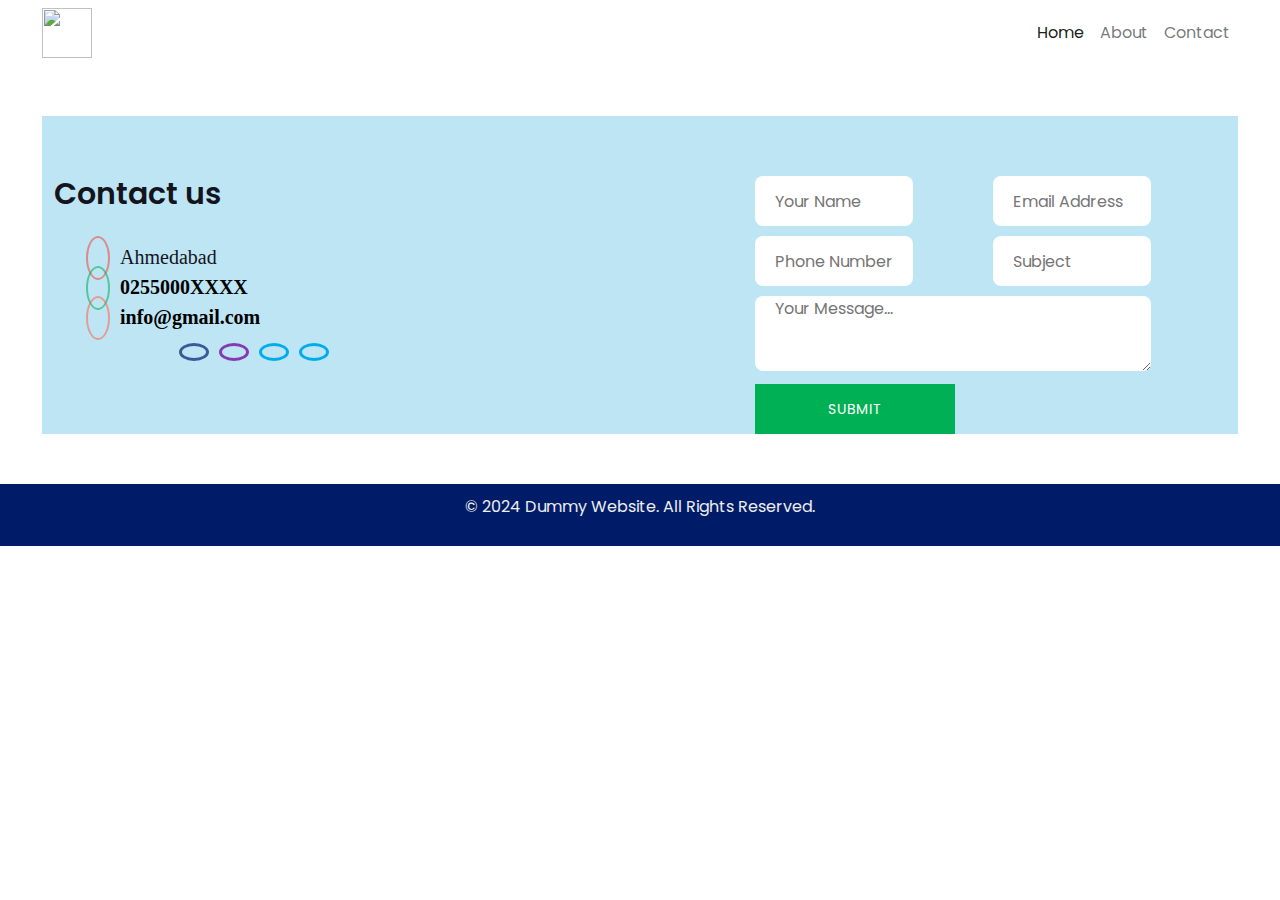
==== contact.html @ 30dddf7a "Add files via upload" ====
<!DOCTYPE html>
<html lang="en">
<head>
    <meta charset="UTF-8">
    <meta name="viewport" content="width=device-width, initial-scale=1.0">
    <title>Contact Us Page</title>
    <link rel="stylesheet" href="style.css">
    <!-- <link rel="stylesheet" href="bootstrap.min.css"> -->
    <link rel="stylesheet" href="style.css">
    <link rel="stylesheet" href="https://cdn.jsdelivr.net/npm/bootstrap@5.3.2/dist/css/bootstrap.min.css" integrity="sha384-T3c6CoIi6uLrA9TneNEoa7RxnatzjcDSCmG1MXxSR1GAsXEV/Dwwykc2MPK8M2HN" crossorigin="anonymous">

    <link rel="stylesheet" href="https://cdnjs.cloudflare.com/ajax/libs/font-awesome/6.4.2/css/all.min.css"
        integrity="sha512-z3gLpd7yknf1YoNbCzqRKc4qyor8gaKU1qmn+CShxbuBusANI9QpRohGBreCFkKxLhei6S9CQXFEbbKuqLg0DA=="
        crossorigin="anonymous" referrerpolicy="no-referrer" />

    
</head>
<style>
    
    @import url("https://fonts.googleapis.com/css2?family=Poppins:wght@300;400;500;600&display=swap");

* {
  margin: 0;
  padding: 0;
  scroll-behavior: smooth;
  box-sizing: border-box;
}

body {
  overflow-x: hidden;
  font-family: "Poppins", sans-serif;
  font-size: 16px;
}

ul {
  list-style: none;
}

input {
  overflow: hidden;
}

.section-title {
  position: relative;
  font-size: 30px;
  font-weight: 600;
  font-family: "Poppins", sans-serif;
  margin: 0 0 35px;
}

.sec-pad {
  padding: 60px 0 0;
  margin: 50px 0;
}

.contact-sec {
  align-item: center;
  display: flex;
  background-color: #5cbde466;
}

.contact-sec .contact-ul li,
.contact-ul b {
  font-size: 20px;
  margin: 10px 0;
  font-family: Cambria, Cochin, Georgia, Times, "Times New Roman", serif;
  word-wrap: break-word;
}

.contact-sec .contact-ul i {
  font-size: 18px;
  padding: 10px;
  margin-right: 10px;
  border-radius: 50%;
}
.contact-detail a {
  color: #000;
  text-decoration: none;
}

.contact-sec .contact-ul li b:hover {
  color: #f93;
}

.contact-sec .contact-ul li .fa-location-dot {
  color: #f44337;
  border: 2px solid #f4433790;
}

.contact-sec .contact-ul li .fa-phone {
  color: #00b055;
  border: 2px solid #00b05590;
}

.contact-sec .contact-ul li .fa-envelope {
  color: #ff6347;
  border: 2px solid #ff634790;
}

.contact-detail span {
  width: 400px;
  display: flex;
  justify-content: center;
}
.contact-detail span a {
  font-size: 20px;
  padding: 6px 12px;
  color: #000;
  border-radius: 50%;
  margin: 0px 5px;
}
.contact-detail span .fb {
  color: #3b5998;
  border: 3px solid #3b5998;
}
.contact-detail span .fb:hover {
  color: #fff;
  background-color: #3b5998;
}

.contact-detail span .insta {
  color: #833ab4;
  border: 3px solid #833ab4;
}
.contact-detail span .insta:hover {
  color: #fff;
  background-color: #833ab4;
}

.contact-detail span .twitter {
  color: #00acee;
  border: 3px solid #00acee;
}
.contact-detail span .twitter:hover {
  color: #fff;
  background-color: #00acee;
}

form.contFrm {
  max-width: 396px;
  margin: auto;
}

.inptFld {
  width: 100%;
  height: 50px;
  border: 0;
  margin: 0 0 10px;
  border-radius: 8px;
  padding: 0 20px;
  font-size: 16px;
  color: #000;
}

.inptFld:focus {
  outline-offset: -4px;
  outline: 1px solid #f93;
}

.contFrm textarea {
  height: 75px;
  padding-top: 5px;
}
.inptBtn {
  height: 50px;
  border: 0;
  background: #00b055;
  font-size: 14px;
  color: #fff;
  margin: auto;
  letter-spacing: 1px;
  cursor: pointer;
  width: 100%;
  max-width: 200px;
}

/* Responcive css Start */

@media (max-width: 991px) {
  .sec-pad {
    padding: 20px 0 0px;
  }

  .contact-sec .contact-ul li,
  .contact-ul b {
    font-size: 18px;
  }

  .contact-sec .contact-ul i {
    font-size: 14px;
    padding: 6px;
    margin-right: 6px;
  }

  .inptFld {
    height: 40px;
    margin: 0 0 10px;
    padding: 0 14px;
    font-size: 14px;
  }
}

@media (max-width: 767px) {
  .contact-detail span {
    width: auto;
  }
  .contact-detail span a {
    font-size: 18px;
    padding: 5px 10px;
    color: #000;
    border-radius: 50%;
    margin: 0px 5px 20px;
  }
}

@media (max-width: 575px) {
  .section-title {
    font-size: 26px;
    font-weight: 500;
  }
  .contact-sec {
    border-radius: 10% 10% 0% 0% / 5% 5% 0% 0%;
  }

  .contact-sec .contact-ul i {
    border: none;
  }
  .inptFld {
    height: 36px;
    margin: 0 0 8px;
    padding: 0 14px;
    font-size: 14px;
  }
}

@media (max-width: 480px) {
  .contact-sec .contact-ul li,
  .contact-ul b {
    font-size: 16px;
  }
}


</style>
<style>
    p{
        color: #eeeeee;
        padding: 10px 0 10px;        
        text-align: center;
        padding-bottom: 10px;
    }
    .footer{
        padding: 5px 0 5px;
    }
</style>
<!-- <body background="https://previews.123rf.com/images/kotenko/kotenko1403/kotenko140300008/26854631-snowy-winter-in-a-mountain-forest-sunny-cold-day-with-snow-covered-trees-carpathian-mountains-ukrain.jpg">   -->
    <body>
        <nav class="navbar navbar-expand-lg bg-body-tertiary">
            <div class="container">
                <img src="../website/image/logo.png" alt="" height="50" width="50">
                <!-- <a class="navbar-brand" href="#">Brand Buzz Creative Studio
                </a> -->
                <button class="navbar-toggler" type="button" data-bs-toggle="collapse" data-bs-target="#navbarNavDropdown" aria-controls="navbarNavDropdown" aria-expanded="false" aria-label="Toggle navigation">
                    <span class="navbar-toggler-icon"></span>
                </button>
                <div class="collapse navbar-collapse" id="navbarNavDropdown">
                    <ul class="navbar-nav ms-auto">
                        <li class="nav-item">
                            <a class="nav-link active" aria-current="page" href="index.html">Home</a>
                        </li>
                        <li class="nav-item">
                            <a class="nav-link" href="about.html">About</a>
                        </li>
                        <li class="nav-item">
                            <a class="nav-link" href="contact.html">Contact</a>
                        </li>
                    </ul>
                </div>
            </div>
        </nav>
        <div class="container">
            <div class="innerwrap">
            
                <section class="contact-sec sec-pad">
                    <div class="container">
                      <div class="row">
                        <div class="col-md-6">
                          <div class="contact-detail">
                            <h1 class="section-title">Contact us</h1>
                  
                            <ul class="contact-ul">
                              <li><i class="fa fa-location-dot"></i> Ahmedabad </li>
                  
                              <li>
                                <i class="fa fa-phone"></i>
                                <a href="tel:08510004495"><b>0255000XXXX</b></a>
                                <!-- <a href="tel:08510005495"><b>0251600XXXX</b></a> -->
                              </li>
                  
                              <li>
                                <i class="fa-solid fa-envelope"></i>
                                <a href="mailto:pardeepkumar4bjp@gmail.com"><b> info@gmail.com</b></a>
                              </li>
                            </ul>
                  
                            <span>
                              <a href="https://www.facebook.com/brandbuzzcreatives/" class="fb"><i class="fa-brands fa-facebook"></i></a>
                              <a href="https://www.instagram.com/brandbuzzcreativestudio/" class="insta"><i class="fa-brands fa-instagram"></i></a>
                              <a href="https://x.com/i/flow/login?redirect_after_login=%2FBrandBuzzCS" class="twitter"><i class="fa-brands fa-twitter"></i></a>
                              <a href="https://in.linkedin.com/company/brand-buzz-creative-studio" class="twitter"><i class="fa-brands fa-linkedin"></i></a>
                            </span>
                          </div>
                        </div>
                  
                        <div class="col-md-6">
                          <form action="#" class="contFrm" method="POST">
                            <div class="row">
                              <div class="col-sm-6">
                                <input type="text" name="name" placeholder="Your Name" class="inptFld" required />
                              </div>
                  
                              <div class="col-sm-6">
                                <input type="email" name="email" placeholder="Email Address" class="inptFld" required />
                              </div>
                  
                              <div class="col-sm-6">
                                <input type="tel" name="phone" placeholder="Phone Number" class="inptFld" required />
                              </div>
                  
                              <div class="col-sm-6">
                                <input type="text" name="sub" placeholder="Subject" class="inptFld" required />
                              </div>
                  
                              <div class="col-12">
                                <textarea class="inptFld" rows="" cols="" placeholder="Your Message..." required></textarea>
                              </div>
                  
                              <div class="col-12">
                                <input type="submit" name="submit" value="SUBMIT" class="inptBtn" />
                              </div>
                            </div>
                          </form>
                        </div>
                      </div>
                  
                      <!-- <div style="text-align: center; margin-top: 20px;">
                        <p> Copyright &copy;
                          <script>
                            document.write(new Date().getFullYear());
                          </script>
                          All rights reserved | Ajeet
                        </p>
                      </div> -->
                  
                    </div>
                  </section>
            
            </div>
        </div>
        <footer class="footer">
            <div class="container">
              <p>&copy; 2024 Dummy Website. All Rights Reserved.</p>
            </div>
        </footer>
    
        <script src="https://cdnjs.cloudflare.com/ajax/libs/popper.js/1.14.0/umd/popper.min.js" 
        integrity="sha384-cs/chFZiN24E4KMATLdqdvsezGxaGsi4hLGOzlXwp5UZB1LY//20VyM2taTB4QvJ" 
        crossorigin="anonymous"></script>
        <script src="script.js"></script>
    </body>
</html>
---- style.css ----
@import url("https://fonts.googleapis.com/css2?family=Poppins:wght@300;400;500;600;700;800;900&display=swap");
    
    :root {
      --bs-blue: #001c68;
      --bs-indigo: #5243c2;
      --bs-purple: #611f69;
      --bs-pink: #d63384;
      --bs-red: #dd3131;
      --bs-orange: #fd7e14;
      --bs-yellow: #fec572;
      --bs-green: #6b9f36;
      --bs-teal: #feefea;
      --bs-cyan: #fdf0ea;
      --bs-black: #000;
      --bs-white: #fff;
      --bs-gray: #8a8a8a;
      --bs-gray-dark: #7a8496;
      --bs-gray-100: #f1f1f5;
      --bs-gray-200: #efefef;
      --bs-gray-300: #8c8c8c;
      --bs-gray-400: #7a8496;
      --bs-gray-500: #edecf9;
      --bs-gray-600: #8a8a8a;
      --bs-gray-700: #f2f2f8;
      --bs-gray-800: #7a8496;
      --bs-gray-900: #14141c;
      --bs-primary: #1642b9;
      --bs-secondary: #061434;
      --bs-info: #2776fc;
      --bs-light: #f9f9fb;
      --bs-warning: #ee7b11;
      --bs-primary-rgb: 22, 66, 185;
      --bs-secondary-rgb: 6, 20, 52;
      --bs-info-rgb: 39, 118, 252;
      --bs-light-rgb: 249, 249, 251;
      --bs-warning-rgb: 238, 123, 17;
      --bs-white-rgb: 255, 255, 255;
      --bs-black-rgb: 0, 0, 0;
      --bs-body-color-rgb: 20, 20, 28;
      --bs-body-bg-rgb: 255, 255, 255;
      --bs-font-sans-serif: "Poppins", sans-serif;
      --bs-font-monospace: SFMono-Regular, Menlo, Monaco, Consolas,
        "Liberation Mono", "Courier New", monospace;
      --bs-gradient: linear-gradient(
        180deg,
        rgba(255, 255, 255, 0.15),
        rgba(255, 255, 255, 0)
      );
      --bs-body-font-family: var(--bs-font-sans-serif);
      --bs-body-font-size: 1.125rem;
      --bs-body-font-weight: 400;
      --bs-body-line-height: 1;
      --bs-body-color: #14141c;
      --bs-body-bg: #fff;
      --bs-border-width: 1px;
      --bs-border-style: solid;
      --bs-border-color: #8c8c8c;
      --bs-border-color-translucent: rgba(0, 0, 0, 0.175);
      --bs-border-radius: 5px;
      --bs-border-radius-sm: 10px;
      --bs-border-radius-lg: 15px;
      --bs-border-radius-xl: 20px;
      --bs-border-radius-2xl: 2rem;
      --bs-border-radius-pill: 50rem;
      --bs-link-color: #1642b9;
      --bs-link-hover-color: #123594;
      --bs-code-color: #d63384;
      --bs-highlight-bg: #fff3e3;
    }
    
    *,
    *::before,
    *::after {
      box-sizing: border-box;
    }
    
    @media (prefers-reduced-motion: no-preference) {
      :root {
        scroll-behavior: smooth;
      }
    }
    
    body {
      margin: 0;
      font-family: var(--bs-body-font-family);
      font-size: var(--bs-body-font-size);
      font-weight: var(--bs-body-font-weight);
      line-height: var(--bs-body-line-height);
      color: var(--bs-body-color);
      text-align: var(--bs-body-text-align);
      background-color: var(--bs-body-bg);
      -webkit-text-size-adjust: 100%;
      -webkit-tap-highlight-color: rgba(0, 0, 0, 0);
    }
    
    hr {
      margin: 1rem 0;
      color: inherit;
      border: 0;
      border-top: 1px solid;
      opacity: 0.25;
    }
    
    h6,
    .h6,
    h5,
    .h5,
    h4,
    .h4,
    h3,
    .h3,
    h2,
    .h2,
    h1,
    .h1 {
      margin-top: 0;
      margin-bottom: 0.5rem;
      font-weight: 500;
      line-height: 1.2;
    }
    
    h1,
    .h1 {
      font-size: calc(1.46875rem + 2.625vw);
    }
    @media (min-width: 1200px) {
      h1,
      .h1 {
        font-size: 3.4375rem;
      }
    }
    
    h2,
    .h2 {
      font-size: calc(1.45rem + 2.4vw);
    }
    @media (min-width: 1200px) {
      h2,
      .h2 {
        font-size: 3.25rem;
      }
    }
    
    h3,
    .h3 {
      font-size: calc(1.34375rem + 1.125vw);
    }
    @media (min-width: 1200px) {
      h3,
      .h3 {
        font-size: 2.1875rem;
      }
    }
    
    h4,
    .h4 {
      font-size: calc(1.3rem + 0.6vw);
    }
    @media (min-width: 1200px) {
      h4,
      .h4 {
        font-size: 1.75rem;
      }
    }
    
    h5,
    .h5 {
      font-size: 1.125rem;
    }
    
    h6,
    .h6 {
      font-size: 1.0625rem;
    }
    
    p {
      margin-top: 0;
      margin-bottom: 1rem;
    }
    
    abbr[title] {
      -webkit-text-decoration: underline dotted;
      text-decoration: underline dotted;
      cursor: help;
      -webkit-text-decoration-skip-ink: none;
      text-decoration-skip-ink: none;
    }
    
    address {
      margin-bottom: 1rem;
      font-style: normal;
      line-height: inherit;
    }
    
    ol,
    ul {
      padding-left: 2rem;
    }
    
    ol,
    ul,
    dl {
      margin-top: 0;
      margin-bottom: 1rem;
    }
    
    ol ol,
    ul ul,
    ol ul,
    ul ol {
      margin-bottom: 0;
    }
    
    dt {
      font-weight: 700;
    }
    
    dd {
      margin-bottom: 0.5rem;
      margin-left: 0;
    }
    
    blockquote {
      margin: 0 0 1rem;
    }
    
    b,
    strong {
      font-weight: 900;
    }
    
    small,
    .small {
      font-size: 0.875em;
    }
    
    mark,
    .mark {
      padding: 0.1875em;
      background-color: var(--bs-highlight-bg);
    }
    
    sub,
    sup {
      position: relative;
      font-size: 0.75em;
      line-height: 0;
      vertical-align: baseline;
    }
    
    sub {
      bottom: -0.25em;
    }
    
    sup {
      top: -0.5em;
    }
    
    a {
      color: var(--bs-link-color);
      text-decoration: underline;
    }
    a:hover {
      color: var(--bs-link-hover-color);
    }
    
    a:not([href]):not([class]),
    a:not([href]):not([class]):hover {
      color: inherit;
      text-decoration: none;
    }
    
    pre,
    code,
    kbd,
    samp {
      font-family: var(--bs-font-monospace);
      font-size: 1em;
    }
    
    pre {
      display: block;
      margin-top: 0;
      margin-bottom: 1rem;
      overflow: auto;
      font-size: 0.875em;
    }
    pre code {
      font-size: inherit;
      color: inherit;
      word-break: normal;
    }
    
    code {
      font-size: 0.875em;
      color: var(--bs-code-color);
      word-wrap: break-word;
    }
    a > code {
      color: inherit;
    }
    
    kbd {
      padding: 0.1875rem 0.375rem;
      font-size: 0.875em;
      color: var(--bs-body-bg);
      background-color: var(--bs-body-color);
      border-radius: 10px;
    }
    kbd kbd {
      padding: 0;
      font-size: 1em;
    }
    
    figure {
      margin: 0 0 1rem;
    }
    
    img,
    svg {
      vertical-align: middle;
    }
    
    table {
      caption-side: bottom;
      border-collapse: collapse;
    }
    
    caption {
      padding-top: 1.125rem;
      padding-bottom: 1.125rem;
      color: #8a8a8a;
      text-align: left;
    }
    
    th {
      font-weight: 500;
      text-align: inherit;
      text-align: -webkit-match-parent;
    }
    
    thead,
    tbody,
    tfoot,
    tr,
    td,
    th {
      border-color: inherit;
      border-style: solid;
      border-width: 0;
    }
    
    label {
      display: inline-block;
    }
    
    button {
      border-radius: 0;
    }
    
    button:focus:not(:focus-visible) {
      outline: 0;
    }
    
    input,
    button,
    select,
    optgroup,
    textarea {
      margin: 0;
      font-family: inherit;
      font-size: inherit;
      line-height: inherit;
    }
    
    button,
    select {
      text-transform: none;
    }
    
    [role="button"] {
      cursor: pointer;
    }
    
    select {
      word-wrap: normal;
    }
    select:disabled {
      opacity: 1;
    }
    
    [list]:not([type="date"]):not([type="datetime-local"]):not([type="month"]):not([type="week"]):not([type="time"])::-webkit-calendar-picker-indicator {
      display: none !important;
    }
    
    button,
    [type="button"],
    [type="reset"],
    [type="submit"] {
      -webkit-appearance: button;
    }
    button:not(:disabled),
    [type="button"]:not(:disabled),
    [type="reset"]:not(:disabled),
    [type="submit"]:not(:disabled) {
      cursor: pointer;
    }
    
    ::-moz-focus-inner {
      padding: 0;
      border-style: none;
    }
    
    textarea {
      resize: vertical;
    }
    
    fieldset {
      min-width: 0;
      padding: 0;
      margin: 0;
      border: 0;
    }
    
    legend {
      float: left;
      width: 100%;
      padding: 0;
      margin-bottom: 0.5rem;
      font-size: calc(1.275rem + 0.3vw);
      line-height: inherit;
    }
    @media (min-width: 1200px) {
      legend {
        font-size: 1.5rem;
      }
    }
    legend + * {
      clear: left;
    }
    
    ::-webkit-datetime-edit-fields-wrapper,
    ::-webkit-datetime-edit-text,
    ::-webkit-datetime-edit-minute,
    ::-webkit-datetime-edit-hour-field,
    ::-webkit-datetime-edit-day-field,
    ::-webkit-datetime-edit-month-field,
    ::-webkit-datetime-edit-year-field {
      padding: 0;
    }
    
    ::-webkit-inner-spin-button {
      height: auto;
    }
    
    [type="search"] {
      outline-offset: -2px;
      -webkit-appearance: textfield;
    }
    
    ::-webkit-search-decoration {
      -webkit-appearance: none;
    }
    
    ::-webkit-color-swatch-wrapper {
      padding: 0;
    }
    
    ::-webkit-file-upload-button {
      font: inherit;
      -webkit-appearance: button;
    }
    
    ::file-selector-button {
      font: inherit;
      -webkit-appearance: button;
    }
    
    output {
      display: inline-block;
    }
    
    iframe {
      border: 0;
    }
    
    summary {
      display: list-item;
      cursor: pointer;
    }
    
    progress {
      vertical-align: baseline;
    }
    
    [hidden] {
      display: none !important;
    }
    
    .lead {
      font-size: calc(1.265625rem + 0.1875vw);
      font-weight: 300;
    }
    @media (min-width: 1200px) {
      .lead {
        font-size: 1.40625rem;
      }
    }
    
    .display-1 {
      font-size: calc(1.625rem + 4.5vw);
      font-weight: 300;
      line-height: 1.2;
    }
    @media (min-width: 1200px) {
      .display-1 {
        font-size: 5rem;
      }
    }
    
    .display-2 {
      font-size: calc(1.575rem + 3.9vw);
      font-weight: 300;
      line-height: 1.2;
    }
    @media (min-width: 1200px) {
      .display-2 {
        font-size: 4.5rem;
      }
    }
    
    .display-3 {
      font-size: calc(1.525rem + 3.3vw);
      font-weight: 300;
      line-height: 1.2;
    }
    @media (min-width: 1200px) {
      .display-3 {
        font-size: 4rem;
      }
    }
    
    .display-4 {
      font-size: calc(1.475rem + 2.7vw);
      font-weight: 300;
      line-height: 1.2;
    }
    @media (min-width: 1200px) {
      .display-4 {
        font-size: 3.5rem;
      }
    }
    
    .display-5 {
      font-size: calc(1.425rem + 2.1vw);
      font-weight: 300;
      line-height: 1.2;
    }
    @media (min-width: 1200px) {
      .display-5 {
        font-size: 3rem;
      }
    }
    
    .display-6 {
      font-size: calc(1.375rem + 1.5vw);
      font-weight: 300;
      line-height: 1.2;
    }
    @media (min-width: 1200px) {
      .display-6 {
        font-size: 2.5rem;
      }
    }
    
    .list-unstyled {
      padding-left: 0;
      list-style: none;
    }
    
    .list-inline {
      padding-left: 0;
      list-style: none;
    }
    
    .list-inline-item {
      display: inline-block;
    }
    .list-inline-item:not(:last-child) {
      margin-right: 0.5rem;
    }
    
    .initialism {
      font-size: 0.875em;
      text-transform: uppercase;
    }
    
    .blockquote {
      margin-bottom: 1rem;
      font-size: calc(1.265625rem + 0.1875vw);
    }
    @media (min-width: 1200px) {
      .blockquote {
        font-size: 1.40625rem;
      }
    }
    .blockquote > :last-child {
      margin-bottom: 0;
    }
    
    .blockquote-footer {
      margin-top: -1rem;
      margin-bottom: 1rem;
      font-size: 0.875em;
      color: #8a8a8a;
    }
    .blockquote-footer::before {
      content: "— ";
    }
    
    .img-fluid {
      max-width: 100%;
      height: 100%;
      aspect-ratio: 1;
      object-fit: cover;
    }
    
    .img-thumbnail {
      padding: 0.25rem;
      background-color: #fff;
      border: 1px solid var(--bs-border-color);
      border-radius: 5px;
      max-width: 100%;
      height: auto;
    }
    
    .figure {
      display: inline-block;
    }
    
    .figure-img {
      margin-bottom: 0.5rem;
      line-height: 1;
    }
    
    .figure-caption {
      font-size: 0.875em;
      color: #8a8a8a;
    }
    
    .container,
    .container-fluid,
    .container-xl,
    .container-lg,
    .container-md,
    .container-sm {
      --bs-gutter-x: 1.5rem;
      --bs-gutter-y: 0;
      width: 100%;
      padding-right: calc(var(--bs-gutter-x) * 0.5);
      padding-left: calc(var(--bs-gutter-x) * 0.5);
      margin-right: auto;
      margin-left: auto;
    }
    
    @media (min-width: 576px) {
      .container-sm,
      .container {
        max-width: 540px;
      }
    }
    @media (min-width: 768px) {
      .container-md,
      .container-sm,
      .container {
        max-width: 720px;
      }
    }
    @media (min-width: 992px) {
      .container-lg,
      .container-md,
      .container-sm,
      .container {
        max-width: 960px;
      }
    }
    @media (min-width: 1200px) {
      .container-xl,
      .container-lg,
      .container-md,
      .container-sm,
      .container {
        max-width: 1220px;
      }
    }
    .row {
      --bs-gutter-x: 5rem;
      --bs-gutter-y: 0;
      display: flex;
      flex-wrap: wrap;
      margin-top: calc(-1 * var(--bs-gutter-y));
      margin-right: calc(-0.5 * var(--bs-gutter-x));
      margin-left: calc(-0.5 * var(--bs-gutter-x));
    }
    .row > * {
      flex-shrink: 0;
      width: 100%;
      max-width: 100%;
      padding-right: calc(var(--bs-gutter-x) * 0.5);
      padding-left: calc(var(--bs-gutter-x) * 0.5);
      margin-top: var(--bs-gutter-y);
    }
    
    .col {
      flex: 1 0 0%;
    }
    
    .row-cols-auto > * {
      flex: 0 0 auto;
      width: auto;
    }
    
    .row-cols-1 > * {
      flex: 0 0 auto;
      width: 100%;
    }
    
    .row-cols-2 > * {
      flex: 0 0 auto;
      width: 50%;
    }
    
    .row-cols-3 > * {
      flex: 0 0 auto;
      width: 33.3333333333%;
    }
    
    .row-cols-4 > * {
      flex: 0 0 auto;
      width: 25%;
    }
    
    .row-cols-5 > * {
      flex: 0 0 auto;
      width: 20%;
    }
    
    .row-cols-6 > * {
      flex: 0 0 auto;
      width: 16.6666666667%;
    }
    
    .col-auto {
      flex: 0 0 auto;
      width: auto;
    }
    
    .col-1 {
      flex: 0 0 auto;
      width: 8.33333333%;
    }
    
    .col-2 {
      flex: 0 0 auto;
      width: 16.66666667%;
    }
    
    .col-3 {
      flex: 0 0 auto;
      width: 25%;
    }
    
    .col-4 {
      flex: 0 0 auto;
      width: 33.33333333%;
    }
    
    .col-5 {
      flex: 0 0 auto;
      width: 41.66666667%;
    }
    
    .col-6 {
      flex: 0 0 auto;
      width: 50%;
    }
    
    .col-7 {
      flex: 0 0 auto;
      width: 58.33333333%;
    }
    
    .col-8 {
      flex: 0 0 auto;
      width: 60%;
    }
    
    .col-9 {
      flex: 0 0 auto;
      width: 75%;
    }
    
    .col-10 {
      flex: 0 0 auto;
      width: 83.33333333%;
    }
    
    .col-11 {
      flex: 0 0 auto;
      width: 91.66666667%;
    }
    
    .col-12 {
      flex: 0 0 auto;
      width: 100%;
    }
    
    .offset-1 {
      margin-left: 8.33333333%;
    }
    
    .offset-2 {
      margin-left: 16.66666667%;
    }
    
    .offset-3 {
      margin-left: 25%;
    }
    
    .offset-4 {
      margin-left: 33.33333333%;
    }
    
    .offset-5 {
      margin-left: 41.66666667%;
    }
    
    .offset-6 {
      margin-left: 50%;
    }
    
    .offset-7 {
      margin-left: 58.33333333%;
    }
    
    .offset-8 {
      margin-left: 60%;
    }
    
    .offset-9 {
      margin-left: 75%;
    }
    
    .offset-10 {
      margin-left: 83.33333333%;
    }
    
    .offset-11 {
      margin-left: 91.66666667%;
    }
    
    .g-0,
    .gx-0 {
      --bs-gutter-x: 0;
    }
    
    .g-0,
    .gy-0 {
      --bs-gutter-y: 0;
    }
    
    .g-1,
    .gx-1 {
      --bs-gutter-x: 0.25rem;
    }
    
    .g-1,
    .gy-1 {
      --bs-gutter-y: 0.25rem;
    }
    
    .g-2,
    .gx-2 {
      --bs-gutter-x: 0.5rem;
    }
    
    .g-2,
    .gy-2 {
      --bs-gutter-y: 0.5rem;
    }
    
    .g-3,
    .gx-3 {
      --bs-gutter-x: 1rem;
    }
    
    .g-3,
    .gy-3 {
      --bs-gutter-y: 1rem;
    }
    
    .g-4,
    .gx-4 {
      --bs-gutter-x: 1.5rem;
    }
    
    .g-4,
    .gy-4 {
      --bs-gutter-y: 1.5rem;
    }
    
    .g-5,
    .gx-5 {
      --bs-gutter-x: 3rem;
    }
    
    .g-5,
    .gy-5 {
      --bs-gutter-y: 3rem;
    }
    
    @media (min-width: 576px) {
      .col-sm {
        flex: 1 0 0%;
      }
      .row-cols-sm-auto > * {
        flex: 0 0 auto;
        width: auto;
      }
      .row-cols-sm-1 > * {
        flex: 0 0 auto;
        width: 100%;
      }
      .row-cols-sm-2 > * {
        flex: 0 0 auto;
        width: 50%;
      }
      .row-cols-sm-3 > * {
        flex: 0 0 auto;
        width: 33.3333333333%;
      }
      .row-cols-sm-4 > * {
        flex: 0 0 auto;
        width: 25%;
      }
      .row-cols-sm-5 > * {
        flex: 0 0 auto;
        width: 20%;
      }
      .row-cols-sm-6 > * {
        flex: 0 0 auto;
        width: 16.6666666667%;
      }
      .col-sm-auto {
        flex: 0 0 auto;
        width: auto;
      }
      .col-sm-1 {
        flex: 0 0 auto;
        width: 8.33333333%;
      }
      .col-sm-2 {
        flex: 0 0 auto;
        width: 16.66666667%;
      }
      .col-sm-3 {
        flex: 0 0 auto;
        width: 25%;
      }
      .col-sm-4 {
        flex: 0 0 auto;
        width: 33.33333333%;
      }
      .col-sm-5 {
        flex: 0 0 auto;
        width: 41.66666667%;
      }
      .col-sm-6 {
        flex: 0 0 auto;
        width: 50%;
      }
      .col-sm-7 {
        flex: 0 0 auto;
        width: 58.33333333%;
      }
      .col-sm-8 {
        flex: 0 0 auto;
        width: 60%;
        aspect-ratio: 1;
      }
      .col-sm-9 {
        flex: 0 0 auto;
        width: 75%;
      }
      .col-sm-10 {
        flex: 0 0 auto;
        width: 83.33333333%;
      }
      .col-sm-11 {
        flex: 0 0 auto;
        width: 91.66666667%;
      }
      .col-sm-12 {
        flex: 0 0 auto;
        width: 100%;
      }
      .offset-sm-0 {
        margin-left: 0;
      }
      .offset-sm-1 {
        margin-left: 8.33333333%;
      }
      .offset-sm-2 {
        margin-left: 16.66666667%;
      }
      .offset-sm-3 {
        margin-left: 25%;
      }
      .offset-sm-4 {
        margin-left: 33.33333333%;
      }
      .offset-sm-5 {
        margin-left: 41.66666667%;
      }
      .offset-sm-6 {
        margin-left: 50%;
      }
      .offset-sm-7 {
        margin-left: 58.33333333%;
      }
      .offset-sm-8 {
        margin-left: 60%;
      }
      .offset-sm-9 {
        margin-left: 75%;
      }
      .offset-sm-10 {
        margin-left: 83.33333333%;
      }
      .offset-sm-11 {
        margin-left: 91.66666667%;
      }
      .g-sm-0,
      .gx-sm-0 {
        --bs-gutter-x: 0;
      }
      .g-sm-0,
      .gy-sm-0 {
        --bs-gutter-y: 0;
      }
      .g-sm-1,
      .gx-sm-1 {
        --bs-gutter-x: 0.25rem;
      }
      .g-sm-1,
      .gy-sm-1 {
        --bs-gutter-y: 0.25rem;
      }
      .g-sm-2,
      .gx-sm-2 {
        --bs-gutter-x: 0.5rem;
      }
      .g-sm-2,
      .gy-sm-2 {
        --bs-gutter-y: 0.5rem;
      }
      .g-sm-3,
      .gx-sm-3 {
        --bs-gutter-x: 1rem;
      }
      .g-sm-3,
      .gy-sm-3 {
        --bs-gutter-y: 1rem;
      }
      .g-sm-4,
      .gx-sm-4 {
        --bs-gutter-x: 1.5rem;
      }
      .g-sm-4,
      .gy-sm-4 {
        --bs-gutter-y: 1.5rem;
      }
      .g-sm-5,
      .gx-sm-5 {
        --bs-gutter-x: 3rem;
      }
      .g-sm-5,
      .gy-sm-5 {
        --bs-gutter-y: 3rem;
      }
    }
    @media (min-width: 768px) {
      .col-md {
        flex: 1 0 0%;
      }
      .row-cols-md-auto > * {
        flex: 0 0 auto;
        width: auto;
      }
      .row-cols-md-1 > * {
        flex: 0 0 auto;
        width: 100%;
      }
      .row-cols-md-2 > * {
        flex: 0 0 auto;
        width: 50%;
      }
      .row-cols-md-3 > * {
        flex: 0 0 auto;
        width: 33.3333333333%;
      }
      .row-cols-md-4 > * {
        flex: 0 0 auto;
        width: 25%;
      }
      .row-cols-md-5 > * {
        flex: 0 0 auto;
        width: 20%;
      }
      .row-cols-md-6 > * {
        flex: 0 0 auto;
        width: 16.6666666667%;
      }
      .col-md-auto {
        flex: 0 0 auto;
        width: auto;
      }
      .col-md-1 {
        flex: 0 0 auto;
        width: 8.33333333%;
      }
      .col-md-2 {
        flex: 0 0 auto;
        width: 16.66666667%;
      }
      .col-md-3 {
        flex: 0 0 auto;
        width: 25%;
      }
      .col-md-4 {
        flex: 0 0 auto;
        width: 33.33333333%;
      }
      .col-md-5 {
        flex: 0 0 auto;
        width: 41.66666667%;
      }
      .col-md-6 {
        flex: 0 0 auto;
        width: 50%;
      }
      .col-md-7 {
        flex: 0 0 auto;
        width: 58.33333333%;
      }
      .col-md-8 {
        flex: 0 0 auto;
        width: 60%;
        aspect-ratio: 1;
      }
      .col-md-9 {
        flex: 0 0 auto;
        width: 75%;
      }
      .col-md-10 {
        flex: 0 0 auto;
        width: 83.33333333%;
      }
      .col-md-11 {
        flex: 0 0 auto;
        width: 91.66666667%;
      }
      .col-md-12 {
        flex: 0 0 auto;
        width: 100%;
      }
      .offset-md-0 {
        margin-left: 0;
      }
      .offset-md-1 {
        margin-left: 8.33333333%;
      }
      .offset-md-2 {
        margin-left: 16.66666667%;
      }
      .offset-md-3 {
        margin-left: 25%;
      }
      .offset-md-4 {
        margin-left: 33.33333333%;
      }
      .offset-md-5 {
        margin-left: 41.66666667%;
      }
      .offset-md-6 {
        margin-left: 50%;
      }
      .offset-md-7 {
        margin-left: 58.33333333%;
      }
      .offset-md-8 {
        margin-left: 60%;
      }
      .offset-md-9 {
        margin-left: 75%;
      }
      .offset-md-10 {
        margin-left: 83.33333333%;
      }
      .offset-md-11 {
        margin-left: 91.66666667%;
      }
      .g-md-0,
      .gx-md-0 {
        --bs-gutter-x: 0;
      }
      .g-md-0,
      .gy-md-0 {
        --bs-gutter-y: 0;
      }
      .g-md-1,
      .gx-md-1 {
        --bs-gutter-x: 0.25rem;
      }
      .g-md-1,
      .gy-md-1 {
        --bs-gutter-y: 0.25rem;
      }
      .g-md-2,
      .gx-md-2 {
        --bs-gutter-x: 0.5rem;
      }
      .g-md-2,
      .gy-md-2 {
        --bs-gutter-y: 0.5rem;
      }
      .g-md-3,
      .gx-md-3 {
        --bs-gutter-x: 1rem;
      }
      .g-md-3,
      .gy-md-3 {
        --bs-gutter-y: 1rem;
      }
      .g-md-4,
      .gx-md-4 {
        --bs-gutter-x: 1.5rem;
      }
      .g-md-4,
      .gy-md-4 {
        --bs-gutter-y: 1.5rem;
      }
      .g-md-5,
      .gx-md-5 {
        --bs-gutter-x: 3rem;
      }
      .g-md-5,
      .gy-md-5 {
        --bs-gutter-y: 3rem;
      }
    }
    @media (min-width: 992px) {
      .col-lg {
        flex: 1 0 0%;
      }
      .row-cols-lg-auto > * {
        flex: 0 0 auto;
        width: auto;
      }
      .row-cols-lg-1 > * {
        flex: 0 0 auto;
        width: 100%;
      }
      .row-cols-lg-2 > * {
        flex: 0 0 auto;
        width: 50%;
      }
      .row-cols-lg-3 > * {
        flex: 0 0 auto;
        width: 33.3333333333%;
      }
      .row-cols-lg-4 > * {
        flex: 0 0 auto;
        width: 25%;
      }
      .row-cols-lg-5 > * {
        flex: 0 0 auto;
        width: 20%;
      }
      .row-cols-lg-6 > * {
        flex: 0 0 auto;
        width: 16.6666666667%;
      }
      .col-lg-auto {
        flex: 0 0 auto;
        width: auto;
      }
      .col-lg-1 {
        flex: 0 0 auto;
        width: 8.33333333%;
      }
      .col-lg-2 {
        flex: 0 0 auto;
        width: 16.66666667%;
      }
      .col-lg-3 {
        flex: 0 0 auto;
        width: 25%;
      }
      .col-lg-4 {
        flex: 0 0 auto;
        width: 33.33333333%;
      }
      .col-lg-5 {
        flex: 0 0 auto;
        width: 41.66666667%;
      }
      .col-lg-6 {
        flex: 0 0 auto;
        width: 50%;
      }
      .col-lg-7 {
        flex: 0 0 auto;
        width: 58.33333333%;
      }
      .col-lg-8 {
        flex: 0 0 auto;
        width: 60%;
        aspect-ratio: 1;
      }
      .col-lg-9 {
        flex: 0 0 auto;
        width: 75%;
      }
      .col-lg-10 {
        flex: 0 0 auto;
        width: 83.33333333%;
      }
      .col-lg-11 {
        flex: 0 0 auto;
        width: 91.66666667%;
      }
      .col-lg-12 {
        flex: 0 0 auto;
        width: 100%;
      }
      .offset-lg-0 {
        margin-left: 0;
      }
      .offset-lg-1 {
        margin-left: 8.33333333%;
      }
      .offset-lg-2 {
        margin-left: 16.66666667%;
      }
      .offset-lg-3 {
        margin-left: 25%;
      }
      .offset-lg-4 {
        margin-left: 33.33333333%;
      }
      .offset-lg-5 {
        margin-left: 41.66666667%;
      }
      .offset-lg-6 {
        margin-left: 50%;
      }
      .offset-lg-7 {
        margin-left: 58.33333333%;
      }
      .offset-lg-8 {
        margin-left: 60%;
      }
      .offset-lg-9 {
        margin-left: 75%;
      }
      .offset-lg-10 {
        margin-left: 83.33333333%;
      }
      .offset-lg-11 {
        margin-left: 91.66666667%;
      }
      .g-lg-0,
      .gx-lg-0 {
        --bs-gutter-x: 0;
      }
      .g-lg-0,
      .gy-lg-0 {
        --bs-gutter-y: 0;
      }
      .g-lg-1,
      .gx-lg-1 {
        --bs-gutter-x: 0.25rem;
      }
      .g-lg-1,
      .gy-lg-1 {
        --bs-gutter-y: 0.25rem;
      }
      .g-lg-2,
      .gx-lg-2 {
        --bs-gutter-x: 0.5rem;
      }
      .g-lg-2,
      .gy-lg-2 {
        --bs-gutter-y: 0.5rem;
      }
      .g-lg-3,
      .gx-lg-3 {
        --bs-gutter-x: 1rem;
      }
      .g-lg-3,
      .gy-lg-3 {
        --bs-gutter-y: 1rem;
      }
      .g-lg-4,
      .gx-lg-4 {
        --bs-gutter-x: 1.5rem;
      }
      .g-lg-4,
      .gy-lg-4 {
        --bs-gutter-y: 1.5rem;
      }
      .g-lg-5,
      .gx-lg-5 {
        --bs-gutter-x: 3rem;
      }
      .g-lg-5,
      .gy-lg-5 {
        --bs-gutter-y: 3rem;
      }
    }
    @media (min-width: 1200px) {
      .col-xl {
        flex: 1 0 0%;
      }
      .row-cols-xl-auto > * {
        flex: 0 0 auto;
        width: auto;
      }
      .row-cols-xl-1 > * {
        flex: 0 0 auto;
        width: 100%;
      }
      .row-cols-xl-2 > * {
        flex: 0 0 auto;
        width: 50%;
      }
      .row-cols-xl-3 > * {
        flex: 0 0 auto;
        width: 33.3333333333%;
      }
      .row-cols-xl-4 > * {
        flex: 0 0 auto;
        width: 25%;
      }
      .row-cols-xl-5 > * {
        flex: 0 0 auto;
        width: 20%;
      }
      .row-cols-xl-6 > * {
        flex: 0 0 auto;
        width: 16.6666666667%;
      }
      .col-xl-auto {
        flex: 0 0 auto;
        width: auto;
      }
      .col-xl-1 {
        flex: 0 0 auto;
        width: 8.33333333%;
      }
      .col-xl-2 {
        flex: 0 0 auto;
        width: 16.66666667%;
      }
      .col-xl-3 {
        flex: 0 0 auto;
        width: 25%;
      }
      .col-xl-4 {
        flex: 0 0 auto;
        width: 33.33333333%;
      }
      .col-xl-5 {
        flex: 0 0 auto;
        width: 41.66666667%;
      }
      .col-xl-6 {
        flex: 0 0 auto;
        width: 50%;
      }
      .col-xl-7 {
        flex: 0 0 auto;
        width: 58.33333333%;
      }
      .col-xl-8 {
        flex: 0 0 auto;
        width: 60%;
        aspect-ratio: 1;
      }
      .col-xl-9 {
        flex: 0 0 auto;
        width: 75%;
      }
      .col-xl-10 {
        flex: 0 0 auto;
        width: 83.33333333%;
      }
      .col-xl-11 {
        flex: 0 0 auto;
        width: 91.66666667%;
      }
      .col-xl-12 {
        flex: 0 0 auto;
        width: 100%;
      }
      .offset-xl-0 {
        margin-left: 0;
      }
      .offset-xl-1 {
        margin-left: 8.33333333%;
      }
      .offset-xl-2 {
        margin-left: 16.66666667%;
      }
      .offset-xl-3 {
        margin-left: 25%;
      }
      .offset-xl-4 {
        margin-left: 33.33333333%;
      }
      .offset-xl-5 {
        margin-left: 41.66666667%;
      }
      .offset-xl-6 {
        margin-left: 50%;
      }
      .offset-xl-7 {
        margin-left: 58.33333333%;
      }
      .offset-xl-8 {
        margin-left: 60%;
      }
      .offset-xl-9 {
        margin-left: 75%;
      }
      .offset-xl-10 {
        margin-left: 83.33333333%;
      }
      .offset-xl-11 {
        margin-left: 91.66666667%;
      }
      .g-xl-0,
      .gx-xl-0 {
        --bs-gutter-x: 0;
      }
      .g-xl-0,
      .gy-xl-0 {
        --bs-gutter-y: 0;
      }
      .g-xl-1,
      .gx-xl-1 {
        --bs-gutter-x: 0.25rem;
      }
      .g-xl-1,
      .gy-xl-1 {
        --bs-gutter-y: 0.25rem;
      }
      .g-xl-2,
      .gx-xl-2 {
        --bs-gutter-x: 0.5rem;
      }
      .g-xl-2,
      .gy-xl-2 {
        --bs-gutter-y: 0.5rem;
      }
      .g-xl-3,
      .gx-xl-3 {
        --bs-gutter-x: 1rem;
      }
      .g-xl-3,
      .gy-xl-3 {
        --bs-gutter-y: 1rem;
      }
      .g-xl-4,
      .gx-xl-4 {
        --bs-gutter-x: 1.5rem;
      }
      .g-xl-4,
      .gy-xl-4 {
        --bs-gutter-y: 1.5rem;
      }
      .g-xl-5,
      .gx-xl-5 {
        --bs-gutter-x: 3rem;
      }
      .g-xl-5,
      .gy-xl-5 {
        --bs-gutter-y: 3rem;
      }
    }
    @media (min-width: 1400px) {
      .col-xxl {
        flex: 1 0 0%;
      }
      .row-cols-xxl-auto > * {
        flex: 0 0 auto;
        width: auto;
      }
      .row-cols-xxl-1 > * {
        flex: 0 0 auto;
        width: 100%;
      }
      .row-cols-xxl-2 > * {
        flex: 0 0 auto;
        width: 50%;
      }
      .row-cols-xxl-3 > * {
        flex: 0 0 auto;
        width: 33.3333333333%;
      }
      .row-cols-xxl-4 > * {
        flex: 0 0 auto;
        width: 25%;
      }
      .row-cols-xxl-5 > * {
        flex: 0 0 auto;
        width: 20%;
      }
      .row-cols-xxl-6 > * {
        flex: 0 0 auto;
        width: 16.6666666667%;
      }
      .col-xxl-auto {
        flex: 0 0 auto;
        width: auto;
      }
      .col-xxl-1 {
        flex: 0 0 auto;
        width: 8.33333333%;
      }
      .col-xxl-2 {
        flex: 0 0 auto;
        width: 16.66666667%;
      }
      .col-xxl-3 {
        flex: 0 0 auto;
        width: 25%;
      }
      .col-xxl-4 {
        flex: 0 0 auto;
        width: 33.33333333%;
      }
      .col-xxl-5 {
        flex: 0 0 auto;
        width: 41.66666667%;
      }
      .col-xxl-6 {
        flex: 0 0 auto;
        width: 50%;
      }
      .col-xxl-7 {
        flex: 0 0 auto;
        width: 58.33333333%;
      }
      .col-xxl-8 {
        flex: 0 0 auto;
        width: 60%;
        aspect-ratio: 1;
      }
      .col-xxl-9 {
        flex: 0 0 auto;
        width: 75%;
      }
      .col-xxl-10 {
        flex: 0 0 auto;
        width: 83.33333333%;
      }
      .col-xxl-11 {
        flex: 0 0 auto;
        width: 91.66666667%;
      }
      .col-xxl-12 {
        flex: 0 0 auto;
        width: 100%;
      }
      .offset-xxl-0 {
        margin-left: 0;
      }
      .offset-xxl-1 {
        margin-left: 8.33333333%;
      }
      .offset-xxl-2 {
        margin-left: 16.66666667%;
      }
      .offset-xxl-3 {
        margin-left: 25%;
      }
      .offset-xxl-4 {
        margin-left: 33.33333333%;
      }
      .offset-xxl-5 {
        margin-left: 41.66666667%;
      }
      .offset-xxl-6 {
        margin-left: 50%;
      }
      .offset-xxl-7 {
        margin-left: 58.33333333%;
      }
      .offset-xxl-8 {
        margin-left: 60%;
      }
      .offset-xxl-9 {
        margin-left: 75%;
      }
      .offset-xxl-10 {
        margin-left: 83.33333333%;
      }
      .offset-xxl-11 {
        margin-left: 91.66666667%;
      }
      .g-xxl-0,
      .gx-xxl-0 {
        --bs-gutter-x: 0;
      }
      .g-xxl-0,
      .gy-xxl-0 {
        --bs-gutter-y: 0;
      }
      .g-xxl-1,
      .gx-xxl-1 {
        --bs-gutter-x: 0.25rem;
      }
      .g-xxl-1,
      .gy-xxl-1 {
        --bs-gutter-y: 0.25rem;
      }
      .g-xxl-2,
      .gx-xxl-2 {
        --bs-gutter-x: 0.5rem;
      }
      .g-xxl-2,
      .gy-xxl-2 {
        --bs-gutter-y: 0.5rem;
      }
      .g-xxl-3,
      .gx-xxl-3 {
        --bs-gutter-x: 1rem;
      }
      .g-xxl-3,
      .gy-xxl-3 {
        --bs-gutter-y: 1rem;
      }
      .g-xxl-4,
      .gx-xxl-4 {
        --bs-gutter-x: 1.5rem;
      }
      .g-xxl-4,
      .gy-xxl-4 {
        --bs-gutter-y: 1.5rem;
      }
      .g-xxl-5,
      .gx-xxl-5 {
        --bs-gutter-x: 3rem;
      }
      .g-xxl-5,
      .gy-xxl-5 {
        --bs-gutter-y: 3rem;
      }
    }
    .table {
      --bs-table-color: #14141c;
      --bs-table-bg: #fff;
      --bs-table-border-color: transparent;
      --bs-table-accent-bg: transparent;
      --bs-table-striped-color: #14141c;
      --bs-table-striped-bg: rgba(237, 243, 249, 0.56);
      --bs-table-active-color: #14141c;
      --bs-table-active-bg: rgba(0, 0, 0, 0.1);
      --bs-table-hover-color: #14141c;
      --bs-table-hover-bg: rgba(0, 0, 0, 0.075);
      width: 100%;
      margin-bottom: 1rem;
      color: var(--bs-table-color);
      vertical-align: top;
      border-color: var(--bs-table-border-color);
    }
    .table > :not(caption) > * > * {
      padding: 1.125rem 1.125rem;
      background-color: var(--bs-table-bg);
      border-bottom-width: 0;
      box-shadow: inset 0 0 0 9999px var(--bs-table-accent-bg);
    }
    .table > tbody {
      vertical-align: inherit;
    }
    .table > thead {
      vertical-align: bottom;
    }
    
    .table-group-divider {
      border-top: 0 solid currentcolor;
    }
    
    .caption-top {
      caption-side: top;
    }
    
    .table-sm > :not(caption) > * > * {
      padding: 0.25rem 0.25rem;
    }
    
    .table-bordered > :not(caption) > * {
      border-width: 0 0;
    }
    .table-bordered > :not(caption) > * > * {
      border-width: 0 0;
    }
    
    .table-borderless > :not(caption) > * > * {
      border-bottom-width: 0;
    }
    .table-borderless > :not(:first-child) {
      border-top-width: 0;
    }
    
    .table-striped > tbody > tr:nth-of-type(odd) > * {
      --bs-table-accent-bg: var(--bs-table-striped-bg);
      color: var(--bs-table-striped-color);
    }
    
    .table-striped-columns > :not(caption) > tr > :nth-child(even) {
      --bs-table-accent-bg: var(--bs-table-striped-bg);
      color: var(--bs-table-striped-color);
    }
    
    .table-active {
      --bs-table-accent-bg: var(--bs-table-active-bg);
      color: var(--bs-table-active-color);
    }
    
    .table-hover > tbody > tr:hover > * {
      --bs-table-accent-bg: var(--bs-table-hover-bg);
      color: var(--bs-table-hover-color);
    }
    
    .table-primary {
      --bs-table-color: #000;
      --bs-table-bg: #d0d9f1;
      --bs-table-border-color: #bbc3d9;
      --bs-table-striped-bg: #5c5f6a;
      --bs-table-striped-color: #fff;
      --bs-table-active-bg: #bbc3d9;
      --bs-table-active-color: #fff;
      --bs-table-hover-bg: #c0c9df;
      --bs-table-hover-color: #fff;
      color: var(--bs-table-color);
      border-color: var(--bs-table-border-color);
    }
    
    .table-secondary {
      --bs-table-color: #000;
      --bs-table-bg: #cdd0d6;
      --bs-table-border-color: #b9bbc1;
      --bs-table-striped-bg: #5a5c5e;
      --bs-table-striped-color: #fff;
      --bs-table-active-bg: #b9bbc1;
      --bs-table-active-color: #fff;
      --bs-table-hover-bg: #bec0c6;
      --bs-table-hover-color: #fff;
      color: var(--bs-table-color);
      border-color: var(--bs-table-border-color);
    }
    
    .table-success {
      --bs-table-color: #000;
      --bs-table-bg: #d7ecde;
      --bs-table-border-color: #c2d4c8;
      --bs-table-striped-bg: #5f6862;
      --bs-table-striped-color: #fff;
      --bs-table-active-bg: #c2d4c8;
      --bs-table-active-color: #000;
      --bs-table-hover-bg: #c7dacd;
      --bs-table-hover-color: #000;
      color: var(--bs-table-color);
      border-color: var(--bs-table-border-color);
    }
    
    .table-info {
      --bs-table-color: #000;
      --bs-table-bg: #d4e4fe;
      --bs-table-border-color: #bfcde5;
      --bs-table-striped-bg: #5d6470;
      --bs-table-striped-color: #fff;
      --bs-table-active-bg: #bfcde5;
      --bs-table-active-color: #fff;
      --bs-table-hover-bg: #c4d3eb;
      --bs-table-hover-color: #000;
      color: var(--bs-table-color);
      border-color: var(--bs-table-border-color);
    }
    
    .table-warning {
      --bs-table-color: #000;
      --bs-table-bg: #fce5cf;
      --bs-table-border-color: #e3ceba;
      --bs-table-striped-bg: #6f655b;
      --bs-table-striped-color: #fff;
      --bs-table-active-bg: #e3ceba;
      --bs-table-active-color: #000;
      --bs-table-hover-bg: #e9d4bf;
      --bs-table-hover-color: #000;
      color: var(--bs-table-color);
      border-color: var(--bs-table-border-color);
    }
    
    .table-danger {
      --bs-table-color: #000;
      --bs-table-bg: #f8d6d6;
      --bs-table-border-color: #dfc1c1;
      --bs-table-striped-bg: #6d5e5e;
      --bs-table-striped-color: #fff;
      --bs-table-active-bg: #dfc1c1;
      --bs-table-active-color: #fff;
      --bs-table-hover-bg: #e5c6c6;
      --bs-table-hover-color: #000;
      color: var(--bs-table-color);
      border-color: var(--bs-table-border-color);
    }
    
    .table-light {
      --bs-table-color: #000;
      --bs-table-bg: #f9f9fb;
      --bs-table-border-color: #e0e0e2;
      --bs-table-striped-bg: #6e6e6e;
      --bs-table-striped-color: #fff;
      --bs-table-active-bg: #e0e0e2;
      --bs-table-active-color: #000;
      --bs-table-hover-bg: #e6e6e8;
      --bs-table-hover-color: #000;
      color: var(--bs-table-color);
      border-color: var(--bs-table-border-color);
    }
    
    .table-dark {
      --bs-table-color: #fff;
      --bs-table-bg: #14141c;
      --bs-table-border-color: #2c2c33;
      --bs-table-striped-bg: #98989b;
      --bs-table-striped-color: #fff;
      --bs-table-active-bg: #2c2c33;
      --bs-table-active-color: #fff;
      --bs-table-hover-bg: #26262d;
      --bs-table-hover-color: #fff;
      color: var(--bs-table-color);
      border-color: var(--bs-table-border-color);
    }
    
    .table-responsive {
      overflow-x: auto;
      -webkit-overflow-scrolling: touch;
    }
    
    @media (max-width: 575.98px) {
      .table-responsive-sm {
        overflow-x: auto;
        -webkit-overflow-scrolling: touch;
      }
    }
    @media (max-width: 767.98px) {
      .table-responsive-md {
        overflow-x: auto;
        -webkit-overflow-scrolling: touch;
      }
    }
    @media (max-width: 991.98px) {
      .table-responsive-lg {
        overflow-x: auto;
        -webkit-overflow-scrolling: touch;
      }
    }
    @media (max-width: 1199.98px) {
      .table-responsive-xl {
        overflow-x: auto;
        -webkit-overflow-scrolling: touch;
      }
    }
    @media (max-width: 1399.98px) {
      .table-responsive-xxl {
        overflow-x: auto;
        -webkit-overflow-scrolling: touch;
      }
    }
    .form-label {
      margin-bottom: 0.5rem;
    }
    
    .col-form-label {
      padding-top: calc(0.375rem + 1px);
      padding-bottom: calc(0.375rem + 1px);
      margin-bottom: 0;
      font-size: inherit;
      line-height: 1;
    }
    
    .col-form-label-lg {
      padding-top: calc(0.5rem + 1px);
      padding-bottom: calc(0.5rem + 1px);
      font-size: calc(1.265625rem + 0.1875vw);
    }
    @media (min-width: 1200px) {
      .col-form-label-lg {
        font-size: 1.40625rem;
      }
    }
    
    .col-form-label-sm {
      padding-top: calc(0.25rem + 1px);
      padding-bottom: calc(0.25rem + 1px);
      font-size: 0.984375rem;
    }
    
    .form-text {
      margin-top: 0.25rem;
      font-size: 0.875em;
      color: #8a8a8a;
    }
    
    .form-control {
      display: block;
      width: 100%;
      padding: 0.375rem 0.75rem;
      font-size: 1.125rem;
      font-weight: 400;
      line-height: 1;
      color: #14141c;
      background-color: #fff;
      background-clip: padding-box;
      border: 1px solid #7a8496;
      -webkit-appearance: none;
      -moz-appearance: none;
      appearance: none;
      border-radius: 5px;
      transition: border-color 0.15s ease-in-out, box-shadow 0.15s ease-in-out;
    }
    @media (prefers-reduced-motion: reduce) {
      .form-control {
        transition: none;
      }
    }
    .form-control[type="file"] {
      overflow: hidden;
    }
    .form-control[type="file"]:not(:disabled):not([readonly]) {
      cursor: pointer;
    }
    .form-control:focus {
      color: #14141c;
      background-color: #fff;
      border-color: #8ba1dc;
      outline: 0;
      box-shadow: 0 0 0 0.25rem rgba(22, 66, 185, 0.25);
    }
    .form-control::-webkit-date-and-time-value {
      height: 1em;
    }
    .form-control::-moz-placeholder {
      color: #8a8a8a;
      opacity: 1;
    }
    .form-control:-ms-input-placeholder {
      color: #8a8a8a;
      opacity: 1;
    }
    .form-control::placeholder {
      color: #8a8a8a;
      opacity: 1;
    }
    .form-control:disabled {
      background-color: #efefef;
      opacity: 1;
    }
    .form-control::-webkit-file-upload-button {
      padding: 0.375rem 0.75rem;
      margin: -0.375rem -0.75rem;
      -webkit-margin-end: 0.75rem;
      margin-inline-end: 0.75rem;
      color: #14141c;
      background-color: #efefef;
      pointer-events: none;
      border-color: inherit;
      border-style: solid;
      border-width: 0;
      border-inline-end-width: 1px;
      border-radius: 0;
      -webkit-transition: color 0.15s ease-in-out,
        background-color 0.15s ease-in-out, border-color 0.15s ease-in-out,
        box-shadow 0.15s ease-in-out;
      transition: color 0.15s ease-in-out, background-color 0.15s ease-in-out,
        border-color 0.15s ease-in-out, box-shadow 0.15s ease-in-out;
    }
    .form-control::file-selector-button {
      padding: 0.375rem 0.75rem;
      margin: -0.375rem -0.75rem;
      -webkit-margin-end: 0.75rem;
      margin-inline-end: 0.75rem;
      color: #14141c;
      background-color: #efefef;
      pointer-events: none;
      border-color: inherit;
      border-style: solid;
      border-width: 0;
      border-inline-end-width: 1px;
      border-radius: 0;
      transition: color 0.15s ease-in-out, background-color 0.15s ease-in-out,
        border-color 0.15s ease-in-out, box-shadow 0.15s ease-in-out;
    }
    @media (prefers-reduced-motion: reduce) {
      .form-control::-webkit-file-upload-button {
        -webkit-transition: none;
        transition: none;
      }
      .form-control::file-selector-button {
        transition: none;
      }
    }
    .form-control:hover:not(:disabled):not([readonly])::-webkit-file-upload-button {
      background-color: #e3e3e3;
    }
    .form-control:hover:not(:disabled):not([readonly])::file-selector-button {
      background-color: #e3e3e3;
    }
    
    .form-control-plaintext {
      display: block;
      width: 100%;
      padding: 0.375rem 0;
      margin-bottom: 0;
      line-height: 1;
      color: #14141c;
      background-color: transparent;
      border: solid transparent;
      border-width: 1px 0;
    }
    .form-control-plaintext:focus {
      outline: 0;
    }
    .form-control-plaintext.form-control-sm,
    .form-control-plaintext.form-control-lg {
      padding-right: 0;
      padding-left: 0;
    }
    
    .form-control-sm {
      min-height: calc(1em + 0.5rem + 2px);
      padding: 0.25rem 0.5rem;
      font-size: 0.984375rem;
      border-radius: 10px;
    }
    .form-control-sm::-webkit-file-upload-button {
      padding: 0.25rem 0.5rem;
      margin: -0.25rem -0.5rem;
      -webkit-margin-end: 0.5rem;
      margin-inline-end: 0.5rem;
    }
    .form-control-sm::file-selector-button {
      padding: 0.25rem 0.5rem;
      margin: -0.25rem -0.5rem;
      -webkit-margin-end: 0.5rem;
      margin-inline-end: 0.5rem;
    }
    
    .form-control-lg {
      min-height: calc(1em + 1rem + 2px);
      padding: 0.5rem 1rem;
      font-size: calc(1.265625rem + 0.1875vw);
      border-radius: 15px;
    }
    @media (min-width: 1200px) {
      .form-control-lg {
        font-size: 1.40625rem;
      }
    }
    .form-control-lg::-webkit-file-upload-button {
      padding: 0.5rem 1rem;
      margin: -0.5rem -1rem;
      -webkit-margin-end: 1rem;
      margin-inline-end: 1rem;
    }
    .form-control-lg::file-selector-button {
      padding: 0.5rem 1rem;
      margin: -0.5rem -1rem;
      -webkit-margin-end: 1rem;
      margin-inline-end: 1rem;
    }
    
    textarea.form-control {
      min-height: calc(1em + 0.75rem + 2px);
    }
    textarea.form-control-sm {
      min-height: calc(1em + 0.5rem + 2px);
    }
    textarea.form-control-lg {
      min-height: calc(1em + 1rem + 2px);
    }
    
    .form-control-color {
      width: 3rem;
      height: calc(1em + 0.75rem + 2px);
      padding: 0.375rem;
    }
    .form-control-color:not(:disabled):not([readonly]) {
      cursor: pointer;
    }
    .form-control-color::-moz-color-swatch {
      border: 0 !important;
      border-radius: 5px;
    }
    .form-control-color::-webkit-color-swatch {
      border-radius: 5px;
    }
    .form-control-color.form-control-sm {
      height: calc(1em + 0.5rem + 2px);
    }
    .form-control-color.form-control-lg {
      height: calc(1em + 1rem + 2px);
    }
    
    .form-select {
      display: block;
      width: 100%;
      padding: 0.375rem 2.25rem 0.375rem 0.75rem;
      -moz-padding-start: calc(0.75rem - 3px);
      font-size: 1.125rem;
      font-weight: 400;
      line-height: 1;
      color: #14141c;
      background-color: #fff;
      background-image: url("data:image/svg+xml,%3csvg xmlns='http://www.w3.org/2000/svg' viewBox='0 0 16 16'%3e%3cpath fill='none' stroke='%237A8496' stroke-linecap='round' stroke-linejoin='round' stroke-width='2' d='m2 5 6 6 6-6'/%3e%3c/svg%3e");
      background-repeat: no-repeat;
      background-position: right 0.75rem center;
      background-size: 16px 12px;
      border: 1px solid #7a8496;
      border-radius: 5px;
      transition: border-color 0.15s ease-in-out, box-shadow 0.15s ease-in-out;
      -webkit-appearance: none;
      -moz-appearance: none;
      appearance: none;
    }
    @media (prefers-reduced-motion: reduce) {
      .form-select {
        transition: none;
      }
    }
    .form-select:focus {
      border-color: #8ba1dc;
      outline: 0;
      box-shadow: 0 0 0 0.25rem rgba(22, 66, 185, 0.25);
    }
    .form-select[multiple],
    .form-select[size]:not([size="1"]) {
      padding-right: 0.75rem;
      background-image: none;
    }
    .form-select:disabled {
      background-color: #efefef;
    }
    .form-select:-moz-focusring {
      color: transparent;
      text-shadow: 0 0 0 #14141c;
    }
    
    .form-select-sm {
      padding-top: 0.25rem;
      padding-bottom: 0.25rem;
      padding-left: 0.5rem;
      font-size: 0.984375rem;
      border-radius: 10px;
    }
    
    .form-select-lg {
      padding-top: 0.5rem;
      padding-bottom: 0.5rem;
      padding-left: 1rem;
      font-size: calc(1.265625rem + 0.1875vw);
      border-radius: 15px;
    }
    @media (min-width: 1200px) {
      .form-select-lg {
        font-size: 1.40625rem;
      }
    }
    
    .form-check {
      display: block;
      min-height: 1.125rem;
      padding-left: 1.5em;
      margin-bottom: 0.125rem;
    }
    .form-check .form-check-input {
      float: left;
      margin-left: -1.5em;
    }
    
    .form-check-reverse {
      padding-right: 1.5em;
      padding-left: 0;
      text-align: right;
    }
    .form-check-reverse .form-check-input {
      float: right;
      margin-right: -1.5em;
      margin-left: 0;
    }
    
    .form-check-input {
      width: 1em;
      height: 1em;
      margin-top: 0em;
      vertical-align: top;
      background-color: #fff;
      background-repeat: no-repeat;
      background-position: center;
      background-size: contain;
      border: 1px solid rgba(0, 0, 0, 0.25);
      -webkit-appearance: none;
      -moz-appearance: none;
      appearance: none;
      -webkit-print-color-adjust: exact;
      color-adjust: exact;
      print-color-adjust: exact;
    }
    .form-check-input[type="checkbox"] {
      border-radius: 0.25em;
    }
    .form-check-input[type="radio"] {
      border-radius: 50%;
    }
    .form-check-input:active {
      filter: brightness(90%);
    }
    .form-check-input:focus {
      border-color: #8ba1dc;
      outline: 0;
      box-shadow: 0 0 0 0.25rem rgba(22, 66, 185, 0.25);
    }
    .form-check-input:checked {
      background-color: #ffd44d;
      border-color: #ffd44d;
    }
    .form-check-input:checked[type="checkbox"] {
      background-image: url("data:image/svg+xml,%3csvg xmlns='http://www.w3.org/2000/svg' viewBox='0 0 20 20'%3e%3cpath fill='none' stroke='%23fff' stroke-linecap='round' stroke-linejoin='round' stroke-width='3' d='m6 10 3 3 6-6'/%3e%3c/svg%3e");
    }
    .form-check-input:checked[type="radio"] {
      background-image: url("data:image/svg+xml,%3csvg xmlns='http://www.w3.org/2000/svg' viewBox='-4 -4 8 8'%3e%3ccircle r='2' fill='%23fff'/%3e%3c/svg%3e");
    }
    .form-check-input[type="checkbox"]:indeterminate {
      background-color: #1642b9;
      border-color: #1642b9;
      background-image: url("data:image/svg+xml,%3csvg xmlns='http://www.w3.org/2000/svg' viewBox='0 0 20 20'%3e%3cpath fill='none' stroke='%23fff' stroke-linecap='round' stroke-linejoin='round' stroke-width='3' d='M6 10h8'/%3e%3c/svg%3e");
    }
    .form-check-input:disabled {
      pointer-events: none;
      filter: none;
      opacity: 0.5;
    }
    .form-check-input[disabled] ~ .form-check-label,
    .form-check-input:disabled ~ .form-check-label {
      cursor: default;
      opacity: 0.5;
    }
    
    .form-switch {
      padding-left: 2.5em;
    }
    .form-switch .form-check-input {
      width: 2em;
      margin-left: -2.5em;
      background-image: url("data:image/svg+xml,%3csvg xmlns='http://www.w3.org/2000/svg' viewBox='-4 -4 8 8'%3e%3ccircle r='3' fill='rgba%280, 0, 0, 0.25%29'/%3e%3c/svg%3e");
      background-position: left center;
      border-radius: 2em;
      transition: background-position 0.15s ease-in-out;
    }
    @media (prefers-reduced-motion: reduce) {
      .form-switch .form-check-input {
        transition: none;
      }
    }
    .form-switch .form-check-input:focus {
      background-image: url("data:image/svg+xml,%3csvg xmlns='http://www.w3.org/2000/svg' viewBox='-4 -4 8 8'%3e%3ccircle r='3' fill='%238ba1dc'/%3e%3c/svg%3e");
    }
    .form-switch .form-check-input:checked {
      background-position: right center;
      background-image: url("data:image/svg+xml,%3csvg xmlns='http://www.w3.org/2000/svg' viewBox='-4 -4 8 8'%3e%3ccircle r='3' fill='%23fff'/%3e%3c/svg%3e");
    }
    .form-switch.form-check-reverse {
      padding-right: 2.5em;
      padding-left: 0;
    }
    .form-switch.form-check-reverse .form-check-input {
      margin-right: -2.5em;
      margin-left: 0;
    }
    
    .form-check-inline {
      display: inline-block;
      margin-right: 1rem;
    }
    
    .btn-check {
      position: absolute;
      clip: rect(0, 0, 0, 0);
      pointer-events: none;
    }
    .btn-check[disabled] + .btn,
    .btn-check:disabled + .btn {
      pointer-events: none;
      filter: none;
      opacity: 0.65;
    }
    
    .form-range {
      width: 100%;
      height: 1.5rem;
      padding: 0;
      background-color: transparent;
      -webkit-appearance: none;
      -moz-appearance: none;
      appearance: none;
    }
    .form-range:focus {
      outline: 0;
    }
    .form-range:focus::-webkit-slider-thumb {
      box-shadow: 0 0 0 1px #fff, 0 0 0 0.25rem rgba(22, 66, 185, 0.25);
    }
    .form-range:focus::-moz-range-thumb {
      box-shadow: 0 0 0 1px #fff, 0 0 0 0.25rem rgba(22, 66, 185, 0.25);
    }
    .form-range::-moz-focus-outer {
      border: 0;
    }
    .form-range::-webkit-slider-thumb {
      width: 1rem;
      height: 1rem;
      margin-top: -0.25rem;
      background-color: #1642b9;
      border: 0;
      border-radius: 1rem;
      -webkit-transition: background-color 0.15s ease-in-out,
        border-color 0.15s ease-in-out, box-shadow 0.15s ease-in-out;
      transition: background-color 0.15s ease-in-out, border-color 0.15s ease-in-out,
        box-shadow 0.15s ease-in-out;
      -webkit-appearance: none;
      appearance: none;
    }
    @media (prefers-reduced-motion: reduce) {
      .form-range::-webkit-slider-thumb {
        -webkit-transition: none;
        transition: none;
      }
    }
    .form-range::-webkit-slider-thumb:active {
      background-color: #b9c6ea;
    }
    .form-range::-webkit-slider-runnable-track {
      width: 100%;
      height: 0.5rem;
      color: transparent;
      cursor: pointer;
      background-color: #8c8c8c;
      border-color: transparent;
      border-radius: 1rem;
    }
    .form-range::-moz-range-thumb {
      width: 1rem;
      height: 1rem;
      background-color: #1642b9;
      border: 0;
      border-radius: 1rem;
      -moz-transition: background-color 0.15s ease-in-out,
        border-color 0.15s ease-in-out, box-shadow 0.15s ease-in-out;
      transition: background-color 0.15s ease-in-out, border-color 0.15s ease-in-out,
        box-shadow 0.15s ease-in-out;
      -moz-appearance: none;
      appearance: none;
    }
    @media (prefers-reduced-motion: reduce) {
      .form-range::-moz-range-thumb {
        -moz-transition: none;
        transition: none;
      }
    }
    .form-range::-moz-range-thumb:active {
      background-color: #b9c6ea;
    }
    .form-range::-moz-range-track {
      width: 100%;
      height: 0.5rem;
      color: transparent;
      cursor: pointer;
      background-color: #8c8c8c;
      border-color: transparent;
      border-radius: 1rem;
    }
    .form-range:disabled {
      pointer-events: none;
    }
    .form-range:disabled::-webkit-slider-thumb {
      background-color: #edecf9;
    }
    .form-range:disabled::-moz-range-thumb {
      background-color: #edecf9;
    }
    
    .form-floating {
      position: relative;
    }
    .form-floating > .form-control,
    .form-floating > .form-control-plaintext,
    .form-floating > .form-select {
      height: calc(3.5rem + 2px);
      line-height: 1.25;
    }
    .form-floating > label {
      position: absolute;
      top: 0;
      left: 0;
      width: 100%;
      height: 100%;
      padding: 1rem 0.75rem;
      overflow: hidden;
      text-align: start;
      text-overflow: ellipsis;
      white-space: nowrap;
      pointer-events: none;
      border: 1px solid transparent;
      transform-origin: 0 0;
      transition: opacity 0.1s ease-in-out, transform 0.1s ease-in-out;
    }
    @media (prefers-reduced-motion: reduce) {
      .form-floating > label {
        transition: none;
      }
    }
    .form-floating > .form-control,
    .form-floating > .form-control-plaintext {
      padding: 1rem 0.75rem;
    }
    .form-floating > .form-control::-moz-placeholder,
    .form-floating > .form-control-plaintext::-moz-placeholder {
      color: transparent;
    }
    .form-floating > .form-control:-ms-input-placeholder,
    .form-floating > .form-control-plaintext:-ms-input-placeholder {
      color: transparent;
    }
    .form-floating > .form-control::placeholder,
    .form-floating > .form-control-plaintext::placeholder {
      color: transparent;
    }
    .form-floating > .form-control:not(:-moz-placeholder-shown),
    .form-floating > .form-control-plaintext:not(:-moz-placeholder-shown) {
      padding-top: 1.625rem;
      padding-bottom: 0.625rem;
    }
    .form-floating > .form-control:not(:-ms-input-placeholder),
    .form-floating > .form-control-plaintext:not(:-ms-input-placeholder) {
      padding-top: 1.625rem;
      padding-bottom: 0.625rem;
    }
    .form-floating > .form-control:focus,
    .form-floating > .form-control:not(:placeholder-shown),
    .form-floating > .form-control-plaintext:focus,
    .form-floating > .form-control-plaintext:not(:placeholder-shown) {
      padding-top: 1.625rem;
      padding-bottom: 0.625rem;
    }
    .form-floating > .form-control:-webkit-autofill,
    .form-floating > .form-control-plaintext:-webkit-autofill {
      padding-top: 1.625rem;
      padding-bottom: 0.625rem;
    }
    .form-floating > .form-select {
      padding-top: 1.625rem;
      padding-bottom: 0.625rem;
    }
    .form-floating > .form-control:not(:-moz-placeholder-shown) ~ label {
      opacity: 0.65;
      transform: scale(0.85) translateY(-0.5rem) translateX(0.15rem);
    }
    .form-floating > .form-control:not(:-ms-input-placeholder) ~ label {
      opacity: 0.65;
      transform: scale(0.85) translateY(-0.5rem) translateX(0.15rem);
    }
    .form-floating > .form-control:focus ~ label,
    .form-floating > .form-control:not(:placeholder-shown) ~ label,
    .form-floating > .form-control-plaintext ~ label,
    .form-floating > .form-select ~ label {
      opacity: 0.65;
      transform: scale(0.85) translateY(-0.5rem) translateX(0.15rem);
    }
    .form-floating > .form-control:-webkit-autofill ~ label {
      opacity: 0.65;
      transform: scale(0.85) translateY(-0.5rem) translateX(0.15rem);
    }
    .form-floating > .form-control-plaintext ~ label {
      border-width: 1px 0;
    }
    
    .input-group {
      position: relative;
      display: flex;
      flex-wrap: wrap;
      align-items: stretch;
      width: 100%;
    }
    .input-group > .form-control,
    .input-group > .form-select,
    .input-group > .form-floating {
      position: relative;
      flex: 1 1 auto;
      width: 1%;
      min-width: 0;
    }
    .input-group > .form-control:focus,
    .input-group > .form-select:focus,
    .input-group > .form-floating:focus-within {
      z-index: 5;
    }
    .input-group .btn {
      position: relative;
      z-index: 2;
    }
    .input-group .btn:focus {
      z-index: 5;
    }
    
    .input-group-text {
      display: flex;
      align-items: center;
      padding: 0.375rem 0.75rem;
      font-size: 1.125rem;
      font-weight: 400;
      line-height: 1;
      color: #14141c;
      text-align: center;
      white-space: nowrap;
      background-color: #efefef;
      border: 1px solid #7a8496;
      border-radius: 5px;
    }
    
    .input-group-lg > .form-control,
    .input-group-lg > .form-select,
    .input-group-lg > .input-group-text,
    .input-group-lg > .btn {
      padding: 0.5rem 1rem;
      font-size: calc(1.265625rem + 0.1875vw);
      border-radius: 15px;
    }
    @media (min-width: 1200px) {
      .input-group-lg > .form-control,
      .input-group-lg > .form-select,
      .input-group-lg > .input-group-text,
      .input-group-lg > .btn {
        font-size: 1.40625rem;
      }
    }
    
    .input-group-sm > .form-control,
    .input-group-sm > .form-select,
    .input-group-sm > .input-group-text,
    .input-group-sm > .btn {
      padding: 0.25rem 0.5rem;
      font-size: 0.984375rem;
      border-radius: 10px;
    }
    
    .input-group-lg > .form-select,
    .input-group-sm > .form-select {
      padding-right: 3rem;
    }
    
    .input-group:not(.has-validation)
      > :not(:last-child):not(.dropdown-toggle):not(.dropdown-menu):not(.form-floating),
    .input-group:not(.has-validation) > .dropdown-toggle:nth-last-child(n + 3),
    .input-group:not(.has-validation)
      > .form-floating:not(:last-child)
      > .form-control,
    .input-group:not(.has-validation)
      > .form-floating:not(:last-child)
      > .form-select {
      border-top-right-radius: 0;
      border-bottom-right-radius: 0;
    }
    .input-group.has-validation
      > :nth-last-child(n
        + 3):not(.dropdown-toggle):not(.dropdown-menu):not(.form-floating),
    .input-group.has-validation > .dropdown-toggle:nth-last-child(n + 4),
    .input-group.has-validation
      > .form-floating:nth-last-child(n + 3)
      > .form-control,
    .input-group.has-validation
      > .form-floating:nth-last-child(n + 3)
      > .form-select {
      border-top-right-radius: 0;
      border-bottom-right-radius: 0;
    }
    .input-group
      > :not(:first-child):not(.dropdown-menu):not(.valid-tooltip):not(.valid-feedback):not(.invalid-tooltip):not(.invalid-feedback) {
      margin-left: -1px;
      border-top-left-radius: 0;
      border-bottom-left-radius: 0;
    }
    .input-group > .form-floating:not(:first-child) > .form-control,
    .input-group > .form-floating:not(:first-child) > .form-select {
      border-top-left-radius: 0;
      border-bottom-left-radius: 0;
    }
    
    .valid-feedback {
      display: none;
      width: 100%;
      margin-top: 0.25rem;
      font-size: 0.875em;
      color: #37a05b;
    }
    
    .valid-tooltip {
      position: absolute;
      top: 100%;
      z-index: 5;
      display: none;
      max-width: 100%;
      padding: 0.25rem 0.5rem;
      margin-top: 0.1rem;
      font-size: 0.984375rem;
      color: #fff;
      background-color: rgba(55, 160, 91, 0.9);
      border-radius: 5px;
    }
    
    .was-validated :valid ~ .valid-feedback,
    .was-validated :valid ~ .valid-tooltip,
    .is-valid ~ .valid-feedback,
    .is-valid ~ .valid-tooltip {
      display: block;
    }
    
    .was-validated .form-control:valid,
    .form-control.is-valid {
      border-color: #37a05b;
      padding-right: calc(1em + 0.75rem);
      background-image: url("data:image/svg+xml,%3csvg xmlns='http://www.w3.org/2000/svg' viewBox='0 0 8 8'%3e%3cpath fill='%2337A05B' d='M2.3 6.73.6 4.53c-.4-1.04.46-1.4 1.1-.8l1.1 1.4 3.4-3.8c.6-.63 1.6-.27 1.2.7l-4 4.6c-.43.5-.8.4-1.1.1z'/%3e%3c/svg%3e");
      background-repeat: no-repeat;
      background-position: right calc(0.25em + 0.1875rem) center;
      background-size: calc(0.5em + 0.375rem) calc(0.5em + 0.375rem);
    }
    .was-validated .form-control:valid:focus,
    .form-control.is-valid:focus {
      border-color: #37a05b;
      box-shadow: 0 0 0 0.25rem rgba(55, 160, 91, 0.25);
    }
    
    .was-validated textarea.form-control:valid,
    textarea.form-control.is-valid {
      padding-right: calc(1em + 0.75rem);
      background-position: top calc(0.25em + 0.1875rem) right
        calc(0.25em + 0.1875rem);
    }
    
    .was-validated .form-select:valid,
    .form-select.is-valid {
      border-color: #37a05b;
    }
    .was-validated .form-select:valid:not([multiple]):not([size]),
    .was-validated .form-select:valid:not([multiple])[size="1"],
    .form-select.is-valid:not([multiple]):not([size]),
    .form-select.is-valid:not([multiple])[size="1"] {
      padding-right: 4.125rem;
      background-image: url("data:image/svg+xml,%3csvg xmlns='http://www.w3.org/2000/svg' viewBox='0 0 16 16'%3e%3cpath fill='none' stroke='%237A8496' stroke-linecap='round' stroke-linejoin='round' stroke-width='2' d='m2 5 6 6 6-6'/%3e%3c/svg%3e"),
        url("data:image/svg+xml,%3csvg xmlns='http://www.w3.org/2000/svg' viewBox='0 0 8 8'%3e%3cpath fill='%2337A05B' d='M2.3 6.73.6 4.53c-.4-1.04.46-1.4 1.1-.8l1.1 1.4 3.4-3.8c.6-.63 1.6-.27 1.2.7l-4 4.6c-.43.5-.8.4-1.1.1z'/%3e%3c/svg%3e");
      background-position: right 0.75rem center, center right 2.25rem;
      background-size: 16px 12px, calc(0.5em + 0.375rem) calc(0.5em + 0.375rem);
    }
    .was-validated .form-select:valid:focus,
    .form-select.is-valid:focus {
      border-color: #37a05b;
      box-shadow: 0 0 0 0.25rem rgba(55, 160, 91, 0.25);
    }
    
    .was-validated .form-control-color:valid,
    .form-control-color.is-valid {
      width: calc(3rem + calc(1em + 0.75rem));
    }
    
    .was-validated .form-check-input:valid,
    .form-check-input.is-valid {
      border-color: #37a05b;
    }
    .was-validated .form-check-input:valid:checked,
    .form-check-input.is-valid:checked {
      background-color: #37a05b;
    }
    .was-validated .form-check-input:valid:focus,
    .form-check-input.is-valid:focus {
      box-shadow: 0 0 0 0.25rem rgba(55, 160, 91, 0.25);
    }
    .was-validated .form-check-input:valid ~ .form-check-label,
    .form-check-input.is-valid ~ .form-check-label {
      color: #37a05b;
    }
    
    .form-check-inline .form-check-input ~ .valid-feedback {
      margin-left: 0.5em;
    }
    
    .was-validated .input-group > .form-control:not(:focus):valid,
    .input-group > .form-control:not(:focus).is-valid,
    .was-validated .input-group > .form-select:not(:focus):valid,
    .input-group > .form-select:not(:focus).is-valid,
    .was-validated .input-group > .form-floating:not(:focus-within):valid,
    .input-group > .form-floating:not(:focus-within).is-valid {
      z-index: 3;
    }
    
    .invalid-feedback {
      display: none;
      width: 100%;
      margin-top: 0.25rem;
      font-size: 0.875em;
      color: #dd3131;
    }
    
    .invalid-tooltip {
      position: absolute;
      top: 100%;
      z-index: 5;
      display: none;
      max-width: 100%;
      padding: 0.25rem 0.5rem;
      margin-top: 0.1rem;
      font-size: 0.984375rem;
      color: #fff;
      background-color: rgba(221, 49, 49, 0.9);
      border-radius: 5px;
    }
    
    .was-validated :invalid ~ .invalid-feedback,
    .was-validated :invalid ~ .invalid-tooltip,
    .is-invalid ~ .invalid-feedback,
    .is-invalid ~ .invalid-tooltip {
      display: block;
    }
    
    .was-validated .form-control:invalid,
    .form-control.is-invalid {
      border-color: #dd3131;
      padding-right: calc(1em + 0.75rem);
      background-image: url("data:image/svg+xml,%3csvg xmlns='http://www.w3.org/2000/svg' viewBox='0 0 12 12' width='12' height='12' fill='none' stroke='%23DD3131'%3e%3ccircle cx='6' cy='6' r='4.5'/%3e%3cpath stroke-linejoin='round' d='M5.8 3.6h.4L6 6.5z'/%3e%3ccircle cx='6' cy='8.2' r='.6' fill='%23DD3131' stroke='none'/%3e%3c/svg%3e");
      background-repeat: no-repeat;
      background-position: right calc(0.25em + 0.1875rem) center;
      background-size: calc(0.5em + 0.375rem) calc(0.5em + 0.375rem);
    }
    .was-validated .form-control:invalid:focus,
    .form-control.is-invalid:focus {
      border-color: #dd3131;
      box-shadow: 0 0 0 0.25rem rgba(221, 49, 49, 0.25);
    }
    
    .was-validated textarea.form-control:invalid,
    textarea.form-control.is-invalid {
      padding-right: calc(1em + 0.75rem);
      background-position: top calc(0.25em + 0.1875rem) right
        calc(0.25em + 0.1875rem);
    }
    
    .was-validated .form-select:invalid,
    .form-select.is-invalid {
      border-color: #dd3131;
    }
    .was-validated .form-select:invalid:not([multiple]):not([size]),
    .was-validated .form-select:invalid:not([multiple])[size="1"],
    .form-select.is-invalid:not([multiple]):not([size]),
    .form-select.is-invalid:not([multiple])[size="1"] {
      padding-right: 4.125rem;
      background-image: url("data:image/svg+xml,%3csvg xmlns='http://www.w3.org/2000/svg' viewBox='0 0 16 16'%3e%3cpath fill='none' stroke='%237A8496' stroke-linecap='round' stroke-linejoin='round' stroke-width='2' d='m2 5 6 6 6-6'/%3e%3c/svg%3e"),
        url("data:image/svg+xml,%3csvg xmlns='http://www.w3.org/2000/svg' viewBox='0 0 12 12' width='12' height='12' fill='none' stroke='%23DD3131'%3e%3ccircle cx='6' cy='6' r='4.5'/%3e%3cpath stroke-linejoin='round' d='M5.8 3.6h.4L6 6.5z'/%3e%3ccircle cx='6' cy='8.2' r='.6' fill='%23DD3131' stroke='none'/%3e%3c/svg%3e");
      background-position: right 0.75rem center, center right 2.25rem;
      background-size: 16px 12px, calc(0.5em + 0.375rem) calc(0.5em + 0.375rem);
    }
    .was-validated .form-select:invalid:focus,
    .form-select.is-invalid:focus {
      border-color: #dd3131;
      box-shadow: 0 0 0 0.25rem rgba(221, 49, 49, 0.25);
    }
    
    .was-validated .form-control-color:invalid,
    .form-control-color.is-invalid {
      width: calc(3rem + calc(1em + 0.75rem));
    }
    
    .was-validated .form-check-input:invalid,
    .form-check-input.is-invalid {
      border-color: #dd3131;
    }
    .was-validated .form-check-input:invalid:checked,
    .form-check-input.is-invalid:checked {
      background-color: #dd3131;
    }
    .was-validated .form-check-input:invalid:focus,
    .form-check-input.is-invalid:focus {
      box-shadow: 0 0 0 0.25rem rgba(221, 49, 49, 0.25);
    }
    .was-validated .form-check-input:invalid ~ .form-check-label,
    .form-check-input.is-invalid ~ .form-check-label {
      color: #dd3131;
    }
    
    .form-check-inline .form-check-input ~ .invalid-feedback {
      margin-left: 0.5em;
    }
    
    .was-validated .input-group > .form-control:not(:focus):invalid,
    .input-group > .form-control:not(:focus).is-invalid,
    .was-validated .input-group > .form-select:not(:focus):invalid,
    .input-group > .form-select:not(:focus).is-invalid,
    .was-validated .input-group > .form-floating:not(:focus-within):invalid,
    .input-group > .form-floating:not(:focus-within).is-invalid {
      z-index: 4;
    }
    
    .btn {
      --bs-btn-padding-x: 35px;
      --bs-btn-padding-y: 18px;
      --bs-btn-font-family: "Poppins", sans-serif;
      --bs-btn-font-size: 1.0625rem;
      --bs-btn-font-weight: 600;
      --bs-btn-line-height: 1;
      --bs-btn-color: #14141c;
      --bs-btn-bg: transparent;
      --bs-btn-border-width: 0;
      --bs-btn-border-color: transparent;
      --bs-btn-border-radius: 15px;
      --bs-btn-hover-border-color: transparent;
      --bs-btn-box-shadow: 0;
      --bs-btn-disabled-opacity: 0.65;
      --bs-btn-focus-box-shadow: 0 0 0 0px rgba(var(--bs-btn-focus-shadow-rgb), 0.5);
      display: inline-block;
      padding: var(--bs-btn-padding-y) var(--bs-btn-padding-x);
      font-family: var(--bs-btn-font-family);
      font-size: var(--bs-btn-font-size);
      font-weight: var(--bs-btn-font-weight);
      line-height: var(--bs-btn-line-height);
      color: var(--bs-btn-color);
      text-align: center;
      text-decoration: none;
      vertical-align: middle;
      cursor: pointer;
      -webkit-user-select: none;
      -moz-user-select: none;
      -ms-user-select: none;
      user-select: none;
      border: var(--bs-btn-border-width) solid var(--bs-btn-border-color);
      border-radius: var(--bs-btn-border-radius);
      background-color: var(--bs-btn-bg);
      transition: color 0.15s ease-in-out, background-color 0.15s ease-in-out,
        border-color 0.15s ease-in-out, box-shadow 0.15s ease-in-out;
    }
    @media (prefers-reduced-motion: reduce) {
      .btn {
        transition: none;
      }
    }
    .btn:hover {
      color: var(--bs-btn-hover-color);
      background-color: var(--bs-btn-hover-bg);
      border-color: var(--bs-btn-hover-border-color);
    }
    .btn-check + .btn:hover {
      color: var(--bs-btn-color);
      background-color: var(--bs-btn-bg);
      border-color: var(--bs-btn-border-color);
    }
    .btn:focus-visible {
      color: var(--bs-btn-hover-color);
      background-color: var(--bs-btn-hover-bg);
      border-color: var(--bs-btn-hover-border-color);
      outline: 0;
      box-shadow: var(--bs-btn-focus-box-shadow);
    }
    .btn-check:focus-visible + .btn {
      border-color: var(--bs-btn-hover-border-color);
      outline: 0;
      box-shadow: var(--bs-btn-focus-box-shadow);
    }
    .btn-check:checked + .btn,
    :not(.btn-check) + .btn:active,
    .btn:first-child:active,
    .btn.active,
    .btn.show {
      color: var(--bs-btn-active-color);
      background-color: var(--bs-btn-active-bg);
      border-color: var(--bs-btn-active-border-color);
    }
    .btn-check:checked + .btn:focus-visible,
    :not(.btn-check) + .btn:active:focus-visible,
    .btn:first-child:active:focus-visible,
    .btn.active:focus-visible,
    .btn.show:focus-visible {
      box-shadow: var(--bs-btn-focus-box-shadow);
    }
    .btn:disabled,
    .btn.disabled,
    fieldset:disabled .btn {
      color: var(--bs-btn-disabled-color);
      pointer-events: none;
      background-color: var(--bs-btn-disabled-bg);
      border-color: var(--bs-btn-disabled-border-color);
      opacity: var(--bs-btn-disabled-opacity);
    }
    
    .btn-primary {
      --bs-btn-color: #fff;
      --bs-btn-bg: #1642b9;
      --bs-btn-border-color: #1642b9;
      --bs-btn-hover-color: #fff;
      --bs-btn-hover-bg: #13389d;
      --bs-btn-hover-border-color: #123594;
      --bs-btn-focus-shadow-rgb: 57, 94, 196;
      --bs-btn-active-color: #fff;
      --bs-btn-active-bg: #123594;
      --bs-btn-active-border-color: #11328b;
      --bs-btn-active-shadow: inset 0 3px 5px rgba(0, 0, 0, 0.125);
      --bs-btn-disabled-color: #fff;
      --bs-btn-disabled-bg: #1642b9;
      --bs-btn-disabled-border-color: #1642b9;
    }
    
    .btn-secondary {
      --bs-btn-color: #fff;
      --bs-btn-bg: #061434;
      --bs-btn-border-color: #061434;
      --bs-btn-hover-color: #fff;
      --bs-btn-hover-bg: #05112c;
      --bs-btn-hover-border-color: #05102a;
      --bs-btn-focus-shadow-rgb: 43, 55, 82;
      --bs-btn-active-color: #fff;
      --bs-btn-active-bg: #05102a;
      --bs-btn-active-border-color: #050f27;
      --bs-btn-active-shadow: inset 0 3px 5px rgba(0, 0, 0, 0.125);
      --bs-btn-disabled-color: #fff;
      --bs-btn-disabled-bg: #061434;
      --bs-btn-disabled-border-color: #061434;
    }
    
    .btn-info {
      --bs-btn-color: #fff;
      --bs-btn-bg: #2776fc;
      --bs-btn-border-color: #2776fc;
      --bs-btn-hover-color: #fff;
      --bs-btn-hover-bg: #2164d6;
      --bs-btn-hover-border-color: #1f5eca;
      --bs-btn-focus-shadow-rgb: 71, 139, 252;
      --bs-btn-active-color: #fff;
      --bs-btn-active-bg: #1f5eca;
      --bs-btn-active-border-color: #1d59bd;
      --bs-btn-active-shadow: inset 0 3px 5px rgba(0, 0, 0, 0.125);
      --bs-btn-disabled-color: #fff;
      --bs-btn-disabled-bg: #2776fc;
      --bs-btn-disabled-border-color: #2776fc;
    }
    
    .btn-light {
      --bs-btn-color: #000;
      --bs-btn-bg: #f9f9fb;
      --bs-btn-border-color: #f9f9fb;
      --bs-btn-hover-color: #000;
      --bs-btn-hover-bg: #d4d4d5;
      --bs-btn-hover-border-color: #c7c7c9;
      --bs-btn-focus-shadow-rgb: 212, 212, 213;
      --bs-btn-active-color: #fff;
      --bs-btn-active-bg: #c7c7c9;
      --bs-btn-active-border-color: #bbbbbc;
      --bs-btn-active-shadow: inset 0 3px 5px rgba(0, 0, 0, 0.125);
      --bs-btn-disabled-color: #000;
      --bs-btn-disabled-bg: #f9f9fb;
      --bs-btn-disabled-border-color: #f9f9fb;
    }
    
    .btn-warning {
      --bs-btn-color: #fff;
      --bs-btn-bg: #313bf4;
      --bs-btn-border-color: #ee7b11;
      --bs-btn-hover-color: #fff;
      --bs-btn-hover-bg: #ca690e;
      --bs-btn-hover-border-color: #be620e;
      --bs-btn-focus-shadow-rgb: 241, 143, 53;
      --bs-btn-active-color: #fff;
      --bs-btn-active-bg: #be620e;
      --bs-btn-active-border-color: #b35c0d;
      --bs-btn-active-shadow: inset 0 3px 5px rgba(0, 0, 0, 0.125);
      --bs-btn-disabled-color: #fff;
      --bs-btn-disabled-bg: #ee7b11;
      --bs-btn-disabled-border-color: #ee7b11;
    }
    
    .btn-outline-primary {
      --bs-btn-color: #1642b9;
      --bs-btn-border-color: #1642b9;
      --bs-btn-hover-color: #fff;
      --bs-btn-hover-bg: #1642b9;
      --bs-btn-hover-border-color: #1642b9;
      --bs-btn-focus-shadow-rgb: 22, 66, 185;
      --bs-btn-active-color: #fff;
      --bs-btn-active-bg: #1642b9;
      --bs-btn-active-border-color: #1642b9;
      --bs-btn-active-shadow: inset 0 3px 5px rgba(0, 0, 0, 0.125);
      --bs-btn-disabled-color: #1642b9;
      --bs-btn-disabled-bg: transparent;
      --bs-btn-disabled-border-color: #1642b9;
      --bs-gradient: none;
    }
    
    .btn-outline-secondary {
      --bs-btn-color: #061434;
      --bs-btn-border-color: #061434;
      --bs-btn-hover-color: #fff;
      --bs-btn-hover-bg: #061434;
      --bs-btn-hover-border-color: #061434;
      --bs-btn-focus-shadow-rgb: 6, 20, 52;
      --bs-btn-active-color: #fff;
      --bs-btn-active-bg: #061434;
      --bs-btn-active-border-color: #061434;
      --bs-btn-active-shadow: inset 0 3px 5px rgba(0, 0, 0, 0.125);
      --bs-btn-disabled-color: #061434;
      --bs-btn-disabled-bg: transparent;
      --bs-btn-disabled-border-color: #061434;
      --bs-gradient: none;
    }
    
    .btn-outline-info {
      --bs-btn-color: #2776fc;
      --bs-btn-border-color: #2776fc;
      --bs-btn-hover-color: #fff;
      --bs-btn-hover-bg: #2776fc;
      --bs-btn-hover-border-color: #2776fc;
      --bs-btn-focus-shadow-rgb: 39, 118, 252;
      --bs-btn-active-color: #fff;
      --bs-btn-active-bg: #2776fc;
      --bs-btn-active-border-color: #2776fc;
      --bs-btn-active-shadow: inset 0 3px 5px rgba(0, 0, 0, 0.125);
      --bs-btn-disabled-color: #2776fc;
      --bs-btn-disabled-bg: transparent;
      --bs-btn-disabled-border-color: #2776fc;
      --bs-gradient: none;
    }
    
    .btn-outline-light {
      --bs-btn-color: #f9f9fb;
      --bs-btn-border-color: #f9f9fb;
      --bs-btn-hover-color: #000;
      --bs-btn-hover-bg: #f9f9fb;
      --bs-btn-hover-border-color: #f9f9fb;
      --bs-btn-focus-shadow-rgb: 249, 249, 251;
      --bs-btn-active-color: #000;
      --bs-btn-active-bg: #f9f9fb;
      --bs-btn-active-border-color: #f9f9fb;
      --bs-btn-active-shadow: inset 0 3px 5px rgba(0, 0, 0, 0.125);
      --bs-btn-disabled-color: #f9f9fb;
      --bs-btn-disabled-bg: transparent;
      --bs-btn-disabled-border-color: #f9f9fb;
      --bs-gradient: none;
    }
    
    .btn-outline-warning {
      --bs-btn-color: #ee7b11;
      --bs-btn-border-color: #ee7b11;
      --bs-btn-hover-color: #fff;
      --bs-btn-hover-bg: #ee7b11;
      --bs-btn-hover-border-color: #ee7b11;
      --bs-btn-focus-shadow-rgb: 238, 123, 17;
      --bs-btn-active-color: #fff;
      --bs-btn-active-bg: #ee7b11;
      --bs-btn-active-border-color: #ee7b11;
      --bs-btn-active-shadow: inset 0 3px 5px rgba(0, 0, 0, 0.125);
      --bs-btn-disabled-color: #ee7b11;
      --bs-btn-disabled-bg: transparent;
      --bs-btn-disabled-border-color: #ee7b11;
      --bs-gradient: none;
    }
    
    .btn-link {
      --bs-btn-font-weight: 400;
      --bs-btn-color: #1642b9;
      --bs-btn-bg: transparent;
      --bs-btn-border-color: transparent;
      --bs-btn-hover-color: #001c68;
      --bs-btn-hover-border-color: transparent;
      --bs-btn-active-color: #001c68;
      --bs-btn-active-border-color: transparent;
      --bs-btn-disabled-color: #8a8a8a;
      --bs-btn-disabled-border-color: transparent;
      --bs-btn-box-shadow: none;
      --bs-btn-focus-shadow-rgb: 57, 94, 196;
      text-decoration: underline;
    }
    .btn-link:focus-visible {
      color: var(--bs-btn-color);
    }
    .btn-link:hover {
      color: var(--bs-btn-hover-color);
    }
    
    .btn-lg,
    .btn-group-lg > .btn {
      --bs-btn-padding-y: 0.5rem;
      --bs-btn-padding-x: 1rem;
      --bs-btn-font-size: calc(1.265625rem + 0.1875vw);
      --bs-btn-border-radius: 15px;
    }
    @media (min-width: 1200px) {
      .btn-lg,
      .btn-group-lg > .btn {
        --bs-btn-font-size: 1.40625rem;
      }
    }
    
    .btn-sm,
    .btn-group-sm > .btn {
      --bs-btn-padding-y: 0.25rem;
      --bs-btn-padding-x: 0.5rem;
      --bs-btn-font-size: 0.984375rem;
      --bs-btn-border-radius: 10px;
    }
    
    .fade {
      transition: opacity 0.15s linear;
    }
    @media (prefers-reduced-motion: reduce) {
      .fade {
        transition: none;
      }
    }
    .fade:not(.show) {
      opacity: 0;
    }
    
    .collapse:not(.show) {
      display: none;
    }
    
    .collapsing {
      height: 0;
      overflow: hidden;
      transition: height 0.35s ease;
    }
    @media (prefers-reduced-motion: reduce) {
      .collapsing {
        transition: none;
      }
    }
    .collapsing.collapse-horizontal {
      width: 0;
      height: auto;
      transition: width 0.35s ease;
    }
    @media (prefers-reduced-motion: reduce) {
      .collapsing.collapse-horizontal {
        transition: none;
      }
    }
    
    .dropup,
    .dropend,
    .dropdown,
    .dropstart,
    .dropup-center,
    .dropdown-center {
      position: relative;
    }
    
    .dropdown-toggle {
      white-space: nowrap;
    }
    .dropdown-toggle::after {
      display: inline-block;
      margin-left: 0.255em;
      vertical-align: 0.255em;
      content: "";
      border-top: 0.3em solid;
      border-right: 0.3em solid transparent;
      border-bottom: 0;
      border-left: 0.3em solid transparent;
    }
    .dropdown-toggle:empty::after {
      margin-left: 0;
    }
    
    .dropdown-menu {
      --bs-dropdown-zindex: 1000;
      --bs-dropdown-min-width: 10rem;
      --bs-dropdown-padding-x: 0;
      --bs-dropdown-padding-y: 0.5rem;
      --bs-dropdown-spacer: 0.125rem;
      --bs-dropdown-font-size: 1.125rem;
      --bs-dropdown-color: #14141c;
      --bs-dropdown-bg: #fff;
      --bs-dropdown-border-color: var(--bs-border-color-translucent);
      --bs-dropdown-border-radius: 5px;
      --bs-dropdown-border-width: 1px;
      --bs-dropdown-inner-border-radius: 4px;
      --bs-dropdown-divider-bg: var(--bs-border-color-translucent);
      --bs-dropdown-divider-margin-y: 0.5rem;
      --bs-dropdown-box-shadow: 15px 60px 190px rgba(86, 91, 106, 0.06);
      --bs-dropdown-link-color: #14141c;
      --bs-dropdown-link-hover-color: #121219;
      --bs-dropdown-link-hover-bg: #efefef;
      --bs-dropdown-link-active-color: #fff;
      --bs-dropdown-link-active-bg: #1642b9;
      --bs-dropdown-link-disabled-color: #edecf9;
      --bs-dropdown-item-padding-x: 1rem;
      --bs-dropdown-item-padding-y: 0.25rem;
      --bs-dropdown-header-color: #8a8a8a;
      --bs-dropdown-header-padding-x: 1rem;
      --bs-dropdown-header-padding-y: 0.5rem;
      position: absolute;
      z-index: var(--bs-dropdown-zindex);
      display: none;
      min-width: var(--bs-dropdown-min-width);
      padding: var(--bs-dropdown-padding-y) var(--bs-dropdown-padding-x);
      margin: 0;
      font-size: var(--bs-dropdown-font-size);
      color: var(--bs-dropdown-color);
      text-align: left;
      list-style: none;
      background-color: var(--bs-dropdown-bg);
      background-clip: padding-box;
      border: var(--bs-dropdown-border-width) solid var(--bs-dropdown-border-color);
      border-radius: var(--bs-dropdown-border-radius);
    }
    .dropdown-menu[data-bs-popper] {
      top: 100%;
      left: 0;
      margin-top: var(--bs-dropdown-spacer);
    }
    
    .dropdown-menu-start {
      --bs-position: start;
    }
    .dropdown-menu-start[data-bs-popper] {
      right: auto;
      left: 0;
    }
    
    .dropdown-menu-end {
      --bs-position: end;
    }
    .dropdown-menu-end[data-bs-popper] {
      right: 0;
      left: auto;
    }
    
    @media (min-width: 576px) {
      .dropdown-menu-sm-start {
        --bs-position: start;
      }
      .dropdown-menu-sm-start[data-bs-popper] {
        right: auto;
        left: 0;
      }
      .dropdown-menu-sm-end {
        --bs-position: end;
      }
      .dropdown-menu-sm-end[data-bs-popper] {
        right: 0;
        left: auto;
      }
    }
    @media (min-width: 768px) {
      .dropdown-menu-md-start {
        --bs-position: start;
      }
      .dropdown-menu-md-start[data-bs-popper] {
        right: auto;
        left: 0;
      }
      .dropdown-menu-md-end {
        --bs-position: end;
      }
      .dropdown-menu-md-end[data-bs-popper] {
        right: 0;
        left: auto;
      }
    }
    @media (min-width: 992px) {
      .dropdown-menu-lg-start {
        --bs-position: start;
      }
      .dropdown-menu-lg-start[data-bs-popper] {
        right: auto;
        left: 0;
      }
      .dropdown-menu-lg-end {
        --bs-position: end;
      }
      .dropdown-menu-lg-end[data-bs-popper] {
        right: 0;
        left: auto;
      }
    }
    @media (min-width: 1200px) {
      .dropdown-menu-xl-start {
        --bs-position: start;
      }
      .dropdown-menu-xl-start[data-bs-popper] {
        right: auto;
        left: 0;
      }
      .dropdown-menu-xl-end {
        --bs-position: end;
      }
      .dropdown-menu-xl-end[data-bs-popper] {
        right: 0;
        left: auto;
      }
    }
    @media (min-width: 1400px) {
      .dropdown-menu-xxl-start {
        --bs-position: start;
      }
      .dropdown-menu-xxl-start[data-bs-popper] {
        right: auto;
        left: 0;
      }
      .dropdown-menu-xxl-end {
        --bs-position: end;
      }
      .dropdown-menu-xxl-end[data-bs-popper] {
        right: 0;
        left: auto;
      }
    }
    .dropup .dropdown-menu[data-bs-popper] {
      top: auto;
      bottom: 100%;
      margin-top: 0;
      margin-bottom: var(--bs-dropdown-spacer);
    }
    .dropup .dropdown-toggle::after {
      display: inline-block;
      margin-left: 0.255em;
      vertical-align: 0.255em;
      content: "";
      border-top: 0;
      border-right: 0.3em solid transparent;
      border-bottom: 0.3em solid;
      border-left: 0.3em solid transparent;
    }
    .dropup .dropdown-toggle:empty::after {
      margin-left: 0;
    }
    
    .dropend .dropdown-menu[data-bs-popper] {
      top: 0;
      right: auto;
      left: 100%;
      margin-top: 0;
      margin-left: var(--bs-dropdown-spacer);
    }
    .dropend .dropdown-toggle::after {
      display: inline-block;
      margin-left: 0.255em;
      vertical-align: 0.255em;
      content: "";
      border-top: 0.3em solid transparent;
      border-right: 0;
      border-bottom: 0.3em solid transparent;
      border-left: 0.3em solid;
    }
    .dropend .dropdown-toggle:empty::after {
      margin-left: 0;
    }
    .dropend .dropdown-toggle::after {
      vertical-align: 0;
    }
    
    .dropstart .dropdown-menu[data-bs-popper] {
      top: 0;
      right: 100%;
      left: auto;
      margin-top: 0;
      margin-right: var(--bs-dropdown-spacer);
    }
    .dropstart .dropdown-toggle::after {
      display: inline-block;
      margin-left: 0.255em;
      vertical-align: 0.255em;
      content: "";
    }
    .dropstart .dropdown-toggle::after {
      display: none;
    }
    .dropstart .dropdown-toggle::before {
      display: inline-block;
      margin-right: 0.255em;
      vertical-align: 0.255em;
      content: "";
      border-top: 0.3em solid transparent;
      border-right: 0.3em solid;
      border-bottom: 0.3em solid transparent;
    }
    .dropstart .dropdown-toggle:empty::after {
      margin-left: 0;
    }
    .dropstart .dropdown-toggle::before {
      vertical-align: 0;
    }
    
    .dropdown-divider {
      height: 0;
      margin: var(--bs-dropdown-divider-margin-y) 0;
      overflow: hidden;
      border-top: 1px solid var(--bs-dropdown-divider-bg);
      opacity: 1;
    }
    
    .dropdown-item {
      display: block;
      width: 100%;
      padding: var(--bs-dropdown-item-padding-y) var(--bs-dropdown-item-padding-x);
      clear: both;
      font-weight: 400;
      color: var(--bs-dropdown-link-color);
      text-align: inherit;
      text-decoration: none;
      white-space: nowrap;
      background-color: transparent;
      border: 0;
    }
    .dropdown-item:hover,
    .dropdown-item:focus {
      color: var(--bs-dropdown-link-hover-color);
      background-color: var(--bs-dropdown-link-hover-bg);
    }
    .dropdown-item.active,
    .dropdown-item:active {
      color: var(--bs-dropdown-link-active-color);
      text-decoration: none;
      background-color: var(--bs-dropdown-link-active-bg);
    }
    .dropdown-item.disabled,
    .dropdown-item:disabled {
      color: var(--bs-dropdown-link-disabled-color);
      pointer-events: none;
      background-color: transparent;
    }
    
    .dropdown-menu.show {
      display: block;
    }
    
    .dropdown-header {
      display: block;
      padding: var(--bs-dropdown-header-padding-y)
        var(--bs-dropdown-header-padding-x);
      margin-bottom: 0;
      font-size: 0.984375rem;
      color: var(--bs-dropdown-header-color);
      white-space: nowrap;
    }
    
    .dropdown-item-text {
      display: block;
      padding: var(--bs-dropdown-item-padding-y) var(--bs-dropdown-item-padding-x);
      color: var(--bs-dropdown-link-color);
    }
    
    .dropdown-menu-dark {
      --bs-dropdown-color: #8c8c8c;
      --bs-dropdown-bg: #7a8496;
      --bs-dropdown-border-color: var(--bs-border-color-translucent);
      --bs-dropdown-box-shadow: ;
      --bs-dropdown-link-color: #8c8c8c;
      --bs-dropdown-link-hover-color: #fff;
      --bs-dropdown-divider-bg: var(--bs-border-color-translucent);
      --bs-dropdown-link-hover-bg: rgba(255, 255, 255, 0.15);
      --bs-dropdown-link-active-color: #fff;
      --bs-dropdown-link-active-bg: #1642b9;
      --bs-dropdown-link-disabled-color: #edecf9;
      --bs-dropdown-header-color: #edecf9;
    }
    
    .btn-group,
    .btn-group-vertical {
      position: relative;
      display: inline-flex;
      vertical-align: middle;
    }
    .btn-group > .btn,
    .btn-group-vertical > .btn {
      position: relative;
      flex: 1 1 auto;
    }
    .btn-group > .btn-check:checked + .btn,
    .btn-group > .btn-check:focus + .btn,
    .btn-group > .btn:hover,
    .btn-group > .btn:focus,
    .btn-group > .btn:active,
    .btn-group > .btn.active,
    .btn-group-vertical > .btn-check:checked + .btn,
    .btn-group-vertical > .btn-check:focus + .btn,
    .btn-group-vertical > .btn:hover,
    .btn-group-vertical > .btn:focus,
    .btn-group-vertical > .btn:active,
    .btn-group-vertical > .btn.active {
      z-index: 1;
    }
    
    .btn-toolbar {
      display: flex;
      flex-wrap: wrap;
      justify-content: flex-start;
    }
    .btn-toolbar .input-group {
      width: auto;
    }
    
    .btn-group {
      border-radius: 15px;
    }
    .btn-group > :not(.btn-check:first-child) + .btn,
    .btn-group > .btn-group:not(:first-child) {
      margin-left: 0;
    }
    .btn-group > .btn:not(:last-child):not(.dropdown-toggle),
    .btn-group > .btn.dropdown-toggle-split:first-child,
    .btn-group > .btn-group:not(:last-child) > .btn {
      border-top-right-radius: 0;
      border-bottom-right-radius: 0;
    }
    .btn-group > .btn:nth-child(n + 3),
    .btn-group > :not(.btn-check) + .btn,
    .btn-group > .btn-group:not(:first-child) > .btn {
      border-top-left-radius: 0;
      border-bottom-left-radius: 0;
    }
    
    .dropdown-toggle-split {
      padding-right: 26.25px;
      padding-left: 26.25px;
    }
    .dropdown-toggle-split::after,
    .dropup .dropdown-toggle-split::after,
    .dropend .dropdown-toggle-split::after {
      margin-left: 0;
    }
    .dropstart .dropdown-toggle-split::before {
      margin-right: 0;
    }
    
    .btn-sm + .dropdown-toggle-split,
    .btn-group-sm > .btn + .dropdown-toggle-split {
      padding-right: 0.375rem;
      padding-left: 0.375rem;
    }
    
    .btn-lg + .dropdown-toggle-split,
    .btn-group-lg > .btn + .dropdown-toggle-split {
      padding-right: 0.75rem;
      padding-left: 0.75rem;
    }
    
    .btn-group-vertical {
      flex-direction: column;
      align-items: flex-start;
      justify-content: center;
    }
    .btn-group-vertical > .btn,
    .btn-group-vertical > .btn-group {
      width: 100%;
    }
    .btn-group-vertical > .btn:not(:first-child),
    .btn-group-vertical > .btn-group:not(:first-child) {
      margin-top: 0;
    }
    .btn-group-vertical > .btn:not(:last-child):not(.dropdown-toggle),
    .btn-group-vertical > .btn-group:not(:last-child) > .btn {
      border-bottom-right-radius: 0;
      border-bottom-left-radius: 0;
    }
    .btn-group-vertical > .btn ~ .btn,
    .btn-group-vertical > .btn-group:not(:first-child) > .btn {
      border-top-left-radius: 0;
      border-top-right-radius: 0;
    }
    
    .nav {
      --bs-nav-link-padding-x: 1rem;
      --bs-nav-link-padding-y: 0.5rem;
      --bs-nav-link-font-weight: ;
      --bs-nav-link-color: var(--bs-link-color);
      --bs-nav-link-hover-color: var(--bs-link-hover-color);
      --bs-nav-link-disabled-color: #8a8a8a;
      display: flex;
      flex-wrap: wrap;
      padding-left: 0;
      margin-bottom: 0;
      list-style: none;
    }
    
    .nav-link {
      display: block;
      padding: var(--bs-nav-link-padding-y) var(--bs-nav-link-padding-x);
      font-size: var(--bs-nav-link-font-size);
      font-weight: var(--bs-nav-link-font-weight);
      color: var(--bs-nav-link-color);
      text-decoration: none;
      transition: color 0.15s ease-in-out, background-color 0.15s ease-in-out,
        border-color 0.15s ease-in-out;
    }
    @media (prefers-reduced-motion: reduce) {
      .nav-link {
        transition: none;
      }
    }
    .nav-link:hover,
    .nav-link:focus {
      color: var(--bs-nav-link-hover-color);
    }
    .nav-link.disabled {
      color: var(--bs-nav-link-disabled-color);
      pointer-events: none;
      cursor: default;
    }
    
    .nav-tabs {
      --bs-nav-tabs-border-width: 1px;
      --bs-nav-tabs-border-color: #8c8c8c;
      --bs-nav-tabs-border-radius: 5px;
      --bs-nav-tabs-link-hover-border-color: #efefef #efefef #8c8c8c;
      --bs-nav-tabs-link-active-color: #f2f2f8;
      --bs-nav-tabs-link-active-bg: #fff;
      --bs-nav-tabs-link-active-border-color: #8c8c8c #8c8c8c #fff;
      border-bottom: var(--bs-nav-tabs-border-width) solid
        var(--bs-nav-tabs-border-color);
    }
    .nav-tabs .nav-link {
      margin-bottom: calc(-1 * var(--bs-nav-tabs-border-width));
      background: none;
      border: var(--bs-nav-tabs-border-width) solid transparent;
      border-top-left-radius: var(--bs-nav-tabs-border-radius);
      border-top-right-radius: var(--bs-nav-tabs-border-radius);
    }
    .nav-tabs .nav-link:hover,
    .nav-tabs .nav-link:focus {
      isolation: isolate;
      border-color: var(--bs-nav-tabs-link-hover-border-color);
    }
    .nav-tabs .nav-link.disabled,
    .nav-tabs .nav-link:disabled {
      color: var(--bs-nav-link-disabled-color);
      background-color: transparent;
      border-color: transparent;
    }
    .nav-tabs .nav-link.active,
    .nav-tabs .nav-item.show .nav-link {
      color: var(--bs-nav-tabs-link-active-color);
      background-color: var(--bs-nav-tabs-link-active-bg);
      border-color: var(--bs-nav-tabs-link-active-border-color);
    }
    .nav-tabs .dropdown-menu {
      margin-top: calc(-1 * var(--bs-nav-tabs-border-width));
      border-top-left-radius: 0;
      border-top-right-radius: 0;
    }
    
    .nav-pills {
      --bs-nav-pills-border-radius: 5px;
      --bs-nav-pills-link-active-color: #fff;
      --bs-nav-pills-link-active-bg: #1642b9;
    }
    .nav-pills .nav-link {
      background: none;
      border: 0;
      border-radius: var(--bs-nav-pills-border-radius);
    }
    .nav-pills .nav-link:disabled {
      color: var(--bs-nav-link-disabled-color);
      background-color: transparent;
      border-color: transparent;
    }
    .nav-pills .nav-link.active,
    .nav-pills .show > .nav-link {
      color: var(--bs-nav-pills-link-active-color);
      background-color: var(--bs-nav-pills-link-active-bg);
    }
    
    .nav-fill > .nav-link,
    .nav-fill .nav-item {
      flex: 1 1 auto;
      text-align: center;
    }
    
    .nav-justified > .nav-link,
    .nav-justified .nav-item {
      flex-basis: 0;
      flex-grow: 1;
      text-align: center;
    }
    
    .nav-fill .nav-item .nav-link,
    .nav-justified .nav-item .nav-link {
      width: 100%;
    }
    
    .tab-content > .tab-pane {
      display: none;
    }
    .tab-content > .active {
      display: block;
    }
    
    .navbar {
      --bs-navbar-padding-x: 0;
      --bs-navbar-padding-y: 0.5rem;
      --bs-navbar-color: rgba(0, 0, 0, 0.55);
      --bs-navbar-hover-color: rgba(0, 0, 0, 0.7);
      --bs-navbar-disabled-color: rgba(0, 0, 0, 0.3);
      --bs-navbar-active-color: rgba(0, 0, 0, 0.9);
      --bs-navbar-brand-padding-y: 0.359375rem;
      --bs-navbar-brand-margin-end: 1rem;
      --bs-navbar-brand-font-size: 1.40625rem;
      --bs-navbar-brand-color: rgba(0, 0, 0, 0.9);
      --bs-navbar-brand-hover-color: rgba(0, 0, 0, 0.9);
      --bs-navbar-nav-link-padding-x: 0.5rem;
      --bs-navbar-toggler-padding-y: 0.25rem;
      --bs-navbar-toggler-padding-x: 0.75rem;
      --bs-navbar-toggler-font-size: 1.40625rem;
      --bs-navbar-toggler-icon-bg: url("data:image/svg+xml,%3csvg xmlns='http://www.w3.org/2000/svg' viewBox='0 0 30 30'%3e%3cpath stroke='rgba%280, 0, 0, 0.55%29' stroke-linecap='round' stroke-miterlimit='10' stroke-width='2' d='M4 7h22M4 15h22M4 23h22'/%3e%3c/svg%3e");
      --bs-navbar-toggler-border-color: rgba(0, 0, 0, 0.1);
      --bs-navbar-toggler-border-radius: 15px;
      --bs-navbar-toggler-focus-width: 0px;
      --bs-navbar-toggler-transition: box-shadow 0.15s ease-in-out;
      position: relative;
      display: flex;
      flex-wrap: wrap;
      align-items: center;
      justify-content: space-between;
      padding: var(--bs-navbar-padding-y) var(--bs-navbar-padding-x);
    }
    .navbar > .container,
    .navbar > .container-fluid,
    .navbar > .container-sm,
    .navbar > .container-md,
    .navbar > .container-lg,
    .navbar > .container-xl {
      display: flex;
      flex-wrap: inherit;
      align-items: center;
      justify-content: space-between;
    }
    .navbar-brand {
      padding-top: var(--bs-navbar-brand-padding-y);
      padding-bottom: var(--bs-navbar-brand-padding-y);
      margin-right: var(--bs-navbar-brand-margin-end);
      font-size: var(--bs-navbar-brand-font-size);
      color: var(--bs-navbar-brand-color);
      text-decoration: none;
      white-space: nowrap;
    }
    .navbar-brand:hover,
    .navbar-brand:focus {
      color: var(--bs-navbar-brand-hover-color);
    }
    
    .navbar-nav {
      --bs-nav-link-padding-x: 0;
      --bs-nav-link-padding-y: 0.5rem;
      --bs-nav-link-font-weight: ;
      --bs-nav-link-color: var(--bs-navbar-color);
      --bs-nav-link-hover-color: var(--bs-navbar-hover-color);
      --bs-nav-link-disabled-color: var(--bs-navbar-disabled-color);
      display: flex;
      flex-direction: column;
      padding-left: 0;
      margin-bottom: 0;
      list-style: none;
    }
    .navbar-nav .show > .nav-link,
    .navbar-nav .nav-link.active {
      color: var(--bs-navbar-active-color);
    }
    .navbar-nav .dropdown-menu {
      position: static;
    }
    
    .navbar-text {
      padding-top: 0.5rem;
      padding-bottom: 0.5rem;
      color: var(--bs-navbar-color);
    }
    .navbar-text a,
    .navbar-text a:hover,
    .navbar-text a:focus {
      color: var(--bs-navbar-active-color);
    }
    
    .navbar-collapse {
      flex-basis: 100%;
      flex-grow: 1;
      align-items: center;
    }
    
    .navbar-toggler {
      padding: var(--bs-navbar-toggler-padding-y) var(--bs-navbar-toggler-padding-x);
      font-size: var(--bs-navbar-toggler-font-size);
      line-height: 1;
      color: var(--bs-navbar-color);
      background-color: transparent;
      border: var(--bs-border-width) solid var(--bs-navbar-toggler-border-color);
      border-radius: var(--bs-navbar-toggler-border-radius);
      transition: var(--bs-navbar-toggler-transition);
    }
    @media (prefers-reduced-motion: reduce) {
      .navbar-toggler {
        transition: none;
      }
    }
    .navbar-toggler:hover {
      text-decoration: none;
    }
    .navbar-toggler:focus {
      text-decoration: none;
      outline: 0;
      box-shadow: 0 0 0 var(--bs-navbar-toggler-focus-width);
    }
    
    .navbar-toggler-icon {
      display: inline-block;
      width: 1.5em;
      height: 1.5em;
      vertical-align: middle;
      background-image: var(--bs-navbar-toggler-icon-bg);
      background-repeat: no-repeat;
      background-position: center;
      background-size: 100%;
    }
    
    .navbar-nav-scroll {
      max-height: var(--bs-scroll-height, 75vh);
      overflow-y: auto;
    }
    
    @media (min-width: 576px) {
      .navbar-expand-sm {
        flex-wrap: nowrap;
        justify-content: flex-start;
      }
      .navbar-expand-sm .navbar-nav {
        flex-direction: row;
      }
      .navbar-expand-sm .navbar-nav .dropdown-menu {
        position: absolute;
      }
      .navbar-expand-sm .navbar-nav .nav-link {
        padding-right: var(--bs-navbar-nav-link-padding-x);
        padding-left: var(--bs-navbar-nav-link-padding-x);
      }
      .navbar-expand-sm .navbar-nav-scroll {
        overflow: visible;
      }
      .navbar-expand-sm .navbar-collapse {
        display: flex !important;
        flex-basis: auto;
      }
      .navbar-expand-sm .navbar-toggler {
        display: none;
      }
      .navbar-expand-sm .offcanvas {
        position: static;
        z-index: auto;
        flex-grow: 1;
        width: auto !important;
        height: auto !important;
        visibility: visible !important;
        background-color: transparent !important;
        border: 0 !important;
        transform: none !important;
        transition: none;
      }
      .navbar-expand-sm .offcanvas .offcanvas-header {
        display: none;
      }
      .navbar-expand-sm .offcanvas .offcanvas-body {
        display: flex;
        flex-grow: 0;
        padding: 0;
        overflow-y: visible;
      }
    }
    @media (min-width: 768px) {
      .navbar-expand-md {
        flex-wrap: nowrap;
        justify-content: flex-start;
      }
      .navbar-expand-md .navbar-nav {
        flex-direction: row;
      }
      .navbar-expand-md .navbar-nav .dropdown-menu {
        position: absolute;
      }
      .navbar-expand-md .navbar-nav .nav-link {
        padding-right: var(--bs-navbar-nav-link-padding-x);
        padding-left: var(--bs-navbar-nav-link-padding-x);
      }
      .navbar-expand-md .navbar-nav-scroll {
        overflow: visible;
      }
      .navbar-expand-md .navbar-collapse {
        display: flex !important;
        flex-basis: auto;
      }
      .navbar-expand-md .navbar-toggler {
        display: none;
      }
      .navbar-expand-md .offcanvas {
        position: static;
        z-index: auto;
        flex-grow: 1;
        width: auto !important;
        height: auto !important;
        visibility: visible !important;
        background-color: transparent !important;
        border: 0 !important;
        transform: none !important;
        transition: none;
      }
      .navbar-expand-md .offcanvas .offcanvas-header {
        display: none;
      }
      .navbar-expand-md .offcanvas .offcanvas-body {
        display: flex;
        flex-grow: 0;
        padding: 0;
        overflow-y: visible;
      }
    }
    @media (min-width: 992px) {
      .navbar-expand-lg {
        flex-wrap: nowrap;
        justify-content: flex-start;
      }
      .navbar-expand-lg .navbar-nav {
        flex-direction: row;
      }
      .navbar-expand-lg .navbar-nav .dropdown-menu {
        position: absolute;
      }
      .navbar-expand-lg .navbar-nav .nav-link {
        padding-right: var(--bs-navbar-nav-link-padding-x);
        padding-left: var(--bs-navbar-nav-link-padding-x);
      }
      .navbar-expand-lg .navbar-nav-scroll {
        overflow: visible;
      }
      .navbar-expand-lg .navbar-collapse {
        display: flex !important;
        flex-basis: auto;
      }
      .navbar-expand-lg .navbar-toggler {
        display: none;
      }
      .navbar-expand-lg .offcanvas {
        position: static;
        z-index: auto;
        flex-grow: 1;
        width: auto !important;
        height: auto !important;
        visibility: visible !important;
        background-color: transparent !important;
        border: 0 !important;
        transform: none !important;
        transition: none;
      }
      .navbar-expand-lg .offcanvas .offcanvas-header {
        display: none;
      }
      .navbar-expand-lg .offcanvas .offcanvas-body {
        display: flex;
        flex-grow: 0;
        padding: 0;
        overflow-y: visible;
      }
    }
    @media (min-width: 1200px) {
      .navbar-expand-xl {
        flex-wrap: nowrap;
        justify-content: flex-start;
      }
      .navbar-expand-xl .navbar-nav {
        flex-direction: row;
      }
      .navbar-expand-xl .navbar-nav .dropdown-menu {
        position: absolute;
      }
      .navbar-expand-xl .navbar-nav .nav-link {
        padding-right: var(--bs-navbar-nav-link-padding-x);
        padding-left: var(--bs-navbar-nav-link-padding-x);
      }
      .navbar-expand-xl .navbar-nav-scroll {
        overflow: visible;
      }
      .navbar-expand-xl .navbar-collapse {
        display: flex !important;
        flex-basis: auto;
      }
      .navbar-expand-xl .navbar-toggler {
        display: none;
      }
      .navbar-expand-xl .offcanvas {
        position: static;
        z-index: auto;
        flex-grow: 1;
        width: auto !important;
        height: auto !important;
        visibility: visible !important;
        background-color: transparent !important;
        border: 0 !important;
        transform: none !important;
        transition: none;
      }
      .navbar-expand-xl .offcanvas .offcanvas-header {
        display: none;
      }
      .navbar-expand-xl .offcanvas .offcanvas-body {
        display: flex;
        flex-grow: 0;
        padding: 0;
        overflow-y: visible;
      }
    }
    @media (min-width: 1400px) {
      .navbar-expand-xxl {
        flex-wrap: nowrap;
        justify-content: flex-start;
      }
      .navbar-expand-xxl .navbar-nav {
        flex-direction: row;
      }
      .navbar-expand-xxl .navbar-nav .dropdown-menu {
        position: absolute;
      }
      .navbar-expand-xxl .navbar-nav .nav-link {
        padding-right: var(--bs-navbar-nav-link-padding-x);
        padding-left: var(--bs-navbar-nav-link-padding-x);
      }
      .navbar-expand-xxl .navbar-nav-scroll {
        overflow: visible;
      }
      .navbar-expand-xxl .navbar-collapse {
        display: flex !important;
        flex-basis: auto;
      }
      .navbar-expand-xxl .navbar-toggler {
        display: none;
      }
      .navbar-expand-xxl .offcanvas {
        position: static;
        z-index: auto;
        flex-grow: 1;
        width: auto !important;
        height: auto !important;
        visibility: visible !important;
        background-color: transparent !important;
        border: 0 !important;
        transform: none !important;
        transition: none;
      }
      .navbar-expand-xxl .offcanvas .offcanvas-header {
        display: none;
      }
      .navbar-expand-xxl .offcanvas .offcanvas-body {
        display: flex;
        flex-grow: 0;
        padding: 0;
        overflow-y: visible;
      }
    }
    .navbar-expand {
      flex-wrap: nowrap;
      justify-content: flex-start;
    }
    .navbar-expand .navbar-nav {
      flex-direction: row;
    }
    .navbar-expand .navbar-nav .dropdown-menu {
      position: absolute;
    }
    .navbar-expand .navbar-nav .nav-link {
      padding-right: var(--bs-navbar-nav-link-padding-x);
      padding-left: var(--bs-navbar-nav-link-padding-x);
    }
    .navbar-expand .navbar-nav-scroll {
      overflow: visible;
    }
    .navbar-expand .navbar-collapse {
      display: flex !important;
      flex-basis: auto;
    }
    .navbar-expand .navbar-toggler {
      display: none;
    }
    .navbar-expand .offcanvas {
      position: static;
      z-index: auto;
      flex-grow: 1;
      width: auto !important;
      height: auto !important;
      visibility: visible !important;
      background-color: transparent !important;
      border: 0 !important;
      transform: none !important;
      transition: none;
    }
    .navbar-expand .offcanvas .offcanvas-header {
      display: none;
    }
    .navbar-expand .offcanvas .offcanvas-body {
      display: flex;
      flex-grow: 0;
      padding: 0;
      overflow-y: visible;
    }
    
    .navbar-dark {
      --bs-navbar-color: rgba(255, 255, 255, 0.55);
      --bs-navbar-hover-color: rgba(255, 255, 255, 0.75);
      --bs-navbar-disabled-color: rgba(255, 255, 255, 0.25);
      --bs-navbar-active-color: #fff;
      --bs-navbar-brand-color: #fff;
      --bs-navbar-brand-hover-color: #fff;
      --bs-navbar-toggler-border-color: rgba(255, 255, 255, 0.1);
      --bs-navbar-toggler-icon-bg: url("data:image/svg+xml,%3csvg xmlns='http://www.w3.org/2000/svg' viewBox='0 0 30 30'%3e%3cpath stroke='rgba%28255, 255, 255, 0.55%29' stroke-linecap='round' stroke-miterlimit='10' stroke-width='2' d='M4 7h22M4 15h22M4 23h22'/%3e%3c/svg%3e");
    }
    
    .card {
      --bs-card-spacer-y: 55px;
      --bs-card-spacer-x: 60px;
      --bs-card-title-spacer-y: 0.5rem;
      --bs-card-border-width: 1px;
      --bs-card-border-color: #2753c9;
      --bs-card-border-radius: 25px;
      --bs-card-box-shadow: ;
      --bs-card-inner-border-radius: 24px;
      --bs-card-cap-padding-y: 27.5px;
      --bs-card-cap-padding-x: 60px;
      --bs-card-cap-bg: rgba(0, 0, 0, 0.03);
      --bs-card-cap-color: ;
      --bs-card-height: ;
      --bs-card-color: ;
      --bs-card-bg: #fff;
      --bs-card-img-overlay-padding: 1rem;
      --bs-card-group-margin: 0.75rem;
      position: relative;
      display: flex;
      flex-direction: column;
      min-width: 0;
      height: var(--bs-card-height);
      word-wrap: break-word;
      background-color: var(--bs-card-bg);
      background-clip: border-box;
      border: var(--bs-card-border-width) solid var(--bs-card-border-color);
      border-radius: var(--bs-card-border-radius);
    }
    .card > hr {
      margin-right: 0;
      margin-left: 0;
    }
    .card > .list-group {
      border-top: inherit;
      border-bottom: inherit;
    }
    .card > .list-group:first-child {
      border-top-width: 0;
      border-top-left-radius: var(--bs-card-inner-border-radius);
      border-top-right-radius: var(--bs-card-inner-border-radius);
    }
    .card > .list-group:last-child {
      border-bottom-width: 0;
      border-bottom-right-radius: var(--bs-card-inner-border-radius);
      border-bottom-left-radius: var(--bs-card-inner-border-radius);
    }
    .card > .card-header + .list-group,
    .card > .list-group + .card-footer {
      border-top: 0;
    }
    
    .card-body {
      flex: 1 1 auto;
      padding: var(--bs-card-spacer-y) var(--bs-card-spacer-x);
      color: var(--bs-card-color);
    }
    
    .card-title {
      margin-bottom: var(--bs-card-title-spacer-y);
    }
    
    .card-subtitle {
      margin-top: calc(-0.5 * var(--bs-card-title-spacer-y));
      margin-bottom: 0;
    }
    
    .card-text:last-child {
      margin-bottom: 0;
    }
    
    .card-link + .card-link {
      margin-left: var(--bs-card-spacer-x);
    }
    
    .card-header {
      padding: var(--bs-card-cap-padding-y) var(--bs-card-cap-padding-x);
      margin-bottom: 0;
      color: var(--bs-card-cap-color);
      background-color: var(--bs-card-cap-bg);
      border-bottom: var(--bs-card-border-width) solid var(--bs-card-border-color);
    }
    .card-header:first-child {
      border-radius: var(--bs-card-inner-border-radius)
        var(--bs-card-inner-border-radius) 0 0;
    }
    
    .card-footer {
      padding: var(--bs-card-cap-padding-y) var(--bs-card-cap-padding-x);
      color: var(--bs-card-cap-color);
      background-color: var(--bs-card-cap-bg);
      border-top: var(--bs-card-border-width) solid var(--bs-card-border-color);
    }
    .card-footer:last-child {
      border-radius: 0 0 var(--bs-card-inner-border-radius)
        var(--bs-card-inner-border-radius);
    }
    
    .card-header-tabs {
      margin-right: calc(-0.5 * var(--bs-card-cap-padding-x));
      margin-bottom: calc(-1 * var(--bs-card-cap-padding-y));
      margin-left: calc(-0.5 * var(--bs-card-cap-padding-x));
      border-bottom: 0;
    }
    .card-header-tabs .nav-link.active {
      background-color: var(--bs-card-bg);
      border-bottom-color: var(--bs-card-bg);
    }
    
    .card-header-pills {
      margin-right: calc(-0.5 * var(--bs-card-cap-padding-x));
      margin-left: calc(-0.5 * var(--bs-card-cap-padding-x));
    }
    
    .card-img-overlay {
      position: absolute;
      top: 0;
      right: 0;
      bottom: 0;
      left: 0;
      padding: var(--bs-card-img-overlay-padding);
      border-radius: var(--bs-card-inner-border-radius);
    }
    
    .card-img,
    .card-img-top,
    .card-img-bottom {
      width: 100%;
    }
    
    .card-img,
    .card-img-top {
      border-top-left-radius: var(--bs-card-inner-border-radius);
      border-top-right-radius: var(--bs-card-inner-border-radius);
    }
    
    .card-img,
    .card-img-bottom {
      border-bottom-right-radius: var(--bs-card-inner-border-radius);
      border-bottom-left-radius: var(--bs-card-inner-border-radius);
    }
    
    .card-group > .card {
      margin-bottom: var(--bs-card-group-margin);
    }
    @media (min-width: 576px) {
      .card-group {
        display: flex;
        flex-flow: row wrap;
      }
      .card-group > .card {
        flex: 1 0 0%;
        margin-bottom: 0;
      }
      .card-group > .card + .card {
        margin-left: 0;
        border-left: 0;
      }
      .card-group > .card:not(:last-child) {
        border-top-right-radius: 0;
        border-bottom-right-radius: 0;
      }
      .card-group > .card:not(:last-child) .card-img-top,
      .card-group > .card:not(:last-child) .card-header {
        border-top-right-radius: 0;
      }
      .card-group > .card:not(:last-child) .card-img-bottom,
      .card-group > .card:not(:last-child) .card-footer {
        border-bottom-right-radius: 0;
      }
      .card-group > .card:not(:first-child) {
        border-top-left-radius: 0;
        border-bottom-left-radius: 0;
      }
      .card-group > .card:not(:first-child) .card-img-top,
      .card-group > .card:not(:first-child) .card-header {
        border-top-left-radius: 0;
      }
      .card-group > .card:not(:first-child) .card-img-bottom,
      .card-group > .card:not(:first-child) .card-footer {
        border-bottom-left-radius: 0;
      }
    }
    
    .accordion {
      --bs-accordion-color: #14141c;
      --bs-accordion-bg: #f1f1f5;
      --bs-accordion-transition: color 0.15s ease-in-out,
        background-color 0.15s ease-in-out, border-color 0.15s ease-in-out,
        box-shadow 0.15s ease-in-out, border-radius 0.15s ease;
      --bs-accordion-border-color: var(--bs-border-color);
      --bs-accordion-border-width: 0;
      --bs-accordion-border-radius: 10px;
      --bs-accordion-inner-border-radius: 10px;
      --bs-accordion-btn-padding-x: 30px;
      --bs-accordion-btn-padding-y: 25px;
      --bs-accordion-btn-color: #14141c;
      --bs-accordion-btn-bg: #f1f1f5;
      --bs-accordion-btn-icon: url("../../assets/images/faq/plus.svg");
      --bs-accordion-btn-icon-width: 20px;
      --bs-accordion-btn-icon-transform: rotate(-180deg);
      --bs-accordion-btn-icon-transition: transform 0.2s ease-in-out;
      --bs-accordion-btn-active-icon: url("../../assets/images/faq/minus.svg");
      --bs-accordion-btn-focus-border-color: #8ba1dc;
      --bs-accordion-btn-focus-box-shadow: 0;
      --bs-accordion-body-padding-x: 30px;
      --bs-accordion-body-padding-y: 25px;
      --bs-accordion-active-color: #143ba7;
      --bs-accordion-active-bg: #f1f1f5;
    }
    
    .accordion-button {
      position: relative;
      display: flex;
      align-items: center;
      width: 100%;
      padding: var(--bs-accordion-btn-padding-y) var(--bs-accordion-btn-padding-x);
      font-size: 1.125rem;
      color: var(--bs-accordion-btn-color);
      text-align: left;
      background-color: var(--bs-accordion-btn-bg);
      border: 0;
      border-radius: 0;
      overflow-anchor: none;
      transition: var(--bs-accordion-transition);
    }
    @media (prefers-reduced-motion: reduce) {
      .accordion-button {
        transition: none;
      }
    }
    .accordion-button:not(.collapsed) {
      color: var(--bs-accordion-active-color);
      background-color: var(--bs-accordion-active-bg);
      box-shadow: inset 0 calc(-1 * var(--bs-accordion-border-width)) 0
        var(--bs-accordion-border-color);
    }
    .accordion-button:not(.collapsed)::after {
      background-image: var(--bs-accordion-btn-active-icon);
      transform: var(--bs-accordion-btn-icon-transform);
    }
    .accordion-button::after {
      flex-shrink: 0;
      width: var(--bs-accordion-btn-icon-width);
      height: var(--bs-accordion-btn-icon-width);
      margin-left: auto;
      content: "";
      background-image: var(--bs-accordion-btn-icon);
      background-repeat: no-repeat;
      background-size: var(--bs-accordion-btn-icon-width);
      transition: var(--bs-accordion-btn-icon-transition);
    }
    @media (prefers-reduced-motion: reduce) {
      .accordion-button::after {
        transition: none;
      }
    }
    .accordion-button:hover {
      z-index: 2;
    }
    .accordion-button:focus {
      z-index: 3;
      border-color: var(--bs-accordion-btn-focus-border-color);
      outline: 0;
      box-shadow: var(--bs-accordion-btn-focus-box-shadow);
    }
    
    .accordion-header {
      margin-bottom: 0;
    }
    
    .accordion-item {
      color: var(--bs-accordion-color);
      background-color: var(--bs-accordion-bg);
      border: var(--bs-accordion-border-width) solid
        var(--bs-accordion-border-color);
    }
    .accordion-item:first-of-type {
      border-top-left-radius: var(--bs-accordion-border-radius);
      border-top-right-radius: var(--bs-accordion-border-radius);
    }
    .accordion-item:first-of-type .accordion-button {
      border-top-left-radius: var(--bs-accordion-inner-border-radius);
      border-top-right-radius: var(--bs-accordion-inner-border-radius);
    }
    .accordion-item:not(:first-of-type) {
      border-top: 0;
    }
    .accordion-item:last-of-type {
      border-bottom-right-radius: var(--bs-accordion-border-radius);
      border-bottom-left-radius: var(--bs-accordion-border-radius);
    }
    .accordion-item:last-of-type .accordion-button.collapsed {
      border-bottom-right-radius: var(--bs-accordion-inner-border-radius);
      border-bottom-left-radius: var(--bs-accordion-inner-border-radius);
    }
    .accordion-item:last-of-type .accordion-collapse {
      border-bottom-right-radius: var(--bs-accordion-border-radius);
      border-bottom-left-radius: var(--bs-accordion-border-radius);
    }
    
    .accordion-body {
      padding: var(--bs-accordion-body-padding-y) var(--bs-accordion-body-padding-x);
    }
    
    .accordion-flush .accordion-collapse {
      border-width: 0;
    }
    .accordion-flush .accordion-item {
      border-right: 0;
      border-left: 0;
      border-radius: 0;
    }
    .accordion-flush .accordion-item:first-child {
      border-top: 0;
    }
    .accordion-flush .accordion-item:last-child {
      border-bottom: 0;
    }
    .accordion-flush .accordion-item .accordion-button,
    .accordion-flush .accordion-item .accordion-button.collapsed {
      border-radius: 0;
    }
    
    .breadcrumb {
      --bs-breadcrumb-padding-x: 0;
      --bs-breadcrumb-padding-y: 0;
      --bs-breadcrumb-margin-bottom: 1rem;
      --bs-breadcrumb-bg: ;
      --bs-breadcrumb-border-radius: ;
      --bs-breadcrumb-divider-color: #8a8a8a;
      --bs-breadcrumb-item-padding-x: 0.5rem;
      --bs-breadcrumb-item-active-color: #8a8a8a;
      display: flex;
      flex-wrap: wrap;
      padding: var(--bs-breadcrumb-padding-y) var(--bs-breadcrumb-padding-x);
      margin-bottom: var(--bs-breadcrumb-margin-bottom);
      font-size: var(--bs-breadcrumb-font-size);
      list-style: none;
      background-color: var(--bs-breadcrumb-bg);
      border-radius: var(--bs-breadcrumb-border-radius);
    }
    
    .breadcrumb-item + .breadcrumb-item {
      padding-left: var(--bs-breadcrumb-item-padding-x);
    }
    .breadcrumb-item + .breadcrumb-item::before {
      float: left;
      padding-right: var(--bs-breadcrumb-item-padding-x);
      color: var(--bs-breadcrumb-divider-color);
      content: var(--bs-breadcrumb-divider, "/")
        /* rtl: var(--bs-breadcrumb-divider, "/") */;
    }
    .breadcrumb-item.active {
      color: var(--bs-breadcrumb-item-active-color);
    }
    
    .pagination {
      --bs-pagination-padding-x: 0.75rem;
      --bs-pagination-padding-y: 0.375rem;
      --bs-pagination-font-size: 1.125rem;
      --bs-pagination-color: var(--bs-link-color);
      --bs-pagination-bg: #fff;
      --bs-pagination-border-width: 1px;
      --bs-pagination-border-color: #8c8c8c;
      --bs-pagination-border-radius: 5px;
      --bs-pagination-hover-color: var(--bs-link-hover-color);
      --bs-pagination-hover-bg: #efefef;
      --bs-pagination-hover-border-color: #8c8c8c;
      --bs-pagination-focus-color: var(--bs-link-hover-color);
      --bs-pagination-focus-bg: #efefef;
      --bs-pagination-focus-box-shadow: 0 0 0 0.25rem rgba(22, 66, 185, 0.25);
      --bs-pagination-active-color: #fff;
      --bs-pagination-active-bg: #1642b9;
      --bs-pagination-active-border-color: #1642b9;
      --bs-pagination-disabled-color: #8a8a8a;
      --bs-pagination-disabled-bg: #fff;
      --bs-pagination-disabled-border-color: #8c8c8c;
      display: flex;
      padding-left: 0;
      list-style: none;
    }
    
    .page-link {
      position: relative;
      display: block;
      padding: var(--bs-pagination-padding-y) var(--bs-pagination-padding-x);
      font-size: var(--bs-pagination-font-size);
      color: var(--bs-pagination-color);
      text-decoration: none;
      background-color: var(--bs-pagination-bg);
      border: var(--bs-pagination-border-width) solid
        var(--bs-pagination-border-color);
      transition: color 0.15s ease-in-out, background-color 0.15s ease-in-out,
        border-color 0.15s ease-in-out, box-shadow 0.15s ease-in-out;
    }
    @media (prefers-reduced-motion: reduce) {
      .page-link {
        transition: none;
      }
    }
    .page-link:hover {
      z-index: 2;
      color: var(--bs-pagination-hover-color);
      background-color: var(--bs-pagination-hover-bg);
      border-color: var(--bs-pagination-hover-border-color);
    }
    .page-link:focus {
      z-index: 3;
      color: var(--bs-pagination-focus-color);
      background-color: var(--bs-pagination-focus-bg);
      outline: 0;
      box-shadow: var(--bs-pagination-focus-box-shadow);
    }
    .page-link.active,
    .active > .page-link {
      z-index: 3;
      color: var(--bs-pagination-active-color);
      background-color: var(--bs-pagination-active-bg);
      border-color: var(--bs-pagination-active-border-color);
    }
    .page-link.disabled,
    .disabled > .page-link {
      color: var(--bs-pagination-disabled-color);
      pointer-events: none;
      background-color: var(--bs-pagination-disabled-bg);
      border-color: var(--bs-pagination-disabled-border-color);
    }
    
    .page-item:not(:first-child) .page-link {
      margin-left: -1px;
    }
    .page-item:first-child .page-link {
      border-top-left-radius: var(--bs-pagination-border-radius);
      border-bottom-left-radius: var(--bs-pagination-border-radius);
    }
    .page-item:last-child .page-link {
      border-top-right-radius: var(--bs-pagination-border-radius);
      border-bottom-right-radius: var(--bs-pagination-border-radius);
    }
    
    .pagination-lg {
      --bs-pagination-padding-x: 1.5rem;
      --bs-pagination-padding-y: 0.75rem;
      --bs-pagination-font-size: calc(1.265625rem + 0.1875vw);
      --bs-pagination-border-radius: 15px;
    }
    @media (min-width: 1200px) {
      .pagination-lg {
        --bs-pagination-font-size: 1.40625rem;
      }
    }
    
    .pagination-sm {
      --bs-pagination-padding-x: 0.5rem;
      --bs-pagination-padding-y: 0.25rem;
      --bs-pagination-font-size: 0.984375rem;
      --bs-pagination-border-radius: 10px;
    }
    
    .badge {
      --bs-badge-padding-x: 0.65em;
      --bs-badge-padding-y: 0.35em;
      --bs-badge-font-size: 0.75em;
      --bs-badge-font-weight: 700;
      --bs-badge-color: #fff;
      --bs-badge-border-radius: 5px;
      display: inline-block;
      padding: var(--bs-badge-padding-y) var(--bs-badge-padding-x);
      font-size: var(--bs-badge-font-size);
      font-weight: var(--bs-badge-font-weight);
      line-height: 1;
      color: var(--bs-badge-color);
      text-align: center;
      white-space: nowrap;
      vertical-align: baseline;
      border-radius: var(--bs-badge-border-radius);
    }
    .badge:empty {
      display: none;
    }
    
    .btn .badge {
      position: relative;
      top: -1px;
    }
    
    .alert {
      --bs-alert-bg: transparent;
      --bs-alert-padding-x: 1rem;
      --bs-alert-padding-y: 1rem;
      --bs-alert-margin-bottom: 1rem;
      --bs-alert-color: inherit;
      --bs-alert-border-color: transparent;
      --bs-alert-border: 1px solid var(--bs-alert-border-color);
      --bs-alert-border-radius: 5px;
      position: relative;
      padding: var(--bs-alert-padding-y) var(--bs-alert-padding-x);
      margin-bottom: var(--bs-alert-margin-bottom);
      color: var(--bs-alert-color);
      background-color: var(--bs-alert-bg);
      border: var(--bs-alert-border);
      border-radius: var(--bs-alert-border-radius);
    }
    
    .alert-heading {
      color: inherit;
    }
    
    .alert-link {
      font-weight: 700;
    }
    
    .alert-dismissible {
      padding-right: 3rem;
    }
    .alert-dismissible .btn-close {
      position: absolute;
      top: 0;
      right: 0;
      z-index: 2;
      padding: 1.25rem 1rem;
    }
    
    .alert-primary {
      --bs-alert-color: #0d286f;
      --bs-alert-bg: #d0d9f1;
      --bs-alert-border-color: #b9c6ea;
    }
    .alert-primary .alert-link {
      color: #0a2059;
    }
    
    .alert-secondary {
      --bs-alert-color: #040c1f;
      --bs-alert-bg: #cdd0d6;
      --bs-alert-border-color: #b4b9c2;
    }
    .alert-secondary .alert-link {
      color: #030a19;
    }
    
    .alert-info {
      --bs-alert-color: #174797;
      --bs-alert-bg: #d4e4fe;
      --bs-alert-border-color: #bed6fe;
    }
    .alert-info .alert-link {
      color: #123979;
    }
    
    .alert-light {
      --bs-alert-color: #959597;
      --bs-alert-bg: #fefefe;
      --bs-alert-border-color: #fdfdfe;
    }
    .alert-light .alert-link {
      color: #777779;
    }
    
    .alert-warning {
      --bs-alert-color: #8f4a0a;
      --bs-alert-bg: #fce5cf;
      --bs-alert-border-color: #fad7b8;
    }
    .alert-warning .alert-link {
      color: #723b08;
    }
    
    @-webkit-keyframes progress-bar-stripes {
      0% {
        background-position-x: 1rem;
      }
    }
    
    @keyframes progress-bar-stripes {
      0% {
        background-position-x: 1rem;
      }
    }
    .progress {
      --bs-progress-height: 1rem;
      --bs-progress-font-size: 0.84375rem;
      --bs-progress-bg: #efefef;
      --bs-progress-border-radius: 5px;
      --bs-progress-box-shadow: inset 0 1px 2px rgba(0, 0, 0, 0.075);
      --bs-progress-bar-color: #fff;
      --bs-progress-bar-bg: #1642b9;
      --bs-progress-bar-transition: width 0.6s ease;
      display: flex;
      height: var(--bs-progress-height);
      overflow: hidden;
      font-size: var(--bs-progress-font-size);
      background-color: var(--bs-progress-bg);
      border-radius: var(--bs-progress-border-radius);
    }
    
    .progress-bar {
      display: flex;
      flex-direction: column;
      justify-content: center;
      overflow: hidden;
      color: var(--bs-progress-bar-color);
      text-align: center;
      white-space: nowrap;
      background-color: var(--bs-progress-bar-bg);
      transition: var(--bs-progress-bar-transition);
    }
    @media (prefers-reduced-motion: reduce) {
      .progress-bar {
        transition: none;
      }
    }
    
    .progress-bar-striped {
      background-image: linear-gradient(
        45deg,
        rgba(255, 255, 255, 0.15) 25%,
        transparent 25%,
        transparent 50%,
        rgba(255, 255, 255, 0.15) 50%,
        rgba(255, 255, 255, 0.15) 75%,
        transparent 75%,
        transparent
      );
      background-size: var(--bs-progress-height) var(--bs-progress-height);
    }
    
    .progress-bar-animated {
      -webkit-animation: 1s linear infinite progress-bar-stripes;
      animation: 1s linear infinite progress-bar-stripes;
    }
    @media (prefers-reduced-motion: reduce) {
      .progress-bar-animated {
        -webkit-animation: none;
        animation: none;
      }
    }
    
    .list-group {
      --bs-list-group-color: #14141c;
      --bs-list-group-bg: #fff;
      --bs-list-group-border-color: rgba(0, 0, 0, 0.125);
      --bs-list-group-border-width: 1px;
      --bs-list-group-border-radius: 5px;
      --bs-list-group-item-padding-x: 1rem;
      --bs-list-group-item-padding-y: 0.5rem;
      --bs-list-group-action-color: #f2f2f8;
      --bs-list-group-action-hover-color: #f2f2f8;
      --bs-list-group-action-hover-bg: #f1f1f5;
      --bs-list-group-action-active-color: #14141c;
      --bs-list-group-action-active-bg: #efefef;
      --bs-list-group-disabled-color: #8a8a8a;
      --bs-list-group-disabled-bg: #fff;
      --bs-list-group-active-color: #fff;
      --bs-list-group-active-bg: #1642b9;
      --bs-list-group-active-border-color: #1642b9;
      display: flex;
      flex-direction: column;
      padding-left: 0;
      margin-bottom: 0;
      border-radius: var(--bs-list-group-border-radius);
    }
    
    .list-group-numbered {
      list-style-type: none;
      counter-reset: section;
    }
    .list-group-numbered > .list-group-item::before {
      content: counters(section, ".") ". ";
      counter-increment: section;
    }
    
    .list-group-item-action {
      width: 100%;
      color: var(--bs-list-group-action-color);
      text-align: inherit;
    }
    .list-group-item-action:hover,
    .list-group-item-action:focus {
      z-index: 1;
      color: var(--bs-list-group-action-hover-color);
      text-decoration: none;
      background-color: var(--bs-list-group-action-hover-bg);
    }
    .list-group-item-action:active {
      color: var(--bs-list-group-action-active-color);
      background-color: var(--bs-list-group-action-active-bg);
    }
    
    .list-group-item {
      position: relative;
      display: block;
      padding: var(--bs-list-group-item-padding-y)
        var(--bs-list-group-item-padding-x);
      color: var(--bs-list-group-color);
      text-decoration: none;
      background-color: var(--bs-list-group-bg);
      border: var(--bs-list-group-border-width) solid
        var(--bs-list-group-border-color);
    }
    .list-group-item:first-child {
      border-top-left-radius: inherit;
      border-top-right-radius: inherit;
    }
    .list-group-item:last-child {
      border-bottom-right-radius: inherit;
      border-bottom-left-radius: inherit;
    }
    .list-group-item.disabled,
    .list-group-item:disabled {
      color: var(--bs-list-group-disabled-color);
      pointer-events: none;
      background-color: var(--bs-list-group-disabled-bg);
    }
    .list-group-item.active {
      z-index: 2;
      color: var(--bs-list-group-active-color);
      background-color: var(--bs-list-group-active-bg);
      border-color: var(--bs-list-group-active-border-color);
    }
    .list-group-item + .list-group-item {
      border-top-width: 0;
    }
    .list-group-item + .list-group-item.active {
      margin-top: calc(-1 * var(--bs-list-group-border-width));
      border-top-width: var(--bs-list-group-border-width);
    }
    
    .list-group-horizontal {
      flex-direction: row;
    }
    .list-group-horizontal > .list-group-item:first-child:not(:last-child) {
      border-bottom-left-radius: var(--bs-list-group-border-radius);
      border-top-right-radius: 0;
    }
    .list-group-horizontal > .list-group-item:last-child:not(:first-child) {
      border-top-right-radius: var(--bs-list-group-border-radius);
      border-bottom-left-radius: 0;
    }
    .list-group-horizontal > .list-group-item.active {
      margin-top: 0;
    }
    .list-group-horizontal > .list-group-item + .list-group-item {
      border-top-width: var(--bs-list-group-border-width);
      border-left-width: 0;
    }
    .list-group-horizontal > .list-group-item + .list-group-item.active {
      margin-left: calc(-1 * var(--bs-list-group-border-width));
      border-left-width: var(--bs-list-group-border-width);
    }
    
    @media (min-width: 576px) {
      .list-group-horizontal-sm {
        flex-direction: row;
      }
      .list-group-horizontal-sm > .list-group-item:first-child:not(:last-child) {
        border-bottom-left-radius: var(--bs-list-group-border-radius);
        border-top-right-radius: 0;
      }
      .list-group-horizontal-sm > .list-group-item:last-child:not(:first-child) {
        border-top-right-radius: var(--bs-list-group-border-radius);
        border-bottom-left-radius: 0;
      }
      .list-group-horizontal-sm > .list-group-item.active {
        margin-top: 0;
      }
      .list-group-horizontal-sm > .list-group-item + .list-group-item {
        border-top-width: var(--bs-list-group-border-width);
        border-left-width: 0;
      }
      .list-group-horizontal-sm > .list-group-item + .list-group-item.active {
        margin-left: calc(-1 * var(--bs-list-group-border-width));
        border-left-width: var(--bs-list-group-border-width);
      }
    }
    @media (min-width: 768px) {
      .list-group-horizontal-md {
        flex-direction: row;
      }
      .list-group-horizontal-md > .list-group-item:first-child:not(:last-child) {
        border-bottom-left-radius: var(--bs-list-group-border-radius);
        border-top-right-radius: 0;
      }
      .list-group-horizontal-md > .list-group-item:last-child:not(:first-child) {
        border-top-right-radius: var(--bs-list-group-border-radius);
        border-bottom-left-radius: 0;
      }
      .list-group-horizontal-md > .list-group-item.active {
        margin-top: 0;
      }
      .list-group-horizontal-md > .list-group-item + .list-group-item {
        border-top-width: var(--bs-list-group-border-width);
        border-left-width: 0;
      }
      .list-group-horizontal-md > .list-group-item + .list-group-item.active {
        margin-left: calc(-1 * var(--bs-list-group-border-width));
        border-left-width: var(--bs-list-group-border-width);
      }
    }
    @media (min-width: 992px) {
      .list-group-horizontal-lg {
        flex-direction: row;
      }
      .list-group-horizontal-lg > .list-group-item:first-child:not(:last-child) {
        border-bottom-left-radius: var(--bs-list-group-border-radius);
        border-top-right-radius: 0;
      }
      .list-group-horizontal-lg > .list-group-item:last-child:not(:first-child) {
        border-top-right-radius: var(--bs-list-group-border-radius);
        border-bottom-left-radius: 0;
      }
      .list-group-horizontal-lg > .list-group-item.active {
        margin-top: 0;
      }
      .list-group-horizontal-lg > .list-group-item + .list-group-item {
        border-top-width: var(--bs-list-group-border-width);
        border-left-width: 0;
      }
      .list-group-horizontal-lg > .list-group-item + .list-group-item.active {
        margin-left: calc(-1 * var(--bs-list-group-border-width));
        border-left-width: var(--bs-list-group-border-width);
      }
    }
    @media (min-width: 1200px) {
      .list-group-horizontal-xl {
        flex-direction: row;
      }
      .list-group-horizontal-xl > .list-group-item:first-child:not(:last-child) {
        border-bottom-left-radius: var(--bs-list-group-border-radius);
        border-top-right-radius: 0;
      }
      .list-group-horizontal-xl > .list-group-item:last-child:not(:first-child) {
        border-top-right-radius: var(--bs-list-group-border-radius);
        border-bottom-left-radius: 0;
      }
      .list-group-horizontal-xl > .list-group-item.active {
        margin-top: 0;
      }
      .list-group-horizontal-xl > .list-group-item + .list-group-item {
        border-top-width: var(--bs-list-group-border-width);
        border-left-width: 0;
      }
      .list-group-horizontal-xl > .list-group-item + .list-group-item.active {
        margin-left: calc(-1 * var(--bs-list-group-border-width));
        border-left-width: var(--bs-list-group-border-width);
      }
    }
    @media (min-width: 1400px) {
      .list-group-horizontal-xxl {
        flex-direction: row;
      }
      .list-group-horizontal-xxl > .list-group-item:first-child:not(:last-child) {
        border-bottom-left-radius: var(--bs-list-group-border-radius);
        border-top-right-radius: 0;
      }
      .list-group-horizontal-xxl > .list-group-item:last-child:not(:first-child) {
        border-top-right-radius: var(--bs-list-group-border-radius);
        border-bottom-left-radius: 0;
      }
      .list-group-horizontal-xxl > .list-group-item.active {
        margin-top: 0;
      }
      .list-group-horizontal-xxl > .list-group-item + .list-group-item {
        border-top-width: var(--bs-list-group-border-width);
        border-left-width: 0;
      }
      .list-group-horizontal-xxl > .list-group-item + .list-group-item.active {
        margin-left: calc(-1 * var(--bs-list-group-border-width));
        border-left-width: var(--bs-list-group-border-width);
      }
    }
    .list-group-flush {
      border-radius: 0;
    }
    .list-group-flush > .list-group-item {
      border-width: 0 0 var(--bs-list-group-border-width);
    }
    .list-group-flush > .list-group-item:last-child {
      border-bottom-width: 0;
    }
    
    .list-group-item-primary {
      color: #0d286f;
      background-color: #d0d9f1;
    }
    .list-group-item-primary.list-group-item-action:hover,
    .list-group-item-primary.list-group-item-action:focus {
      color: #0d286f;
      background-color: #bbc3d9;
    }
    .list-group-item-primary.list-group-item-action.active {
      color: #fff;
      background-color: #0d286f;
      border-color: #0d286f;
    }
    
    .list-group-item-secondary {
      color: #040c1f;
      background-color: #cdd0d6;
    }
    .list-group-item-secondary.list-group-item-action:hover,
    .list-group-item-secondary.list-group-item-action:focus {
      color: #040c1f;
      background-color: #b9bbc1;
    }
    .list-group-item-secondary.list-group-item-action.active {
      color: #fff;
      background-color: #040c1f;
      border-color: #040c1f;
    }
    
    .list-group-item-info {
      color: #174797;
      background-color: #d4e4fe;
    }
    .list-group-item-info.list-group-item-action:hover,
    .list-group-item-info.list-group-item-action:focus {
      color: #174797;
      background-color: #bfcde5;
    }
    .list-group-item-info.list-group-item-action.active {
      color: #fff;
      background-color: #174797;
      border-color: #174797;
    }
    
    .list-group-item-light {
      color: #959597;
      background-color: #fefefe;
    }
    .list-group-item-light.list-group-item-action:hover,
    .list-group-item-light.list-group-item-action:focus {
      color: #959597;
      background-color: #e5e5e5;
    }
    .list-group-item-light.list-group-item-action.active {
      color: #fff;
      background-color: #959597;
      border-color: #959597;
    }
    
    .list-group-item-warning {
      color: #8f4a0a;
      background-color: #fce5cf;
    }
    .list-group-item-warning.list-group-item-action:hover,
    .list-group-item-warning.list-group-item-action:focus {
      color: #8f4a0a;
      background-color: #e3ceba;
    }
    .list-group-item-warning.list-group-item-action.active {
      color: #fff;
      background-color: #8f4a0a;
      border-color: #8f4a0a;
    }
    
    .btn-close {
      box-sizing: content-box;
      width: 1em;
      height: 1em;
      padding: 0.25em 0.25em;
      color: #611f69;
      background: transparent
        url("data:image/svg+xml,%3csvg xmlns='http://www.w3.org/2000/svg' viewBox='0 0 16 16' fill='%23611F69'%3e%3cpath d='M.293.293a1 1 0 0 1 1.414 0L8 6.586 14.293.293a1 1 0 1 1 1.414 1.414L9.414 8l6.293 6.293a1 1 0 0 1-1.414 1.414L8 9.414l-6.293 6.293a1 1 0 0 1-1.414-1.414L6.586 8 .293 1.707a1 1 0 0 1 0-1.414z'/%3e%3c/svg%3e")
        center/1em auto no-repeat;
      border: 0;
      border-radius: 5px;
      opacity: 1;
    }
    .btn-close:hover {
      color: #611f69;
      text-decoration: none;
      opacity: 0.75;
    }
    .btn-close:focus {
      outline: 0;
      box-shadow: 0 0 0 0.25rem rgba(22, 66, 185, 0.25);
      opacity: 1;
    }
    .btn-close:disabled,
    .btn-close.disabled {
      pointer-events: none;
      -webkit-user-select: none;
      -moz-user-select: none;
      -ms-user-select: none;
      user-select: none;
      opacity: 0.25;
    }
    
    .btn-close-white {
      filter: invert(1) grayscale(100%) brightness(200%);
    }
    
    .toast {
      --bs-toast-zindex: 1090;
      --bs-toast-padding-x: 0.75rem;
      --bs-toast-padding-y: 0.5rem;
      --bs-toast-spacing: 1.5rem;
      --bs-toast-max-width: 350px;
      --bs-toast-font-size: 0.875rem;
      --bs-toast-color: ;
      --bs-toast-bg: rgba(255, 255, 255, 0.85);
      --bs-toast-border-width: 1px;
      --bs-toast-border-color: var(--bs-border-color-translucent);
      --bs-toast-border-radius: 5px;
      --bs-toast-box-shadow: 15px 60px 190px rgba(86, 91, 106, 0.06);
      --bs-toast-header-color: #8a8a8a;
      --bs-toast-header-bg: rgba(255, 255, 255, 0.85);
      --bs-toast-header-border-color: rgba(0, 0, 0, 0.05);
      width: var(--bs-toast-max-width);
      max-width: 100%;
      font-size: var(--bs-toast-font-size);
      color: var(--bs-toast-color);
      pointer-events: auto;
      background-color: var(--bs-toast-bg);
      background-clip: padding-box;
      border: var(--bs-toast-border-width) solid var(--bs-toast-border-color);
      box-shadow: var(--bs-toast-box-shadow);
      border-radius: var(--bs-toast-border-radius);
    }
    .toast.showing {
      opacity: 0;
    }
    .toast:not(.show) {
      display: none;
    }
    
    .toast-container {
      --bs-toast-zindex: 1090;
      position: absolute;
      z-index: var(--bs-toast-zindex);
      width: -webkit-max-content;
      width: -moz-max-content;
      width: max-content;
      max-width: 100%;
      pointer-events: none;
    }
    .toast-container > :not(:last-child) {
      margin-bottom: var(--bs-toast-spacing);
    }
    
    .toast-header {
      display: flex;
      align-items: center;
      padding: var(--bs-toast-padding-y) var(--bs-toast-padding-x);
      color: var(--bs-toast-header-color);
      background-color: var(--bs-toast-header-bg);
      background-clip: padding-box;
      border-bottom: var(--bs-toast-border-width) solid
        var(--bs-toast-header-border-color);
      border-top-left-radius: calc(
        var(--bs-toast-border-radius) - var(--bs-toast-border-width)
      );
      border-top-right-radius: calc(
        var(--bs-toast-border-radius) - var(--bs-toast-border-width)
      );
    }
    .toast-header .btn-close {
      margin-right: calc(-0.5 * var(--bs-toast-padding-x));
      margin-left: var(--bs-toast-padding-x);
    }
    
    .toast-body {
      padding: var(--bs-toast-padding-x);
      word-wrap: break-word;
    }
    
    .modal {
      --bs-modal-zindex: 1055;
      --bs-modal-width: 500px;
      --bs-modal-padding: 1rem;
      --bs-modal-margin: 0.5rem;
      --bs-modal-color: ;
      --bs-modal-bg: #fff;
      --bs-modal-border-color: var(--bs-border-color-translucent);
      --bs-modal-border-width: 1px;
      --bs-modal-border-radius: 15px;
      --bs-modal-box-shadow: 0 10px 18px rgba(138, 138, 138, 0.1);
      --bs-modal-inner-border-radius: 14px;
      --bs-modal-header-padding-x: 1rem;
      --bs-modal-header-padding-y: 1rem;
      --bs-modal-header-padding: 1rem 1rem;
      --bs-modal-header-border-color: var(--bs-border-color);
      --bs-modal-header-border-width: 1px;
      --bs-modal-title-line-height: 1;
      --bs-modal-footer-gap: 0.5rem;
      --bs-modal-footer-bg: ;
      --bs-modal-footer-border-color: var(--bs-border-color);
      --bs-modal-footer-border-width: 1px;
      position: fixed;
      top: 0;
      left: 0;
      z-index: var(--bs-modal-zindex);
      display: none;
      width: 100%;
      height: 100%;
      overflow-x: hidden;
      overflow-y: auto;
      outline: 0;
    }
    
    .modal-dialog {
      position: relative;
      width: auto;
      margin: var(--bs-modal-margin);
      pointer-events: none;
    }
    .modal.fade .modal-dialog {
      transition: transform 0.3s ease-out;
      transform: translate(0, -50px);
    }
    @media (prefers-reduced-motion: reduce) {
      .modal.fade .modal-dialog {
        transition: none;
      }
    }
    .modal.show .modal-dialog {
      transform: none;
    }
    .modal.modal-static .modal-dialog {
      transform: scale(1.02);
    }
    
    .modal-dialog-scrollable {
      height: calc(100% - var(--bs-modal-margin) * 2);
    }
    .modal-dialog-scrollable .modal-content {
      max-height: 100%;
      overflow: hidden;
    }
    .modal-dialog-scrollable .modal-body {
      overflow-y: auto;
    }
    
    .modal-dialog-centered {
      display: flex;
      align-items: center;
      min-height: calc(100% - var(--bs-modal-margin) * 2);
    }
    
    .modal-content {
      position: relative;
      display: flex;
      flex-direction: column;
      width: 100%;
      color: var(--bs-modal-color);
      pointer-events: auto;
      background-color: var(--bs-modal-bg);
      background-clip: padding-box;
      border: var(--bs-modal-border-width) solid var(--bs-modal-border-color);
      border-radius: var(--bs-modal-border-radius);
      outline: 0;
    }
    
    .modal-backdrop {
      --bs-backdrop-zindex: 1050;
      --bs-backdrop-bg: #000;
      --bs-backdrop-opacity: 0.5;
      position: fixed;
      top: 0;
      left: 0;
      z-index: var(--bs-backdrop-zindex);
      width: 100vw;
      height: 100vh;
      background-color: var(--bs-backdrop-bg);
    }
    .modal-backdrop.fade {
      opacity: 0;
    }
    .modal-backdrop.show {
      opacity: var(--bs-backdrop-opacity);
    }
    
    .modal-header {
      display: flex;
      flex-shrink: 0;
      align-items: center;
      justify-content: space-between;
      padding: var(--bs-modal-header-padding);
      border-bottom: var(--bs-modal-header-border-width) solid
        var(--bs-modal-header-border-color);
      border-top-left-radius: var(--bs-modal-inner-border-radius);
      border-top-right-radius: var(--bs-modal-inner-border-radius);
    }
    .modal-header .btn-close {
      padding: calc(var(--bs-modal-header-padding-y) * 0.5)
        calc(var(--bs-modal-header-padding-x) * 0.5);
      margin: calc(-0.5 * var(--bs-modal-header-padding-y))
        calc(-0.5 * var(--bs-modal-header-padding-x))
        calc(-0.5 * var(--bs-modal-header-padding-y)) auto;
    }
    
    .modal-title {
      margin-bottom: 0;
      line-height: var(--bs-modal-title-line-height);
    }
    
    .modal-body {
      position: relative;
      flex: 1 1 auto;
      padding: var(--bs-modal-padding);
    }
    
    .modal-footer {
      display: flex;
      flex-shrink: 0;
      flex-wrap: wrap;
      align-items: center;
      justify-content: flex-end;
      padding: calc(var(--bs-modal-padding) - var(--bs-modal-footer-gap) * 0.5);
      background-color: var(--bs-modal-footer-bg);
      border-top: var(--bs-modal-footer-border-width) solid
        var(--bs-modal-footer-border-color);
      border-bottom-right-radius: var(--bs-modal-inner-border-radius);
      border-bottom-left-radius: var(--bs-modal-inner-border-radius);
    }
    .modal-footer > * {
      margin: calc(var(--bs-modal-footer-gap) * 0.5);
    }
    
    @media (min-width: 576px) {
      .modal {
        --bs-modal-margin: 1.75rem;
        --bs-modal-box-shadow: 15px 60px 190px rgba(86, 91, 106, 0.06);
      }
      .modal-dialog {
        max-width: var(--bs-modal-width);
        margin-right: auto;
        margin-left: auto;
      }
      .modal-sm {
        --bs-modal-width: 300px;
      }
    }
    @media (min-width: 992px) {
      .modal-lg,
      .modal-xl {
        --bs-modal-width: 800px;
      }
    }
    @media (min-width: 1200px) {
      .modal-xl {
        --bs-modal-width: 1140px;
      }
    }
    .modal-fullscreen {
      width: 100vw;
      max-width: none;
      height: 100%;
      margin: 0;
    }
    .modal-fullscreen .modal-content {
      height: 100%;
      border: 0;
      border-radius: 0;
    }
    .modal-fullscreen .modal-header,
    .modal-fullscreen .modal-footer {
      border-radius: 0;
    }
    .modal-fullscreen .modal-body {
      overflow-y: auto;
    }
    
    @media (max-width: 575.98px) {
      .modal-fullscreen-sm-down {
        width: 100vw;
        max-width: none;
        height: 100%;
        margin: 0;
      }
      .modal-fullscreen-sm-down .modal-content {
        height: 100%;
        border: 0;
        border-radius: 0;
      }
      .modal-fullscreen-sm-down .modal-header,
      .modal-fullscreen-sm-down .modal-footer {
        border-radius: 0;
      }
      .modal-fullscreen-sm-down .modal-body {
        overflow-y: auto;
      }
    }
    @media (max-width: 767.98px) {
      .modal-fullscreen-md-down {
        width: 100vw;
        max-width: none;
        height: 100%;
        margin: 0;
      }
      .modal-fullscreen-md-down .modal-content {
        height: 100%;
        border: 0;
        border-radius: 0;
      }
      .modal-fullscreen-md-down .modal-header,
      .modal-fullscreen-md-down .modal-footer {
        border-radius: 0;
      }
      .modal-fullscreen-md-down .modal-body {
        overflow-y: auto;
      }
    }
    @media (max-width: 991.98px) {
      .modal-fullscreen-lg-down {
        width: 100vw;
        max-width: none;
        height: 100%;
        margin: 0;
      }
      .modal-fullscreen-lg-down .modal-content {
        height: 100%;
        border: 0;
        border-radius: 0;
      }
      .modal-fullscreen-lg-down .modal-header,
      .modal-fullscreen-lg-down .modal-footer {
        border-radius: 0;
      }
      .modal-fullscreen-lg-down .modal-body {
        overflow-y: auto;
      }
    }
    @media (max-width: 1199.98px) {
      .modal-fullscreen-xl-down {
        width: 100vw;
        max-width: none;
        height: 100%;
        margin: 0;
      }
      .modal-fullscreen-xl-down .modal-content {
        height: 100%;
        border: 0;
        border-radius: 0;
      }
      .modal-fullscreen-xl-down .modal-header,
      .modal-fullscreen-xl-down .modal-footer {
        border-radius: 0;
      }
      .modal-fullscreen-xl-down .modal-body {
        overflow-y: auto;
      }
    }
    @media (max-width: 1399.98px) {
      .modal-fullscreen-xxl-down {
        width: 100vw;
        max-width: none;
        height: 100%;
        margin: 0;
      }
      .modal-fullscreen-xxl-down .modal-content {
        height: 100%;
        border: 0;
        border-radius: 0;
      }
      .modal-fullscreen-xxl-down .modal-header,
      .modal-fullscreen-xxl-down .modal-footer {
        border-radius: 0;
      }
      .modal-fullscreen-xxl-down .modal-body {
        overflow-y: auto;
      }
    }
    .tooltip {
      --bs-tooltip-zindex: 1080;
      --bs-tooltip-max-width: 200px;
      --bs-tooltip-padding-x: 0.5rem;
      --bs-tooltip-padding-y: 0.25rem;
      --bs-tooltip-margin: ;
      --bs-tooltip-font-size: 0.984375rem;
      --bs-tooltip-color: #fff;
      --bs-tooltip-bg: #000;
      --bs-tooltip-border-radius: 5px;
      --bs-tooltip-opacity: 0.9;
      --bs-tooltip-arrow-width: 0.8rem;
      --bs-tooltip-arrow-height: 0.4rem;
      z-index: var(--bs-tooltip-zindex);
      display: block;
      padding: var(--bs-tooltip-arrow-height);
      margin: var(--bs-tooltip-margin);
      font-family: var(--bs-font-sans-serif);
      font-style: normal;
      font-weight: 400;
      line-height: 1;
      text-align: left;
      text-align: start;
      text-decoration: none;
      text-shadow: none;
      text-transform: none;
      letter-spacing: normal;
      word-break: normal;
      white-space: normal;
      word-spacing: normal;
      line-break: auto;
      font-size: var(--bs-tooltip-font-size);
      word-wrap: break-word;
      opacity: 0;
    }
    .tooltip.show {
      opacity: var(--bs-tooltip-opacity);
    }
    .tooltip .tooltip-arrow {
      display: block;
      width: var(--bs-tooltip-arrow-width);
      height: var(--bs-tooltip-arrow-height);
    }
    .tooltip .tooltip-arrow::before {
      position: absolute;
      content: "";
      border-color: transparent;
      border-style: solid;
    }
    
    .bs-tooltip-top .tooltip-arrow,
    .bs-tooltip-auto[data-popper-placement^="top"] .tooltip-arrow {
      bottom: 0;
    }
    .bs-tooltip-top .tooltip-arrow::before,
    .bs-tooltip-auto[data-popper-placement^="top"] .tooltip-arrow::before {
      top: -1px;
      border-width: var(--bs-tooltip-arrow-height)
        calc(var(--bs-tooltip-arrow-width) * 0.5) 0;
      border-top-color: var(--bs-tooltip-bg);
    }
    
    /* rtl:begin:ignore */
    .bs-tooltip-end .tooltip-arrow,
    .bs-tooltip-auto[data-popper-placement^="right"] .tooltip-arrow {
      left: 0;
      width: var(--bs-tooltip-arrow-height);
      height: var(--bs-tooltip-arrow-width);
    }
    .bs-tooltip-end .tooltip-arrow::before,
    .bs-tooltip-auto[data-popper-placement^="right"] .tooltip-arrow::before {
      right: -1px;
      border-width: calc(var(--bs-tooltip-arrow-width) * 0.5)
        var(--bs-tooltip-arrow-height) calc(var(--bs-tooltip-arrow-width) * 0.5) 0;
      border-right-color: var(--bs-tooltip-bg);
    }
    
    /* rtl:end:ignore */
    .bs-tooltip-bottom .tooltip-arrow,
    .bs-tooltip-auto[data-popper-placement^="bottom"] .tooltip-arrow {
      top: 0;
    }
    .bs-tooltip-bottom .tooltip-arrow::before,
    .bs-tooltip-auto[data-popper-placement^="bottom"] .tooltip-arrow::before {
      bottom: -1px;
      border-width: 0 calc(var(--bs-tooltip-arrow-width) * 0.5)
        var(--bs-tooltip-arrow-height);
      border-bottom-color: var(--bs-tooltip-bg);
    }
    
    /* rtl:begin:ignore */
    .bs-tooltip-start .tooltip-arrow,
    .bs-tooltip-auto[data-popper-placement^="left"] .tooltip-arrow {
      right: 0;
      width: var(--bs-tooltip-arrow-height);
      height: var(--bs-tooltip-arrow-width);
    }
    .bs-tooltip-start .tooltip-arrow::before,
    .bs-tooltip-auto[data-popper-placement^="left"] .tooltip-arrow::before {
      left: -1px;
      border-width: calc(var(--bs-tooltip-arrow-width) * 0.5) 0
        calc(var(--bs-tooltip-arrow-width) * 0.5) var(--bs-tooltip-arrow-height);
      border-left-color: var(--bs-tooltip-bg);
    }
    
    /* rtl:end:ignore */
    .tooltip-inner {
      max-width: var(--bs-tooltip-max-width);
      padding: var(--bs-tooltip-padding-y) var(--bs-tooltip-padding-x);
      color: var(--bs-tooltip-color);
      text-align: center;
      background-color: var(--bs-tooltip-bg);
      border-radius: var(--bs-tooltip-border-radius);
    }
    
    .popover {
      --bs-popover-zindex: 1070;
      --bs-popover-max-width: 276px;
      --bs-popover-font-size: 0.984375rem;
      --bs-popover-bg: #fff;
      --bs-popover-border-width: 1px;
      --bs-popover-border-color: var(--bs-border-color-translucent);
      --bs-popover-border-radius: 15px;
      --bs-popover-inner-border-radius: 14px;
      --bs-popover-box-shadow: 15px 60px 190px rgba(86, 91, 106, 0.06);
      --bs-popover-header-padding-x: 1rem;
      --bs-popover-header-padding-y: 0.5rem;
      --bs-popover-header-font-size: 1.125rem;
      --bs-popover-header-color: ;
      --bs-popover-header-bg: #f0f0f0;
      --bs-popover-body-padding-x: 1rem;
      --bs-popover-body-padding-y: 1rem;
      --bs-popover-body-color: #14141c;
      --bs-popover-arrow-width: 1rem;
      --bs-popover-arrow-height: 0.5rem;
      --bs-popover-arrow-border: var(--bs-popover-border-color);
      z-index: var(--bs-popover-zindex);
      display: block;
      max-width: var(--bs-popover-max-width);
      font-family: var(--bs-font-sans-serif);
      font-style: normal;
      font-weight: 400;
      line-height: 1;
      text-align: left;
      text-align: start;
      text-decoration: none;
      text-shadow: none;
      text-transform: none;
      letter-spacing: normal;
      word-break: normal;
      white-space: normal;
      word-spacing: normal;
      line-break: auto;
      font-size: var(--bs-popover-font-size);
      word-wrap: break-word;
      background-color: var(--bs-popover-bg);
      background-clip: padding-box;
      border: var(--bs-popover-border-width) solid var(--bs-popover-border-color);
      border-radius: var(--bs-popover-border-radius);
    }
    .popover .popover-arrow {
      display: block;
      width: var(--bs-popover-arrow-width);
      height: var(--bs-popover-arrow-height);
    }
    .popover .popover-arrow::before,
    .popover .popover-arrow::after {
      position: absolute;
      display: block;
      content: "";
      border-color: transparent;
      border-style: solid;
      border-width: 0;
    }
    
    .bs-popover-top > .popover-arrow,
    .bs-popover-auto[data-popper-placement^="top"] > .popover-arrow {
      bottom: calc(
        -1 * (var(--bs-popover-arrow-height)) - var(--bs-popover-border-width)
      );
    }
    .bs-popover-top > .popover-arrow::before,
    .bs-popover-auto[data-popper-placement^="top"] > .popover-arrow::before,
    .bs-popover-top > .popover-arrow::after,
    .bs-popover-auto[data-popper-placement^="top"] > .popover-arrow::after {
      border-width: var(--bs-popover-arrow-height)
        calc(var(--bs-popover-arrow-width) * 0.5) 0;
    }
    .bs-popover-top > .popover-arrow::before,
    .bs-popover-auto[data-popper-placement^="top"] > .popover-arrow::before {
      bottom: 0;
      border-top-color: var(--bs-popover-arrow-border);
    }
    .bs-popover-top > .popover-arrow::after,
    .bs-popover-auto[data-popper-placement^="top"] > .popover-arrow::after {
      bottom: var(--bs-popover-border-width);
      border-top-color: var(--bs-popover-bg);
    }
    
    /* rtl:begin:ignore */
    .bs-popover-end > .popover-arrow,
    .bs-popover-auto[data-popper-placement^="right"] > .popover-arrow {
      left: calc(
        -1 * (var(--bs-popover-arrow-height)) - var(--bs-popover-border-width)
      );
      width: var(--bs-popover-arrow-height);
      height: var(--bs-popover-arrow-width);
    }
    .bs-popover-end > .popover-arrow::before,
    .bs-popover-auto[data-popper-placement^="right"] > .popover-arrow::before,
    .bs-popover-end > .popover-arrow::after,
    .bs-popover-auto[data-popper-placement^="right"] > .popover-arrow::after {
      border-width: calc(var(--bs-popover-arrow-width) * 0.5)
        var(--bs-popover-arrow-height) calc(var(--bs-popover-arrow-width) * 0.5) 0;
    }
    .bs-popover-end > .popover-arrow::before,
    .bs-popover-auto[data-popper-placement^="right"] > .popover-arrow::before {
      left: 0;
      border-right-color: var(--bs-popover-arrow-border);
    }
    .bs-popover-end > .popover-arrow::after,
    .bs-popover-auto[data-popper-placement^="right"] > .popover-arrow::after {
      left: var(--bs-popover-border-width);
      border-right-color: var(--bs-popover-bg);
    }
    
    /* rtl:end:ignore */
    .bs-popover-bottom > .popover-arrow,
    .bs-popover-auto[data-popper-placement^="bottom"] > .popover-arrow {
      top: calc(
        -1 * (var(--bs-popover-arrow-height)) - var(--bs-popover-border-width)
      );
    }
    .bs-popover-bottom > .popover-arrow::before,
    .bs-popover-auto[data-popper-placement^="bottom"] > .popover-arrow::before,
    .bs-popover-bottom > .popover-arrow::after,
    .bs-popover-auto[data-popper-placement^="bottom"] > .popover-arrow::after {
      border-width: 0 calc(var(--bs-popover-arrow-width) * 0.5)
        var(--bs-popover-arrow-height);
    }
    .bs-popover-bottom > .popover-arrow::before,
    .bs-popover-auto[data-popper-placement^="bottom"] > .popover-arrow::before {
      top: 0;
      border-bottom-color: var(--bs-popover-arrow-border);
    }
    .bs-popover-bottom > .popover-arrow::after,
    .bs-popover-auto[data-popper-placement^="bottom"] > .popover-arrow::after {
      top: var(--bs-popover-border-width);
      border-bottom-color: var(--bs-popover-bg);
    }
    .bs-popover-bottom .popover-header::before,
    .bs-popover-auto[data-popper-placement^="bottom"] .popover-header::before {
      position: absolute;
      top: 0;
      left: 50%;
      display: block;
      width: var(--bs-popover-arrow-width);
      margin-left: calc(-0.5 * var(--bs-popover-arrow-width));
      content: "";
      border-bottom: var(--bs-popover-border-width) solid
        var(--bs-popover-header-bg);
    }
    
    /* rtl:begin:ignore */
    .bs-popover-start > .popover-arrow,
    .bs-popover-auto[data-popper-placement^="left"] > .popover-arrow {
      right: calc(
        -1 * (var(--bs-popover-arrow-height)) - var(--bs-popover-border-width)
      );
      width: var(--bs-popover-arrow-height);
      height: var(--bs-popover-arrow-width);
    }
    .bs-popover-start > .popover-arrow::before,
    .bs-popover-auto[data-popper-placement^="left"] > .popover-arrow::before,
    .bs-popover-start > .popover-arrow::after,
    .bs-popover-auto[data-popper-placement^="left"] > .popover-arrow::after {
      border-width: calc(var(--bs-popover-arrow-width) * 0.5) 0
        calc(var(--bs-popover-arrow-width) * 0.5) var(--bs-popover-arrow-height);
    }
    .bs-popover-start > .popover-arrow::before,
    .bs-popover-auto[data-popper-placement^="left"] > .popover-arrow::before {
      right: 0;
      border-left-color: var(--bs-popover-arrow-border);
    }
    .bs-popover-start > .popover-arrow::after,
    .bs-popover-auto[data-popper-placement^="left"] > .popover-arrow::after {
      right: var(--bs-popover-border-width);
      border-left-color: var(--bs-popover-bg);
    }
    
    /* rtl:end:ignore */
    .popover-header {
      padding: var(--bs-popover-header-padding-y) var(--bs-popover-header-padding-x);
      margin-bottom: 0;
      font-size: var(--bs-popover-header-font-size);
      color: var(--bs-popover-header-color);
      background-color: var(--bs-popover-header-bg);
      border-bottom: var(--bs-popover-border-width) solid
        var(--bs-popover-border-color);
      border-top-left-radius: var(--bs-popover-inner-border-radius);
      border-top-right-radius: var(--bs-popover-inner-border-radius);
    }
    .popover-header:empty {
      display: none;
    }
    
    .popover-body {
      padding: var(--bs-popover-body-padding-y) var(--bs-popover-body-padding-x);
      color: var(--bs-popover-body-color);
    }
    
    .carousel {
      position: relative;
    }
    
    .carousel.pointer-event {
      touch-action: pan-y;
    }
    
    .carousel-inner {
      position: relative;
      width: 100%;
      overflow: hidden;
    }
    .carousel-inner::after {
      display: block;
      clear: both;
      content: "";
    }
    
    .carousel-item {
      position: relative;
      display: none;
      float: left;
      width: 100%;
      margin-right: -100%;
      -webkit-backface-visibility: hidden;
      backface-visibility: hidden;
      transition: transform 0.6s ease-in-out;
    }
    @media (prefers-reduced-motion: reduce) {
      .carousel-item {
        transition: none;
      }
    }
    
    .carousel-item.active,
    .carousel-item-next,
    .carousel-item-prev {
      display: block;
    }
    
    /* rtl:begin:ignore */
    .carousel-item-next:not(.carousel-item-start),
    .active.carousel-item-end {
      transform: translateX(100%);
    }
    
    .carousel-item-prev:not(.carousel-item-end),
    .active.carousel-item-start {
      transform: translateX(-100%);
    }
    
    /* rtl:end:ignore */
    .carousel-fade .carousel-item {
      opacity: 0;
      transition-property: opacity;
      transform: none;
    }
    .carousel-fade .carousel-item.active,
    .carousel-fade .carousel-item-next.carousel-item-start,
    .carousel-fade .carousel-item-prev.carousel-item-end {
      z-index: 1;
      opacity: 1;
    }
    .carousel-fade .active.carousel-item-start,
    .carousel-fade .active.carousel-item-end {
      z-index: 0;
      opacity: 0;
      transition: opacity 0s 0.6s;
    }
    @media (prefers-reduced-motion: reduce) {
      .carousel-fade .active.carousel-item-start,
      .carousel-fade .active.carousel-item-end {
        transition: none;
      }
    }
    
    .carousel-control-prev,
    .carousel-control-next {
      position: absolute;
      top: 0;
      bottom: 0;
      z-index: 1;
      display: flex;
      align-items: center;
      justify-content: center;
      width: 15%;
      padding: 0;
      color: #fff;
      text-align: center;
      background: none;
      border: 0;
      opacity: 0.5;
      transition: opacity 0.15s ease;
    }
    @media (prefers-reduced-motion: reduce) {
      .carousel-control-prev,
      .carousel-control-next {
        transition: none;
      }
    }
    .carousel-control-prev:hover,
    .carousel-control-prev:focus,
    .carousel-control-next:hover,
    .carousel-control-next:focus {
      color: #fff;
      text-decoration: none;
      outline: 0;
      opacity: 0.9;
    }
    
    .carousel-control-prev {
      left: 0;
    }
    
    .carousel-control-next {
      right: 0;
    }
    
    .carousel-control-prev-icon,
    .carousel-control-next-icon {
      display: inline-block;
      width: 2rem;
      height: 2rem;
      background-repeat: no-repeat;
      background-position: 50%;
      background-size: 100% 100%;
    }
    
    /* rtl:options: {
      "autoRename": true,
      "stringMap":[ {
        "name"    : "prev-next",
        "search"  : "prev",
        "replace" : "next"
      } ]
    } */
    .carousel-control-prev-icon {
      background-image: url("data:image/svg+xml,%3csvg xmlns='http://www.w3.org/2000/svg' viewBox='0 0 16 16' fill='%23fff'%3e%3cpath d='M11.354 1.646a.5.5 0 0 1 0 .708L5.707 8l5.647 5.646a.5.5 0 0 1-.708.708l-6-6a.5.5 0 0 1 0-.708l6-6a.5.5 0 0 1 .708 0z'/%3e%3c/svg%3e");
    }
    
    .carousel-control-next-icon {
      background-image: url("data:image/svg+xml,%3csvg xmlns='http://www.w3.org/2000/svg' viewBox='0 0 16 16' fill='%23fff'%3e%3cpath d='M4.646 1.646a.5.5 0 0 1 .708 0l6 6a.5.5 0 0 1 0 .708l-6 6a.5.5 0 0 1-.708-.708L10.293 8 4.646 2.354a.5.5 0 0 1 0-.708z'/%3e%3c/svg%3e");
    }
    
    .carousel-indicators {
      position: absolute;
      right: 0;
      bottom: 0;
      left: 0;
      z-index: 2;
      display: flex;
      justify-content: center;
      padding: 0;
      margin-right: 15%;
      margin-bottom: 1rem;
      margin-left: 15%;
      list-style: none;
    }
    .carousel-indicators [data-bs-target] {
      box-sizing: content-box;
      flex: 0 1 auto;
      width: 30px;
      height: 3px;
      padding: 0;
      margin-right: 3px;
      margin-left: 3px;
      text-indent: -999px;
      cursor: pointer;
      background-color: #fff;
      background-clip: padding-box;
      border: 0;
      border-top: 10px solid transparent;
      border-bottom: 10px solid transparent;
      opacity: 0.5;
      transition: opacity 0.6s ease;
    }
    @media (prefers-reduced-motion: reduce) {
      .carousel-indicators [data-bs-target] {
        transition: none;
      }
    }
    .carousel-indicators .active {
      opacity: 1;
    }
    
    .carousel-caption {
      position: absolute;
      right: 15%;
      bottom: 1.25rem;
      left: 15%;
      padding-top: 1.25rem;
      padding-bottom: 1.25rem;
      color: #fff;
      text-align: center;
    }
    
    .carousel-dark .carousel-control-prev-icon,
    .carousel-dark .carousel-control-next-icon {
      filter: invert(1) grayscale(100);
    }
    .carousel-dark .carousel-indicators [data-bs-target] {
      background-color: #000;
    }
    .carousel-dark .carousel-caption {
      color: #000;
    }
    
    .spinner-grow,
    .spinner-border {
      display: inline-block;
      width: var(--bs-spinner-width);
      height: var(--bs-spinner-height);
      vertical-align: var(--bs-spinner-vertical-align);
      border-radius: 50%;
      -webkit-animation: var(--bs-spinner-animation-speed) linear infinite
        var(--bs-spinner-animation-name);
      animation: var(--bs-spinner-animation-speed) linear infinite
        var(--bs-spinner-animation-name);
    }
    
    @-webkit-keyframes spinner-border {
      to {
        transform: rotate(360deg) /* rtl:ignore */;
      }
    }
    
    @keyframes spinner-border {
      to {
        transform: rotate(360deg) /* rtl:ignore */;
      }
    }
    .spinner-border {
      --bs-spinner-width: 2rem;
      --bs-spinner-height: 2rem;
      --bs-spinner-vertical-align: -0.125em;
      --bs-spinner-border-width: 0.25em;
      --bs-spinner-animation-speed: 0.75s;
      --bs-spinner-animation-name: spinner-border;
      border: var(--bs-spinner-border-width) solid currentcolor;
      border-right-color: transparent;
    }
    
    .spinner-border-sm {
      --bs-spinner-width: 1rem;
      --bs-spinner-height: 1rem;
      --bs-spinner-border-width: 0.2em;
    }
    
    @-webkit-keyframes spinner-grow {
      0% {
        transform: scale(0);
      }
      50% {
        opacity: 1;
        transform: none;
      }
    }
    
    @keyframes spinner-grow {
      0% {
        transform: scale(0);
      }
      50% {
        opacity: 1;
        transform: none;
      }
    }
    .spinner-grow {
      --bs-spinner-width: 2rem;
      --bs-spinner-height: 2rem;
      --bs-spinner-vertical-align: -0.125em;
      --bs-spinner-animation-speed: 0.75s;
      --bs-spinner-animation-name: spinner-grow;
      background-color: currentcolor;
      opacity: 0;
    }
    
    .spinner-grow-sm {
      --bs-spinner-width: 1rem;
      --bs-spinner-height: 1rem;
    }
    
    @media (prefers-reduced-motion: reduce) {
      .spinner-border,
      .spinner-grow {
        --bs-spinner-animation-speed: 1.5s;
      }
    }
    .offcanvas,
    .offcanvas-xxl,
    .offcanvas-xl,
    .offcanvas-lg,
    .offcanvas-md,
    .offcanvas-sm {
      --bs-offcanvas-zindex: 9999;
      --bs-offcanvas-width: 350px;
      --bs-offcanvas-height: 30vh;
      --bs-offcanvas-padding-x: 1rem;
      --bs-offcanvas-padding-y: 1rem;
      --bs-offcanvas-color: ;
      --bs-offcanvas-bg: #fff;
      --bs-offcanvas-border-width: 1px;
      --bs-offcanvas-border-color: var(--bs-border-color-translucent);
      --bs-offcanvas-box-shadow: 0 10px 18px rgba(138, 138, 138, 0.1);
    }
    
    @media (max-width: 575.98px) {
      .offcanvas-sm {
        position: fixed;
        bottom: 0;
        z-index: var(--bs-offcanvas-zindex);
        display: flex;
        flex-direction: column;
        max-width: 100%;
        color: var(--bs-offcanvas-color);
        visibility: hidden;
        background-color: var(--bs-offcanvas-bg);
        background-clip: padding-box;
        outline: 0;
        transition: transform 0.3s ease-in-out;
      }
    }
    @media (max-width: 575.98px) and (prefers-reduced-motion: reduce) {
      .offcanvas-sm {
        transition: none;
      }
    }
    @media (max-width: 575.98px) {
      .offcanvas-sm.offcanvas-start {
        top: 0;
        left: 0;
        width: var(--bs-offcanvas-width);
        border-right: var(--bs-offcanvas-border-width) solid
          var(--bs-offcanvas-border-color);
        transform: translateX(-100%);
      }
    }
    @media (max-width: 575.98px) {
      .offcanvas-sm.offcanvas-end {
        top: 0;
        right: 0;
        width: var(--bs-offcanvas-width);
        border-left: var(--bs-offcanvas-border-width) solid
          var(--bs-offcanvas-border-color);
        transform: translateX(100%);
      }
    }
    @media (max-width: 575.98px) {
      .offcanvas-sm.offcanvas-top {
        top: 0;
        right: 0;
        left: 0;
        height: var(--bs-offcanvas-height);
        max-height: 100%;
        border-bottom: var(--bs-offcanvas-border-width) solid
          var(--bs-offcanvas-border-color);
        transform: translateY(-100%);
      }
    }
    @media (max-width: 575.98px) {
      .offcanvas-sm.offcanvas-bottom {
        right: 0;
        left: 0;
        height: var(--bs-offcanvas-height);
        max-height: 100%;
        border-top: var(--bs-offcanvas-border-width) solid
          var(--bs-offcanvas-border-color);
        transform: translateY(100%);
      }
    }
    @media (max-width: 575.98px) {
      .offcanvas-sm.showing,
      .offcanvas-sm.show:not(.hiding) {
        transform: none;
      }
    }
    @media (max-width: 575.98px) {
      .offcanvas-sm.showing,
      .offcanvas-sm.hiding,
      .offcanvas-sm.show {
        visibility: visible;
      }
    }
    @media (min-width: 576px) {
      .offcanvas-sm {
        --bs-offcanvas-height: auto;
        --bs-offcanvas-border-width: 0;
        background-color: transparent !important;
      }
      .offcanvas-sm .offcanvas-header {
        display: none;
      }
      .offcanvas-sm .offcanvas-body {
        display: flex;
        flex-grow: 0;
        padding: 0;
        overflow-y: visible;
        background-color: transparent !important;
      }
    }
    
    @media (max-width: 767.98px) {
      .offcanvas-md {
        position: fixed;
        bottom: 0;
        z-index: var(--bs-offcanvas-zindex);
        display: flex;
        flex-direction: column;
        max-width: 100%;
        color: var(--bs-offcanvas-color);
        visibility: hidden;
        background-color: var(--bs-offcanvas-bg);
        background-clip: padding-box;
        outline: 0;
        transition: transform 0.3s ease-in-out;
      }
    }
    @media (max-width: 767.98px) and (prefers-reduced-motion: reduce) {
      .offcanvas-md {
        transition: none;
      }
    }
    @media (max-width: 767.98px) {
      .offcanvas-md.offcanvas-start {
        top: 0;
        left: 0;
        width: var(--bs-offcanvas-width);
        border-right: var(--bs-offcanvas-border-width) solid
          var(--bs-offcanvas-border-color);
        transform: translateX(-100%);
      }
    }
    @media (max-width: 767.98px) {
      .offcanvas-md.offcanvas-end {
        top: 0;
        right: 0;
        width: var(--bs-offcanvas-width);
        border-left: var(--bs-offcanvas-border-width) solid
          var(--bs-offcanvas-border-color);
        transform: translateX(100%);
      }
    }
    @media (max-width: 767.98px) {
      .offcanvas-md.offcanvas-top {
        top: 0;
        right: 0;
        left: 0;
        height: var(--bs-offcanvas-height);
        max-height: 100%;
        border-bottom: var(--bs-offcanvas-border-width) solid
          var(--bs-offcanvas-border-color);
        transform: translateY(-100%);
      }
    }
    @media (max-width: 767.98px) {
      .offcanvas-md.offcanvas-bottom {
        right: 0;
        left: 0;
        height: var(--bs-offcanvas-height);
        max-height: 100%;
        border-top: var(--bs-offcanvas-border-width) solid
          var(--bs-offcanvas-border-color);
        transform: translateY(100%);
      }
    }
    @media (max-width: 767.98px) {
      .offcanvas-md.showing,
      .offcanvas-md.show:not(.hiding) {
        transform: none;
      }
    }
    @media (max-width: 767.98px) {
      .offcanvas-md.showing,
      .offcanvas-md.hiding,
      .offcanvas-md.show {
        visibility: visible;
      }
    }
    @media (min-width: 768px) {
      .offcanvas-md {
        --bs-offcanvas-height: auto;
        --bs-offcanvas-border-width: 0;
        background-color: transparent !important;
      }
      .offcanvas-md .offcanvas-header {
        display: none;
      }
      .offcanvas-md .offcanvas-body {
        display: flex;
        flex-grow: 0;
        padding: 0;
        overflow-y: visible;
        background-color: transparent !important;
      }
    }
    
    @media (max-width: 991.98px) {
      .offcanvas-lg {
        position: fixed;
        bottom: 0;
        z-index: var(--bs-offcanvas-zindex);
        display: flex;
        flex-direction: column;
        max-width: 100%;
        color: var(--bs-offcanvas-color);
        visibility: hidden;
        background-color: var(--bs-offcanvas-bg);
        background-clip: padding-box;
        outline: 0;
        transition: transform 0.3s ease-in-out;
      }
    }
    @media (max-width: 991.98px) and (prefers-reduced-motion: reduce) {
      .offcanvas-lg {
        transition: none;
      }
    }
    @media (max-width: 991.98px) {
      .offcanvas-lg.offcanvas-start {
        top: 0;
        left: 0;
        width: var(--bs-offcanvas-width);
        border-right: var(--bs-offcanvas-border-width) solid
          var(--bs-offcanvas-border-color);
        transform: translateX(-100%);
      }
    }
    @media (max-width: 991.98px) {
      .offcanvas-lg.offcanvas-end {
        top: 0;
        right: 0;
        width: var(--bs-offcanvas-width);
        border-left: var(--bs-offcanvas-border-width) solid
          var(--bs-offcanvas-border-color);
        transform: translateX(100%);
      }
    }
    @media (max-width: 991.98px) {
      .offcanvas-lg.offcanvas-top {
        top: 0;
        right: 0;
        left: 0;
        height: var(--bs-offcanvas-height);
        max-height: 100%;
        border-bottom: var(--bs-offcanvas-border-width) solid
          var(--bs-offcanvas-border-color);
        transform: translateY(-100%);
      }
    }
    @media (max-width: 991.98px) {
      .offcanvas-lg.offcanvas-bottom {
        right: 0;
        left: 0;
        height: var(--bs-offcanvas-height);
        max-height: 100%;
        border-top: var(--bs-offcanvas-border-width) solid
          var(--bs-offcanvas-border-color);
        transform: translateY(100%);
      }
    }
    @media (max-width: 991.98px) {
      .offcanvas-lg.showing,
      .offcanvas-lg.show:not(.hiding) {
        transform: none;
      }
    }
    @media (max-width: 991.98px) {
      .offcanvas-lg.showing,
      .offcanvas-lg.hiding,
      .offcanvas-lg.show {
        visibility: visible;
      }
    }
    @media (min-width: 992px) {
      .offcanvas-lg {
        --bs-offcanvas-height: auto;
        --bs-offcanvas-border-width: 0;
        background-color: transparent !important;
      }
      .offcanvas-lg .offcanvas-header {
        display: none;
      }
      .offcanvas-lg .offcanvas-body {
        display: flex;
        flex-grow: 0;
        padding: 0;
        overflow-y: visible;
        background-color: transparent !important;
      }
    }
    
    @media (max-width: 1199.98px) {
      .offcanvas-xl {
        position: fixed;
        bottom: 0;
        z-index: var(--bs-offcanvas-zindex);
        display: flex;
        flex-direction: column;
        max-width: 100%;
        color: var(--bs-offcanvas-color);
        visibility: hidden;
        background-color: var(--bs-offcanvas-bg);
        background-clip: padding-box;
        outline: 0;
        transition: transform 0.3s ease-in-out;
      }
    }
    @media (max-width: 1199.98px) and (prefers-reduced-motion: reduce) {
      .offcanvas-xl {
        transition: none;
      }
    }
    @media (max-width: 1199.98px) {
      .offcanvas-xl.offcanvas-start {
        top: 0;
        left: 0;
        width: var(--bs-offcanvas-width);
        border-right: var(--bs-offcanvas-border-width) solid
          var(--bs-offcanvas-border-color);
        transform: translateX(-100%);
      }
    }
    @media (max-width: 1199.98px) {
      .offcanvas-xl.offcanvas-end {
        top: 0;
        right: 0;
        width: var(--bs-offcanvas-width);
        border-left: var(--bs-offcanvas-border-width) solid
          var(--bs-offcanvas-border-color);
        transform: translateX(100%);
      }
    }
    @media (max-width: 1199.98px) {
      .offcanvas-xl.offcanvas-top {
        top: 0;
        right: 0;
        left: 0;
        height: var(--bs-offcanvas-height);
        max-height: 100%;
        border-bottom: var(--bs-offcanvas-border-width) solid
          var(--bs-offcanvas-border-color);
        transform: translateY(-100%);
      }
    }
    @media (max-width: 1199.98px) {
      .offcanvas-xl.offcanvas-bottom {
        right: 0;
        left: 0;
        height: var(--bs-offcanvas-height);
        max-height: 100%;
        border-top: var(--bs-offcanvas-border-width) solid
          var(--bs-offcanvas-border-color);
        transform: translateY(100%);
      }
    }
    @media (max-width: 1199.98px) {
      .offcanvas-xl.showing,
      .offcanvas-xl.show:not(.hiding) {
        transform: none;
      }
    }
    @media (max-width: 1199.98px) {
      .offcanvas-xl.showing,
      .offcanvas-xl.hiding,
      .offcanvas-xl.show {
        visibility: visible;
      }
    }
    @media (min-width: 1200px) {
      .offcanvas-xl {
        --bs-offcanvas-height: auto;
        --bs-offcanvas-border-width: 0;
        background-color: transparent !important;
      }
      .offcanvas-xl .offcanvas-header {
        display: none;
      }
      .offcanvas-xl .offcanvas-body {
        display: flex;
        flex-grow: 0;
        padding: 0;
        overflow-y: visible;
        background-color: transparent !important;
      }
    }
    
    @media (max-width: 1399.98px) {
      .offcanvas-xxl {
        position: fixed;
        bottom: 0;
        z-index: var(--bs-offcanvas-zindex);
        display: flex;
        flex-direction: column;
        max-width: 100%;
        color: var(--bs-offcanvas-color);
        visibility: hidden;
        background-color: var(--bs-offcanvas-bg);
        background-clip: padding-box;
        outline: 0;
        transition: transform 0.3s ease-in-out;
      }
    }
    @media (max-width: 1399.98px) and (prefers-reduced-motion: reduce) {
      .offcanvas-xxl {
        transition: none;
      }
    }
    @media (max-width: 1399.98px) {
      .offcanvas-xxl.offcanvas-start {
        top: 0;
        left: 0;
        width: var(--bs-offcanvas-width);
        border-right: var(--bs-offcanvas-border-width) solid
          var(--bs-offcanvas-border-color);
        transform: translateX(-100%);
      }
    }
    @media (max-width: 1399.98px) {
      .offcanvas-xxl.offcanvas-end {
        top: 0;
        right: 0;
        width: var(--bs-offcanvas-width);
        border-left: var(--bs-offcanvas-border-width) solid
          var(--bs-offcanvas-border-color);
        transform: translateX(100%);
      }
    }
    @media (max-width: 1399.98px) {
      .offcanvas-xxl.offcanvas-top {
        top: 0;
        right: 0;
        left: 0;
        height: var(--bs-offcanvas-height);
        max-height: 100%;
        border-bottom: var(--bs-offcanvas-border-width) solid
          var(--bs-offcanvas-border-color);
        transform: translateY(-100%);
      }
    }
    @media (max-width: 1399.98px) {
      .offcanvas-xxl.offcanvas-bottom {
        right: 0;
        left: 0;
        height: var(--bs-offcanvas-height);
        max-height: 100%;
        border-top: var(--bs-offcanvas-border-width) solid
          var(--bs-offcanvas-border-color);
        transform: translateY(100%);
      }
    }
    @media (max-width: 1399.98px) {
      .offcanvas-xxl.showing,
      .offcanvas-xxl.show:not(.hiding) {
        transform: none;
      }
    }
    @media (max-width: 1399.98px) {
      .offcanvas-xxl.showing,
      .offcanvas-xxl.hiding,
      .offcanvas-xxl.show {
        visibility: visible;
      }
    }
    @media (min-width: 1400px) {
      .offcanvas-xxl {
        --bs-offcanvas-height: auto;
        --bs-offcanvas-border-width: 0;
        background-color: transparent !important;
      }
      .offcanvas-xxl .offcanvas-header {
        display: none;
      }
      .offcanvas-xxl .offcanvas-body {
        display: flex;
        flex-grow: 0;
        padding: 0;
        overflow-y: visible;
        background-color: transparent !important;
      }
    }
    
    .offcanvas {
      position: fixed;
      bottom: 0;
      z-index: var(--bs-offcanvas-zindex);
      display: flex;
      flex-direction: column;
      max-width: 100%;
      color: var(--bs-offcanvas-color);
      visibility: hidden;
      background-color: var(--bs-offcanvas-bg);
      background-clip: padding-box;
      outline: 0;
      transition: transform 0.3s ease-in-out;
    }
    @media (prefers-reduced-motion: reduce) {
      .offcanvas {
        transition: none;
      }
    }
    .offcanvas.offcanvas-start {
      top: 0;
      left: 0;
      width: var(--bs-offcanvas-width);
      border-right: var(--bs-offcanvas-border-width) solid
        var(--bs-offcanvas-border-color);
      transform: translateX(-100%);
    }
    .offcanvas.offcanvas-end {
      top: 0;
      right: 0;
      width: var(--bs-offcanvas-width);
      border-left: var(--bs-offcanvas-border-width) solid
        var(--bs-offcanvas-border-color);
      transform: translateX(100%);
    }
    .offcanvas.offcanvas-top {
      top: 0;
      right: 0;
      left: 0;
      height: var(--bs-offcanvas-height);
      max-height: 100%;
      border-bottom: var(--bs-offcanvas-border-width) solid
        var(--bs-offcanvas-border-color);
      transform: translateY(-100%);
    }
    .offcanvas.offcanvas-bottom {
      right: 0;
      left: 0;
      height: var(--bs-offcanvas-height);
      max-height: 100%;
      border-top: var(--bs-offcanvas-border-width) solid
        var(--bs-offcanvas-border-color);
      transform: translateY(100%);
    }
    .offcanvas.showing,
    .offcanvas.show:not(.hiding) {
      transform: none;
    }
    .offcanvas.showing,
    .offcanvas.hiding,
    .offcanvas.show {
      visibility: visible;
    }
    
    .offcanvas-backdrop {
      position: fixed;
      top: 0;
      left: 0;
      z-index: 1040;
      width: 100vw;
      height: 100vh;
      background-color: #000;
    }
    .offcanvas-backdrop.fade {
      opacity: 0;
    }
    .offcanvas-backdrop.show {
      opacity: 0.5;
    }
    
    .offcanvas-header {
      display: flex;
      align-items: center;
      justify-content: space-between;
      padding: var(--bs-offcanvas-padding-y) var(--bs-offcanvas-padding-x);
    }
    .offcanvas-header .btn-close {
      padding: calc(var(--bs-offcanvas-padding-y) * 0.5)
        calc(var(--bs-offcanvas-padding-x) * 0.5);
      margin-top: calc(-0.5 * var(--bs-offcanvas-padding-y));
      margin-right: calc(-0.5 * var(--bs-offcanvas-padding-x));
      margin-bottom: calc(-0.5 * var(--bs-offcanvas-padding-y));
    }
    
    .offcanvas-title {
      margin-bottom: 0;
      line-height: 1;
    }
    
    .offcanvas-body {
      flex-grow: 1;
      padding: var(--bs-offcanvas-padding-y) var(--bs-offcanvas-padding-x);
      overflow-y: auto;
    }
    
    .placeholder {
      display: inline-block;
      min-height: 1em;
      vertical-align: middle;
      cursor: wait;
      background-color: currentcolor;
      opacity: 0.5;
    }
    .placeholder.btn::before {
      display: inline-block;
      content: "";
    }
    
    .placeholder-xs {
      min-height: 0.6em;
    }
    
    .placeholder-sm {
      min-height: 0.8em;
    }
    
    .placeholder-lg {
      min-height: 1.2em;
    }
    
    .placeholder-glow .placeholder {
      -webkit-animation: placeholder-glow 2s ease-in-out infinite;
      animation: placeholder-glow 2s ease-in-out infinite;
    }
    
    @-webkit-keyframes placeholder-glow {
      50% {
        opacity: 0.2;
      }
    }
    
    @keyframes placeholder-glow {
      50% {
        opacity: 0.2;
      }
    }
    .placeholder-wave {
      -webkit-mask-image: linear-gradient(
        130deg,
        #000 55%,
        rgba(0, 0, 0, 0.8) 75%,
        #000 95%
      );
      mask-image: linear-gradient(
        130deg,
        #000 55%,
        rgba(0, 0, 0, 0.8) 75%,
        #000 95%
      );
      -webkit-mask-size: 200% 100%;
      mask-size: 200% 100%;
      -webkit-animation: placeholder-wave 2s linear infinite;
      animation: placeholder-wave 2s linear infinite;
    }
    
    @-webkit-keyframes placeholder-wave {
      100% {
        -webkit-mask-position: -200% 0%;
        mask-position: -200% 0%;
      }
    }
    
    @keyframes placeholder-wave {
      100% {
        -webkit-mask-position: -200% 0%;
        mask-position: -200% 0%;
      }
    }
    .clearfix::after {
      display: block;
      clear: both;
      content: "";
    }
    
    .text-bg-primary {
      color: #fff !important;
      background-color: RGBA(22, 66, 185, var(--bs-bg-opacity, 1)) !important;
    }
    
    .text-bg-secondary {
      color: #fff !important;
      background-color: RGBA(6, 20, 52, var(--bs-bg-opacity, 1)) !important;
    }
    
    .text-bg-info {
      color: #fff !important;
      background-color: RGBA(39, 118, 252, var(--bs-bg-opacity, 1)) !important;
    }
    
    .text-bg-light {
      color: #000 !important;
      background-color: RGBA(249, 249, 251, var(--bs-bg-opacity, 1)) !important;
    }
    
    .text-bg-warning {
      color: #fff !important;
      background-color: RGBA(238, 123, 17, var(--bs-bg-opacity, 1)) !important;
    }
    
    .link-primary {
      color: #1642b9 !important;
    }
    .link-primary:hover,
    .link-primary:focus {
      color: #123594 !important;
    }
    
    .link-secondary {
      color: #061434 !important;
    }
    .link-secondary:hover,
    .link-secondary:focus {
      color: #05102a !important;
    }
    
    .link-info {
      color: #2776fc !important;
    }
    .link-info:hover,
    .link-info:focus {
      color: #1f5eca !important;
    }
    
    .link-light {
      color: #f9f9fb !important;
    }
    .link-light:hover,
    .link-light:focus {
      color: #fafafc !important;
    }
    
    .link-warning {
      color: #ee7b11 !important;
    }
    .link-warning:hover,
    .link-warning:focus {
      color: #be620e !important;
    }
    
    .ratio {
      position: relative;
      width: 100%;
    }
    .ratio::before {
      display: block;
      padding-top: var(--bs-aspect-ratio);
      content: "";
    }
    .ratio > * {
      position: absolute;
      top: 0;
      left: 0;
      width: 100%;
      height: 100%;
    }
    
    .ratio-1x1 {
      --bs-aspect-ratio: 100%;
    }
    
    .ratio-4x3 {
      --bs-aspect-ratio: 75%;
    }
    
    .ratio-16x9 {
      --bs-aspect-ratio: 56.25%;
    }
    
    .ratio-21x9 {
      --bs-aspect-ratio: 42.8571428571%;
    }
    
    .fixed-top {
      position: fixed;
      top: 0;
      right: 0;
      left: 0;
      z-index: 1030;
    }
    
    .fixed-bottom {
      position: fixed;
      right: 0;
      bottom: 0;
      left: 0;
      z-index: 1030;
    }
    
    .sticky-top {
      position: -webkit-sticky;
      position: sticky;
      top: 0;
      z-index: 1020;
    }
    
    .sticky-bottom {
      position: -webkit-sticky;
      position: sticky;
      bottom: 0;
      z-index: 1020;
    }
    
    @media (min-width: 576px) {
      .sticky-sm-top {
        position: -webkit-sticky;
        position: sticky;
        top: 0;
        z-index: 1020;
      }
      .sticky-sm-bottom {
        position: -webkit-sticky;
        position: sticky;
        bottom: 0;
        z-index: 1020;
      }
    }
    @media (min-width: 768px) {
      .sticky-md-top {
        position: -webkit-sticky;
        position: sticky;
        top: 0;
        z-index: 1020;
      }
      .sticky-md-bottom {
        position: -webkit-sticky;
        position: sticky;
        bottom: 0;
        z-index: 1020;
      }
    }
    @media (min-width: 992px) {
      .sticky-lg-top {
        position: -webkit-sticky;
        position: sticky;
        top: 0;
        z-index: 1020;
      }
      .sticky-lg-bottom {
        position: -webkit-sticky;
        position: sticky;
        bottom: 0;
        z-index: 1020;
      }
    }
    @media (min-width: 1200px) {
      .sticky-xl-top {
        position: -webkit-sticky;
        position: sticky;
        top: 0;
        z-index: 1020;
      }
      .sticky-xl-bottom {
        position: -webkit-sticky;
        position: sticky;
        bottom: 0;
        z-index: 1020;
      }
    }
    @media (min-width: 1400px) {
      .sticky-xxl-top {
        position: -webkit-sticky;
        position: sticky;
        top: 0;
        z-index: 1020;
      }
      .sticky-xxl-bottom {
        position: -webkit-sticky;
        position: sticky;
        bottom: 0;
        z-index: 1020;
      }
    }
    .hstack {
      display: flex;
      flex-direction: row;
      align-items: center;
      align-self: stretch;
    }
    
    .vstack {
      display: flex;
      flex: 1 1 auto;
      flex-direction: column;
      align-self: stretch;
    }
    
    .visually-hidden,
    .visually-hidden-focusable:not(:focus):not(:focus-within) {
      position: absolute !important;
      width: 1px !important;
      height: 1px !important;
      padding: 0 !important;
      margin: -1px !important;
      overflow: hidden !important;
      clip: rect(0, 0, 0, 0) !important;
      white-space: nowrap !important;
      border: 0 !important;
    }
    
    .stretched-link::after {
      position: absolute;
      top: 0;
      right: 0;
      bottom: 0;
      left: 0;
      z-index: 1;
      content: "";
    }
    
    .text-truncate {
      overflow: hidden;
      text-overflow: ellipsis;
      white-space: nowrap;
    }
    
    .vr {
      display: inline-block;
      align-self: stretch;
      width: 1px;
      min-height: 1em;
      background-color: currentcolor;
      opacity: 0.25;
    }
    
    .align-baseline {
      vertical-align: baseline !important;
    }
    
    .align-top {
      vertical-align: top !important;
    }
    
    .align-middle {
      vertical-align: middle !important;
    }
    
    .align-bottom {
      vertical-align: bottom !important;
    }
    
    .align-text-bottom {
      vertical-align: text-bottom !important;
    }
    
    .align-text-top {
      vertical-align: text-top !important;
    }
    
    .float-start {
      float: left !important;
    }
    
    .float-end {
      float: right !important;
    }
    
    .float-none {
      float: none !important;
    }
    
    .opacity-0 {
      opacity: 0 !important;
    }
    
    .opacity-25 {
      opacity: 0.25 !important;
    }
    
    .opacity-50 {
      opacity: 0.5 !important;
    }
    
    .opacity-75 {
      opacity: 0.75 !important;
    }
    
    .opacity-100 {
      opacity: 1 !important;
    }
    
    .overflow-auto {
      overflow: auto !important;
    }
    
    .overflow-hidden {
      overflow: hidden !important;
    }
    
    .overflow-visible {
      overflow: visible !important;
    }
    
    .overflow-scroll {
      overflow: scroll !important;
    }
    
    .d-inline {
      display: inline !important;
    }
    
    .d-inline-block {
      display: inline-block !important;
    }
    
    .d-block {
      display: block !important;
    }
    
    .d-grid {
      display: grid !important;
    }
    
    .d-table {
      display: table !important;
    }
    
    .d-table-row {
      display: table-row !important;
    }
    
    .d-table-cell {
      display: table-cell !important;
    }
    
    .d-flex {
      display: flex !important;
    }
    
    .d-inline-flex {
      display: inline-flex !important;
    }
    
    .d-none {
      display: none !important;
    }
    
    .shadow {
      box-shadow: 15px 60px 190px rgba(86, 91, 106, 0.06) !important;
    }
    
    .shadow-sm {
      box-shadow: 0 10px 18px rgba(138, 138, 138, 0.1) !important;
    }
    
    .shadow-lg {
      box-shadow: 0 1rem 3rem rgba(0, 0, 0, 0.175) !important;
    }
    
    .shadow-none {
      box-shadow: none !important;
    }
    
    .position-static {
      position: static !important;
    }
    
    .position-relative {
      position: relative !important;
    }
    
    .position-absolute {
      position: absolute !important;
    }
    
    .position-fixed {
      position: fixed !important;
    }
    
    .position-sticky {
      position: -webkit-sticky !important;
      position: sticky !important;
    }
    
    .top-0 {
      top: 0 !important;
    }
    
    .top-50 {
      top: 50% !important;
    }
    
    .top-100 {
      top: 100% !important;
    }
    
    .bottom-0 {
      bottom: 0 !important;
    }
    
    .bottom-50 {
      bottom: 50% !important;
    }
    
    .bottom-100 {
      bottom: 100% !important;
    }
    
    .start-0 {
      left: 0 !important;
    }
    
    .start-50 {
      left: 50% !important;
    }
    
    .start-100 {
      left: 100% !important;
    }
    
    .end-0 {
      right: 0 !important;
    }
    
    .end-50 {
      right: 50% !important;
    }
    
    .end-100 {
      right: 100% !important;
    }
    
    .translate-middle {
      transform: translate(-50%, -50%) !important;
    }
    
    .translate-middle-x {
      transform: translateX(-50%) !important;
    }
    
    .translate-middle-y {
      transform: translateY(-50%) !important;
    }
    
    .border {
      border: var(--bs-border-width) var(--bs-border-style) var(--bs-border-color) !important;
    }
    
    .border-0 {
      border: 0 !important;
    }
    
    .border-top {
      border-top: var(--bs-border-width) var(--bs-border-style)
        var(--bs-border-color) !important;
    }
    
    .border-top-0 {
      border-top: 0 !important;
    }
    
    .border-end {
      border-right: var(--bs-border-width) var(--bs-border-style)
        var(--bs-border-color) !important;
    }
    
    .border-end-0 {
      border-right: 0 !important;
    }
    
    .border-bottom {
      border-bottom: var(--bs-border-width) var(--bs-border-style)
        var(--bs-border-color) !important;
    }
    
    .border-bottom-0 {
      border-bottom: 0 !important;
    }
    
    .border-start {
      border-left: var(--bs-border-width) var(--bs-border-style)
        var(--bs-border-color) !important;
    }
    
    .border-start-0 {
      border-left: 0 !important;
    }
    
    .border-primary {
      --bs-border-opacity: 1;
      border-color: rgba(
        var(--bs-primary-rgb),
        var(--bs-border-opacity)
      ) !important;
    }
    
    .border-secondary {
      --bs-border-opacity: 1;
      border-color: rgba(
        var(--bs-secondary-rgb),
        var(--bs-border-opacity)
      ) !important;
    }
    
    .border-info {
      --bs-border-opacity: 1;
      border-color: rgba(var(--bs-info-rgb), var(--bs-border-opacity)) !important;
    }
    
    .border-light {
      --bs-border-opacity: 1;
      border-color: rgba(var(--bs-light-rgb), var(--bs-border-opacity)) !important;
    }
    
    .border-warning {
      --bs-border-opacity: 1;
      border-color: rgba(
        var(--bs-warning-rgb),
        var(--bs-border-opacity)
      ) !important;
    }
    
    .border-white {
      --bs-border-opacity: 1;
      border-color: rgba(var(--bs-white-rgb), var(--bs-border-opacity)) !important;
    }
    
    .border-1 {
      --bs-border-width: 1px;
    }
    
    .border-2 {
      --bs-border-width: 2px;
    }
    
    .border-3 {
      --bs-border-width: 3px;
    }
    
    .border-4 {
      --bs-border-width: 4px;
    }
    
    .border-5 {
      --bs-border-width: 5px;
    }
    
    .border-opacity-10 {
      --bs-border-opacity: 0.1;
    }
    
    .border-opacity-25 {
      --bs-border-opacity: 0.25;
    }
    
    .border-opacity-50 {
      --bs-border-opacity: 0.5;
    }
    
    .border-opacity-75 {
      --bs-border-opacity: 0.75;
    }
    
    .border-opacity-100 {
      --bs-border-opacity: 1;
    }
    
    .w-25 {
      width: 25% !important;
    }
    
    .w-50 {
      width: 50% !important;
    }
    
    .w-75 {
      width: 75% !important;
    }
    
    .w-100 {
      width: 100% !important;
    }
    
    .w-auto {
      width: auto !important;
    }
    
    .mw-100 {
      max-width: 100% !important;
    }
    
    .vw-100 {
      width: 100vw !important;
    }
    
    .min-vw-100 {
      min-width: 100vw !important;
    }
    
    .h-25 {
      height: 25% !important;
    }
    
    .h-50 {
      height: 50% !important;
    }
    
    .h-75 {
      height: 75% !important;
    }
    
    .h-100 {
      height: 100% !important;
    }
    
    .h-auto {
      height: auto !important;
    }
    
    .mh-100 {
      max-height: 100% !important;
    }
    
    .vh-100 {
      height: 100vh !important;
    }
    
    .min-vh-100 {
      min-height: 100vh !important;
    }
    
    .flex-fill {
      flex: 1 1 auto !important;
    }
    
    .flex-row {
      flex-direction: row !important;
    }
    
    .flex-column {
      flex-direction: column !important;
    }
    
    .flex-row-reverse {
      flex-direction: row-reverse !important;
    }
    
    .flex-column-reverse {
      flex-direction: column-reverse !important;
    }
    
    .flex-grow-0 {
      flex-grow: 0 !important;
    }
    
    .flex-grow-1 {
      flex-grow: 1 !important;
    }
    
    .flex-shrink-0 {
      flex-shrink: 0 !important;
    }
    
    .flex-shrink-1 {
      flex-shrink: 1 !important;
    }
    
    .flex-wrap {
      flex-wrap: wrap !important;
    }
    
    .flex-nowrap {
      flex-wrap: nowrap !important;
    }
    
    .flex-wrap-reverse {
      flex-wrap: wrap-reverse !important;
    }
    
    .justify-content-start {
      justify-content: flex-start !important;
    }
    
    .justify-content-end {
      justify-content: flex-end !important;
    }
    
    .justify-content-center {
      justify-content: center !important;
    }
    
    .justify-content-between {
      justify-content: space-between !important;
    }
    
    .justify-content-around {
      justify-content: space-around !important;
    }
    
    .justify-content-evenly {
      justify-content: space-evenly !important;
    }
    
    .align-items-start {
      align-items: flex-start !important;
    }
    
    .align-items-end {
      align-items: flex-end !important;
    }
    
    .align-items-center {
      align-items: center !important;
    }
    
    .align-items-baseline {
      align-items: baseline !important;
    }
    
    .align-items-stretch {
      align-items: stretch !important;
    }
    
    .align-content-start {
      align-content: flex-start !important;
    }
    
    .align-content-end {
      align-content: flex-end !important;
    }
    
    .align-content-center {
      align-content: center !important;
    }
    
    .align-content-between {
      align-content: space-between !important;
    }
    
    .align-content-around {
      align-content: space-around !important;
    }
    
    .align-content-stretch {
      align-content: stretch !important;
    }
    
    .align-self-auto {
      align-self: auto !important;
    }
    
    .align-self-start {
      align-self: flex-start !important;
    }
    
    .align-self-end {
      align-self: flex-end !important;
    }
    
    .align-self-center {
      align-self: center !important;
    }
    
    .align-self-baseline {
      align-self: baseline !important;
    }
    
    .align-self-stretch {
      align-self: stretch !important;
    }
    
    .order-first {
      order: -1 !important;
    }
    
    .order-0 {
      order: 0 !important;
    }
    
    .order-1 {
      order: 1 !important;
    }
    
    .order-2 {
      order: 2 !important;
    }
    
    .order-3 {
      order: 3 !important;
    }
    
    .order-4 {
      order: 4 !important;
    }
    
    .order-5 {
      order: 5 !important;
    }
    
    .order-last {
      order: 6 !important;
    }
    
    .m-0 {
      margin: 0 !important;
    }
    
    .m-1 {
      margin: 0.25rem !important;
    }
    
    .m-2 {
      margin: 0.5rem !important;
    }
    
    .m-3 {
      margin: 1rem !important;
    }
    
    .m-4 {
      margin: 1.5rem !important;
    }
    
    .m-5 {
      margin: 3rem !important;
    }
    
    .m-auto {
      margin: auto !important;
    }
    
    .mx-0 {
      margin-right: 0 !important;
      margin-left: 0 !important;
    }
    
    .mx-1 {
      margin-right: 0.25rem !important;
      margin-left: 0.25rem !important;
    }
    
    .mx-2 {
      margin-right: 0.5rem !important;
      margin-left: 0.5rem !important;
    }
    
    .mx-3 {
      margin-right: 1rem !important;
      margin-left: 1rem !important;
    }
    
    .mx-4 {
      margin-right: 1.5rem !important;
      margin-left: 1.5rem !important;
    }
    
    .mx-5 {
      margin-right: 3rem !important;
      margin-left: 3rem !important;
    }
    
    .mx-auto {
      margin-right: auto !important;
      margin-left: auto !important;
    }
    
    .my-0 {
      margin-top: 0 !important;
      margin-bottom: 0 !important;
    }
    
    .my-1 {
      margin-top: 0.25rem !important;
      margin-bottom: 0.25rem !important;
    }
    
    .my-2 {
      margin-top: 0.5rem !important;
      margin-bottom: 0.5rem !important;
    }
    
    .my-3 {
      margin-top: 1rem !important;
      margin-bottom: 1rem !important;
    }
    
    .my-4 {
      margin-top: 1.5rem !important;
      margin-bottom: 1.5rem !important;
    }
    
    .my-5 {
      margin-top: 3rem !important;
      margin-bottom: 3rem !important;
    }
    
    .my-auto {
      margin-top: auto !important;
      margin-bottom: auto !important;
    }
    
    .mt-0 {
      margin-top: 0 !important;
    }
    
    .mt-1 {
      margin-top: 0.25rem !important;
    }
    
    .mt-2 {
      margin-top: 0.5rem !important;
    }
    
    .mt-3 {
      margin-top: 1rem !important;
    }
    
    .mt-4 {
      margin-top: 1.5rem !important;
    }
    
    .mt-5 {
      margin-top: 3rem !important;
    }
    
    .mt-auto {
      margin-top: auto !important;
    }
    
    .me-0 {
      margin-right: 0 !important;
    }
    
    .me-1 {
      margin-right: 0.25rem !important;
    }
    
    .me-2 {
      margin-right: 0.5rem !important;
    }
    
    .me-3 {
      margin-right: 1rem !important;
    }
    
    .me-4 {
      margin-right: 1.5rem !important;
    }
    
    .me-5 {
      margin-right: 3rem !important;
    }
    
    .me-auto {
      margin-right: auto !important;
    }
    
    .mb-0 {
      margin-bottom: 0 !important;
    }
    
    .mb-1 {
      margin-bottom: 0.25rem !important;
    }
    
    .mb-2 {
      margin-bottom: 0.5rem !important;
    }
    
    .mb-3 {
      margin-bottom: 1rem !important;
    }
    
    .mb-4 {
      margin-bottom: 1.5rem !important;
    }
    
    .mb-5 {
      margin-bottom: 3rem !important;
    }
    
    .mb-auto {
      margin-bottom: auto !important;
    }
    
    .ms-0 {
      margin-left: 0 !important;
    }
    
    .ms-1 {
      margin-left: 0.25rem !important;
    }
    
    .ms-2 {
      margin-left: 0.5rem !important;
    }
    
    .ms-3 {
      margin-left: 1rem !important;
    }
    
    .ms-4 {
      margin-left: 1.5rem !important;
    }
    
    .ms-5 {
      margin-left: 3rem !important;
    }
    
    .ms-auto {
      margin-left: auto !important;
    }
    
    .p-0 {
      padding: 0 !important;
    }
    
    .p-1 {
      padding: 0.25rem !important;
    }
    
    .p-2 {
      padding: 0.5rem !important;
    }
    
    .p-3 {
      padding: 1rem !important;
    }
    
    .p-4 {
      padding: 1.5rem !important;
    }
    
    .p-5 {
      padding: 3rem !important;
    }
    
    .px-0 {
      padding-right: 0 !important;
      padding-left: 0 !important;
    }
    
    .px-1 {
      padding-right: 0.25rem !important;
      padding-left: 0.25rem !important;
    }
    
    .px-2 {
      padding-right: 0.5rem !important;
      padding-left: 0.5rem !important;
    }
    
    .px-3 {
      padding-right: 1rem !important;
      padding-left: 1rem !important;
    }
    
    .px-4 {
      padding-right: 1.5rem !important;
      padding-left: 1.5rem !important;
    }
    
    .px-5 {
      padding-right: 3rem !important;
      padding-left: 3rem !important;
    }
    
    .py-0 {
      padding-top: 0 !important;
      padding-bottom: 0 !important;
    }
    
    .py-1 {
      padding-top: 0.25rem !important;
      padding-bottom: 0.25rem !important;
    }
    
    .py-2 {
      padding-top: 0.5rem !important;
      padding-bottom: 0.5rem !important;
    }
    
    .py-3 {
      padding-top: 1rem !important;
      padding-bottom: 1rem !important;
    }
    
    .py-4 {
      padding-top: 1.5rem !important;
      padding-bottom: 1.5rem !important;
    }
    
    .py-5 {
      padding-top: 3rem !important;
      padding-bottom: 3rem !important;
    }
    
    .pt-0 {
      padding-top: 0 !important;
    }
    
    .pt-1 {
      padding-top: 0.25rem !important;
    }
    
    .pt-2 {
      padding-top: 0.5rem !important;
    }
    
    .pt-3 {
      padding-top: 1rem !important;
    }
    
    .pt-4 {
      padding-top: 1.5rem !important;
    }
    
    .pt-5 {
      padding-top: 3rem !important;
    }
    
    .pe-0 {
      padding-right: 0 !important;
    }
    
    .pe-1 {
      padding-right: 0.25rem !important;
    }
    
    .pe-2 {
      padding-right: 0.5rem !important;
    }
    
    .pe-3 {
      padding-right: 1rem !important;
    }
    
    .pe-4 {
      padding-right: 1.5rem !important;
    }
    
    .pe-5 {
      padding-right: 3rem !important;
    }
    
    .pb-0 {
      padding-bottom: 0 !important;
    }
    
    .pb-1 {
      padding-bottom: 0.25rem !important;
    }
    
    .pb-2 {
      padding-bottom: 0.5rem !important;
    }
    
    .pb-3 {
      padding-bottom: 1rem !important;
    }
    
    .pb-4 {
      padding-bottom: 1.5rem !important;
    }
    
    .pb-5 {
      padding-bottom: 3rem !important;
    }
    
    .ps-0 {
      padding-left: 0 !important;
    }
    
    .ps-1 {
      padding-left: 0.25rem !important;
    }
    
    .ps-2 {
      padding-left: 0.5rem !important;
    }
    
    .ps-3 {
      padding-left: 1rem !important;
    }
    
    .ps-4 {
      padding-left: 1.5rem !important;
    }
    
    .ps-5 {
      padding-left: 3rem !important;
    }
    
    .gap-0 {
      gap: 0 !important;
    }
    
    .gap-1 {
      gap: 0.25rem !important;
    }
    
    .gap-2 {
      gap: 0.5rem !important;
    }
    
    .gap-3 {
      gap: 1rem !important;
    }
    
    .gap-4 {
      gap: 1.5rem !important;
    }
    
    .gap-5 {
      gap: 3rem !important;
    }
    
    .font-monospace {
      font-family: var(--bs-font-monospace) !important;
    }
    
    .fs-1 {
      font-size: calc(1.59375rem + 4.125vw) !important;
    }
    
    .fs-2 {
      font-size: calc(1.53125rem + 3.375vw) !important;
    }
    
    .fs-3 {
      font-size: calc(1.46875rem + 2.625vw) !important;
    }
    
    .fs-4 {
      font-size: calc(1.28125rem + 0.375vw) !important;
    }
    
    .fs-5 {
      font-size: calc(1.2625rem + 0.15vw) !important;
    }
    
    .fs-6 {
      font-size: 1.25rem !important;
    }
    
    .fs-7 {
      font-size: 1.125rem !important;
    }
    
    .fs-8 {
      font-size: 0.9375rem !important;
    }
    
    .fs-9 {
      font-size: 0.875rem !important;
    }
    
    .fs-10 {
      font-size: 0.8125rem !important;
    }
    
    .fs-11 {
      font-size: 0.625rem !important;
    }
    
    .fst-italic {
      font-style: italic !important;
    }
    
    .fst-normal {
      font-style: normal !important;
    }
    
    .fw-light {
      font-weight: 300 !important;
    }
    
    .fw-lighter {
      font-weight: lighter !important;
    }
    
    .fw-normal {
      font-weight: 400 !important;
    }
    
    .fw-bold {
      font-weight: 700 !important;
    }
    
    .fw-semibold {
      font-weight: 600 !important;
    }
    
    .fw-bolder {
      font-weight: 900 !important;
    }
    
    .lh-1 {
      line-height: 1 !important;
    }
    
    .lh-sm {
      line-height: 1.25 !important;
    }
    
    .lh-base {
      line-height: 1 !important;
    }
    
    .lh-lg {
      line-height: 2 !important;
    }
    
    .text-start {
      text-align: left !important;
    }
    
    .text-end {
      text-align: right !important;
    }
    
    .text-center {
      text-align: center !important;
    }
    
    .text-decoration-none {
      text-decoration: none !important;
    }
    
    .text-decoration-underline {
      text-decoration: underline !important;
    }
    
    .text-decoration-line-through {
      text-decoration: line-through !important;
    }
    
    .text-lowercase {
      text-transform: lowercase !important;
    }
    
    .text-uppercase {
      text-transform: uppercase !important;
    }
    
    .text-capitalize {
      text-transform: capitalize !important;
    }
    
    .text-wrap {
      white-space: normal !important;
    }
    
    .text-nowrap {
      white-space: nowrap !important;
    }
    
    /* rtl:begin:remove */
    .text-break {
      word-wrap: break-word !important;
      word-break: break-word !important;
    }
    
    /* rtl:end:remove */
    .text-primary {
      --bs-text-opacity: 1;
      color: rgba(var(--bs-primary-rgb), var(--bs-text-opacity)) !important;
    }
    
    .text-secondary {
      --bs-text-opacity: 1;
      color: rgba(var(--bs-secondary-rgb), var(--bs-text-opacity)) !important;
    }
    
    .text-info {
      --bs-text-opacity: 1;
      color: rgba(var(--bs-info-rgb), var(--bs-text-opacity)) !important;
    }
    
    .text-light {
      --bs-text-opacity: 1;
      color: rgba(var(--bs-light-rgb), var(--bs-text-opacity)) !important;
    }
    
    .text-warning {
      --bs-text-opacity: 1;
      color: rgba(var(--bs-warning-rgb), var(--bs-text-opacity)) !important;
    }
    
    .text-black {
      --bs-text-opacity: 1;
      color: rgba(var(--bs-black-rgb), var(--bs-text-opacity)) !important;
    }
    
    .text-white {
      --bs-text-opacity: 1;
      color: rgba(var(--bs-white-rgb), var(--bs-text-opacity)) !important;
    }
    
    .text-body {
      --bs-text-opacity: 1;
      color: rgba(var(--bs-body-color-rgb), var(--bs-text-opacity)) !important;
    }
    
    .text-muted {
      --bs-text-opacity: 1;
      color: #8a8a8a !important;
    }
    
    .text-black-50 {
      --bs-text-opacity: 1;
      color: rgba(0, 0, 0, 0.5) !important;
    }
    
    .text-white-50 {
      --bs-text-opacity: 1;
      color: rgba(255, 255, 255, 0.5) !important;
    }
    
    .text-reset {
      --bs-text-opacity: 1;
      color: inherit !important;
    }
    
    .text-opacity-25 {
      --bs-text-opacity: 0.25;
    }
    
    .text-opacity-50 {
      --bs-text-opacity: 0.5;
    }
    
    .text-opacity-75 {
      --bs-text-opacity: 0.75;
    }
    
    .text-opacity-100 {
      --bs-text-opacity: 1;
    }
    
    .bg-primary {
      --bs-bg-opacity: 1;
      background-color: rgba(
        var(--bs-primary-rgb),
        var(--bs-bg-opacity)
      ) !important;
    }
    
    .bg-secondary {
      --bs-bg-opacity: 1;
      background-color: rgba(
        var(--bs-secondary-rgb),
        var(--bs-bg-opacity)
      ) !important;
    }
    
    .bg-info {
      --bs-bg-opacity: 1;
      background-color: rgba(var(--bs-info-rgb), var(--bs-bg-opacity)) !important;
    }
    
    .bg-light {
      --bs-bg-opacity: 1;
      background-color: rgba(var(--bs-light-rgb), var(--bs-bg-opacity)) !important;
    }
    
    .bg-warning {
      --bs-bg-opacity: 1;
      background-color: rgba(
        var(--bs-warning-rgb),
        var(--bs-bg-opacity)
      ) !important;
    }
    
    .bg-black {
      --bs-bg-opacity: 1;
      background-color: rgba(var(--bs-black-rgb), var(--bs-bg-opacity)) !important;
    }
    
    .bg-white {
      --bs-bg-opacity: 1;
      background-color: rgba(var(--bs-white-rgb), var(--bs-bg-opacity)) !important;
    }
    
    .bg-body {
      --bs-bg-opacity: 1;
      background-color: rgba(
        var(--bs-body-bg-rgb),
        var(--bs-bg-opacity)
      ) !important;
    }
    
    .bg-transparent {
      --bs-bg-opacity: 1;
      background-color: transparent !important;
    }
    
    .bg-opacity-10 {
      --bs-bg-opacity: 0.1;
    }
    
    .bg-opacity-25 {
      --bs-bg-opacity: 0.25;
    }
    
    .bg-opacity-50 {
      --bs-bg-opacity: 0.5;
    }
    
    .bg-opacity-75 {
      --bs-bg-opacity: 0.75;
    }
    
    .bg-opacity-100 {
      --bs-bg-opacity: 1;
    }
    
    .bg-gradient {
      background-image: var(--bs-gradient) !important;
    }
    
    .user-select-all {
      -webkit-user-select: all !important;
      -moz-user-select: all !important;
      user-select: all !important;
    }
    
    .user-select-auto {
      -webkit-user-select: auto !important;
      -moz-user-select: auto !important;
      -ms-user-select: auto !important;
      user-select: auto !important;
    }
    
    .user-select-none {
      -webkit-user-select: none !important;
      -moz-user-select: none !important;
      -ms-user-select: none !important;
      user-select: none !important;
    }
    
    .pe-none {
      pointer-events: none !important;
    }
    
    .pe-auto {
      pointer-events: auto !important;
    }
    
    .rounded {
      border-radius: var(--bs-border-radius) !important;
    }
    
    .rounded-0 {
      border-radius: 0 !important;
    }
    
    .rounded-1 {
      border-radius: var(--bs-border-radius-sm) !important;
    }
    
    .rounded-2 {
      border-radius: var(--bs-border-radius) !important;
    }
    
    .rounded-3 {
      border-radius: var(--bs-border-radius-lg) !important;
    }
    
    .rounded-4 {
      border-radius: var(--bs-border-radius-xl) !important;
    }
    
    .rounded-5 {
      border-radius: var(--bs-border-radius-2xl) !important;
    }
    
    .rounded-circle {
      border-radius: 50% !important;
    }
    
    .rounded-pill {
      border-radius: var(--bs-border-radius-pill) !important;
    }
    
    .rounded-top {
      border-top-left-radius: var(--bs-border-radius) !important;
      border-top-right-radius: var(--bs-border-radius) !important;
    }
    
    .rounded-end {
      border-top-right-radius: var(--bs-border-radius) !important;
      border-bottom-right-radius: var(--bs-border-radius) !important;
    }
    
    .rounded-bottom {
      border-bottom-right-radius: var(--bs-border-radius) !important;
      border-bottom-left-radius: var(--bs-border-radius) !important;
    }
    
    .rounded-start {
      border-bottom-left-radius: var(--bs-border-radius) !important;
      border-top-left-radius: var(--bs-border-radius) !important;
    }
    
    .visible {
      visibility: visible !important;
    }
    
    .invisible {
      visibility: hidden !important;
    }
    
    @media (min-width: 576px) {
      .float-sm-start {
        float: left !important;
      }
      .float-sm-end {
        float: right !important;
      }
      .float-sm-none {
        float: none !important;
      }
      .d-sm-inline {
        display: inline !important;
      }
      .d-sm-inline-block {
        display: inline-block !important;
      }
      .d-sm-block {
        display: block !important;
      }
      .d-sm-grid {
        display: grid !important;
      }
      .d-sm-table {
        display: table !important;
      }
      .d-sm-table-row {
        display: table-row !important;
      }
      .d-sm-table-cell {
        display: table-cell !important;
      }
      .d-sm-flex {
        display: flex !important;
      }
      .d-sm-inline-flex {
        display: inline-flex !important;
      }
      .d-sm-none {
        display: none !important;
      }
      .flex-sm-fill {
        flex: 1 1 auto !important;
      }
      .flex-sm-row {
        flex-direction: row !important;
      }
      .flex-sm-column {
        flex-direction: column !important;
      }
      .flex-sm-row-reverse {
        flex-direction: row-reverse !important;
      }
      .flex-sm-column-reverse {
        flex-direction: column-reverse !important;
      }
      .flex-sm-grow-0 {
        flex-grow: 0 !important;
      }
      .flex-sm-grow-1 {
        flex-grow: 1 !important;
      }
      .flex-sm-shrink-0 {
        flex-shrink: 0 !important;
      }
      .flex-sm-shrink-1 {
        flex-shrink: 1 !important;
      }
      .flex-sm-wrap {
        flex-wrap: wrap !important;
      }
      .flex-sm-nowrap {
        flex-wrap: nowrap !important;
      }
      .flex-sm-wrap-reverse {
        flex-wrap: wrap-reverse !important;
      }
      .justify-content-sm-start {
        justify-content: flex-start !important;
      }
      .justify-content-sm-end {
        justify-content: flex-end !important;
      }
      .justify-content-sm-center {
        justify-content: center !important;
      }
      .justify-content-sm-between {
        justify-content: space-between !important;
      }
      .justify-content-sm-around {
        justify-content: space-around !important;
      }
      .justify-content-sm-evenly {
        justify-content: space-evenly !important;
      }
      .align-items-sm-start {
        align-items: flex-start !important;
      }
      .align-items-sm-end {
        align-items: flex-end !important;
      }
      .align-items-sm-center {
        align-items: center !important;
      }
      .align-items-sm-baseline {
        align-items: baseline !important;
      }
      .align-items-sm-stretch {
        align-items: stretch !important;
      }
      .align-content-sm-start {
        align-content: flex-start !important;
      }
      .align-content-sm-end {
        align-content: flex-end !important;
      }
      .align-content-sm-center {
        align-content: center !important;
      }
      .align-content-sm-between {
        align-content: space-between !important;
      }
      .align-content-sm-around {
        align-content: space-around !important;
      }
      .align-content-sm-stretch {
        align-content: stretch !important;
      }
      .align-self-sm-auto {
        align-self: auto !important;
      }
      .align-self-sm-start {
        align-self: flex-start !important;
      }
      .align-self-sm-end {
        align-self: flex-end !important;
      }
      .align-self-sm-center {
        align-self: center !important;
      }
      .align-self-sm-baseline {
        align-self: baseline !important;
      }
      .align-self-sm-stretch {
        align-self: stretch !important;
      }
      .order-sm-first {
        order: -1 !important;
      }
      .order-sm-0 {
        order: 0 !important;
      }
      .order-sm-1 {
        order: 1 !important;
      }
      .order-sm-2 {
        order: 2 !important;
      }
      .order-sm-3 {
        order: 3 !important;
      }
      .order-sm-4 {
        order: 4 !important;
      }
      .order-sm-5 {
        order: 5 !important;
      }
      .order-sm-last {
        order: 6 !important;
      }
      .m-sm-0 {
        margin: 0 !important;
      }
      .m-sm-1 {
        margin: 0.25rem !important;
      }
      .m-sm-2 {
        margin: 0.5rem !important;
      }
      .m-sm-3 {
        margin: 1rem !important;
      }
      .m-sm-4 {
        margin: 1.5rem !important;
      }
      .m-sm-5 {
        margin: 3rem !important;
      }
      .m-sm-auto {
        margin: auto !important;
      }
      .mx-sm-0 {
        margin-right: 0 !important;
        margin-left: 0 !important;
      }
      .mx-sm-1 {
        margin-right: 0.25rem !important;
        margin-left: 0.25rem !important;
      }
      .mx-sm-2 {
        margin-right: 0.5rem !important;
        margin-left: 0.5rem !important;
      }
      .mx-sm-3 {
        margin-right: 1rem !important;
        margin-left: 1rem !important;
      }
      .mx-sm-4 {
        margin-right: 1.5rem !important;
        margin-left: 1.5rem !important;
      }
      .mx-sm-5 {
        margin-right: 3rem !important;
        margin-left: 3rem !important;
      }
      .mx-sm-auto {
        margin-right: auto !important;
        margin-left: auto !important;
      }
      .my-sm-0 {
        margin-top: 0 !important;
        margin-bottom: 0 !important;
      }
      .my-sm-1 {
        margin-top: 0.25rem !important;
        margin-bottom: 0.25rem !important;
      }
      .my-sm-2 {
        margin-top: 0.5rem !important;
        margin-bottom: 0.5rem !important;
      }
      .my-sm-3 {
        margin-top: 1rem !important;
        margin-bottom: 1rem !important;
      }
      .my-sm-4 {
        margin-top: 1.5rem !important;
        margin-bottom: 1.5rem !important;
      }
      .my-sm-5 {
        margin-top: 3rem !important;
        margin-bottom: 3rem !important;
      }
      .my-sm-auto {
        margin-top: auto !important;
        margin-bottom: auto !important;
      }
      .mt-sm-0 {
        margin-top: 0 !important;
      }
      .mt-sm-1 {
        margin-top: 0.25rem !important;
      }
      .mt-sm-2 {
        margin-top: 0.5rem !important;
      }
      .mt-sm-3 {
        margin-top: 1rem !important;
      }
      .mt-sm-4 {
        margin-top: 1.5rem !important;
      }
      .mt-sm-5 {
        margin-top: 3rem !important;
      }
      .mt-sm-auto {
        margin-top: auto !important;
      }
      .me-sm-0 {
        margin-right: 0 !important;
      }
      .me-sm-1 {
        margin-right: 0.25rem !important;
      }
      .me-sm-2 {
        margin-right: 0.5rem !important;
      }
      .me-sm-3 {
        margin-right: 1rem !important;
      }
      .me-sm-4 {
        margin-right: 1.5rem !important;
      }
      .me-sm-5 {
        margin-right: 3rem !important;
      }
      .me-sm-auto {
        margin-right: auto !important;
      }
      .mb-sm-0 {
        margin-bottom: 0 !important;
      }
      .mb-sm-1 {
        margin-bottom: 0.25rem !important;
      }
      .mb-sm-2 {
        margin-bottom: 0.5rem !important;
      }
      .mb-sm-3 {
        margin-bottom: 1rem !important;
      }
      .mb-sm-4 {
        margin-bottom: 1.5rem !important;
      }
      .mb-sm-5 {
        margin-bottom: 3rem !important;
      }
      .mb-sm-auto {
        margin-bottom: auto !important;
      }
      .ms-sm-0 {
        margin-left: 0 !important;
      }
      .ms-sm-1 {
        margin-left: 0.25rem !important;
      }
      .ms-sm-2 {
        margin-left: 0.5rem !important;
      }
      .ms-sm-3 {
        margin-left: 1rem !important;
      }
      .ms-sm-4 {
        margin-left: 1.5rem !important;
      }
      .ms-sm-5 {
        margin-left: 3rem !important;
      }
      .ms-sm-auto {
        margin-left: auto !important;
      }
      .p-sm-0 {
        padding: 0 !important;
      }
      .p-sm-1 {
        padding: 0.25rem !important;
      }
      .p-sm-2 {
        padding: 0.5rem !important;
      }
      .p-sm-3 {
        padding: 1rem !important;
      }
      .p-sm-4 {
        padding: 1.5rem !important;
      }
      .p-sm-5 {
        padding: 3rem !important;
      }
      .px-sm-0 {
        padding-right: 0 !important;
        padding-left: 0 !important;
      }
      .px-sm-1 {
        padding-right: 0.25rem !important;
        padding-left: 0.25rem !important;
      }
      .px-sm-2 {
        padding-right: 0.5rem !important;
        padding-left: 0.5rem !important;
      }
      .px-sm-3 {
        padding-right: 1rem !important;
        padding-left: 1rem !important;
      }
      .px-sm-4 {
        padding-right: 1.5rem !important;
        padding-left: 1.5rem !important;
      }
      .px-sm-5 {
        padding-right: 3rem !important;
        padding-left: 3rem !important;
      }
      .py-sm-0 {
        padding-top: 0 !important;
        padding-bottom: 0 !important;
      }
      .py-sm-1 {
        padding-top: 0.25rem !important;
        padding-bottom: 0.25rem !important;
      }
      .py-sm-2 {
        padding-top: 0.5rem !important;
        padding-bottom: 0.5rem !important;
      }
      .py-sm-3 {
        padding-top: 1rem !important;
        padding-bottom: 1rem !important;
      }
      .py-sm-4 {
        padding-top: 1.5rem !important;
        padding-bottom: 1.5rem !important;
      }
      .py-sm-5 {
        padding-top: 3rem !important;
        padding-bottom: 3rem !important;
      }
      .pt-sm-0 {
        padding-top: 0 !important;
      }
      .pt-sm-1 {
        padding-top: 0.25rem !important;
      }
      .pt-sm-2 {
        padding-top: 0.5rem !important;
      }
      .pt-sm-3 {
        padding-top: 1rem !important;
      }
      .pt-sm-4 {
        padding-top: 1.5rem !important;
      }
      .pt-sm-5 {
        padding-top: 3rem !important;
      }
      .pe-sm-0 {
        padding-right: 0 !important;
      }
      .pe-sm-1 {
        padding-right: 0.25rem !important;
      }
      .pe-sm-2 {
        padding-right: 0.5rem !important;
      }
      .pe-sm-3 {
        padding-right: 1rem !important;
      }
      .pe-sm-4 {
        padding-right: 1.5rem !important;
      }
      .pe-sm-5 {
        padding-right: 3rem !important;
      }
      .pb-sm-0 {
        padding-bottom: 0 !important;
      }
      .pb-sm-1 {
        padding-bottom: 0.25rem !important;
      }
      .pb-sm-2 {
        padding-bottom: 0.5rem !important;
      }
      .pb-sm-3 {
        padding-bottom: 1rem !important;
      }
      .pb-sm-4 {
        padding-bottom: 1.5rem !important;
      }
      .pb-sm-5 {
        padding-bottom: 3rem !important;
      }
      .ps-sm-0 {
        padding-left: 0 !important;
      }
      .ps-sm-1 {
        padding-left: 0.25rem !important;
      }
      .ps-sm-2 {
        padding-left: 0.5rem !important;
      }
      .ps-sm-3 {
        padding-left: 1rem !important;
      }
      .ps-sm-4 {
        padding-left: 1.5rem !important;
      }
      .ps-sm-5 {
        padding-left: 3rem !important;
      }
      .gap-sm-0 {
        gap: 0 !important;
      }
      .gap-sm-1 {
        gap: 0.25rem !important;
      }
      .gap-sm-2 {
        gap: 0.5rem !important;
      }
      .gap-sm-3 {
        gap: 1rem !important;
      }
      .gap-sm-4 {
        gap: 1.5rem !important;
      }
      .gap-sm-5 {
        gap: 3rem !important;
      }
      .text-sm-start {
        text-align: left !important;
      }
      .text-sm-end {
        text-align: right !important;
      }
      .text-sm-center {
        text-align: center !important;
      }
    }
    @media (min-width: 768px) {
      .float-md-start {
        float: left !important;
      }
      .float-md-end {
        float: right !important;
      }
      .float-md-none {
        float: none !important;
      }
      .d-md-inline {
        display: inline !important;
      }
      .d-md-inline-block {
        display: inline-block !important;
      }
      .d-md-block {
        display: block !important;
      }
      .d-md-grid {
        display: grid !important;
      }
      .d-md-table {
        display: table !important;
      }
      .d-md-table-row {
        display: table-row !important;
      }
      .d-md-table-cell {
        display: table-cell !important;
      }
      .d-md-flex {
        display: flex !important;
      }
      .d-md-inline-flex {
        display: inline-flex !important;
      }
      .d-md-none {
        display: none !important;
      }
      .flex-md-fill {
        flex: 1 1 auto !important;
      }
      .flex-md-row {
        flex-direction: row !important;
      }
      .flex-md-column {
        flex-direction: column !important;
      }
      .flex-md-row-reverse {
        flex-direction: row-reverse !important;
      }
      .flex-md-column-reverse {
        flex-direction: column-reverse !important;
      }
      .flex-md-grow-0 {
        flex-grow: 0 !important;
      }
      .flex-md-grow-1 {
        flex-grow: 1 !important;
      }
      .flex-md-shrink-0 {
        flex-shrink: 0 !important;
      }
      .flex-md-shrink-1 {
        flex-shrink: 1 !important;
      }
      .flex-md-wrap {
        flex-wrap: wrap !important;
      }
      .flex-md-nowrap {
        flex-wrap: nowrap !important;
      }
      .flex-md-wrap-reverse {
        flex-wrap: wrap-reverse !important;
      }
      .justify-content-md-start {
        justify-content: flex-start !important;
      }
      .justify-content-md-end {
        justify-content: flex-end !important;
      }
      .justify-content-md-center {
        justify-content: center !important;
      }
      .justify-content-md-between {
        justify-content: space-between !important;
      }
      .justify-content-md-around {
        justify-content: space-around !important;
      }
      .justify-content-md-evenly {
        justify-content: space-evenly !important;
      }
      .align-items-md-start {
        align-items: flex-start !important;
      }
      .align-items-md-end {
        align-items: flex-end !important;
      }
      .align-items-md-center {
        align-items: center !important;
      }
      .align-items-md-baseline {
        align-items: baseline !important;
      }
      .align-items-md-stretch {
        align-items: stretch !important;
      }
      .align-content-md-start {
        align-content: flex-start !important;
      }
      .align-content-md-end {
        align-content: flex-end !important;
      }
      .align-content-md-center {
        align-content: center !important;
      }
      .align-content-md-between {
        align-content: space-between !important;
      }
      .align-content-md-around {
        align-content: space-around !important;
      }
      .align-content-md-stretch {
        align-content: stretch !important;
      }
      .align-self-md-auto {
        align-self: auto !important;
      }
      .align-self-md-start {
        align-self: flex-start !important;
      }
      .align-self-md-end {
        align-self: flex-end !important;
      }
      .align-self-md-center {
        align-self: center !important;
      }
      .align-self-md-baseline {
        align-self: baseline !important;
      }
      .align-self-md-stretch {
        align-self: stretch !important;
      }
      .order-md-first {
        order: -1 !important;
      }
      .order-md-0 {
        order: 0 !important;
      }
      .order-md-1 {
        order: 1 !important;
      }
      .order-md-2 {
        order: 2 !important;
      }
      .order-md-3 {
        order: 3 !important;
      }
      .order-md-4 {
        order: 4 !important;
      }
      .order-md-5 {
        order: 5 !important;
      }
      .order-md-last {
        order: 6 !important;
      }
      .m-md-0 {
        margin: 0 !important;
      }
      .m-md-1 {
        margin: 0.25rem !important;
      }
      .m-md-2 {
        margin: 0.5rem !important;
      }
      .m-md-3 {
        margin: 1rem !important;
      }
      .m-md-4 {
        margin: 1.5rem !important;
      }
      .m-md-5 {
        margin: 3rem !important;
      }
      .m-md-auto {
        margin: auto !important;
      }
      .mx-md-0 {
        margin-right: 0 !important;
        margin-left: 0 !important;
      }
      .mx-md-1 {
        margin-right: 0.25rem !important;
        margin-left: 0.25rem !important;
      }
      .mx-md-2 {
        margin-right: 0.5rem !important;
        margin-left: 0.5rem !important;
      }
      .mx-md-3 {
        margin-right: 1rem !important;
        margin-left: 1rem !important;
      }
      .mx-md-4 {
        margin-right: 1.5rem !important;
        margin-left: 1.5rem !important;
      }
      .mx-md-5 {
        margin-right: 3rem !important;
        margin-left: 3rem !important;
      }
      .mx-md-auto {
        margin-right: auto !important;
        margin-left: auto !important;
      }
      .my-md-0 {
        margin-top: 0 !important;
        margin-bottom: 0 !important;
      }
      .my-md-1 {
        margin-top: 0.25rem !important;
        margin-bottom: 0.25rem !important;
      }
      .my-md-2 {
        margin-top: 0.5rem !important;
        margin-bottom: 0.5rem !important;
      }
      .my-md-3 {
        margin-top: 1rem !important;
        margin-bottom: 1rem !important;
      }
      .my-md-4 {
        margin-top: 1.5rem !important;
        margin-bottom: 1.5rem !important;
      }
      .my-md-5 {
        margin-top: 3rem !important;
        margin-bottom: 3rem !important;
      }
      .my-md-auto {
        margin-top: auto !important;
        margin-bottom: auto !important;
      }
      .mt-md-0 {
        margin-top: 0 !important;
      }
      .mt-md-1 {
        margin-top: 0.25rem !important;
      }
      .mt-md-2 {
        margin-top: 0.5rem !important;
      }
      .mt-md-3 {
        margin-top: 1rem !important;
      }
      .mt-md-4 {
        margin-top: 1.5rem !important;
      }
      .mt-md-5 {
        margin-top: 3rem !important;
      }
      .mt-md-auto {
        margin-top: auto !important;
      }
      .me-md-0 {
        margin-right: 0 !important;
      }
      .me-md-1 {
        margin-right: 0.25rem !important;
      }
      .me-md-2 {
        margin-right: 0.5rem !important;
      }
      .me-md-3 {
        margin-right: 1rem !important;
      }
      .me-md-4 {
        margin-right: 1.5rem !important;
      }
      .me-md-5 {
        margin-right: 3rem !important;
      }
      .me-md-auto {
        margin-right: auto !important;
      }
      .mb-md-0 {
        margin-bottom: 0 !important;
      }
      .mb-md-1 {
        margin-bottom: 0.25rem !important;
      }
      .mb-md-2 {
        margin-bottom: 0.5rem !important;
      }
      .mb-md-3 {
        margin-bottom: 1rem !important;
      }
      .mb-md-4 {
        margin-bottom: 1.5rem !important;
      }
      .mb-md-5 {
        margin-bottom: 3rem !important;
      }
      .mb-md-auto {
        margin-bottom: auto !important;
      }
      .ms-md-0 {
        margin-left: 0 !important;
      }
      .ms-md-1 {
        margin-left: 0.25rem !important;
      }
      .ms-md-2 {
        margin-left: 0.5rem !important;
      }
      .ms-md-3 {
        margin-left: 1rem !important;
      }
      .ms-md-4 {
        margin-left: 1.5rem !important;
      }
      .ms-md-5 {
        margin-left: 3rem !important;
      }
      .ms-md-auto {
        margin-left: auto !important;
      }
      .p-md-0 {
        padding: 0 !important;
      }
      .p-md-1 {
        padding: 0.25rem !important;
      }
      .p-md-2 {
        padding: 0.5rem !important;
      }
      .p-md-3 {
        padding: 1rem !important;
      }
      .p-md-4 {
        padding: 1.5rem !important;
      }
      .p-md-5 {
        padding: 3rem !important;
      }
      .px-md-0 {
        padding-right: 0 !important;
        padding-left: 0 !important;
      }
      .px-md-1 {
        padding-right: 0.25rem !important;
        padding-left: 0.25rem !important;
      }
      .px-md-2 {
        padding-right: 0.5rem !important;
        padding-left: 0.5rem !important;
      }
      .px-md-3 {
        padding-right: 1rem !important;
        padding-left: 1rem !important;
      }
      .px-md-4 {
        padding-right: 1.5rem !important;
        padding-left: 1.5rem !important;
      }
      .px-md-5 {
        padding-right: 3rem !important;
        padding-left: 3rem !important;
      }
      .py-md-0 {
        padding-top: 0 !important;
        padding-bottom: 0 !important;
      }
      .py-md-1 {
        padding-top: 0.25rem !important;
        padding-bottom: 0.25rem !important;
      }
      .py-md-2 {
        padding-top: 0.5rem !important;
        padding-bottom: 0.5rem !important;
      }
      .py-md-3 {
        padding-top: 1rem !important;
        padding-bottom: 1rem !important;
      }
      .py-md-4 {
        padding-top: 1.5rem !important;
        padding-bottom: 1.5rem !important;
      }
      .py-md-5 {
        padding-top: 3rem !important;
        padding-bottom: 3rem !important;
      }
      .pt-md-0 {
        padding-top: 0 !important;
      }
      .pt-md-1 {
        padding-top: 0.25rem !important;
      }
      .pt-md-2 {
        padding-top: 0.5rem !important;
      }
      .pt-md-3 {
        padding-top: 1rem !important;
      }
      .pt-md-4 {
        padding-top: 1.5rem !important;
      }
      .pt-md-5 {
        padding-top: 3rem !important;
      }
      .pe-md-0 {
        padding-right: 0 !important;
      }
      .pe-md-1 {
        padding-right: 0.25rem !important;
      }
      .pe-md-2 {
        padding-right: 0.5rem !important;
      }
      .pe-md-3 {
        padding-right: 1rem !important;
      }
      .pe-md-4 {
        padding-right: 1.5rem !important;
      }
      .pe-md-5 {
        padding-right: 3rem !important;
      }
      .pb-md-0 {
        padding-bottom: 0 !important;
      }
      .pb-md-1 {
        padding-bottom: 0.25rem !important;
      }
      .pb-md-2 {
        padding-bottom: 0.5rem !important;
      }
      .pb-md-3 {
        padding-bottom: 1rem !important;
      }
      .pb-md-4 {
        padding-bottom: 1.5rem !important;
      }
      .pb-md-5 {
        padding-bottom: 3rem !important;
      }
      .ps-md-0 {
        padding-left: 0 !important;
      }
      .ps-md-1 {
        padding-left: 0.25rem !important;
      }
      .ps-md-2 {
        padding-left: 0.5rem !important;
      }
      .ps-md-3 {
        padding-left: 1rem !important;
      }
      .ps-md-4 {
        padding-left: 1.5rem !important;
      }
      .ps-md-5 {
        padding-left: 3rem !important;
      }
      .gap-md-0 {
        gap: 0 !important;
      }
      .gap-md-1 {
        gap: 0.25rem !important;
      }
      .gap-md-2 {
        gap: 0.5rem !important;
      }
      .gap-md-3 {
        gap: 1rem !important;
      }
      .gap-md-4 {
        gap: 1.5rem !important;
      }
      .gap-md-5 {
        gap: 3rem !important;
      }
      .text-md-start {
        text-align: left !important;
      }
      .text-md-end {
        text-align: right !important;
      }
      .text-md-center {
        text-align: center !important;
      }
    }
    @media (min-width: 992px) {
      .float-lg-start {
        float: left !important;
      }
      .float-lg-end {
        float: right !important;
      }
      .float-lg-none {
        float: none !important;
      }
      .d-lg-inline {
        display: inline !important;
      }
      .d-lg-inline-block {
        display: inline-block !important;
      }
      .d-lg-block {
        display: block !important;
      }
      .d-lg-grid {
        display: grid !important;
      }
      .d-lg-table {
        display: table !important;
      }
      .d-lg-table-row {
        display: table-row !important;
      }
      .d-lg-table-cell {
        display: table-cell !important;
      }
      .d-lg-flex {
        display: flex !important;
      }
      .d-lg-inline-flex {
        display: inline-flex !important;
      }
      .d-lg-none {
        display: none !important;
      }
      .flex-lg-fill {
        flex: 1 1 auto !important;
      }
      .flex-lg-row {
        flex-direction: row !important;
      }
      .flex-lg-column {
        flex-direction: column !important;
      }
      .flex-lg-row-reverse {
        flex-direction: row-reverse !important;
      }
      .flex-lg-column-reverse {
        flex-direction: column-reverse !important;
      }
      .flex-lg-grow-0 {
        flex-grow: 0 !important;
      }
      .flex-lg-grow-1 {
        flex-grow: 1 !important;
      }
      .flex-lg-shrink-0 {
        flex-shrink: 0 !important;
      }
      .flex-lg-shrink-1 {
        flex-shrink: 1 !important;
      }
      .flex-lg-wrap {
        flex-wrap: wrap !important;
      }
      .flex-lg-nowrap {
        flex-wrap: nowrap !important;
      }
      .flex-lg-wrap-reverse {
        flex-wrap: wrap-reverse !important;
      }
      .justify-content-lg-start {
        justify-content: flex-start !important;
      }
      .justify-content-lg-end {
        justify-content: flex-end !important;
      }
      .justify-content-lg-center {
        justify-content: center !important;
      }
      .justify-content-lg-between {
        justify-content: space-between !important;
      }
      .justify-content-lg-around {
        justify-content: space-around !important;
      }
      .justify-content-lg-evenly {
        justify-content: space-evenly !important;
      }
      .align-items-lg-start {
        align-items: flex-start !important;
      }
      .align-items-lg-end {
        align-items: flex-end !important;
      }
      .align-items-lg-center {
        align-items: center !important;
      }
      .align-items-lg-baseline {
        align-items: baseline !important;
      }
      .align-items-lg-stretch {
        align-items: stretch !important;
      }
      .align-content-lg-start {
        align-content: flex-start !important;
      }
      .align-content-lg-end {
        align-content: flex-end !important;
      }
      .align-content-lg-center {
        align-content: center !important;
      }
      .align-content-lg-between {
        align-content: space-between !important;
      }
      .align-content-lg-around {
        align-content: space-around !important;
      }
      .align-content-lg-stretch {
        align-content: stretch !important;
      }
      .align-self-lg-auto {
        align-self: auto !important;
      }
      .align-self-lg-start {
        align-self: flex-start !important;
      }
      .align-self-lg-end {
        align-self: flex-end !important;
      }
      .align-self-lg-center {
        align-self: center !important;
      }
      .align-self-lg-baseline {
        align-self: baseline !important;
      }
      .align-self-lg-stretch {
        align-self: stretch !important;
      }
      .order-lg-first {
        order: -1 !important;
      }
      .order-lg-0 {
        order: 0 !important;
      }
      .order-lg-1 {
        order: 1 !important;
      }
      .order-lg-2 {
        order: 2 !important;
      }
      .order-lg-3 {
        order: 3 !important;
      }
      .order-lg-4 {
        order: 4 !important;
      }
      .order-lg-5 {
        order: 5 !important;
      }
      .order-lg-last {
        order: 6 !important;
      }
      .m-lg-0 {
        margin: 0 !important;
      }
      .m-lg-1 {
        margin: 0.25rem !important;
      }
      .m-lg-2 {
        margin: 0.5rem !important;
      }
      .m-lg-3 {
        margin: 1rem !important;
      }
      .m-lg-4 {
        margin: 1.5rem !important;
      }
      .m-lg-5 {
        margin: 3rem !important;
      }
      .m-lg-auto {
        margin: auto !important;
      }
      .mx-lg-0 {
        margin-right: 0 !important;
        margin-left: 0 !important;
      }
      .mx-lg-1 {
        margin-right: 0.25rem !important;
        margin-left: 0.25rem !important;
      }
      .mx-lg-2 {
        margin-right: 0.5rem !important;
        margin-left: 0.5rem !important;
      }
      .mx-lg-3 {
        margin-right: 1rem !important;
        margin-left: 1rem !important;
      }
      .mx-lg-4 {
        margin-right: 1.5rem !important;
        margin-left: 1.5rem !important;
      }
      .mx-lg-5 {
        margin-right: 3rem !important;
        margin-left: 3rem !important;
      }
      .mx-lg-auto {
        margin-right: auto !important;
        margin-left: auto !important;
      }
      .my-lg-0 {
        margin-top: 0 !important;
        margin-bottom: 0 !important;
      }
      .my-lg-1 {
        margin-top: 0.25rem !important;
        margin-bottom: 0.25rem !important;
      }
      .my-lg-2 {
        margin-top: 0.5rem !important;
        margin-bottom: 0.5rem !important;
      }
      .my-lg-3 {
        margin-top: 1rem !important;
        margin-bottom: 1rem !important;
      }
      .my-lg-4 {
        margin-top: 1.5rem !important;
        margin-bottom: 1.5rem !important;
      }
      .my-lg-5 {
        margin-top: 3rem !important;
        margin-bottom: 3rem !important;
      }
      .my-lg-auto {
        margin-top: auto !important;
        margin-bottom: auto !important;
      }
      .mt-lg-0 {
        margin-top: 0 !important;
      }
      .mt-lg-1 {
        margin-top: 0.25rem !important;
      }
      .mt-lg-2 {
        margin-top: 0.5rem !important;
      }
      .mt-lg-3 {
        margin-top: 1rem !important;
      }
      .mt-lg-4 {
        margin-top: 1.5rem !important;
      }
      .mt-lg-5 {
        margin-top: 3rem !important;
      }
      .mt-lg-auto {
        margin-top: auto !important;
      }
      .me-lg-0 {
        margin-right: 0 !important;
      }
      .me-lg-1 {
        margin-right: 0.25rem !important;
      }
      .me-lg-2 {
        margin-right: 0.5rem !important;
      }
      .me-lg-3 {
        margin-right: 1rem !important;
      }
      .me-lg-4 {
        margin-right: 1.5rem !important;
      }
      .me-lg-5 {
        margin-right: 3rem !important;
      }
      .me-lg-auto {
        margin-right: auto !important;
      }
      .mb-lg-0 {
        margin-bottom: 0 !important;
      }
      .mb-lg-1 {
        margin-bottom: 0.25rem !important;
      }
      .mb-lg-2 {
        margin-bottom: 0.5rem !important;
      }
      .mb-lg-3 {
        margin-bottom: 1rem !important;
      }
      .mb-lg-4 {
        margin-bottom: 1.5rem !important;
      }
      .mb-lg-5 {
        margin-bottom: 3rem !important;
      }
      .mb-lg-auto {
        margin-bottom: auto !important;
      }
      .ms-lg-0 {
        margin-left: 0 !important;
      }
      .ms-lg-1 {
        margin-left: 0.25rem !important;
      }
      .ms-lg-2 {
        margin-left: 0.5rem !important;
      }
      .ms-lg-3 {
        margin-left: 1rem !important;
      }
      .ms-lg-4 {
        margin-left: 1.5rem !important;
      }
      .ms-lg-5 {
        margin-left: 3rem !important;
      }
      .ms-lg-auto {
        margin-left: auto !important;
      }
      .p-lg-0 {
        padding: 0 !important;
      }
      .p-lg-1 {
        padding: 0.25rem !important;
      }
      .p-lg-2 {
        padding: 0.5rem !important;
      }
      .p-lg-3 {
        padding: 1rem !important;
      }
      .p-lg-4 {
        padding: 1.5rem !important;
      }
      .p-lg-5 {
        padding: 3rem !important;
      }
      .px-lg-0 {
        padding-right: 0 !important;
        padding-left: 0 !important;
      }
      .px-lg-1 {
        padding-right: 0.25rem !important;
        padding-left: 0.25rem !important;
      }
      .px-lg-2 {
        padding-right: 0.5rem !important;
        padding-left: 0.5rem !important;
      }
      .px-lg-3 {
        padding-right: 1rem !important;
        padding-left: 1rem !important;
      }
      .px-lg-4 {
        padding-right: 1.5rem !important;
        padding-left: 1.5rem !important;
      }
      .px-lg-5 {
        padding-right: 3rem !important;
        padding-left: 3rem !important;
      }
      .py-lg-0 {
        padding-top: 0 !important;
        padding-bottom: 0 !important;
      }
      .py-lg-1 {
        padding-top: 0.25rem !important;
        padding-bottom: 0.25rem !important;
      }
      .py-lg-2 {
        padding-top: 0.5rem !important;
        padding-bottom: 0.5rem !important;
      }
      .py-lg-3 {
        padding-top: 1rem !important;
        padding-bottom: 1rem !important;
      }
      .py-lg-4 {
        padding-top: 1.5rem !important;
        padding-bottom: 1.5rem !important;
      }
      .py-lg-5 {
        padding-top: 3rem !important;
        padding-bottom: 3rem !important;
      }
      .pt-lg-0 {
        padding-top: 0 !important;
      }
      .pt-lg-1 {
        padding-top: 0.25rem !important;
      }
      .pt-lg-2 {
        padding-top: 0.5rem !important;
      }
      .pt-lg-3 {
        padding-top: 1rem !important;
      }
      .pt-lg-4 {
        padding-top: 1.5rem !important;
      }
      .pt-lg-5 {
        padding-top: 3rem !important;
      }
      .pe-lg-0 {
        padding-right: 0 !important;
      }
      .pe-lg-1 {
        padding-right: 0.25rem !important;
      }
      .pe-lg-2 {
        padding-right: 0.5rem !important;
      }
      .pe-lg-3 {
        padding-right: 1rem !important;
      }
      .pe-lg-4 {
        padding-right: 1.5rem !important;
      }
      .pe-lg-5 {
        padding-right: 3rem !important;
      }
      .pb-lg-0 {
        padding-bottom: 0 !important;
      }
      .pb-lg-1 {
        padding-bottom: 0.25rem !important;
      }
      .pb-lg-2 {
        padding-bottom: 0.5rem !important;
      }
      .pb-lg-3 {
        padding-bottom: 1rem !important;
      }
      .pb-lg-4 {
        padding-bottom: 1.5rem !important;
      }
      .pb-lg-5 {
        padding-bottom: 3rem !important;
      }
      .ps-lg-0 {
        padding-left: 0 !important;
      }
      .ps-lg-1 {
        padding-left: 0.25rem !important;
      }
      .ps-lg-2 {
        padding-left: 0.5rem !important;
      }
      .ps-lg-3 {
        padding-left: 1rem !important;
      }
      .ps-lg-4 {
        padding-left: 1.5rem !important;
      }
      .ps-lg-5 {
        padding-left: 3rem !important;
      }
      .gap-lg-0 {
        gap: 0 !important;
      }
      .gap-lg-1 {
        gap: 0.25rem !important;
      }
      .gap-lg-2 {
        gap: 0.5rem !important;
      }
      .gap-lg-3 {
        gap: 1rem !important;
      }
      .gap-lg-4 {
        gap: 1.5rem !important;
      }
      .gap-lg-5 {
        gap: 3rem !important;
      }
      .text-lg-start {
        text-align: left !important;
      }
      .text-lg-end {
        text-align: right !important;
      }
      .text-lg-center {
        text-align: center !important;
      }
    }
    @media (min-width: 1200px) {
      .float-xl-start {
        float: left !important;
      }
      .float-xl-end {
        float: right !important;
      }
      .float-xl-none {
        float: none !important;
      }
      .d-xl-inline {
        display: inline !important;
      }
      .d-xl-inline-block {
        display: inline-block !important;
      }
      .d-xl-block {
        display: block !important;
      }
      .d-xl-grid {
        display: grid !important;
      }
      .d-xl-table {
        display: table !important;
      }
      .d-xl-table-row {
        display: table-row !important;
      }
      .d-xl-table-cell {
        display: table-cell !important;
      }
      .d-xl-flex {
        display: flex !important;
      }
      .d-xl-inline-flex {
        display: inline-flex !important;
      }
      .d-xl-none {
        display: none !important;
      }
      .flex-xl-fill {
        flex: 1 1 auto !important;
      }
      .flex-xl-row {
        flex-direction: row !important;
      }
      .flex-xl-column {
        flex-direction: column !important;
      }
      .flex-xl-row-reverse {
        flex-direction: row-reverse !important;
      }
      .flex-xl-column-reverse {
        flex-direction: column-reverse !important;
      }
      .flex-xl-grow-0 {
        flex-grow: 0 !important;
      }
      .flex-xl-grow-1 {
        flex-grow: 1 !important;
      }
      .flex-xl-shrink-0 {
        flex-shrink: 0 !important;
      }
      .flex-xl-shrink-1 {
        flex-shrink: 1 !important;
      }
      .flex-xl-wrap {
        flex-wrap: wrap !important;
      }
      .flex-xl-nowrap {
        flex-wrap: nowrap !important;
      }
      .flex-xl-wrap-reverse {
        flex-wrap: wrap-reverse !important;
      }
      .justify-content-xl-start {
        justify-content: flex-start !important;
      }
      .justify-content-xl-end {
        justify-content: flex-end !important;
      }
      .justify-content-xl-center {
        justify-content: center !important;
      }
      .justify-content-xl-between {
        justify-content: space-between !important;
      }
      .justify-content-xl-around {
        justify-content: space-around !important;
      }
      .justify-content-xl-evenly {
        justify-content: space-evenly !important;
      }
      .align-items-xl-start {
        align-items: flex-start !important;
      }
      .align-items-xl-end {
        align-items: flex-end !important;
      }
      .align-items-xl-center {
        align-items: center !important;
      }
      .align-items-xl-baseline {
        align-items: baseline !important;
      }
      .align-items-xl-stretch {
        align-items: stretch !important;
      }
      .align-content-xl-start {
        align-content: flex-start !important;
      }
      .align-content-xl-end {
        align-content: flex-end !important;
      }
      .align-content-xl-center {
        align-content: center !important;
      }
      .align-content-xl-between {
        align-content: space-between !important;
      }
      .align-content-xl-around {
        align-content: space-around !important;
      }
      .align-content-xl-stretch {
        align-content: stretch !important;
      }
      .align-self-xl-auto {
        align-self: auto !important;
      }
      .align-self-xl-start {
        align-self: flex-start !important;
      }
      .align-self-xl-end {
        align-self: flex-end !important;
      }
      .align-self-xl-center {
        align-self: center !important;
      }
      .align-self-xl-baseline {
        align-self: baseline !important;
      }
      .align-self-xl-stretch {
        align-self: stretch !important;
      }
      .order-xl-first {
        order: -1 !important;
      }
      .order-xl-0 {
        order: 0 !important;
      }
      .order-xl-1 {
        order: 1 !important;
      }
      .order-xl-2 {
        order: 2 !important;
      }
      .order-xl-3 {
        order: 3 !important;
      }
      .order-xl-4 {
        order: 4 !important;
      }
      .order-xl-5 {
        order: 5 !important;
      }
      .order-xl-last {
        order: 6 !important;
      }
      .m-xl-0 {
        margin: 0 !important;
      }
      .m-xl-1 {
        margin: 0.25rem !important;
      }
      .m-xl-2 {
        margin: 0.5rem !important;
      }
      .m-xl-3 {
        margin: 1rem !important;
      }
      .m-xl-4 {
        margin: 1.5rem !important;
      }
      .m-xl-5 {
        margin: 3rem !important;
      }
      .m-xl-auto {
        margin: auto !important;
      }
      .mx-xl-0 {
        margin-right: 0 !important;
        margin-left: 0 !important;
      }
      .mx-xl-1 {
        margin-right: 0.25rem !important;
        margin-left: 0.25rem !important;
      }
      .mx-xl-2 {
        margin-right: 0.5rem !important;
        margin-left: 0.5rem !important;
      }
      .mx-xl-3 {
        margin-right: 1rem !important;
        margin-left: 1rem !important;
      }
      .mx-xl-4 {
        margin-right: 1.5rem !important;
        margin-left: 1.5rem !important;
      }
      .mx-xl-5 {
        margin-right: 3rem !important;
        margin-left: 3rem !important;
      }
      .mx-xl-auto {
        margin-right: auto !important;
        margin-left: auto !important;
      }
      .my-xl-0 {
        margin-top: 0 !important;
        margin-bottom: 0 !important;
      }
      .my-xl-1 {
        margin-top: 0.25rem !important;
        margin-bottom: 0.25rem !important;
      }
      .my-xl-2 {
        margin-top: 0.5rem !important;
        margin-bottom: 0.5rem !important;
      }
      .my-xl-3 {
        margin-top: 1rem !important;
        margin-bottom: 1rem !important;
      }
      .my-xl-4 {
        margin-top: 1.5rem !important;
        margin-bottom: 1.5rem !important;
      }
      .my-xl-5 {
        margin-top: 3rem !important;
        margin-bottom: 3rem !important;
      }
      .my-xl-auto {
        margin-top: auto !important;
        margin-bottom: auto !important;
      }
      .mt-xl-0 {
        margin-top: 0 !important;
      }
      .mt-xl-1 {
        margin-top: 0.25rem !important;
      }
      .mt-xl-2 {
        margin-top: 0.5rem !important;
      }
      .mt-xl-3 {
        margin-top: 1rem !important;
      }
      .mt-xl-4 {
        margin-top: 1.5rem !important;
      }
      .mt-xl-5 {
        margin-top: 3rem !important;
      }
      .mt-xl-auto {
        margin-top: auto !important;
      }
      .me-xl-0 {
        margin-right: 0 !important;
      }
      .me-xl-1 {
        margin-right: 0.25rem !important;
      }
      .me-xl-2 {
        margin-right: 0.5rem !important;
      }
      .me-xl-3 {
        margin-right: 1rem !important;
      }
      .me-xl-4 {
        margin-right: 1.5rem !important;
      }
      .me-xl-5 {
        margin-right: 3rem !important;
      }
      .me-xl-auto {
        margin-right: auto !important;
      }
      .mb-xl-0 {
        margin-bottom: 0 !important;
      }
      .mb-xl-1 {
        margin-bottom: 0.25rem !important;
      }
      .mb-xl-2 {
        margin-bottom: 0.5rem !important;
      }
      .mb-xl-3 {
        margin-bottom: 1rem !important;
      }
      .mb-xl-4 {
        margin-bottom: 1.5rem !important;
      }
      .mb-xl-5 {
        margin-bottom: 3rem !important;
      }
      .mb-xl-auto {
        margin-bottom: auto !important;
      }
      .ms-xl-0 {
        margin-left: 0 !important;
      }
      .ms-xl-1 {
        margin-left: 0.25rem !important;
      }
      .ms-xl-2 {
        margin-left: 0.5rem !important;
      }
      .ms-xl-3 {
        margin-left: 1rem !important;
      }
      .ms-xl-4 {
        margin-left: 1.5rem !important;
      }
      .ms-xl-5 {
        margin-left: 3rem !important;
      }
      .ms-xl-auto {
        margin-left: auto !important;
      }
      .p-xl-0 {
        padding: 0 !important;
      }
      .p-xl-1 {
        padding: 0.25rem !important;
      }
      .p-xl-2 {
        padding: 0.5rem !important;
      }
      .p-xl-3 {
        padding: 1rem !important;
      }
      .p-xl-4 {
        padding: 1.5rem !important;
      }
      .p-xl-5 {
        padding: 3rem !important;
      }
      .px-xl-0 {
        padding-right: 0 !important;
        padding-left: 0 !important;
      }
      .px-xl-1 {
        padding-right: 0.25rem !important;
        padding-left: 0.25rem !important;
      }
      .px-xl-2 {
        padding-right: 0.5rem !important;
        padding-left: 0.5rem !important;
      }
      .px-xl-3 {
        padding-right: 1rem !important;
        padding-left: 1rem !important;
      }
      .px-xl-4 {
        padding-right: 1.5rem !important;
        padding-left: 1.5rem !important;
      }
      .px-xl-5 {
        padding-right: 3rem !important;
        padding-left: 3rem !important;
      }
      .py-xl-0 {
        padding-top: 0 !important;
        padding-bottom: 0 !important;
      }
      .py-xl-1 {
        padding-top: 0.25rem !important;
        padding-bottom: 0.25rem !important;
      }
      .py-xl-2 {
        padding-top: 0.5rem !important;
        padding-bottom: 0.5rem !important;
      }
      .py-xl-3 {
        padding-top: 1rem !important;
        padding-bottom: 1rem !important;
      }
      .py-xl-4 {
        padding-top: 1.5rem !important;
        padding-bottom: 1.5rem !important;
      }
      .py-xl-5 {
        padding-top: 3rem !important;
        padding-bottom: 3rem !important;
      }
      .pt-xl-0 {
        padding-top: 0 !important;
      }
      .pt-xl-1 {
        padding-top: 0.25rem !important;
      }
      .pt-xl-2 {
        padding-top: 0.5rem !important;
      }
      .pt-xl-3 {
        padding-top: 1rem !important;
      }
      .pt-xl-4 {
        padding-top: 1.5rem !important;
      }
      .pt-xl-5 {
        padding-top: 3rem !important;
      }
      .pe-xl-0 {
        padding-right: 0 !important;
      }
      .pe-xl-1 {
        padding-right: 0.25rem !important;
      }
      .pe-xl-2 {
        padding-right: 0.5rem !important;
      }
      .pe-xl-3 {
        padding-right: 1rem !important;
      }
      .pe-xl-4 {
        padding-right: 1.5rem !important;
      }
      .pe-xl-5 {
        padding-right: 3rem !important;
      }
      .pb-xl-0 {
        padding-bottom: 0 !important;
      }
      .pb-xl-1 {
        padding-bottom: 0.25rem !important;
      }
      .pb-xl-2 {
        padding-bottom: 0.5rem !important;
      }
      .pb-xl-3 {
        padding-bottom: 1rem !important;
      }
      .pb-xl-4 {
        padding-bottom: 1.5rem !important;
      }
      .pb-xl-5 {
        padding-bottom: 3rem !important;
      }
      .ps-xl-0 {
        padding-left: 0 !important;
      }
      .ps-xl-1 {
        padding-left: 0.25rem !important;
      }
      .ps-xl-2 {
        padding-left: 0.5rem !important;
      }
      .ps-xl-3 {
        padding-left: 1rem !important;
      }
      .ps-xl-4 {
        padding-left: 1.5rem !important;
      }
      .ps-xl-5 {
        padding-left: 3rem !important;
      }
      .gap-xl-0 {
        gap: 0 !important;
      }
      .gap-xl-1 {
        gap: 0.25rem !important;
      }
      .gap-xl-2 {
        gap: 0.5rem !important;
      }
      .gap-xl-3 {
        gap: 1rem !important;
      }
      .gap-xl-4 {
        gap: 1.5rem !important;
      }
      .gap-xl-5 {
        gap: 3rem !important;
      }
      .text-xl-start {
        text-align: left !important;
      }
      .text-xl-end {
        text-align: right !important;
      }
      .text-xl-center {
        text-align: center !important;
      }
    }
    @media (min-width: 1400px) {
      .float-xxl-start {
        float: left !important;
      }
      .float-xxl-end {
        float: right !important;
      }
      .float-xxl-none {
        float: none !important;
      }
      .d-xxl-inline {
        display: inline !important;
      }
      .d-xxl-inline-block {
        display: inline-block !important;
      }
      .d-xxl-block {
        display: block !important;
      }
      .d-xxl-grid {
        display: grid !important;
      }
      .d-xxl-table {
        display: table !important;
      }
      .d-xxl-table-row {
        display: table-row !important;
      }
      .d-xxl-table-cell {
        display: table-cell !important;
      }
      .d-xxl-flex {
        display: flex !important;
      }
      .d-xxl-inline-flex {
        display: inline-flex !important;
      }
      .d-xxl-none {
        display: none !important;
      }
      .flex-xxl-fill {
        flex: 1 1 auto !important;
      }
      .flex-xxl-row {
        flex-direction: row !important;
      }
      .flex-xxl-column {
        flex-direction: column !important;
      }
      .flex-xxl-row-reverse {
        flex-direction: row-reverse !important;
      }
      .flex-xxl-column-reverse {
        flex-direction: column-reverse !important;
      }
      .flex-xxl-grow-0 {
        flex-grow: 0 !important;
      }
      .flex-xxl-grow-1 {
        flex-grow: 1 !important;
      }
      .flex-xxl-shrink-0 {
        flex-shrink: 0 !important;
      }
      .flex-xxl-shrink-1 {
        flex-shrink: 1 !important;
      }
      .flex-xxl-wrap {
        flex-wrap: wrap !important;
      }
      .flex-xxl-nowrap {
        flex-wrap: nowrap !important;
      }
      .flex-xxl-wrap-reverse {
        flex-wrap: wrap-reverse !important;
      }
      .justify-content-xxl-start {
        justify-content: flex-start !important;
      }
      .justify-content-xxl-end {
        justify-content: flex-end !important;
      }
      .justify-content-xxl-center {
        justify-content: center !important;
      }
      .justify-content-xxl-between {
        justify-content: space-between !important;
      }
      .justify-content-xxl-around {
        justify-content: space-around !important;
      }
      .justify-content-xxl-evenly {
        justify-content: space-evenly !important;
      }
      .align-items-xxl-start {
        align-items: flex-start !important;
      }
      .align-items-xxl-end {
        align-items: flex-end !important;
      }
      .align-items-xxl-center {
        align-items: center !important;
      }
      .align-items-xxl-baseline {
        align-items: baseline !important;
      }
      .align-items-xxl-stretch {
        align-items: stretch !important;
      }
      .align-content-xxl-start {
        align-content: flex-start !important;
      }
      .align-content-xxl-end {
        align-content: flex-end !important;
      }
      .align-content-xxl-center {
        align-content: center !important;
      }
      .align-content-xxl-between {
        align-content: space-between !important;
      }
      .align-content-xxl-around {
        align-content: space-around !important;
      }
      .align-content-xxl-stretch {
        align-content: stretch !important;
      }
      .align-self-xxl-auto {
        align-self: auto !important;
      }
      .align-self-xxl-start {
        align-self: flex-start !important;
      }
      .align-self-xxl-end {
        align-self: flex-end !important;
      }
      .align-self-xxl-center {
        align-self: center !important;
      }
      .align-self-xxl-baseline {
        align-self: baseline !important;
      }
      .align-self-xxl-stretch {
        align-self: stretch !important;
      }
      .order-xxl-first {
        order: -1 !important;
      }
      .order-xxl-0 {
        order: 0 !important;
      }
      .order-xxl-1 {
        order: 1 !important;
      }
      .order-xxl-2 {
        order: 2 !important;
      }
      .order-xxl-3 {
        order: 3 !important;
      }
      .order-xxl-4 {
        order: 4 !important;
      }
      .order-xxl-5 {
        order: 5 !important;
      }
      .order-xxl-last {
        order: 6 !important;
      }
      .m-xxl-0 {
        margin: 0 !important;
      }
      .m-xxl-1 {
        margin: 0.25rem !important;
      }
      .m-xxl-2 {
        margin: 0.5rem !important;
      }
      .m-xxl-3 {
        margin: 1rem !important;
      }
      .m-xxl-4 {
        margin: 1.5rem !important;
      }
      .m-xxl-5 {
        margin: 3rem !important;
      }
      .m-xxl-auto {
        margin: auto !important;
      }
      .mx-xxl-0 {
        margin-right: 0 !important;
        margin-left: 0 !important;
      }
      .mx-xxl-1 {
        margin-right: 0.25rem !important;
        margin-left: 0.25rem !important;
      }
      .mx-xxl-2 {
        margin-right: 0.5rem !important;
        margin-left: 0.5rem !important;
      }
      .mx-xxl-3 {
        margin-right: 1rem !important;
        margin-left: 1rem !important;
      }
      .mx-xxl-4 {
        margin-right: 1.5rem !important;
        margin-left: 1.5rem !important;
      }
      .mx-xxl-5 {
        margin-right: 3rem !important;
        margin-left: 3rem !important;
      }
      .mx-xxl-auto {
        margin-right: auto !important;
        margin-left: auto !important;
      }
      .my-xxl-0 {
        margin-top: 0 !important;
        margin-bottom: 0 !important;
      }
      .my-xxl-1 {
        margin-top: 0.25rem !important;
        margin-bottom: 0.25rem !important;
      }
      .my-xxl-2 {
        margin-top: 0.5rem !important;
        margin-bottom: 0.5rem !important;
      }
      .my-xxl-3 {
        margin-top: 1rem !important;
        margin-bottom: 1rem !important;
      }
      .my-xxl-4 {
        margin-top: 1.5rem !important;
        margin-bottom: 1.5rem !important;
      }
      .my-xxl-5 {
        margin-top: 3rem !important;
        margin-bottom: 3rem !important;
      }
      .my-xxl-auto {
        margin-top: auto !important;
        margin-bottom: auto !important;
      }
      .mt-xxl-0 {
        margin-top: 0 !important;
      }
      .mt-xxl-1 {
        margin-top: 0.25rem !important;
      }
      .mt-xxl-2 {
        margin-top: 0.5rem !important;
      }
      .mt-xxl-3 {
        margin-top: 1rem !important;
      }
      .mt-xxl-4 {
        margin-top: 1.5rem !important;
      }
      .mt-xxl-5 {
        margin-top: 3rem !important;
      }
      .mt-xxl-auto {
        margin-top: auto !important;
      }
      .me-xxl-0 {
        margin-right: 0 !important;
      }
      .me-xxl-1 {
        margin-right: 0.25rem !important;
      }
      .me-xxl-2 {
        margin-right: 0.5rem !important;
      }
      .me-xxl-3 {
        margin-right: 1rem !important;
      }
      .me-xxl-4 {
        margin-right: 1.5rem !important;
      }
      .me-xxl-5 {
        margin-right: 3rem !important;
      }
      .me-xxl-auto {
        margin-right: auto !important;
      }
      .mb-xxl-0 {
        margin-bottom: 0 !important;
      }
      .mb-xxl-1 {
        margin-bottom: 0.25rem !important;
      }
      .mb-xxl-2 {
        margin-bottom: 0.5rem !important;
      }
      .mb-xxl-3 {
        margin-bottom: 1rem !important;
      }
      .mb-xxl-4 {
        margin-bottom: 1.5rem !important;
      }
      .mb-xxl-5 {
        margin-bottom: 3rem !important;
      }
      .mb-xxl-auto {
        margin-bottom: auto !important;
      }
      .ms-xxl-0 {
        margin-left: 0 !important;
      }
      .ms-xxl-1 {
        margin-left: 0.25rem !important;
      }
      .ms-xxl-2 {
        margin-left: 0.5rem !important;
      }
      .ms-xxl-3 {
        margin-left: 1rem !important;
      }
      .ms-xxl-4 {
        margin-left: 1.5rem !important;
      }
      .ms-xxl-5 {
        margin-left: 3rem !important;
      }
      .ms-xxl-auto {
        margin-left: auto !important;
      }
      .p-xxl-0 {
        padding: 0 !important;
      }
      .p-xxl-1 {
        padding: 0.25rem !important;
      }
      .p-xxl-2 {
        padding: 0.5rem !important;
      }
      .p-xxl-3 {
        padding: 1rem !important;
      }
      .p-xxl-4 {
        padding: 1.5rem !important;
      }
      .p-xxl-5 {
        padding: 3rem !important;
      }
      .px-xxl-0 {
        padding-right: 0 !important;
        padding-left: 0 !important;
      }
      .px-xxl-1 {
        padding-right: 0.25rem !important;
        padding-left: 0.25rem !important;
      }
      .px-xxl-2 {
        padding-right: 0.5rem !important;
        padding-left: 0.5rem !important;
      }
      .px-xxl-3 {
        padding-right: 1rem !important;
        padding-left: 1rem !important;
      }
      .px-xxl-4 {
        padding-right: 1.5rem !important;
        padding-left: 1.5rem !important;
      }
      .px-xxl-5 {
        padding-right: 3rem !important;
        padding-left: 3rem !important;
      }
      .py-xxl-0 {
        padding-top: 0 !important;
        padding-bottom: 0 !important;
      }
      .py-xxl-1 {
        padding-top: 0.25rem !important;
        padding-bottom: 0.25rem !important;
      }
      .py-xxl-2 {
        padding-top: 0.5rem !important;
        padding-bottom: 0.5rem !important;
      }
      .py-xxl-3 {
        padding-top: 1rem !important;
        padding-bottom: 1rem !important;
      }
      .py-xxl-4 {
        padding-top: 1.5rem !important;
        padding-bottom: 1.5rem !important;
      }
      .py-xxl-5 {
        padding-top: 3rem !important;
        padding-bottom: 3rem !important;
      }
      .pt-xxl-0 {
        padding-top: 0 !important;
      }
      .pt-xxl-1 {
        padding-top: 0.25rem !important;
      }
      .pt-xxl-2 {
        padding-top: 0.5rem !important;
      }
      .pt-xxl-3 {
        padding-top: 1rem !important;
      }
      .pt-xxl-4 {
        padding-top: 1.5rem !important;
      }
      .pt-xxl-5 {
        padding-top: 3rem !important;
      }
      .pe-xxl-0 {
        padding-right: 0 !important;
      }
      .pe-xxl-1 {
        padding-right: 0.25rem !important;
      }
      .pe-xxl-2 {
        padding-right: 0.5rem !important;
      }
      .pe-xxl-3 {
        padding-right: 1rem !important;
      }
      .pe-xxl-4 {
        padding-right: 1.5rem !important;
      }
      .pe-xxl-5 {
        padding-right: 3rem !important;
      }
      .pb-xxl-0 {
        padding-bottom: 0 !important;
      }
      .pb-xxl-1 {
        padding-bottom: 0.25rem !important;
      }
      .pb-xxl-2 {
        padding-bottom: 0.5rem !important;
      }
      .pb-xxl-3 {
        padding-bottom: 1rem !important;
      }
      .pb-xxl-4 {
        padding-bottom: 1.5rem !important;
      }
      .pb-xxl-5 {
        padding-bottom: 3rem !important;
      }
      .ps-xxl-0 {
        padding-left: 0 !important;
      }
      .ps-xxl-1 {
        padding-left: 0.25rem !important;
      }
      .ps-xxl-2 {
        padding-left: 0.5rem !important;
      }
      .ps-xxl-3 {
        padding-left: 1rem !important;
      }
      .ps-xxl-4 {
        padding-left: 1.5rem !important;
      }
      .ps-xxl-5 {
        padding-left: 3rem !important;
      }
      .gap-xxl-0 {
        gap: 0 !important;
      }
      .gap-xxl-1 {
        gap: 0.25rem !important;
      }
      .gap-xxl-2 {
        gap: 0.5rem !important;
      }
      .gap-xxl-3 {
        gap: 1rem !important;
      }
      .gap-xxl-4 {
        gap: 1.5rem !important;
      }
      .gap-xxl-5 {
        gap: 3rem !important;
      }
      .text-xxl-start {
        text-align: left !important;
      }
      .text-xxl-end {
        text-align: right !important;
      }
      .text-xxl-center {
        text-align: center !important;
      }
    }
    @media (min-width: 1200px) {
      .fs-1 {
        font-size: 4.6875rem !important;
      }
      .fs-2 {
        font-size: 4.0625rem !important;
      }
      .fs-3 {
        font-size: 3.4375rem !important;
      }
      .fs-4 {
        font-size: 1.5625rem !important;
      }
      .fs-5 {
        font-size: 1.375rem !important;
      }
    }
    @media print {
      .d-print-inline {
        display: inline !important;
      }
      .d-print-inline-block {
        display: inline-block !important;
      }
      .d-print-block {
        display: block !important;
      }
      .d-print-grid {
        display: grid !important;
      }
      .d-print-table {
        display: table !important;
      }
      .d-print-table-row {
        display: table-row !important;
      }
      .d-print-table-cell {
        display: table-cell !important;
      }
      .d-print-flex {
        display: flex !important;
      }
      .d-print-inline-flex {
        display: inline-flex !important;
      }
      .d-print-none {
        display: none !important;
      }
    }
    .main-header {
      padding-top: 45px;
      transition: all 0.5s ease;
      z-index: 99;
    }
    .main-header .search {
      max-width: 140px;
    }
    .main-header .search .btn {
      line-height: 1;
    }
    .main-header .search .btn i {
      font-size: 20px;
    }
    .main-header .search .form-control {
      color: #191919;
    }
    .main-header .search .form-control::-moz-placeholder {
      color: #95a5ce;
      font-size: 17px;
      font-weight: 500;
      text-transform: capitalize;
    }
    .main-header .search .form-control:-ms-input-placeholder {
      color: #95a5ce;
      font-size: 17px;
      font-weight: 500;
      text-transform: capitalize;
    }
    .main-header .search .form-control::placeholder {
      color: #95a5ce;
      font-size: 17px;
      font-weight: 500;
      text-transform: capitalize;
    }
    .main-header .navbar-collapse .navbar-nav .nav-item .nav-link {
      font-size: 17px;
      padding: 0px 50px 0 0;
      color: #061434;
      font-weight: 500;
    }
    .main-header .navbar-collapse .navbar-nav .nav-item .nav-link:hover {
      color: #1642b9;
    }
    .main-header.sticky {
      position: fixed;
      top: 0;
      left: 0;
      z-index: 99;
      width: 100%;
      padding: 12px 0;
      background: #fff;
      box-shadow: 0px 10px 30px rgba(0, 71, 55, 0.1);
    }
    .main-header.sticky .search .form-control {
      color: #000;
    }
    .main-header.sticky .search .form-control::-moz-placeholder {
      color: #000;
      font-size: 17px;
      font-weight: 500;
      text-transform: capitalize;
    }
    .main-header.sticky .search .form-control:-ms-input-placeholder {
      color: #000;
      font-size: 17px;
      font-weight: 500;
      text-transform: capitalize;
    }
    .main-header.sticky .search .form-control::placeholder {
      color: #000;
      font-size: 17px;
      font-weight: 500;
      text-transform: capitalize;
    }
    .main-header.sticky .search i {
      color: #000 !important;
    }
    .main-header .nav-toggler i {
      font-size: 35px;
    }
    .main-header .offcanvas .offcanvas-header .btn-close {
      margin-top: -25px;
      margin-right: 0px;
    }
    .main-header .offcanvas .offcanvas-header .btn-close i {
      font-size: 35px;
      color: #061434;
    }
    .main-header .offcanvas .navbar-nav .nav-link {
      color: #061434;
      font-weight: 500;
      font-size: 20px;
    }
    
    .hero-banner {
      padding-bottom: 70px;
    }
    .hero-banner::before {
      position: absolute;
      content: "";
      height: 100%;
      width: 65%;
      background-color: #f9f9fb;
      left: 0;
      top: 0;
    }
    .hero-banner::after {
      position: absolute;
      content: "";
      top: 0;
      right: 0;
      width: 35%;
      height: 100%;
      background-size: cover;
      background-image: url(../../assets/images/hero/right-background.svg);
      background-repeat: no-repeat;
      z-index: -1;
    }
    .hero-banner .left-hero-color {
      padding-top: 250px;
      z-index: 1;
    }
    .hero-banner .left-hero-color::before {
      position: absolute;
      content: "";
      top: 150px;
      left: -150px;
      width: 100%;
      height: 100%;
      background-size: contain;
      background-image: url(../../assets/images/hero/leftside-backlayer-icons.svg);
      background-repeat: no-repeat;
      z-index: -1;
    }
    .hero-banner .left-hero-color img {
      margin-left: -35px;
    }
    .hero-banner .left-hero-color h1,
    .hero-banner .left-hero-color .h1 {
      font-size: 75px;
      max-width: 70%;
    }
    .hero-banner .left-hero-color p {
      color: #7a8496;
      font-size: 18px;
      padding: 30px 0;
      font-weight: 500;
    }
    .hero-banner .left-hero-color a span {
      transform: rotate(90deg);
    }
    .hero-banner .right-hero-color {
      padding-top: 250px;
      z-index: 1;
    }
    .hero-banner .right-hero-color::after {
      position: absolute;
      content: "";
      top: 250px;
      right: -150px;
      width: 35%;
      height: 70%;
      background-size: contain;
      background-image: url(../../assets/images/hero/rightside-backlayer-icons.svg);
      background-repeat: no-repeat;
      z-index: -1;
    }
    
    .service {
      padding: 150px 0;
    }
    .service::before {
      position: absolute;
      content: "";
      top: 0;
      left: 0px;
      width: 100%;
      height: 100%;
      background-size: contain;
      background-image: url(../../assets/images/service/service-backlayer.svg);
      background-repeat: no-repeat;
      z-index: -1;
      background-position: center;
    }
    .service .shape {
      top: -100px;
      right: -50px;
      height: 130px;
    }
    .service small,
    .service .small {
      color: #7a8496;
      padding-bottom: 30px;
      font-weight: 600;
    }
    .service h2,
    .service .h2 {
      font-weight: 600;
    }
    .service .step-row {
      padding-top: 70px;
    }
    .service .card .icon-round {
      height: 100px;
      width: 100px;
      background-color: #fff4ce;
    }
    .service .card .icon-round::before {
      position: absolute;
      content: "";
      top: 27px;
      left: -22px;
      width: 100%;
      height: 100%;
      background-size: contain;
      background-image: url(../../assets/images/service/service-round-icon-layer.svg);
      background-repeat: no-repeat;
      z-index: 0;
      background-position: center;
      transform: rotate(349deg);
    }
    .service .card .icon-round i {
      font-size: 35px;
    }
    .service .card h5,
    .service .card .h5 {
      color: #7a8496;
      padding-top: 30px;
    }
    .service .card h3,
    .service .card .h3 {
      font-weight: 600;
      padding: 15px 0 15px;
    }
    .service .card p {
      color: #7a8496;
      line-height: 30px;
    }
    
    .our-service {
      padding: 150px 0;
      background-color: #f9f9fb;
    }
    .our-service::before {
      position: absolute;
      content: "";
      top: 0;
      left: 0px;
      width: 100%;
      height: 100%;
      background-size: contain;
      background-image: url(../../assets/images/our-service/our-service-background.svg);
      background-repeat: no-repeat;
      background-position: center;
      z-index: 0;
    }
    .our-service small,
    .our-service .small {
      color: #7a8496;
      padding-bottom: 30px;
      font-weight: 600;
    }
    .our-service h2,
    .our-service .h2 {
      font-weight: 600;
    }
    .our-service p {
      color: #7a8496;
      line-height: 30px;
      padding: 25px 0 35px;
    }
    .our-service ul li {
      padding-bottom: 25px;
      line-height: 30px;
    }
    .our-service ul li i {
      color: #37a05b;
      position: relative;
      top: 5px;
    }
    .our-service ul li span {
      width: 90%;
      font-weight: 600;
    }
    
    .portfolio {
      padding-block: 100px;
    }
    .portfolio::before {
      position: absolute;
      content: "";
      top: 80px;
      left: 0px;
      width: 100%;
      height: 92%;
      background-size: contain;
      background-image: url(../../assets/images/portfolio/portfolio-backoverlay.svg);
      background-repeat: no-repeat;
      background-position: center;
    }
    .portfolio .shape {
      top: -15px;
      right: -100px;
      height: 130px;
    }
    .portfolio small,
    .portfolio .small {
      padding-bottom: 30px;
      font-weight: 600;
    }
    .portfolio h2,
    .portfolio .h2 {
      font-weight: 600;
    }
    .portfolio .step-row {
      padding-top: 70px;
      padding-bottom: 80px;
    }
    .portfolio .card {
      border-radius: 30px;
    }
    .portfolio .card .icon {
      height: 80px;
      width: 80px;
      font-size: 25px;
      background-color: #2753c9;
    }
    .portfolio .card h3,
    .portfolio .card .h3 {
      font-weight: 600;
      padding: 30px 0 20px;
    }
    .portfolio .card p {
      color: #92acf2;
      line-height: 30px;
    }
    .portfolio .portfolio-slider .owl-item .item {
      margin: 0 -20px 0 -50px;
    }
    .portfolio .portfolio-slider .owl-stage {
      left: 50px;
    }
    .portfolio .portfolio-slider .owl-stage-outer {
      overflow: inherit;
    }
    .portfolio .portfolio-slider .item img {
      border-radius: 15px;
    }
    
    .pricing {
      padding: 150px 0;
    }
    .pricing::before {
      position: absolute;
      content: "";
      top: -40px;
      left: 0px;
      width: 100%;
      height: 100%;
      background-size: contain;
      background-image: url(../../assets/images/price-plans/price-plan-background-icons.svg);
      background-repeat: no-repeat;
      background-position: center;
      z-index: 0;
    }
    .pricing small,
    .pricing .small {
      color: #7a8496;
      padding-bottom: 30px;
      font-weight: 600;
    }
    .pricing h2,
    .pricing .h2 {
      font-weight: 600;
    }
    .pricing .form-switch {
      margin: 70px 0 20px;
    }
    .pricing .form-switch label {
      font-weight: 600;
    }
    .pricing .form-switch .form-check-input {
      margin: 0px 15px;
      height: 22px;
      width: 45px;
    }
    .pricing .pricing-head::after {
      position: absolute;
      content: "";
      top: 50px;
      right: 0px;
      left: 0;
      width: 130px;
      height: 130px;
      background-size: contain;
      background-image: url(../../assets/images/price-plans/dot-shape.png);
      background-repeat: no-repeat;
      z-index: -1;
      background-position: center;
      margin: 0 auto;
    }
    .pricing .save::after {
      position: absolute;
      content: "";
      top: -13px;
      right: -30px;
      width: 28px;
      height: 25px;
      background-size: contain;
      background-image: url(../../assets/images/price-plans/price-arrow.svg);
      background-repeat: no-repeat;
      z-index: -1;
      background-position: center;
    }
    .pricing .price-plan {
      padding-top: 70px;
    }
    .pricing .price-plan .badge {
      border-radius: 0px 0px 8px 8px;
      left: 0;
      right: 0;
      width: -webkit-max-content;
      width: -moz-max-content;
      width: max-content;
      top: -10px;
      padding: 10px 12px;
    }
    .pricing .price-plan .badge::before {
      position: absolute;
      content: "";
      top: -2px;
      left: -9px;
      width: 12px;
      height: 12px;
      background-size: contain;
      background-image: url(../../assets/images/price-plans/left-shape.svg);
      background-repeat: no-repeat;
      background-position: center;
    }
    .pricing .price-plan .badge::after {
      position: absolute;
      content: "";
      top: -2px;
      right: -9px;
      width: 12px;
      height: 12px;
      background-size: contain;
      background-image: url(../../assets/images/price-plans/right-shape.svg);
      background-repeat: no-repeat;
      background-position: center;
    }
    .pricing .price-plan .card-body::before {
      position: absolute;
      content: "";
      top: 20%;
      right: 0;
      width: 185px;
      height: 185px;
      background-size: contain;
      background-image: url(../../assets/images/price-plans/price-overlay.svg);
      background-repeat: no-repeat;
      background-position: center;
      left: 0;
      text-align: center;
      margin: 0 auto;
    }
    .pricing .price-plan .card-body h2 sup,
    .pricing .price-plan .card-body .h2 sup {
      color: #7a8496;
      top: 22px;
    }
    .pricing .price-plan .card-body p {
      color: #7a8496;
      line-height: 32px;
      padding: 0px 0 15px;
    }
    .pricing .price-plan .card-body ul li {
      padding-bottom: 18px;
      line-height: 30px;
    }
    .pricing .price-plan .card-body ul li i {
      color: #37a05b;
      position: relative;
      top: 3px;
    }
    .pricing .price-plan .card-body ul li span {
      width: 90%;
      font-weight: 600;
    }
    
    .faq {
      padding: 150px 0;
      background-color: #f9f9fb;
    }
    .faq::before {
      position: absolute;
      content: "";
      top: 150px;
      left: 0px;
      width: 100%;
      height: 90%;
      background-size: contain;
      background-image: url(../../assets/images/faq/faq-backlayer-icons.svg);
      background-repeat: no-repeat;
      background-position: center;
      z-index: 0;
    }
    .faq small,
    .faq .small {
      color: #7a8496;
      padding-bottom: 30px;
      font-weight: 600;
    }
    .faq h2,
    .faq .h2 {
      font-weight: 600;
    }
    .faq .accordion-block {
      padding-top: 50px;
    }
    .faq .accordion-block .accordion-button {
      font-weight: 600;
    }
    .faq .accordion-block .accordion-button:not(.collapsed)::after {
      height: 5px;
      width: 15px;
      background-size: contain;
      top: -4px;
    }
    .faq .accordion-block .accordion-body {
      color: #7a8496;
      line-height: 30px;
    }
    
    .contact {
      padding: 120px 0 80px;
    }
    .contact::before {
      position: absolute;
      content: "";
      top: 0px;
      left: 0px;
      width: 100%;
      height: 100%;
      background-size: contain;
      background-image: url(../../assets/images/contact/contact-background-layer.svg);
      background-repeat: no-repeat;
      background-position: center;
      z-index: 0;
    }
    .contact .dots-shape-left {
      left: -75px;
      height: 110px;
      top: -80px;
      width: 110px;
    }
    .contact .dots-shape-right {
      right: -15px;
      height: 110px;
      width: 110px;
      top: -35px;
    }
    .contact small,
    .contact .small {
      color: #7a8496;
      padding-bottom: 30px;
      font-weight: 600;
    }
    .contact h2,
    .contact .h2 {
      font-weight: 600;
    }
    .contact .agree {
      color: #92acf2;
      line-height: 30px;
      padding-bottom: 25px;
    }
    .contact .testimonial .details {
      padding: 90px 150px 30px 0;
    }
    .contact .testimonial .details::before {
      position: absolute;
      content: "";
      top: 40px;
      left: 0px;
      width: 82%;
      height: 1px;
      background-color: #fff;
      z-index: 0;
      opacity: 0.1;
    }
    .contact .testimonial .details::after {
      position: absolute;
      content: "";
      top: 70px;
      left: 0px;
      width: 50px;
      height: 50px;
      background-size: contain;
      background-image: url(../../assets/images/contact/quotes.svg);
      background-repeat: no-repeat;
      background-position: center;
      z-index: 0;
    }
    .contact .testimonial .details p {
      line-height: 34px;
    }
    .contact .testimonial .details .avtar-img {
      background-color: #fec572;
      height: 55px;
      width: 55px;
    }
    .contact .trusted-companies {
      padding-top: 150px;
    }
    .contact .trusted-companies ul li {
      margin: 40px 25px 0;
      display: flex;
      justify-content: center;
    }
    
    .footer {
      padding: 170px 0 100px;
      background-color: #001c68;
    }
    .footer .footer-logo-col img {
      height: 35px;
    }
    .footer .footer-logo-col p {
      padding: 30px 0 30px;
      line-height: 30px;
    }
    .footer .footer-logo-col .callus {
      line-height: 30px;
    }
    .footer h5,
    .footer .h5 {
      padding-bottom: 30px;
    }
    .footer ul li a {
      display: block;
      padding-bottom: 25px;
      text-decoration: none;
      color: #92acf2;
      font-weight: 500;
      white-space: nowrap;
    }
    .footer ul li a:hover {
      color: #ee7b11;
    }
    .footer
      .subscribe
      .input-group:not(.has-validation)
      > :not(:last-child):not(.dropdown-toggle):not(.dropdown-menu):not(.form-floating) {
      border-top-right-radius: 15px;
      border-bottom-right-radius: 15px;
    }
    .footer
      .subscribe
      .input-group
      > :not(:first-child):not(.dropdown-menu):not(.valid-tooltip):not(.valid-feedback):not(.invalid-tooltip):not(.invalid-feedback) {
      border-top-left-radius: 15px;
      border-bottom-left-radius: 15px;
    }
    .footer .copyrights {
      padding-top: 30px;
    }
    
    .btn {
      padding: 18px 35px;
      border-radius: 15px;
      font-size: 17px;
    }
    
    .btn-hover-secondery:hover {
      background-color: #000;
      color: #fff;
    }
    
    .fw-500 {
      font-weight: 500;
    }
    
    body,
    html {
      overflow-x: hidden;
    }
    
    label {
      color: #14141c;
      font-weight: 500;
    }
    
    .form-control {
      padding: 15px 20px;
      border-radius: 10px;
      color: #000;
      font-size: 16px;
      font-weight: 500;
    }
    .form-control::-moz-placeholder {
      color: #7a8496;
      font-size: 16px;
      font-weight: 500;
    }
    .form-control:-ms-input-placeholder {
      color: #7a8496;
      font-size: 16px;
      font-weight: 500;
    }
    .form-control::placeholder {
      color: #7a8496;
      font-size: 16px;
      font-weight: 500;
    }
    .form-control:focus {
      color: #000;
      background-color: #fff;
      box-shadow: none;
    }
    
    select.form-control {
      color: #7a8496;
      font-size: 16px;
      font-weight: 400;
      background: #fff;
      background-image: url(../../assets/images/contact/icon_caret_down.svg);
      background-repeat: no-repeat;
      background-position-x: 94%;
      background-position-y: 50%;
      background-size: 12px;
    }
    
    textarea.form-control {
      min-height: 130px;
    }
    
    .form-group {
      margin-bottom: 35px;
    }
    
    .section-bg-icons::before {
      position: absolute;
      content: "";
      background-image: url(../../assets/images/section-bg/team-feature-bg.svg);
      background-repeat: no-repeat;
      height: 130%;
      width: 100%;
      background-size: contain;
      background-position: center;
      top: 0px;
      z-index: -1;
    }
    
    .blue-light {
      color: #92acf2 !important;
    }
    
    .br-15 {
      border-radius: 15px;
    }
    
    .btn-close {
      background: none;
    }
    
    .btn-close:focus {
      box-shadow: none;
    }
    
    @media screen and (max-width: 9999px) and (min-width: 2400px) {
      .hero-banner::before {
        width: 55%;
      }
      .hero-banner::after {
        width: 45%;
      }
      .contact::before {
        background-size: cover;
      }
    }
    @media screen and (max-width: 2399px) and (min-width: 1700px) {
      .hero-banner::before {
        width: 60%;
      }
      .hero-banner::after {
        width: 40%;
      }
      .contact::before {
        background-size: cover;
      }
    }
    /*max-width-1024px*/
    @media (max-width: 1199.98px) {
      .main-header .offcanvas .navbar-nav .nav-link {
        padding: 0 0 20px;
      }
      .hero-banner .left-hero-color {
        padding-top: 150px;
      }
      .hero-banner .left-hero-color h1,
      .hero-banner .left-hero-color .h1 {
        font-size: 60px;
      }
      .hero-banner .right-hero-color {
        padding-top: 100px;
      }
      .service,
      .our-service,
      .portfolio,
      .pricing,
      .faq {
        padding: 100px 0;
      }
      .portfolio .portfolio-wrap {
        position: unset;
      }
      .card-body {
        padding: 30px;
      }
      .price-plan .card-body {
        padding: 40px 15px 30px;
      }
      .footer {
        padding: 30px 0 30px;
      }
      .footer .footer-logo-col {
        padding-right: 0;
      }
      .footer .subscribe .input-group .form-control {
        width: 100%;
      }
      .footer .subscribe .input-group button {
        width: 100%;
        margin-top: 15px;
      }
    }
    /*max-width-991.98px*/
    @media (max-width: 991.98px) {
      .hero-banner .left-hero-color h1,
      .hero-banner .left-hero-color .h1 {
        font-size: 40px;
      }
      .hero-banner .left-hero-color p {
        padding: 20px 0;
      }
      .service,
      .our-service,
      .portfolio,
      .pricing,
      .faq {
        padding: 80px 0;
      }
      .service .row .col-xxl-4:last-child {
        margin-top: 30px;
      }
      .portfolio .row .col-xxl-4:last-child {
        margin-top: 30px;
      }
      .portfolio .portfolio-slider .owl-stage {
        left: 30px;
      }
      .portfolio .portfolio-slider .owl-stage .owl-item .item {
        margin: 0 -35px 0 -52px;
      }
      .price-plan .col-xxl-4:last-child {
        margin-top: 30px;
      }
      .portfolio-slider {
        padding: 0 15px;
      }
      .contact .testimonial .details {
        padding: 90px 150px 30px 0;
      }
      .contact .trusted-companies {
        padding-top: 80px;
      }
      .footer .footer-logo-col p {
        padding: 0 0 20px;
      }
      .footer .row .col-xxl-4 {
        margin-bottom: 20px;
      }
      .footer h5,
      .footer .h5 {
        padding-bottom: 20px;
      }
    }
    /*max-width-767.98px*/
    @media (max-width: 767.98px) {
      .main-header {
        padding-top: 30px;
      }
      .service,
      .our-service,
      .portfolio,
      .pricing,
      .faq {
        padding: 40px 0;
      }
      .hero-banner {
        padding-bottom: 30px;
      }
      .hero-banner::after {
        width: 100%;
        height: 35%;
        top: 65%;
      }
      .hero-banner::before {
        width: 100%;
        height: 65%;
      }
      .hero-banner .left-hero-color {
        padding-top: 100px;
      }
      .hero-banner .left-hero-color h1,
      .hero-banner .left-hero-color .h1 {
        max-width: 100%;
        font-size: 32px;
      }
      .hero-banner .right-hero-color {
        padding-top: 20px;
      }
      br {
        display: none;
      }
      .fs-2 {
        font-size: 30px !important;
      }
      .service small,
      .service .small,
      .portfolio small,
      .portfolio .small {
        padding-bottom: 20px;
      }
      .service .step-row,
      .portfolio .step-row {
        padding-top: 30px;
        padding-bottom: 30px;
      }
      .service .row .col-xxl-4,
      .portfolio .row .col-xxl-4 {
        margin-bottom: 20px;
      }
      .service .row .col-xxl-4:last-child,
      .portfolio .row .col-xxl-4:last-child {
        margin-top: 0;
        margin-bottom: 0;
      }
      .section-btn {
        margin-top: 20px;
      }
      .our-service img {
        margin-bottom: 20px;
      }
      .our-service small,
      .our-service .small {
        padding-bottom: 20px;
      }
      .our-service p {
        padding: 20px 0 25px;
      }
      .our-service ul li i {
        top: 5px;
      }
      .pricing .pricing-head::after {
        top: 20px;
        width: 100px;
        height: 100px;
      }
      .pricing .price-plan .col-xxl-4 {
        margin-bottom: 25px;
      }
      .pricing .price-plan .col-xxl-4:last-child {
        margin-top: 0;
      }
      .pricing .price-plan .card-body::before {
        top: 100px;
      }
      .pricing .price-plan .card-body ul li {
        padding-bottom: 5px;
      }
      .pricing .price-plan h2 .fs-2,
      .pricing .price-plan .h2 .fs-2 {
        font-size: 40px !important;
      }
      .faq .accordion-block .accordion-button {
        align-items: flex-start;
        padding: 20px;
      }
      .faq .accordion-block .accordion-button:not(.collapsed)::after {
        height: 15px;
        width: 15px;
        top: 10px;
      }
      .faq .accordion-block .accordion-body {
        padding: 20px;
      }
      .contact {
        padding: 40px 0 40px;
      }
      .contact .dots-shape-left {
        display: none;
      }
      .contact .agree {
        padding-bottom: 10px;
      }
      .contact small,
      .contact .small {
        padding-bottom: 20px;
      }
      .contact .testimonial {
        padding-bottom: 20px;
      }
      .contact .testimonial .details {
        padding: 30px 0px 30px 0;
      }
      .contact .testimonial .details::before {
        top: 20px;
        width: 100%;
      }
      .contact .trusted-companies {
        padding-top: 40px;
      }
      .form-group {
        margin-bottom: 25px;
      }
      .footer {
        padding: 20px 0 20px;
      }
      .footer h5,
      .footer .h5 {
        padding-bottom: 10px;
      }
      .footer ul li a {
        padding-bottom: 10px;
      }
      .footer .row .col-xxl-2 {
        margin-bottom: 10px;
      }
      .footer .copyrights {
        padding-top: 10px;
        line-height: 30px;
      }
      .portfolio .portfolio-slider .owl-stage {
        left: 35px;
      }
      .footer {
        padding: 1px 0 1px;
        background-color:blueviolet;
        color: blue;
        text-align: center;
    }
    }
    /*max-width 576px*/
    @media (max-width: 575.98px) {
      .card-action .btn {
        width: 100%;
      }
      .contact .contact-btn {
        width: 100% !important;
      }
    }
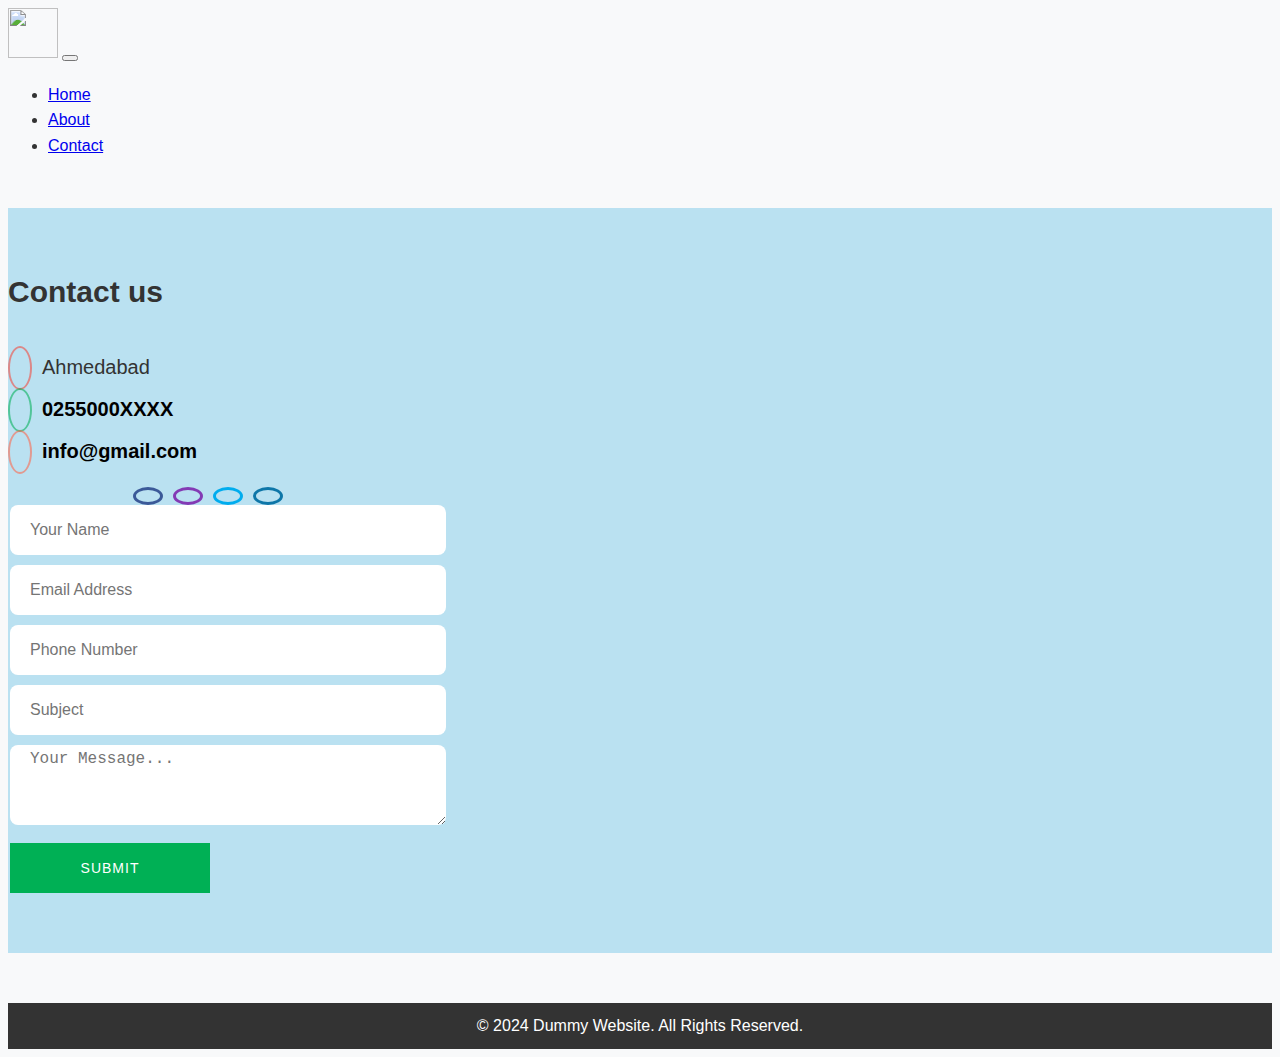
==== commit 8dabd71a: "Add files via upload" ====
--- a/contact.html
+++ b/contact.html
@@ -1,4 +1,3 @@
-
 <!DOCTYPE html>
 <html lang="en">
 <head>
@@ -6,367 +5,335 @@
     <meta name="viewport" content="width=device-width, initial-scale=1.0">
     <title>Contact Us Page</title>
     <link rel="stylesheet" href="style.css">
-    <!-- <link rel="stylesheet" href="bootstrap.min.css"> -->
-    <link rel="stylesheet" href="style.css">
     <link rel="stylesheet" href="https://cdn.jsdelivr.net/npm/bootstrap@5.3.2/dist/css/bootstrap.min.css" integrity="sha384-T3c6CoIi6uLrA9TneNEoa7RxnatzjcDSCmG1MXxSR1GAsXEV/Dwwykc2MPK8M2HN" crossorigin="anonymous">
-
-    <link rel="stylesheet" href="https://cdnjs.cloudflare.com/ajax/libs/font-awesome/6.4.2/css/all.min.css"
-        integrity="sha512-z3gLpd7yknf1YoNbCzqRKc4qyor8gaKU1qmn+CShxbuBusANI9QpRohGBreCFkKxLhei6S9CQXFEbbKuqLg0DA=="
-        crossorigin="anonymous" referrerpolicy="no-referrer" />
-
-    
+    <link rel="stylesheet" href="https://cdnjs.cloudflare.com/ajax/libs/font-awesome/6.4.2/css/all.min.css" integrity="sha512-z3gLpd7yknf1YoNbCzqRKc4qyor8gaKU1qmn+CShxbuBusANI9QpRohGBreCFkKxLhei6S9CQXFEbbKuqLg0DA==" crossorigin="anonymous" referrerpolicy="no-referrer" />
 </head>
 <style>
-    
-    @import url("https://fonts.googleapis.com/css2?family=Poppins:wght@300;400;500;600&display=swap");
-
-* {
-  margin: 0;
-  padding: 0;
-  scroll-behavior: smooth;
-  box-sizing: border-box;
-}
-
-body {
-  overflow-x: hidden;
-  font-family: "Poppins", sans-serif;
-  font-size: 16px;
-}
-
-ul {
-  list-style: none;
-}
-
-input {
-  overflow: hidden;
-}
-
-.section-title {
-  position: relative;
-  font-size: 30px;
-  font-weight: 600;
-  font-family: "Poppins", sans-serif;
-  margin: 0 0 35px;
-}
-
-.sec-pad {
-  padding: 60px 0 0;
-  margin: 50px 0;
+  body {
+    font-family: 'Poppins', sans-serif;
+    font-size: 16px;
+    overflow-x: hidden;
+    background-color: #f8f9fa;
+    color: #333;
+    scroll-behavior: smooth;
+}
+
+.navbar-brand img {
+    height: 50px;
+    width: 50px;
 }
 
 .contact-sec {
-  align-item: center;
-  display: flex;
-  background-color: #5cbde466;
-}
-
-.contact-sec .contact-ul li,
+    align-items: center;
+    display: flex;
+    background-color: #5cbde466;
+    padding: 60px 0;
+    margin: 50px 0;
+}
+
+.contact-detail .section-title {
+    position: relative;
+    font-size: 30px;
+    font-weight: 600;
+    margin: 0 0 35px;
+}
+
+.contact-ul {
+    list-style: none;
+    padding: 0;
+}
+
+.contact-ul li,
 .contact-ul b {
-  font-size: 20px;
-  margin: 10px 0;
-  font-family: Cambria, Cochin, Georgia, Times, "Times New Roman", serif;
-  word-wrap: break-word;
-}
-
-.contact-sec .contact-ul i {
-  font-size: 18px;
-  padding: 10px;
-  margin-right: 10px;
-  border-radius: 50%;
-}
+    font-size: 20px;
+    margin: 10px 0;
+}
+
+.contact-ul i {
+    font-size: 18px;
+    padding: 10px;
+    margin-right: 10px;
+    border-radius: 50%;
+}
+
+.contact-ul li .fa-location-dot {
+    color: #f44337;
+    border: 2px solid #f4433790;
+}
+
+.contact-ul li .fa-phone {
+    color: #00b055;
+    border: 2px solid #00b05590;
+}
+
+.contact-ul li .fa-envelope {
+    color: #ff6347;
+    border: 2px solid #ff634790;
+}
+
 .contact-detail a {
-  color: #000;
-  text-decoration: none;
-}
-
-.contact-sec .contact-ul li b:hover {
-  color: #f93;
-}
-
-.contact-sec .contact-ul li .fa-location-dot {
-  color: #f44337;
-  border: 2px solid #f4433790;
-}
-
-.contact-sec .contact-ul li .fa-phone {
-  color: #00b055;
-  border: 2px solid #00b05590;
-}
-
-.contact-sec .contact-ul li .fa-envelope {
-  color: #ff6347;
-  border: 2px solid #ff634790;
+    color: #000;
+    text-decoration: none;
 }
 
 .contact-detail span {
-  width: 400px;
-  display: flex;
-  justify-content: center;
-}
+    width: 400px;
+    display: flex;
+    justify-content: center;
+    margin-top: 20px;
+}
+
 .contact-detail span a {
-  font-size: 20px;
-  padding: 6px 12px;
-  color: #000;
-  border-radius: 50%;
-  margin: 0px 5px;
-}
-.contact-detail span .fb {
-  color: #3b5998;
-  border: 3px solid #3b5998;
-}
-.contact-detail span .fb:hover {
-  color: #fff;
-  background-color: #3b5998;
-}
-
-.contact-detail span .insta {
-  color: #833ab4;
-  border: 3px solid #833ab4;
-}
-.contact-detail span .insta:hover {
-  color: #fff;
-  background-color: #833ab4;
-}
-
-.contact-detail span .twitter {
-  color: #00acee;
-  border: 3px solid #00acee;
-}
-.contact-detail span .twitter:hover {
-  color: #fff;
-  background-color: #00acee;
-}
-
-form.contFrm {
-  max-width: 396px;
-  margin: auto;
-}
-
-.inptFld {
-  width: 100%;
-  height: 50px;
-  border: 0;
-  margin: 0 0 10px;
-  border-radius: 8px;
-  padding: 0 20px;
-  font-size: 16px;
-  color: #000;
-}
-
-.inptFld:focus {
-  outline-offset: -4px;
-  outline: 1px solid #f93;
-}
-
-.contFrm textarea {
-  height: 75px;
-  padding-top: 5px;
-}
-.inptBtn {
-  height: 50px;
-  border: 0;
-  background: #00b055;
-  font-size: 14px;
-  color: #fff;
-  margin: auto;
-  letter-spacing: 1px;
-  cursor: pointer;
-  width: 100%;
-  max-width: 200px;
-}
-
-/* Responcive css Start */
-
-@media (max-width: 991px) {
-  .sec-pad {
-    padding: 20px 0 0px;
-  }
-
-  .contact-sec .contact-ul li,
-  .contact-ul b {
-    font-size: 18px;
-  }
-
-  .contact-sec .contact-ul i {
-    font-size: 14px;
-    padding: 6px;
-    margin-right: 6px;
-  }
-
-  .inptFld {
-    height: 40px;
-    margin: 0 0 10px;
-    padding: 0 14px;
-    font-size: 14px;
-  }
-}
-
-@media (max-width: 767px) {
-  .contact-detail span {
-    width: auto;
-  }
-  .contact-detail span a {
-    font-size: 18px;
-    padding: 5px 10px;
+    font-size: 20px;
+    padding: 6px 12px;
     color: #000;
     border-radius: 50%;
-    margin: 0px 5px 20px;
-  }
+    margin: 0 5px;
+}
+
+.contact-detail span .fb {
+    color: #3b5998;
+    border: 3px solid #3b5998;
+}
+
+.contact-detail span .fb:hover {
+    color: #fff;
+    background-color: #3b5998;
+}
+
+.contact-detail span .insta {
+    color: #833ab4;
+    border: 3px solid #833ab4;
+}
+
+.contact-detail span .insta:hover {
+    color: #fff;
+    background-color: #833ab4;
+}
+
+.contact-detail span .twitter {
+    color: #00acee;
+    border: 3px solid #00acee;
+}
+
+.contact-detail span .twitter:hover {
+    color: #fff;
+    background-color: #00acee;
+}
+
+.contact-detail span .linkedin {
+    color: #0e76a8;
+    border: 3px solid #0e76a8;
+}
+
+.contact-detail span .linkedin:hover {
+    color: #fff;
+    background-color: #0e76a8;
+}
+
+.contFrm {
+    max-width: 396px;
+    margin: auto;
+}
+
+.inptFld {
+    width: 100%;
+    height: 50px;
+    border: 0;
+    margin: 0 0 10px;
+    border-radius: 8px;
+    padding: 0 20px;
+    font-size: 16px;
+    color: #000;
+}
+
+.inptFld:focus {
+    outline-offset: -4px;
+    outline: 1px solid #f93;
+}
+
+.contFrm textarea {
+    height: 75px;
+    padding-top: 5px;
+}
+
+.inptBtn {
+    height: 50px;
+    border: 0;
+    background: #00b055;
+    font-size: 14px;
+    color: #fff;
+    margin: auto;
+    letter-spacing: 1px;
+    cursor: pointer;
+    width: 100%;
+    max-width: 200px;
+}
+
+.footer {
+    background-color: #333;
+    color: #fff;
+    padding: 10px 0;
+    text-align: center;
+}
+
+.footer p {
+    margin: 0;
+}
+
+/* Responsive CSS */
+@media (max-width: 991px) {
+    .contact-sec .contact-ul li,
+    .contact-ul b {
+        font-size: 18px;
+    }
+
+    .contact-ul i {
+        font-size: 14px;
+        padding: 6px;
+        margin-right: 6px;
+    }
+
+    .inptFld {
+        height: 40px;
+        padding: 0 14px;
+        font-size: 14px;
+    }
+}
+
+@media (max-width: 767px) {
+    .contact-detail span {
+        width: auto;
+    }
+
+    .contact-detail span a {
+        font-size: 18px;
+        padding: 5px 10px;
+        margin: 0 5px 20px;
+    }
 }
 
 @media (max-width: 575px) {
-  .section-title {
-    font-size: 26px;
-    font-weight: 500;
-  }
-  .contact-sec {
-    border-radius: 10% 10% 0% 0% / 5% 5% 0% 0%;
-  }
-
-  .contact-sec .contact-ul i {
-    border: none;
-  }
-  .inptFld {
-    height: 36px;
-    margin: 0 0 8px;
-    padding: 0 14px;
-    font-size: 14px;
-  }
+    .contact-detail .section-title {
+        font-size: 26px;
+        font-weight: 500;
+    }
+
+    .contact-sec {
+        border-radius: 10% 10% 0 0 / 5% 5% 0 0;
+    }
+
+    .contact-ul i {
+        border: none;
+    }
+
+    .inptFld {
+        height: 36px;
+        padding: 0 14px;
+        font-size: 14px;
+    }
 }
 
 @media (max-width: 480px) {
-  .contact-sec .contact-ul li,
-  .contact-ul b {
-    font-size: 16px;
-  }
-}
-
+    .contact-ul li,
+    .contact-ul b {
+        font-size: 16px;
+    }
+}
 
 </style>
-<style>
-    p{
-        color: #eeeeee;
-        padding: 10px 0 10px;        
-        text-align: center;
-        padding-bottom: 10px;
-    }
-    .footer{
-        padding: 5px 0 5px;
-    }
-</style>
-<!-- <body background="https://previews.123rf.com/images/kotenko/kotenko1403/kotenko140300008/26854631-snowy-winter-in-a-mountain-forest-sunny-cold-day-with-snow-covered-trees-carpathian-mountains-ukrain.jpg">   -->
-    <body>
-        <nav class="navbar navbar-expand-lg bg-body-tertiary">
-            <div class="container">
-                <img src="../website/image/logo.png" alt="" height="50" width="50">
-                <!-- <a class="navbar-brand" href="#">Brand Buzz Creative Studio
-                </a> -->
-                <button class="navbar-toggler" type="button" data-bs-toggle="collapse" data-bs-target="#navbarNavDropdown" aria-controls="navbarNavDropdown" aria-expanded="false" aria-label="Toggle navigation">
-                    <span class="navbar-toggler-icon"></span>
-                </button>
-                <div class="collapse navbar-collapse" id="navbarNavDropdown">
-                    <ul class="navbar-nav ms-auto">
-                        <li class="nav-item">
-                            <a class="nav-link active" aria-current="page" href="index.html">Home</a>
-                        </li>
-                        <li class="nav-item">
-                            <a class="nav-link" href="about.html">About</a>
-                        </li>
-                        <li class="nav-item">
-                            <a class="nav-link" href="contact.html">Contact</a>
-                        </li>
-                    </ul>
-                </div>
-            </div>
-        </nav>
+<body>
+    <!-- Header -->
+    <nav class="navbar navbar-expand-lg bg-body-tertiary">
         <div class="container">
-            <div class="innerwrap">
-            
-                <section class="contact-sec sec-pad">
-                    <div class="container">
-                      <div class="row">
-                        <div class="col-md-6">
-                          <div class="contact-detail">
-                            <h1 class="section-title">Contact us</h1>
-                  
-                            <ul class="contact-ul">
-                              <li><i class="fa fa-location-dot"></i> Ahmedabad </li>
-                  
-                              <li>
-                                <i class="fa fa-phone"></i>
-                                <a href="tel:08510004495"><b>0255000XXXX</b></a>
-                                <!-- <a href="tel:08510005495"><b>0251600XXXX</b></a> -->
-                              </li>
-                  
-                              <li>
-                                <i class="fa-solid fa-envelope"></i>
-                                <a href="mailto:pardeepkumar4bjp@gmail.com"><b> info@gmail.com</b></a>
-                              </li>
-                            </ul>
-                  
-                            <span>
-                              <a href="https://www.facebook.com/brandbuzzcreatives/" class="fb"><i class="fa-brands fa-facebook"></i></a>
-                              <a href="https://www.instagram.com/brandbuzzcreativestudio/" class="insta"><i class="fa-brands fa-instagram"></i></a>
-                              <a href="https://x.com/i/flow/login?redirect_after_login=%2FBrandBuzzCS" class="twitter"><i class="fa-brands fa-twitter"></i></a>
-                              <a href="https://in.linkedin.com/company/brand-buzz-creative-studio" class="twitter"><i class="fa-brands fa-linkedin"></i></a>
-                            </span>
-                          </div>
-                        </div>
-                  
-                        <div class="col-md-6">
-                          <form action="#" class="contFrm" method="POST">
-                            <div class="row">
-                              <div class="col-sm-6">
-                                <input type="text" name="name" placeholder="Your Name" class="inptFld" required />
-                              </div>
-                  
-                              <div class="col-sm-6">
-                                <input type="email" name="email" placeholder="Email Address" class="inptFld" required />
-                              </div>
-                  
-                              <div class="col-sm-6">
-                                <input type="tel" name="phone" placeholder="Phone Number" class="inptFld" required />
-                              </div>
-                  
-                              <div class="col-sm-6">
-                                <input type="text" name="sub" placeholder="Subject" class="inptFld" required />
-                              </div>
-                  
-                              <div class="col-12">
-                                <textarea class="inptFld" rows="" cols="" placeholder="Your Message..." required></textarea>
-                              </div>
-                  
-                              <div class="col-12">
-                                <input type="submit" name="submit" value="SUBMIT" class="inptBtn" />
-                              </div>
-                            </div>
-                          </form>
-                        </div>
-                      </div>
-                  
-                      <!-- <div style="text-align: center; margin-top: 20px;">
-                        <p> Copyright &copy;
-                          <script>
-                            document.write(new Date().getFullYear());
-                          </script>
-                          All rights reserved | Ajeet
-                        </p>
-                      </div> -->
-                  
-                    </div>
-                  </section>
-            
+            <img src="../website/image/logo.png" alt="" height="50" width="50">
+            <button class="navbar-toggler" type="button" data-bs-toggle="collapse" data-bs-target="#navbarNavDropdown" aria-controls="navbarNavDropdown" aria-expanded="false" aria-label="Toggle navigation">
+                <span class="navbar-toggler-icon"></span>
+            </button>
+            <div class="collapse navbar-collapse" id="navbarNavDropdown">
+                <ul class="navbar-nav ms-auto">
+                    <li class="nav-item">
+                        <a class="nav-link active" aria-current="page" href="index.html">Home</a>
+                    </li>
+                    <li class="nav-item">
+                        <a class="nav-link" href="about.html">About</a>
+                    </li>
+                    <li class="nav-item">
+                        <a class="nav-link" href="contact.html">Contact</a>
+                    </li>
+                </ul>
             </div>
         </div>
-        <footer class="footer">
-            <div class="container">
-              <p>&copy; 2024 Dummy Website. All Rights Reserved.</p>
-            </div>
-        </footer>
-    
-        <script src="https://cdnjs.cloudflare.com/ajax/libs/popper.js/1.14.0/umd/popper.min.js" 
-        integrity="sha384-cs/chFZiN24E4KMATLdqdvsezGxaGsi4hLGOzlXwp5UZB1LY//20VyM2taTB4QvJ" 
-        crossorigin="anonymous"></script>
-        <script src="script.js"></script>
-    </body>
+    </nav>
+
+    <!-- Contact Section -->
+    <div class="container">
+        <div class="innerwrap">
+            <section class="contact-sec sec-pad">
+                <div class="container">
+                    <div class="row">
+                        <div class="col-md-6">
+                            <div class="contact-detail">
+                                <h1 class="section-title">Contact us</h1>
+                                <ul class="contact-ul">
+                                    <li><i class="fa fa-location-dot"></i> Ahmedabad</li>
+                                    <li>
+                                        <i class="fa fa-phone"></i>
+                                        <a href="tel:08510004495"><b>0255000XXXX</b></a>
+                                    </li>
+                                    <li>
+                                        <i class="fa-solid fa-envelope"></i>
+                                        <a href="mailto:info@gmail.com"><b> info@gmail.com</b></a>
+                                    </li>
+                                </ul>
+                                <span>
+                                    <a href="https://www.facebook.com/brandbuzzcreatives/" class="fb"><i class="fa-brands fa-facebook"></i></a>
+                                    <a href="https://www.instagram.com/brandbuzzcreativestudio/" class="insta"><i class="fa-brands fa-instagram"></i></a>
+                                    <a href="https://x.com/i/flow/login?redirect_after_login=%2FBrandBuzzCS" class="twitter"><i class="fa-brands fa-twitter"></i></a>
+                                    <a href="https://in.linkedin.com/company/brand-buzz-creative-studio" class="linkedin"><i class="fa-brands fa-linkedin"></i></a>
+                                </span>
+                            </div>
+                        </div>
+                        <div class="col-md-6">
+                            <form action="#" class="contFrm" method="POST">
+                                <div class="row">
+                                    <div class="col-sm-6">
+                                        <input type="text" name="name" placeholder="Your Name" class="inptFld" required />
+                                    </div>
+                                    <div class="col-sm-6">
+                                        <input type="email" name="email" placeholder="Email Address" class="inptFld" required />
+                                    </div>
+                                    <div class="col-sm-6">
+                                        <input type="tel" name="phone" placeholder="Phone Number" class="inptFld" required />
+                                    </div>
+                                    <div class="col-sm-6">
+                                        <input type="text" name="sub" placeholder="Subject" class="inptFld" required />
+                                    </div>
+                                    <div class="col-12">
+                                        <textarea class="inptFld" rows="" cols="" placeholder="Your Message..." required></textarea>
+                                    </div>
+                                    <div class="col-12">
+                                        <input type="submit" name="submit" value="SUBMIT" class="inptBtn" />
+                                    </div>
+                                </div>
+                            </form>
+                        </div>
+                    </div>
+                </div>
+            </section>
+        </div>
+    </div>
+
+    <!-- Footer -->
+    <footer class="footer">
+        <div class="container">
+            <p>&copy; 2024 Dummy Website. All Rights Reserved.</p>
+        </div>
+    </footer>
+
+    <script src="https://cdnjs.cloudflare.com/ajax/libs/popper.js/1.14.0/umd/popper.min.js" integrity="sha384-cs/chFZiN24E4KMATLdqdvsezGxaGsi4hLGOzlXwp5UZB1LY//20VyM2taTB4QvJ" crossorigin="anonymous"></script>
+    <script src="https://code.jquery.com/jquery-3.6.0.min.js"></script>
+    <script src="https://cdn.jsdelivr.net/npm/bootstrap@5.3.2/dist/js/bootstrap.min.js"></script>
+    <script src="script.js"></script>
+</body>
 </html>
--- a/style.css
+++ b/style.css
@@ -1,12116 +1,47 @@
+body {
+  font-family: Arial, sans-serif;
+  line-height: 1.6;
+  color: #333;
+  background-color: #f8f9fa;
+}
 
-        @import url("https://fonts.googleapis.com/css2?family=Poppins:wght@300;400;500;600;700;800;900&display=swap");
-    
-    :root {
-      --bs-blue: #001c68;
-      --bs-indigo: #5243c2;
-      --bs-purple: #611f69;
-      --bs-pink: #d63384;
-      --bs-red: #dd3131;
-      --bs-orange: #fd7e14;
-      --bs-yellow: #fec572;
-      --bs-green: #6b9f36;
-      --bs-teal: #feefea;
-      --bs-cyan: #fdf0ea;
-      --bs-black: #000;
-      --bs-white: #fff;
-      --bs-gray: #8a8a8a;
-      --bs-gray-dark: #7a8496;
-      --bs-gray-100: #f1f1f5;
-      --bs-gray-200: #efefef;
-      --bs-gray-300: #8c8c8c;
-      --bs-gray-400: #7a8496;
-      --bs-gray-500: #edecf9;
-      --bs-gray-600: #8a8a8a;
-      --bs-gray-700: #f2f2f8;
-      --bs-gray-800: #7a8496;
-      --bs-gray-900: #14141c;
-      --bs-primary: #1642b9;
-      --bs-secondary: #061434;
-      --bs-info: #2776fc;
-      --bs-light: #f9f9fb;
-      --bs-warning: #ee7b11;
-      --bs-primary-rgb: 22, 66, 185;
-      --bs-secondary-rgb: 6, 20, 52;
-      --bs-info-rgb: 39, 118, 252;
-      --bs-light-rgb: 249, 249, 251;
-      --bs-warning-rgb: 238, 123, 17;
-      --bs-white-rgb: 255, 255, 255;
-      --bs-black-rgb: 0, 0, 0;
-      --bs-body-color-rgb: 20, 20, 28;
-      --bs-body-bg-rgb: 255, 255, 255;
-      --bs-font-sans-serif: "Poppins", sans-serif;
-      --bs-font-monospace: SFMono-Regular, Menlo, Monaco, Consolas,
-        "Liberation Mono", "Courier New", monospace;
-      --bs-gradient: linear-gradient(
-        180deg,
-        rgba(255, 255, 255, 0.15),
-        rgba(255, 255, 255, 0)
-      );
-      --bs-body-font-family: var(--bs-font-sans-serif);
-      --bs-body-font-size: 1.125rem;
-      --bs-body-font-weight: 400;
-      --bs-body-line-height: 1;
-      --bs-body-color: #14141c;
-      --bs-body-bg: #fff;
-      --bs-border-width: 1px;
-      --bs-border-style: solid;
-      --bs-border-color: #8c8c8c;
-      --bs-border-color-translucent: rgba(0, 0, 0, 0.175);
-      --bs-border-radius: 5px;
-      --bs-border-radius-sm: 10px;
-      --bs-border-radius-lg: 15px;
-      --bs-border-radius-xl: 20px;
-      --bs-border-radius-2xl: 2rem;
-      --bs-border-radius-pill: 50rem;
-      --bs-link-color: #1642b9;
-      --bs-link-hover-color: #123594;
-      --bs-code-color: #d63384;
-      --bs-highlight-bg: #fff3e3;
-    }
-    
-    *,
-    *::before,
-    *::after {
-      box-sizing: border-box;
-    }
-    
-    @media (prefers-reduced-motion: no-preference) {
-      :root {
-        scroll-behavior: smooth;
-      }
-    }
-    
-    body {
-      margin: 0;
-      font-family: var(--bs-body-font-family);
-      font-size: var(--bs-body-font-size);
-      font-weight: var(--bs-body-font-weight);
-      line-height: var(--bs-body-line-height);
-      color: var(--bs-body-color);
-      text-align: var(--bs-body-text-align);
-      background-color: var(--bs-body-bg);
-      -webkit-text-size-adjust: 100%;
-      -webkit-tap-highlight-color: rgba(0, 0, 0, 0);
-    }
-    
-    hr {
-      margin: 1rem 0;
-      color: inherit;
-      border: 0;
-      border-top: 1px solid;
-      opacity: 0.25;
-    }
-    
-    h6,
-    .h6,
-    h5,
-    .h5,
-    h4,
-    .h4,
-    h3,
-    .h3,
-    h2,
-    .h2,
-    h1,
-    .h1 {
-      margin-top: 0;
-      margin-bottom: 0.5rem;
-      font-weight: 500;
-      line-height: 1.2;
-    }
-    
-    h1,
-    .h1 {
-      font-size: calc(1.46875rem + 2.625vw);
-    }
-    @media (min-width: 1200px) {
-      h1,
-      .h1 {
-        font-size: 3.4375rem;
-      }
-    }
-    
-    h2,
-    .h2 {
-      font-size: calc(1.45rem + 2.4vw);
-    }
-    @media (min-width: 1200px) {
-      h2,
-      .h2 {
-        font-size: 3.25rem;
-      }
-    }
-    
-    h3,
-    .h3 {
-      font-size: calc(1.34375rem + 1.125vw);
-    }
-    @media (min-width: 1200px) {
-      h3,
-      .h3 {
-        font-size: 2.1875rem;
-      }
-    }
-    
-    h4,
-    .h4 {
-      font-size: calc(1.3rem + 0.6vw);
-    }
-    @media (min-width: 1200px) {
-      h4,
-      .h4 {
-        font-size: 1.75rem;
-      }
-    }
-    
-    h5,
-    .h5 {
-      font-size: 1.125rem;
-    }
-    
-    h6,
-    .h6 {
-      font-size: 1.0625rem;
-    }
-    
-    p {
-      margin-top: 0;
-      margin-bottom: 1rem;
-    }
-    
-    abbr[title] {
-      -webkit-text-decoration: underline dotted;
-      text-decoration: underline dotted;
-      cursor: help;
-      -webkit-text-decoration-skip-ink: none;
-      text-decoration-skip-ink: none;
-    }
-    
-    address {
-      margin-bottom: 1rem;
-      font-style: normal;
-      line-height: inherit;
-    }
-    
-    ol,
-    ul {
-      padding-left: 2rem;
-    }
-    
-    ol,
-    ul,
-    dl {
-      margin-top: 0;
-      margin-bottom: 1rem;
-    }
-    
-    ol ol,
-    ul ul,
-    ol ul,
-    ul ol {
-      margin-bottom: 0;
-    }
-    
-    dt {
-      font-weight: 700;
-    }
-    
-    dd {
-      margin-bottom: 0.5rem;
-      margin-left: 0;
-    }
-    
-    blockquote {
-      margin: 0 0 1rem;
-    }
-    
-    b,
-    strong {
-      font-weight: 900;
-    }
-    
-    small,
-    .small {
-      font-size: 0.875em;
-    }
-    
-    mark,
-    .mark {
-      padding: 0.1875em;
-      background-color: var(--bs-highlight-bg);
-    }
-    
-    sub,
-    sup {
-      position: relative;
-      font-size: 0.75em;
-      line-height: 0;
-      vertical-align: baseline;
-    }
-    
-    sub {
-      bottom: -0.25em;
-    }
-    
-    sup {
-      top: -0.5em;
-    }
-    
-    a {
-      color: var(--bs-link-color);
-      text-decoration: underline;
-    }
-    a:hover {
-      color: var(--bs-link-hover-color);
-    }
-    
-    a:not([href]):not([class]),
-    a:not([href]):not([class]):hover {
-      color: inherit;
-      text-decoration: none;
-    }
-    
-    pre,
-    code,
-    kbd,
-    samp {
-      font-family: var(--bs-font-monospace);
-      font-size: 1em;
-    }
-    
-    pre {
-      display: block;
-      margin-top: 0;
-      margin-bottom: 1rem;
-      overflow: auto;
-      font-size: 0.875em;
-    }
-    pre code {
-      font-size: inherit;
-      color: inherit;
-      word-break: normal;
-    }
-    
-    code {
-      font-size: 0.875em;
-      color: var(--bs-code-color);
-      word-wrap: break-word;
-    }
-    a > code {
-      color: inherit;
-    }
-    
-    kbd {
-      padding: 0.1875rem 0.375rem;
-      font-size: 0.875em;
-      color: var(--bs-body-bg);
-      background-color: var(--bs-body-color);
-      border-radius: 10px;
-    }
-    kbd kbd {
-      padding: 0;
-      font-size: 1em;
-    }
-    
-    figure {
-      margin: 0 0 1rem;
-    }
-    
-    img,
-    svg {
-      vertical-align: middle;
-    }
-    
-    table {
-      caption-side: bottom;
-      border-collapse: collapse;
-    }
-    
-    caption {
-      padding-top: 1.125rem;
-      padding-bottom: 1.125rem;
-      color: #8a8a8a;
-      text-align: left;
-    }
-    
-    th {
-      font-weight: 500;
-      text-align: inherit;
-      text-align: -webkit-match-parent;
-    }
-    
-    thead,
-    tbody,
-    tfoot,
-    tr,
-    td,
-    th {
-      border-color: inherit;
-      border-style: solid;
-      border-width: 0;
-    }
-    
-    label {
-      display: inline-block;
-    }
-    
-    button {
-      border-radius: 0;
-    }
-    
-    button:focus:not(:focus-visible) {
-      outline: 0;
-    }
-    
-    input,
-    button,
-    select,
-    optgroup,
-    textarea {
-      margin: 0;
-      font-family: inherit;
-      font-size: inherit;
-      line-height: inherit;
-    }
-    
-    button,
-    select {
-      text-transform: none;
-    }
-    
-    [role="button"] {
-      cursor: pointer;
-    }
-    
-    select {
-      word-wrap: normal;
-    }
-    select:disabled {
-      opacity: 1;
-    }
-    
-    [list]:not([type="date"]):not([type="datetime-local"]):not([type="month"]):not([type="week"]):not([type="time"])::-webkit-calendar-picker-indicator {
-      display: none !important;
-    }
-    
-    button,
-    [type="button"],
-    [type="reset"],
-    [type="submit"] {
-      -webkit-appearance: button;
-    }
-    button:not(:disabled),
-    [type="button"]:not(:disabled),
-    [type="reset"]:not(:disabled),
-    [type="submit"]:not(:disabled) {
-      cursor: pointer;
-    }
-    
-    ::-moz-focus-inner {
-      padding: 0;
-      border-style: none;
-    }
-    
-    textarea {
-      resize: vertical;
-    }
-    
-    fieldset {
-      min-width: 0;
-      padding: 0;
-      margin: 0;
-      border: 0;
-    }
-    
-    legend {
-      float: left;
-      width: 100%;
-      padding: 0;
-      margin-bottom: 0.5rem;
-      font-size: calc(1.275rem + 0.3vw);
-      line-height: inherit;
-    }
-    @media (min-width: 1200px) {
-      legend {
-        font-size: 1.5rem;
-      }
-    }
-    legend + * {
-      clear: left;
-    }
-    
-    ::-webkit-datetime-edit-fields-wrapper,
-    ::-webkit-datetime-edit-text,
-    ::-webkit-datetime-edit-minute,
-    ::-webkit-datetime-edit-hour-field,
-    ::-webkit-datetime-edit-day-field,
-    ::-webkit-datetime-edit-month-field,
-    ::-webkit-datetime-edit-year-field {
-      padding: 0;
-    }
-    
-    ::-webkit-inner-spin-button {
-      height: auto;
-    }
-    
-    [type="search"] {
-      outline-offset: -2px;
-      -webkit-appearance: textfield;
-    }
-    
-    ::-webkit-search-decoration {
-      -webkit-appearance: none;
-    }
-    
-    ::-webkit-color-swatch-wrapper {
-      padding: 0;
-    }
-    
-    ::-webkit-file-upload-button {
-      font: inherit;
-      -webkit-appearance: button;
-    }
-    
-    ::file-selector-button {
-      font: inherit;
-      -webkit-appearance: button;
-    }
-    
-    output {
-      display: inline-block;
-    }
-    
-    iframe {
-      border: 0;
-    }
-    
-    summary {
-      display: list-item;
-      cursor: pointer;
-    }
-    
-    progress {
-      vertical-align: baseline;
-    }
-    
-    [hidden] {
-      display: none !important;
-    }
-    
-    .lead {
-      font-size: calc(1.265625rem + 0.1875vw);
-      font-weight: 300;
-    }
-    @media (min-width: 1200px) {
-      .lead {
-        font-size: 1.40625rem;
-      }
-    }
-    
-    .display-1 {
-      font-size: calc(1.625rem + 4.5vw);
-      font-weight: 300;
-      line-height: 1.2;
-    }
-    @media (min-width: 1200px) {
-      .display-1 {
-        font-size: 5rem;
-      }
-    }
-    
-    .display-2 {
-      font-size: calc(1.575rem + 3.9vw);
-      font-weight: 300;
-      line-height: 1.2;
-    }
-    @media (min-width: 1200px) {
-      .display-2 {
-        font-size: 4.5rem;
-      }
-    }
-    
-    .display-3 {
-      font-size: calc(1.525rem + 3.3vw);
-      font-weight: 300;
-      line-height: 1.2;
-    }
-    @media (min-width: 1200px) {
-      .display-3 {
-        font-size: 4rem;
-      }
-    }
-    
-    .display-4 {
-      font-size: calc(1.475rem + 2.7vw);
-      font-weight: 300;
-      line-height: 1.2;
-    }
-    @media (min-width: 1200px) {
-      .display-4 {
-        font-size: 3.5rem;
-      }
-    }
-    
-    .display-5 {
-      font-size: calc(1.425rem + 2.1vw);
-      font-weight: 300;
-      line-height: 1.2;
-    }
-    @media (min-width: 1200px) {
-      .display-5 {
-        font-size: 3rem;
-      }
-    }
-    
-    .display-6 {
-      font-size: calc(1.375rem + 1.5vw);
-      font-weight: 300;
-      line-height: 1.2;
-    }
-    @media (min-width: 1200px) {
-      .display-6 {
-        font-size: 2.5rem;
-      }
-    }
-    
-    .list-unstyled {
-      padding-left: 0;
-      list-style: none;
-    }
-    
-    .list-inline {
-      padding-left: 0;
-      list-style: none;
-    }
-    
-    .list-inline-item {
-      display: inline-block;
-    }
-    .list-inline-item:not(:last-child) {
-      margin-right: 0.5rem;
-    }
-    
-    .initialism {
-      font-size: 0.875em;
-      text-transform: uppercase;
-    }
-    
-    .blockquote {
-      margin-bottom: 1rem;
-      font-size: calc(1.265625rem + 0.1875vw);
-    }
-    @media (min-width: 1200px) {
-      .blockquote {
-        font-size: 1.40625rem;
-      }
-    }
-    .blockquote > :last-child {
-      margin-bottom: 0;
-    }
-    
-    .blockquote-footer {
-      margin-top: -1rem;
-      margin-bottom: 1rem;
-      font-size: 0.875em;
-      color: #8a8a8a;
-    }
-    .blockquote-footer::before {
-      content: "— ";
-    }
-    
-    .img-fluid {
-      max-width: 100%;
-      height: 100%;
-      aspect-ratio: 1;
-      object-fit: cover;
-    }
-    
-    .img-thumbnail {
-      padding: 0.25rem;
-      background-color: #fff;
-      border: 1px solid var(--bs-border-color);
-      border-radius: 5px;
-      max-width: 100%;
-      height: auto;
-    }
-    
-    .figure {
-      display: inline-block;
-    }
-    
-    .figure-img {
-      margin-bottom: 0.5rem;
-      line-height: 1;
-    }
-    
-    .figure-caption {
-      font-size: 0.875em;
-      color: #8a8a8a;
-    }
-    
-    .container,
-    .container-fluid,
-    .container-xl,
-    .container-lg,
-    .container-md,
-    .container-sm {
-      --bs-gutter-x: 1.5rem;
-      --bs-gutter-y: 0;
-      width: 100%;
-      padding-right: calc(var(--bs-gutter-x) * 0.5);
-      padding-left: calc(var(--bs-gutter-x) * 0.5);
-      margin-right: auto;
-      margin-left: auto;
-    }
-    
-    @media (min-width: 576px) {
-      .container-sm,
-      .container {
-        max-width: 540px;
-      }
-    }
-    @media (min-width: 768px) {
-      .container-md,
-      .container-sm,
-      .container {
-        max-width: 720px;
-      }
-    }
-    @media (min-width: 992px) {
-      .container-lg,
-      .container-md,
-      .container-sm,
-      .container {
-        max-width: 960px;
-      }
-    }
-    @media (min-width: 1200px) {
-      .container-xl,
-      .container-lg,
-      .container-md,
-      .container-sm,
-      .container {
-        max-width: 1220px;
-      }
-    }
-    .row {
-      --bs-gutter-x: 5rem;
-      --bs-gutter-y: 0;
-      display: flex;
-      flex-wrap: wrap;
-      margin-top: calc(-1 * var(--bs-gutter-y));
-      margin-right: calc(-0.5 * var(--bs-gutter-x));
-      margin-left: calc(-0.5 * var(--bs-gutter-x));
-    }
-    .row > * {
-      flex-shrink: 0;
-      width: 100%;
-      max-width: 100%;
-      padding-right: calc(var(--bs-gutter-x) * 0.5);
-      padding-left: calc(var(--bs-gutter-x) * 0.5);
-      margin-top: var(--bs-gutter-y);
-    }
-    
-    .col {
-      flex: 1 0 0%;
-    }
-    
-    .row-cols-auto > * {
-      flex: 0 0 auto;
-      width: auto;
-    }
-    
-    .row-cols-1 > * {
-      flex: 0 0 auto;
-      width: 100%;
-    }
-    
-    .row-cols-2 > * {
-      flex: 0 0 auto;
-      width: 50%;
-    }
-    
-    .row-cols-3 > * {
-      flex: 0 0 auto;
-      width: 33.3333333333%;
-    }
-    
-    .row-cols-4 > * {
-      flex: 0 0 auto;
-      width: 25%;
-    }
-    
-    .row-cols-5 > * {
-      flex: 0 0 auto;
-      width: 20%;
-    }
-    
-    .row-cols-6 > * {
-      flex: 0 0 auto;
-      width: 16.6666666667%;
-    }
-    
-    .col-auto {
-      flex: 0 0 auto;
-      width: auto;
-    }
-    
-    .col-1 {
-      flex: 0 0 auto;
-      width: 8.33333333%;
-    }
-    
-    .col-2 {
-      flex: 0 0 auto;
-      width: 16.66666667%;
-    }
-    
-    .col-3 {
-      flex: 0 0 auto;
-      width: 25%;
-    }
-    
-    .col-4 {
-      flex: 0 0 auto;
-      width: 33.33333333%;
-    }
-    
-    .col-5 {
-      flex: 0 0 auto;
-      width: 41.66666667%;
-    }
-    
-    .col-6 {
-      flex: 0 0 auto;
-      width: 50%;
-    }
-    
-    .col-7 {
-      flex: 0 0 auto;
-      width: 58.33333333%;
-    }
-    
-    .col-8 {
-      flex: 0 0 auto;
-      width: 60%;
-    }
-    
-    .col-9 {
-      flex: 0 0 auto;
-      width: 75%;
-    }
-    
-    .col-10 {
-      flex: 0 0 auto;
-      width: 83.33333333%;
-    }
-    
-    .col-11 {
-      flex: 0 0 auto;
-      width: 91.66666667%;
-    }
-    
-    .col-12 {
-      flex: 0 0 auto;
-      width: 100%;
-    }
-    
-    .offset-1 {
-      margin-left: 8.33333333%;
-    }
-    
-    .offset-2 {
-      margin-left: 16.66666667%;
-    }
-    
-    .offset-3 {
-      margin-left: 25%;
-    }
-    
-    .offset-4 {
-      margin-left: 33.33333333%;
-    }
-    
-    .offset-5 {
-      margin-left: 41.66666667%;
-    }
-    
-    .offset-6 {
-      margin-left: 50%;
-    }
-    
-    .offset-7 {
-      margin-left: 58.33333333%;
-    }
-    
-    .offset-8 {
-      margin-left: 60%;
-    }
-    
-    .offset-9 {
-      margin-left: 75%;
-    }
-    
-    .offset-10 {
-      margin-left: 83.33333333%;
-    }
-    
-    .offset-11 {
-      margin-left: 91.66666667%;
-    }
-    
-    .g-0,
-    .gx-0 {
-      --bs-gutter-x: 0;
-    }
-    
-    .g-0,
-    .gy-0 {
-      --bs-gutter-y: 0;
-    }
-    
-    .g-1,
-    .gx-1 {
-      --bs-gutter-x: 0.25rem;
-    }
-    
-    .g-1,
-    .gy-1 {
-      --bs-gutter-y: 0.25rem;
-    }
-    
-    .g-2,
-    .gx-2 {
-      --bs-gutter-x: 0.5rem;
-    }
-    
-    .g-2,
-    .gy-2 {
-      --bs-gutter-y: 0.5rem;
-    }
-    
-    .g-3,
-    .gx-3 {
-      --bs-gutter-x: 1rem;
-    }
-    
-    .g-3,
-    .gy-3 {
-      --bs-gutter-y: 1rem;
-    }
-    
-    .g-4,
-    .gx-4 {
-      --bs-gutter-x: 1.5rem;
-    }
-    
-    .g-4,
-    .gy-4 {
-      --bs-gutter-y: 1.5rem;
-    }
-    
-    .g-5,
-    .gx-5 {
-      --bs-gutter-x: 3rem;
-    }
-    
-    .g-5,
-    .gy-5 {
-      --bs-gutter-y: 3rem;
-    }
-    
-    @media (min-width: 576px) {
-      .col-sm {
-        flex: 1 0 0%;
-      }
-      .row-cols-sm-auto > * {
-        flex: 0 0 auto;
-        width: auto;
-      }
-      .row-cols-sm-1 > * {
-        flex: 0 0 auto;
-        width: 100%;
-      }
-      .row-cols-sm-2 > * {
-        flex: 0 0 auto;
-        width: 50%;
-      }
-      .row-cols-sm-3 > * {
-        flex: 0 0 auto;
-        width: 33.3333333333%;
-      }
-      .row-cols-sm-4 > * {
-        flex: 0 0 auto;
-        width: 25%;
-      }
-      .row-cols-sm-5 > * {
-        flex: 0 0 auto;
-        width: 20%;
-      }
-      .row-cols-sm-6 > * {
-        flex: 0 0 auto;
-        width: 16.6666666667%;
-      }
-      .col-sm-auto {
-        flex: 0 0 auto;
-        width: auto;
-      }
-      .col-sm-1 {
-        flex: 0 0 auto;
-        width: 8.33333333%;
-      }
-      .col-sm-2 {
-        flex: 0 0 auto;
-        width: 16.66666667%;
-      }
-      .col-sm-3 {
-        flex: 0 0 auto;
-        width: 25%;
-      }
-      .col-sm-4 {
-        flex: 0 0 auto;
-        width: 33.33333333%;
-      }
-      .col-sm-5 {
-        flex: 0 0 auto;
-        width: 41.66666667%;
-      }
-      .col-sm-6 {
-        flex: 0 0 auto;
-        width: 50%;
-      }
-      .col-sm-7 {
-        flex: 0 0 auto;
-        width: 58.33333333%;
-      }
-      .col-sm-8 {
-        flex: 0 0 auto;
-        width: 60%;
-        aspect-ratio: 1;
-      }
-      .col-sm-9 {
-        flex: 0 0 auto;
-        width: 75%;
-      }
-      .col-sm-10 {
-        flex: 0 0 auto;
-        width: 83.33333333%;
-      }
-      .col-sm-11 {
-        flex: 0 0 auto;
-        width: 91.66666667%;
-      }
-      .col-sm-12 {
-        flex: 0 0 auto;
-        width: 100%;
-      }
-      .offset-sm-0 {
-        margin-left: 0;
-      }
-      .offset-sm-1 {
-        margin-left: 8.33333333%;
-      }
-      .offset-sm-2 {
-        margin-left: 16.66666667%;
-      }
-      .offset-sm-3 {
-        margin-left: 25%;
-      }
-      .offset-sm-4 {
-        margin-left: 33.33333333%;
-      }
-      .offset-sm-5 {
-        margin-left: 41.66666667%;
-      }
-      .offset-sm-6 {
-        margin-left: 50%;
-      }
-      .offset-sm-7 {
-        margin-left: 58.33333333%;
-      }
-      .offset-sm-8 {
-        margin-left: 60%;
-      }
-      .offset-sm-9 {
-        margin-left: 75%;
-      }
-      .offset-sm-10 {
-        margin-left: 83.33333333%;
-      }
-      .offset-sm-11 {
-        margin-left: 91.66666667%;
-      }
-      .g-sm-0,
-      .gx-sm-0 {
-        --bs-gutter-x: 0;
-      }
-      .g-sm-0,
-      .gy-sm-0 {
-        --bs-gutter-y: 0;
-      }
-      .g-sm-1,
-      .gx-sm-1 {
-        --bs-gutter-x: 0.25rem;
-      }
-      .g-sm-1,
-      .gy-sm-1 {
-        --bs-gutter-y: 0.25rem;
-      }
-      .g-sm-2,
-      .gx-sm-2 {
-        --bs-gutter-x: 0.5rem;
-      }
-      .g-sm-2,
-      .gy-sm-2 {
-        --bs-gutter-y: 0.5rem;
-      }
-      .g-sm-3,
-      .gx-sm-3 {
-        --bs-gutter-x: 1rem;
-      }
-      .g-sm-3,
-      .gy-sm-3 {
-        --bs-gutter-y: 1rem;
-      }
-      .g-sm-4,
-      .gx-sm-4 {
-        --bs-gutter-x: 1.5rem;
-      }
-      .g-sm-4,
-      .gy-sm-4 {
-        --bs-gutter-y: 1.5rem;
-      }
-      .g-sm-5,
-      .gx-sm-5 {
-        --bs-gutter-x: 3rem;
-      }
-      .g-sm-5,
-      .gy-sm-5 {
-        --bs-gutter-y: 3rem;
-      }
-    }
-    @media (min-width: 768px) {
-      .col-md {
-        flex: 1 0 0%;
-      }
-      .row-cols-md-auto > * {
-        flex: 0 0 auto;
-        width: auto;
-      }
-      .row-cols-md-1 > * {
-        flex: 0 0 auto;
-        width: 100%;
-      }
-      .row-cols-md-2 > * {
-        flex: 0 0 auto;
-        width: 50%;
-      }
-      .row-cols-md-3 > * {
-        flex: 0 0 auto;
-        width: 33.3333333333%;
-      }
-      .row-cols-md-4 > * {
-        flex: 0 0 auto;
-        width: 25%;
-      }
-      .row-cols-md-5 > * {
-        flex: 0 0 auto;
-        width: 20%;
-      }
-      .row-cols-md-6 > * {
-        flex: 0 0 auto;
-        width: 16.6666666667%;
-      }
-      .col-md-auto {
-        flex: 0 0 auto;
-        width: auto;
-      }
-      .col-md-1 {
-        flex: 0 0 auto;
-        width: 8.33333333%;
-      }
-      .col-md-2 {
-        flex: 0 0 auto;
-        width: 16.66666667%;
-      }
-      .col-md-3 {
-        flex: 0 0 auto;
-        width: 25%;
-      }
-      .col-md-4 {
-        flex: 0 0 auto;
-        width: 33.33333333%;
-      }
-      .col-md-5 {
-        flex: 0 0 auto;
-        width: 41.66666667%;
-      }
-      .col-md-6 {
-        flex: 0 0 auto;
-        width: 50%;
-      }
-      .col-md-7 {
-        flex: 0 0 auto;
-        width: 58.33333333%;
-      }
-      .col-md-8 {
-        flex: 0 0 auto;
-        width: 60%;
-        aspect-ratio: 1;
-      }
-      .col-md-9 {
-        flex: 0 0 auto;
-        width: 75%;
-      }
-      .col-md-10 {
-        flex: 0 0 auto;
-        width: 83.33333333%;
-      }
-      .col-md-11 {
-        flex: 0 0 auto;
-        width: 91.66666667%;
-      }
-      .col-md-12 {
-        flex: 0 0 auto;
-        width: 100%;
-      }
-      .offset-md-0 {
-        margin-left: 0;
-      }
-      .offset-md-1 {
-        margin-left: 8.33333333%;
-      }
-      .offset-md-2 {
-        margin-left: 16.66666667%;
-      }
-      .offset-md-3 {
-        margin-left: 25%;
-      }
-      .offset-md-4 {
-        margin-left: 33.33333333%;
-      }
-      .offset-md-5 {
-        margin-left: 41.66666667%;
-      }
-      .offset-md-6 {
-        margin-left: 50%;
-      }
-      .offset-md-7 {
-        margin-left: 58.33333333%;
-      }
-      .offset-md-8 {
-        margin-left: 60%;
-      }
-      .offset-md-9 {
-        margin-left: 75%;
-      }
-      .offset-md-10 {
-        margin-left: 83.33333333%;
-      }
-      .offset-md-11 {
-        margin-left: 91.66666667%;
-      }
-      .g-md-0,
-      .gx-md-0 {
-        --bs-gutter-x: 0;
-      }
-      .g-md-0,
-      .gy-md-0 {
-        --bs-gutter-y: 0;
-      }
-      .g-md-1,
-      .gx-md-1 {
-        --bs-gutter-x: 0.25rem;
-      }
-      .g-md-1,
-      .gy-md-1 {
-        --bs-gutter-y: 0.25rem;
-      }
-      .g-md-2,
-      .gx-md-2 {
-        --bs-gutter-x: 0.5rem;
-      }
-      .g-md-2,
-      .gy-md-2 {
-        --bs-gutter-y: 0.5rem;
-      }
-      .g-md-3,
-      .gx-md-3 {
-        --bs-gutter-x: 1rem;
-      }
-      .g-md-3,
-      .gy-md-3 {
-        --bs-gutter-y: 1rem;
-      }
-      .g-md-4,
-      .gx-md-4 {
-        --bs-gutter-x: 1.5rem;
-      }
-      .g-md-4,
-      .gy-md-4 {
-        --bs-gutter-y: 1.5rem;
-      }
-      .g-md-5,
-      .gx-md-5 {
-        --bs-gutter-x: 3rem;
-      }
-      .g-md-5,
-      .gy-md-5 {
-        --bs-gutter-y: 3rem;
-      }
-    }
-    @media (min-width: 992px) {
-      .col-lg {
-        flex: 1 0 0%;
-      }
-      .row-cols-lg-auto > * {
-        flex: 0 0 auto;
-        width: auto;
-      }
-      .row-cols-lg-1 > * {
-        flex: 0 0 auto;
-        width: 100%;
-      }
-      .row-cols-lg-2 > * {
-        flex: 0 0 auto;
-        width: 50%;
-      }
-      .row-cols-lg-3 > * {
-        flex: 0 0 auto;
-        width: 33.3333333333%;
-      }
-      .row-cols-lg-4 > * {
-        flex: 0 0 auto;
-        width: 25%;
-      }
-      .row-cols-lg-5 > * {
-        flex: 0 0 auto;
-        width: 20%;
-      }
-      .row-cols-lg-6 > * {
-        flex: 0 0 auto;
-        width: 16.6666666667%;
-      }
-      .col-lg-auto {
-        flex: 0 0 auto;
-        width: auto;
-      }
-      .col-lg-1 {
-        flex: 0 0 auto;
-        width: 8.33333333%;
-      }
-      .col-lg-2 {
-        flex: 0 0 auto;
-        width: 16.66666667%;
-      }
-      .col-lg-3 {
-        flex: 0 0 auto;
-        width: 25%;
-      }
-      .col-lg-4 {
-        flex: 0 0 auto;
-        width: 33.33333333%;
-      }
-      .col-lg-5 {
-        flex: 0 0 auto;
-        width: 41.66666667%;
-      }
-      .col-lg-6 {
-        flex: 0 0 auto;
-        width: 50%;
-      }
-      .col-lg-7 {
-        flex: 0 0 auto;
-        width: 58.33333333%;
-      }
-      .col-lg-8 {
-        flex: 0 0 auto;
-        width: 60%;
-        aspect-ratio: 1;
-      }
-      .col-lg-9 {
-        flex: 0 0 auto;
-        width: 75%;
-      }
-      .col-lg-10 {
-        flex: 0 0 auto;
-        width: 83.33333333%;
-      }
-      .col-lg-11 {
-        flex: 0 0 auto;
-        width: 91.66666667%;
-      }
-      .col-lg-12 {
-        flex: 0 0 auto;
-        width: 100%;
-      }
-      .offset-lg-0 {
-        margin-left: 0;
-      }
-      .offset-lg-1 {
-        margin-left: 8.33333333%;
-      }
-      .offset-lg-2 {
-        margin-left: 16.66666667%;
-      }
-      .offset-lg-3 {
-        margin-left: 25%;
-      }
-      .offset-lg-4 {
-        margin-left: 33.33333333%;
-      }
-      .offset-lg-5 {
-        margin-left: 41.66666667%;
-      }
-      .offset-lg-6 {
-        margin-left: 50%;
-      }
-      .offset-lg-7 {
-        margin-left: 58.33333333%;
-      }
-      .offset-lg-8 {
-        margin-left: 60%;
-      }
-      .offset-lg-9 {
-        margin-left: 75%;
-      }
-      .offset-lg-10 {
-        margin-left: 83.33333333%;
-      }
-      .offset-lg-11 {
-        margin-left: 91.66666667%;
-      }
-      .g-lg-0,
-      .gx-lg-0 {
-        --bs-gutter-x: 0;
-      }
-      .g-lg-0,
-      .gy-lg-0 {
-        --bs-gutter-y: 0;
-      }
-      .g-lg-1,
-      .gx-lg-1 {
-        --bs-gutter-x: 0.25rem;
-      }
-      .g-lg-1,
-      .gy-lg-1 {
-        --bs-gutter-y: 0.25rem;
-      }
-      .g-lg-2,
-      .gx-lg-2 {
-        --bs-gutter-x: 0.5rem;
-      }
-      .g-lg-2,
-      .gy-lg-2 {
-        --bs-gutter-y: 0.5rem;
-      }
-      .g-lg-3,
-      .gx-lg-3 {
-        --bs-gutter-x: 1rem;
-      }
-      .g-lg-3,
-      .gy-lg-3 {
-        --bs-gutter-y: 1rem;
-      }
-      .g-lg-4,
-      .gx-lg-4 {
-        --bs-gutter-x: 1.5rem;
-      }
-      .g-lg-4,
-      .gy-lg-4 {
-        --bs-gutter-y: 1.5rem;
-      }
-      .g-lg-5,
-      .gx-lg-5 {
-        --bs-gutter-x: 3rem;
-      }
-      .g-lg-5,
-      .gy-lg-5 {
-        --bs-gutter-y: 3rem;
-      }
-    }
-    @media (min-width: 1200px) {
-      .col-xl {
-        flex: 1 0 0%;
-      }
-      .row-cols-xl-auto > * {
-        flex: 0 0 auto;
-        width: auto;
-      }
-      .row-cols-xl-1 > * {
-        flex: 0 0 auto;
-        width: 100%;
-      }
-      .row-cols-xl-2 > * {
-        flex: 0 0 auto;
-        width: 50%;
-      }
-      .row-cols-xl-3 > * {
-        flex: 0 0 auto;
-        width: 33.3333333333%;
-      }
-      .row-cols-xl-4 > * {
-        flex: 0 0 auto;
-        width: 25%;
-      }
-      .row-cols-xl-5 > * {
-        flex: 0 0 auto;
-        width: 20%;
-      }
-      .row-cols-xl-6 > * {
-        flex: 0 0 auto;
-        width: 16.6666666667%;
-      }
-      .col-xl-auto {
-        flex: 0 0 auto;
-        width: auto;
-      }
-      .col-xl-1 {
-        flex: 0 0 auto;
-        width: 8.33333333%;
-      }
-      .col-xl-2 {
-        flex: 0 0 auto;
-        width: 16.66666667%;
-      }
-      .col-xl-3 {
-        flex: 0 0 auto;
-        width: 25%;
-      }
-      .col-xl-4 {
-        flex: 0 0 auto;
-        width: 33.33333333%;
-      }
-      .col-xl-5 {
-        flex: 0 0 auto;
-        width: 41.66666667%;
-      }
-      .col-xl-6 {
-        flex: 0 0 auto;
-        width: 50%;
-      }
-      .col-xl-7 {
-        flex: 0 0 auto;
-        width: 58.33333333%;
-      }
-      .col-xl-8 {
-        flex: 0 0 auto;
-        width: 60%;
-        aspect-ratio: 1;
-      }
-      .col-xl-9 {
-        flex: 0 0 auto;
-        width: 75%;
-      }
-      .col-xl-10 {
-        flex: 0 0 auto;
-        width: 83.33333333%;
-      }
-      .col-xl-11 {
-        flex: 0 0 auto;
-        width: 91.66666667%;
-      }
-      .col-xl-12 {
-        flex: 0 0 auto;
-        width: 100%;
-      }
-      .offset-xl-0 {
-        margin-left: 0;
-      }
-      .offset-xl-1 {
-        margin-left: 8.33333333%;
-      }
-      .offset-xl-2 {
-        margin-left: 16.66666667%;
-      }
-      .offset-xl-3 {
-        margin-left: 25%;
-      }
-      .offset-xl-4 {
-        margin-left: 33.33333333%;
-      }
-      .offset-xl-5 {
-        margin-left: 41.66666667%;
-      }
-      .offset-xl-6 {
-        margin-left: 50%;
-      }
-      .offset-xl-7 {
-        margin-left: 58.33333333%;
-      }
-      .offset-xl-8 {
-        margin-left: 60%;
-      }
-      .offset-xl-9 {
-        margin-left: 75%;
-      }
-      .offset-xl-10 {
-        margin-left: 83.33333333%;
-      }
-      .offset-xl-11 {
-        margin-left: 91.66666667%;
-      }
-      .g-xl-0,
-      .gx-xl-0 {
-        --bs-gutter-x: 0;
-      }
-      .g-xl-0,
-      .gy-xl-0 {
-        --bs-gutter-y: 0;
-      }
-      .g-xl-1,
-      .gx-xl-1 {
-        --bs-gutter-x: 0.25rem;
-      }
-      .g-xl-1,
-      .gy-xl-1 {
-        --bs-gutter-y: 0.25rem;
-      }
-      .g-xl-2,
-      .gx-xl-2 {
-        --bs-gutter-x: 0.5rem;
-      }
-      .g-xl-2,
-      .gy-xl-2 {
-        --bs-gutter-y: 0.5rem;
-      }
-      .g-xl-3,
-      .gx-xl-3 {
-        --bs-gutter-x: 1rem;
-      }
-      .g-xl-3,
-      .gy-xl-3 {
-        --bs-gutter-y: 1rem;
-      }
-      .g-xl-4,
-      .gx-xl-4 {
-        --bs-gutter-x: 1.5rem;
-      }
-      .g-xl-4,
-      .gy-xl-4 {
-        --bs-gutter-y: 1.5rem;
-      }
-      .g-xl-5,
-      .gx-xl-5 {
-        --bs-gutter-x: 3rem;
-      }
-      .g-xl-5,
-      .gy-xl-5 {
-        --bs-gutter-y: 3rem;
-      }
-    }
-    @media (min-width: 1400px) {
-      .col-xxl {
-        flex: 1 0 0%;
-      }
-      .row-cols-xxl-auto > * {
-        flex: 0 0 auto;
-        width: auto;
-      }
-      .row-cols-xxl-1 > * {
-        flex: 0 0 auto;
-        width: 100%;
-      }
-      .row-cols-xxl-2 > * {
-        flex: 0 0 auto;
-        width: 50%;
-      }
-      .row-cols-xxl-3 > * {
-        flex: 0 0 auto;
-        width: 33.3333333333%;
-      }
-      .row-cols-xxl-4 > * {
-        flex: 0 0 auto;
-        width: 25%;
-      }
-      .row-cols-xxl-5 > * {
-        flex: 0 0 auto;
-        width: 20%;
-      }
-      .row-cols-xxl-6 > * {
-        flex: 0 0 auto;
-        width: 16.6666666667%;
-      }
-      .col-xxl-auto {
-        flex: 0 0 auto;
-        width: auto;
-      }
-      .col-xxl-1 {
-        flex: 0 0 auto;
-        width: 8.33333333%;
-      }
-      .col-xxl-2 {
-        flex: 0 0 auto;
-        width: 16.66666667%;
-      }
-      .col-xxl-3 {
-        flex: 0 0 auto;
-        width: 25%;
-      }
-      .col-xxl-4 {
-        flex: 0 0 auto;
-        width: 33.33333333%;
-      }
-      .col-xxl-5 {
-        flex: 0 0 auto;
-        width: 41.66666667%;
-      }
-      .col-xxl-6 {
-        flex: 0 0 auto;
-        width: 50%;
-      }
-      .col-xxl-7 {
-        flex: 0 0 auto;
-        width: 58.33333333%;
-      }
-      .col-xxl-8 {
-        flex: 0 0 auto;
-        width: 60%;
-        aspect-ratio: 1;
-      }
-      .col-xxl-9 {
-        flex: 0 0 auto;
-        width: 75%;
-      }
-      .col-xxl-10 {
-        flex: 0 0 auto;
-        width: 83.33333333%;
-      }
-      .col-xxl-11 {
-        flex: 0 0 auto;
-        width: 91.66666667%;
-      }
-      .col-xxl-12 {
-        flex: 0 0 auto;
-        width: 100%;
-      }
-      .offset-xxl-0 {
-        margin-left: 0;
-      }
-      .offset-xxl-1 {
-        margin-left: 8.33333333%;
-      }
-      .offset-xxl-2 {
-        margin-left: 16.66666667%;
-      }
-      .offset-xxl-3 {
-        margin-left: 25%;
-      }
-      .offset-xxl-4 {
-        margin-left: 33.33333333%;
-      }
-      .offset-xxl-5 {
-        margin-left: 41.66666667%;
-      }
-      .offset-xxl-6 {
-        margin-left: 50%;
-      }
-      .offset-xxl-7 {
-        margin-left: 58.33333333%;
-      }
-      .offset-xxl-8 {
-        margin-left: 60%;
-      }
-      .offset-xxl-9 {
-        margin-left: 75%;
-      }
-      .offset-xxl-10 {
-        margin-left: 83.33333333%;
-      }
-      .offset-xxl-11 {
-        margin-left: 91.66666667%;
-      }
-      .g-xxl-0,
-      .gx-xxl-0 {
-        --bs-gutter-x: 0;
-      }
-      .g-xxl-0,
-      .gy-xxl-0 {
-        --bs-gutter-y: 0;
-      }
-      .g-xxl-1,
-      .gx-xxl-1 {
-        --bs-gutter-x: 0.25rem;
-      }
-      .g-xxl-1,
-      .gy-xxl-1 {
-        --bs-gutter-y: 0.25rem;
-      }
-      .g-xxl-2,
-      .gx-xxl-2 {
-        --bs-gutter-x: 0.5rem;
-      }
-      .g-xxl-2,
-      .gy-xxl-2 {
-        --bs-gutter-y: 0.5rem;
-      }
-      .g-xxl-3,
-      .gx-xxl-3 {
-        --bs-gutter-x: 1rem;
-      }
-      .g-xxl-3,
-      .gy-xxl-3 {
-        --bs-gutter-y: 1rem;
-      }
-      .g-xxl-4,
-      .gx-xxl-4 {
-        --bs-gutter-x: 1.5rem;
-      }
-      .g-xxl-4,
-      .gy-xxl-4 {
-        --bs-gutter-y: 1.5rem;
-      }
-      .g-xxl-5,
-      .gx-xxl-5 {
-        --bs-gutter-x: 3rem;
-      }
-      .g-xxl-5,
-      .gy-xxl-5 {
-        --bs-gutter-y: 3rem;
-      }
-    }
-    .table {
-      --bs-table-color: #14141c;
-      --bs-table-bg: #fff;
-      --bs-table-border-color: transparent;
-      --bs-table-accent-bg: transparent;
-      --bs-table-striped-color: #14141c;
-      --bs-table-striped-bg: rgba(237, 243, 249, 0.56);
-      --bs-table-active-color: #14141c;
-      --bs-table-active-bg: rgba(0, 0, 0, 0.1);
-      --bs-table-hover-color: #14141c;
-      --bs-table-hover-bg: rgba(0, 0, 0, 0.075);
-      width: 100%;
-      margin-bottom: 1rem;
-      color: var(--bs-table-color);
-      vertical-align: top;
-      border-color: var(--bs-table-border-color);
-    }
-    .table > :not(caption) > * > * {
-      padding: 1.125rem 1.125rem;
-      background-color: var(--bs-table-bg);
-      border-bottom-width: 0;
-      box-shadow: inset 0 0 0 9999px var(--bs-table-accent-bg);
-    }
-    .table > tbody {
-      vertical-align: inherit;
-    }
-    .table > thead {
-      vertical-align: bottom;
-    }
-    
-    .table-group-divider {
-      border-top: 0 solid currentcolor;
-    }
-    
-    .caption-top {
-      caption-side: top;
-    }
-    
-    .table-sm > :not(caption) > * > * {
-      padding: 0.25rem 0.25rem;
-    }
-    
-    .table-bordered > :not(caption) > * {
-      border-width: 0 0;
-    }
-    .table-bordered > :not(caption) > * > * {
-      border-width: 0 0;
-    }
-    
-    .table-borderless > :not(caption) > * > * {
-      border-bottom-width: 0;
-    }
-    .table-borderless > :not(:first-child) {
-      border-top-width: 0;
-    }
-    
-    .table-striped > tbody > tr:nth-of-type(odd) > * {
-      --bs-table-accent-bg: var(--bs-table-striped-bg);
-      color: var(--bs-table-striped-color);
-    }
-    
-    .table-striped-columns > :not(caption) > tr > :nth-child(even) {
-      --bs-table-accent-bg: var(--bs-table-striped-bg);
-      color: var(--bs-table-striped-color);
-    }
-    
-    .table-active {
-      --bs-table-accent-bg: var(--bs-table-active-bg);
-      color: var(--bs-table-active-color);
-    }
-    
-    .table-hover > tbody > tr:hover > * {
-      --bs-table-accent-bg: var(--bs-table-hover-bg);
-      color: var(--bs-table-hover-color);
-    }
-    
-    .table-primary {
-      --bs-table-color: #000;
-      --bs-table-bg: #d0d9f1;
-      --bs-table-border-color: #bbc3d9;
-      --bs-table-striped-bg: #5c5f6a;
-      --bs-table-striped-color: #fff;
-      --bs-table-active-bg: #bbc3d9;
-      --bs-table-active-color: #fff;
-      --bs-table-hover-bg: #c0c9df;
-      --bs-table-hover-color: #fff;
-      color: var(--bs-table-color);
-      border-color: var(--bs-table-border-color);
-    }
-    
-    .table-secondary {
-      --bs-table-color: #000;
-      --bs-table-bg: #cdd0d6;
-      --bs-table-border-color: #b9bbc1;
-      --bs-table-striped-bg: #5a5c5e;
-      --bs-table-striped-color: #fff;
-      --bs-table-active-bg: #b9bbc1;
-      --bs-table-active-color: #fff;
-      --bs-table-hover-bg: #bec0c6;
-      --bs-table-hover-color: #fff;
-      color: var(--bs-table-color);
-      border-color: var(--bs-table-border-color);
-    }
-    
-    .table-success {
-      --bs-table-color: #000;
-      --bs-table-bg: #d7ecde;
-      --bs-table-border-color: #c2d4c8;
-      --bs-table-striped-bg: #5f6862;
-      --bs-table-striped-color: #fff;
-      --bs-table-active-bg: #c2d4c8;
-      --bs-table-active-color: #000;
-      --bs-table-hover-bg: #c7dacd;
-      --bs-table-hover-color: #000;
-      color: var(--bs-table-color);
-      border-color: var(--bs-table-border-color);
-    }
-    
-    .table-info {
-      --bs-table-color: #000;
-      --bs-table-bg: #d4e4fe;
-      --bs-table-border-color: #bfcde5;
-      --bs-table-striped-bg: #5d6470;
-      --bs-table-striped-color: #fff;
-      --bs-table-active-bg: #bfcde5;
-      --bs-table-active-color: #fff;
-      --bs-table-hover-bg: #c4d3eb;
-      --bs-table-hover-color: #000;
-      color: var(--bs-table-color);
-      border-color: var(--bs-table-border-color);
-    }
-    
-    .table-warning {
-      --bs-table-color: #000;
-      --bs-table-bg: #fce5cf;
-      --bs-table-border-color: #e3ceba;
-      --bs-table-striped-bg: #6f655b;
-      --bs-table-striped-color: #fff;
-      --bs-table-active-bg: #e3ceba;
-      --bs-table-active-color: #000;
-      --bs-table-hover-bg: #e9d4bf;
-      --bs-table-hover-color: #000;
-      color: var(--bs-table-color);
-      border-color: var(--bs-table-border-color);
-    }
-    
-    .table-danger {
-      --bs-table-color: #000;
-      --bs-table-bg: #f8d6d6;
-      --bs-table-border-color: #dfc1c1;
-      --bs-table-striped-bg: #6d5e5e;
-      --bs-table-striped-color: #fff;
-      --bs-table-active-bg: #dfc1c1;
-      --bs-table-active-color: #fff;
-      --bs-table-hover-bg: #e5c6c6;
-      --bs-table-hover-color: #000;
-      color: var(--bs-table-color);
-      border-color: var(--bs-table-border-color);
-    }
-    
-    .table-light {
-      --bs-table-color: #000;
-      --bs-table-bg: #f9f9fb;
-      --bs-table-border-color: #e0e0e2;
-      --bs-table-striped-bg: #6e6e6e;
-      --bs-table-striped-color: #fff;
-      --bs-table-active-bg: #e0e0e2;
-      --bs-table-active-color: #000;
-      --bs-table-hover-bg: #e6e6e8;
-      --bs-table-hover-color: #000;
-      color: var(--bs-table-color);
-      border-color: var(--bs-table-border-color);
-    }
-    
-    .table-dark {
-      --bs-table-color: #fff;
-      --bs-table-bg: #14141c;
-      --bs-table-border-color: #2c2c33;
-      --bs-table-striped-bg: #98989b;
-      --bs-table-striped-color: #fff;
-      --bs-table-active-bg: #2c2c33;
-      --bs-table-active-color: #fff;
-      --bs-table-hover-bg: #26262d;
-      --bs-table-hover-color: #fff;
-      color: var(--bs-table-color);
-      border-color: var(--bs-table-border-color);
-    }
-    
-    .table-responsive {
-      overflow-x: auto;
-      -webkit-overflow-scrolling: touch;
-    }
-    
-    @media (max-width: 575.98px) {
-      .table-responsive-sm {
-        overflow-x: auto;
-        -webkit-overflow-scrolling: touch;
-      }
-    }
-    @media (max-width: 767.98px) {
-      .table-responsive-md {
-        overflow-x: auto;
-        -webkit-overflow-scrolling: touch;
-      }
-    }
-    @media (max-width: 991.98px) {
-      .table-responsive-lg {
-        overflow-x: auto;
-        -webkit-overflow-scrolling: touch;
-      }
-    }
-    @media (max-width: 1199.98px) {
-      .table-responsive-xl {
-        overflow-x: auto;
-        -webkit-overflow-scrolling: touch;
-      }
-    }
-    @media (max-width: 1399.98px) {
-      .table-responsive-xxl {
-        overflow-x: auto;
-        -webkit-overflow-scrolling: touch;
-      }
-    }
-    .form-label {
-      margin-bottom: 0.5rem;
-    }
-    
-    .col-form-label {
-      padding-top: calc(0.375rem + 1px);
-      padding-bottom: calc(0.375rem + 1px);
-      margin-bottom: 0;
-      font-size: inherit;
-      line-height: 1;
-    }
-    
-    .col-form-label-lg {
-      padding-top: calc(0.5rem + 1px);
-      padding-bottom: calc(0.5rem + 1px);
-      font-size: calc(1.265625rem + 0.1875vw);
-    }
-    @media (min-width: 1200px) {
-      .col-form-label-lg {
-        font-size: 1.40625rem;
-      }
-    }
-    
-    .col-form-label-sm {
-      padding-top: calc(0.25rem + 1px);
-      padding-bottom: calc(0.25rem + 1px);
-      font-size: 0.984375rem;
-    }
-    
-    .form-text {
-      margin-top: 0.25rem;
-      font-size: 0.875em;
-      color: #8a8a8a;
-    }
-    
-    .form-control {
-      display: block;
-      width: 100%;
-      padding: 0.375rem 0.75rem;
-      font-size: 1.125rem;
-      font-weight: 400;
-      line-height: 1;
-      color: #14141c;
-      background-color: #fff;
-      background-clip: padding-box;
-      border: 1px solid #7a8496;
-      -webkit-appearance: none;
-      -moz-appearance: none;
-      appearance: none;
-      border-radius: 5px;
-      transition: border-color 0.15s ease-in-out, box-shadow 0.15s ease-in-out;
-    }
-    @media (prefers-reduced-motion: reduce) {
-      .form-control {
-        transition: none;
-      }
-    }
-    .form-control[type="file"] {
-      overflow: hidden;
-    }
-    .form-control[type="file"]:not(:disabled):not([readonly]) {
-      cursor: pointer;
-    }
-    .form-control:focus {
-      color: #14141c;
-      background-color: #fff;
-      border-color: #8ba1dc;
-      outline: 0;
-      box-shadow: 0 0 0 0.25rem rgba(22, 66, 185, 0.25);
-    }
-    .form-control::-webkit-date-and-time-value {
-      height: 1em;
-    }
-    .form-control::-moz-placeholder {
-      color: #8a8a8a;
-      opacity: 1;
-    }
-    .form-control:-ms-input-placeholder {
-      color: #8a8a8a;
-      opacity: 1;
-    }
-    .form-control::placeholder {
-      color: #8a8a8a;
-      opacity: 1;
-    }
-    .form-control:disabled {
-      background-color: #efefef;
-      opacity: 1;
-    }
-    .form-control::-webkit-file-upload-button {
-      padding: 0.375rem 0.75rem;
-      margin: -0.375rem -0.75rem;
-      -webkit-margin-end: 0.75rem;
-      margin-inline-end: 0.75rem;
-      color: #14141c;
-      background-color: #efefef;
-      pointer-events: none;
-      border-color: inherit;
-      border-style: solid;
-      border-width: 0;
-      border-inline-end-width: 1px;
-      border-radius: 0;
-      -webkit-transition: color 0.15s ease-in-out,
-        background-color 0.15s ease-in-out, border-color 0.15s ease-in-out,
-        box-shadow 0.15s ease-in-out;
-      transition: color 0.15s ease-in-out, background-color 0.15s ease-in-out,
-        border-color 0.15s ease-in-out, box-shadow 0.15s ease-in-out;
-    }
-    .form-control::file-selector-button {
-      padding: 0.375rem 0.75rem;
-      margin: -0.375rem -0.75rem;
-      -webkit-margin-end: 0.75rem;
-      margin-inline-end: 0.75rem;
-      color: #14141c;
-      background-color: #efefef;
-      pointer-events: none;
-      border-color: inherit;
-      border-style: solid;
-      border-width: 0;
-      border-inline-end-width: 1px;
-      border-radius: 0;
-      transition: color 0.15s ease-in-out, background-color 0.15s ease-in-out,
-        border-color 0.15s ease-in-out, box-shadow 0.15s ease-in-out;
-    }
-    @media (prefers-reduced-motion: reduce) {
-      .form-control::-webkit-file-upload-button {
-        -webkit-transition: none;
-        transition: none;
-      }
-      .form-control::file-selector-button {
-        transition: none;
-      }
-    }
-    .form-control:hover:not(:disabled):not([readonly])::-webkit-file-upload-button {
-      background-color: #e3e3e3;
-    }
-    .form-control:hover:not(:disabled):not([readonly])::file-selector-button {
-      background-color: #e3e3e3;
-    }
-    
-    .form-control-plaintext {
-      display: block;
-      width: 100%;
-      padding: 0.375rem 0;
-      margin-bottom: 0;
-      line-height: 1;
-      color: #14141c;
-      background-color: transparent;
-      border: solid transparent;
-      border-width: 1px 0;
-    }
-    .form-control-plaintext:focus {
-      outline: 0;
-    }
-    .form-control-plaintext.form-control-sm,
-    .form-control-plaintext.form-control-lg {
-      padding-right: 0;
-      padding-left: 0;
-    }
-    
-    .form-control-sm {
-      min-height: calc(1em + 0.5rem + 2px);
-      padding: 0.25rem 0.5rem;
-      font-size: 0.984375rem;
-      border-radius: 10px;
-    }
-    .form-control-sm::-webkit-file-upload-button {
-      padding: 0.25rem 0.5rem;
-      margin: -0.25rem -0.5rem;
-      -webkit-margin-end: 0.5rem;
-      margin-inline-end: 0.5rem;
-    }
-    .form-control-sm::file-selector-button {
-      padding: 0.25rem 0.5rem;
-      margin: -0.25rem -0.5rem;
-      -webkit-margin-end: 0.5rem;
-      margin-inline-end: 0.5rem;
-    }
-    
-    .form-control-lg {
-      min-height: calc(1em + 1rem + 2px);
-      padding: 0.5rem 1rem;
-      font-size: calc(1.265625rem + 0.1875vw);
-      border-radius: 15px;
-    }
-    @media (min-width: 1200px) {
-      .form-control-lg {
-        font-size: 1.40625rem;
-      }
-    }
-    .form-control-lg::-webkit-file-upload-button {
-      padding: 0.5rem 1rem;
-      margin: -0.5rem -1rem;
-      -webkit-margin-end: 1rem;
-      margin-inline-end: 1rem;
-    }
-    .form-control-lg::file-selector-button {
-      padding: 0.5rem 1rem;
-      margin: -0.5rem -1rem;
-      -webkit-margin-end: 1rem;
-      margin-inline-end: 1rem;
-    }
-    
-    textarea.form-control {
-      min-height: calc(1em + 0.75rem + 2px);
-    }
-    textarea.form-control-sm {
-      min-height: calc(1em + 0.5rem + 2px);
-    }
-    textarea.form-control-lg {
-      min-height: calc(1em + 1rem + 2px);
-    }
-    
-    .form-control-color {
-      width: 3rem;
-      height: calc(1em + 0.75rem + 2px);
-      padding: 0.375rem;
-    }
-    .form-control-color:not(:disabled):not([readonly]) {
-      cursor: pointer;
-    }
-    .form-control-color::-moz-color-swatch {
-      border: 0 !important;
-      border-radius: 5px;
-    }
-    .form-control-color::-webkit-color-swatch {
-      border-radius: 5px;
-    }
-    .form-control-color.form-control-sm {
-      height: calc(1em + 0.5rem + 2px);
-    }
-    .form-control-color.form-control-lg {
-      height: calc(1em + 1rem + 2px);
-    }
-    
-    .form-select {
-      display: block;
-      width: 100%;
-      padding: 0.375rem 2.25rem 0.375rem 0.75rem;
-      -moz-padding-start: calc(0.75rem - 3px);
-      font-size: 1.125rem;
-      font-weight: 400;
-      line-height: 1;
-      color: #14141c;
-      background-color: #fff;
-      background-image: url("data:image/svg+xml,%3csvg xmlns='http://www.w3.org/2000/svg' viewBox='0 0 16 16'%3e%3cpath fill='none' stroke='%237A8496' stroke-linecap='round' stroke-linejoin='round' stroke-width='2' d='m2 5 6 6 6-6'/%3e%3c/svg%3e");
-      background-repeat: no-repeat;
-      background-position: right 0.75rem center;
-      background-size: 16px 12px;
-      border: 1px solid #7a8496;
-      border-radius: 5px;
-      transition: border-color 0.15s ease-in-out, box-shadow 0.15s ease-in-out;
-      -webkit-appearance: none;
-      -moz-appearance: none;
-      appearance: none;
-    }
-    @media (prefers-reduced-motion: reduce) {
-      .form-select {
-        transition: none;
-      }
-    }
-    .form-select:focus {
-      border-color: #8ba1dc;
-      outline: 0;
-      box-shadow: 0 0 0 0.25rem rgba(22, 66, 185, 0.25);
-    }
-    .form-select[multiple],
-    .form-select[size]:not([size="1"]) {
-      padding-right: 0.75rem;
-      background-image: none;
-    }
-    .form-select:disabled {
-      background-color: #efefef;
-    }
-    .form-select:-moz-focusring {
-      color: transparent;
-      text-shadow: 0 0 0 #14141c;
-    }
-    
-    .form-select-sm {
-      padding-top: 0.25rem;
-      padding-bottom: 0.25rem;
-      padding-left: 0.5rem;
-      font-size: 0.984375rem;
-      border-radius: 10px;
-    }
-    
-    .form-select-lg {
-      padding-top: 0.5rem;
-      padding-bottom: 0.5rem;
-      padding-left: 1rem;
-      font-size: calc(1.265625rem + 0.1875vw);
-      border-radius: 15px;
-    }
-    @media (min-width: 1200px) {
-      .form-select-lg {
-        font-size: 1.40625rem;
-      }
-    }
-    
-    .form-check {
-      display: block;
-      min-height: 1.125rem;
-      padding-left: 1.5em;
-      margin-bottom: 0.125rem;
-    }
-    .form-check .form-check-input {
-      float: left;
-      margin-left: -1.5em;
-    }
-    
-    .form-check-reverse {
-      padding-right: 1.5em;
-      padding-left: 0;
-      text-align: right;
-    }
-    .form-check-reverse .form-check-input {
-      float: right;
-      margin-right: -1.5em;
-      margin-left: 0;
-    }
-    
-    .form-check-input {
-      width: 1em;
-      height: 1em;
-      margin-top: 0em;
-      vertical-align: top;
-      background-color: #fff;
-      background-repeat: no-repeat;
-      background-position: center;
-      background-size: contain;
-      border: 1px solid rgba(0, 0, 0, 0.25);
-      -webkit-appearance: none;
-      -moz-appearance: none;
-      appearance: none;
-      -webkit-print-color-adjust: exact;
-      color-adjust: exact;
-      print-color-adjust: exact;
-    }
-    .form-check-input[type="checkbox"] {
-      border-radius: 0.25em;
-    }
-    .form-check-input[type="radio"] {
-      border-radius: 50%;
-    }
-    .form-check-input:active {
-      filter: brightness(90%);
-    }
-    .form-check-input:focus {
-      border-color: #8ba1dc;
-      outline: 0;
-      box-shadow: 0 0 0 0.25rem rgba(22, 66, 185, 0.25);
-    }
-    .form-check-input:checked {
-      background-color: #ffd44d;
-      border-color: #ffd44d;
-    }
-    .form-check-input:checked[type="checkbox"] {
-      background-image: url("data:image/svg+xml,%3csvg xmlns='http://www.w3.org/2000/svg' viewBox='0 0 20 20'%3e%3cpath fill='none' stroke='%23fff' stroke-linecap='round' stroke-linejoin='round' stroke-width='3' d='m6 10 3 3 6-6'/%3e%3c/svg%3e");
-    }
-    .form-check-input:checked[type="radio"] {
-      background-image: url("data:image/svg+xml,%3csvg xmlns='http://www.w3.org/2000/svg' viewBox='-4 -4 8 8'%3e%3ccircle r='2' fill='%23fff'/%3e%3c/svg%3e");
-    }
-    .form-check-input[type="checkbox"]:indeterminate {
-      background-color: #1642b9;
-      border-color: #1642b9;
-      background-image: url("data:image/svg+xml,%3csvg xmlns='http://www.w3.org/2000/svg' viewBox='0 0 20 20'%3e%3cpath fill='none' stroke='%23fff' stroke-linecap='round' stroke-linejoin='round' stroke-width='3' d='M6 10h8'/%3e%3c/svg%3e");
-    }
-    .form-check-input:disabled {
-      pointer-events: none;
-      filter: none;
-      opacity: 0.5;
-    }
-    .form-check-input[disabled] ~ .form-check-label,
-    .form-check-input:disabled ~ .form-check-label {
-      cursor: default;
-      opacity: 0.5;
-    }
-    
-    .form-switch {
-      padding-left: 2.5em;
-    }
-    .form-switch .form-check-input {
-      width: 2em;
-      margin-left: -2.5em;
-      background-image: url("data:image/svg+xml,%3csvg xmlns='http://www.w3.org/2000/svg' viewBox='-4 -4 8 8'%3e%3ccircle r='3' fill='rgba%280, 0, 0, 0.25%29'/%3e%3c/svg%3e");
-      background-position: left center;
-      border-radius: 2em;
-      transition: background-position 0.15s ease-in-out;
-    }
-    @media (prefers-reduced-motion: reduce) {
-      .form-switch .form-check-input {
-        transition: none;
-      }
-    }
-    .form-switch .form-check-input:focus {
-      background-image: url("data:image/svg+xml,%3csvg xmlns='http://www.w3.org/2000/svg' viewBox='-4 -4 8 8'%3e%3ccircle r='3' fill='%238ba1dc'/%3e%3c/svg%3e");
-    }
-    .form-switch .form-check-input:checked {
-      background-position: right center;
-      background-image: url("data:image/svg+xml,%3csvg xmlns='http://www.w3.org/2000/svg' viewBox='-4 -4 8 8'%3e%3ccircle r='3' fill='%23fff'/%3e%3c/svg%3e");
-    }
-    .form-switch.form-check-reverse {
-      padding-right: 2.5em;
-      padding-left: 0;
-    }
-    .form-switch.form-check-reverse .form-check-input {
-      margin-right: -2.5em;
-      margin-left: 0;
-    }
-    
-    .form-check-inline {
-      display: inline-block;
-      margin-right: 1rem;
-    }
-    
-    .btn-check {
-      position: absolute;
-      clip: rect(0, 0, 0, 0);
-      pointer-events: none;
-    }
-    .btn-check[disabled] + .btn,
-    .btn-check:disabled + .btn {
-      pointer-events: none;
-      filter: none;
-      opacity: 0.65;
-    }
-    
-    .form-range {
-      width: 100%;
-      height: 1.5rem;
-      padding: 0;
-      background-color: transparent;
-      -webkit-appearance: none;
-      -moz-appearance: none;
-      appearance: none;
-    }
-    .form-range:focus {
-      outline: 0;
-    }
-    .form-range:focus::-webkit-slider-thumb {
-      box-shadow: 0 0 0 1px #fff, 0 0 0 0.25rem rgba(22, 66, 185, 0.25);
-    }
-    .form-range:focus::-moz-range-thumb {
-      box-shadow: 0 0 0 1px #fff, 0 0 0 0.25rem rgba(22, 66, 185, 0.25);
-    }
-    .form-range::-moz-focus-outer {
-      border: 0;
-    }
-    .form-range::-webkit-slider-thumb {
-      width: 1rem;
-      height: 1rem;
-      margin-top: -0.25rem;
-      background-color: #1642b9;
-      border: 0;
-      border-radius: 1rem;
-      -webkit-transition: background-color 0.15s ease-in-out,
-        border-color 0.15s ease-in-out, box-shadow 0.15s ease-in-out;
-      transition: background-color 0.15s ease-in-out, border-color 0.15s ease-in-out,
-        box-shadow 0.15s ease-in-out;
-      -webkit-appearance: none;
-      appearance: none;
-    }
-    @media (prefers-reduced-motion: reduce) {
-      .form-range::-webkit-slider-thumb {
-        -webkit-transition: none;
-        transition: none;
-      }
-    }
-    .form-range::-webkit-slider-thumb:active {
-      background-color: #b9c6ea;
-    }
-    .form-range::-webkit-slider-runnable-track {
-      width: 100%;
-      height: 0.5rem;
-      color: transparent;
-      cursor: pointer;
-      background-color: #8c8c8c;
-      border-color: transparent;
-      border-radius: 1rem;
-    }
-    .form-range::-moz-range-thumb {
-      width: 1rem;
-      height: 1rem;
-      background-color: #1642b9;
-      border: 0;
-      border-radius: 1rem;
-      -moz-transition: background-color 0.15s ease-in-out,
-        border-color 0.15s ease-in-out, box-shadow 0.15s ease-in-out;
-      transition: background-color 0.15s ease-in-out, border-color 0.15s ease-in-out,
-        box-shadow 0.15s ease-in-out;
-      -moz-appearance: none;
-      appearance: none;
-    }
-    @media (prefers-reduced-motion: reduce) {
-      .form-range::-moz-range-thumb {
-        -moz-transition: none;
-        transition: none;
-      }
-    }
-    .form-range::-moz-range-thumb:active {
-      background-color: #b9c6ea;
-    }
-    .form-range::-moz-range-track {
-      width: 100%;
-      height: 0.5rem;
-      color: transparent;
-      cursor: pointer;
-      background-color: #8c8c8c;
-      border-color: transparent;
-      border-radius: 1rem;
-    }
-    .form-range:disabled {
-      pointer-events: none;
-    }
-    .form-range:disabled::-webkit-slider-thumb {
-      background-color: #edecf9;
-    }
-    .form-range:disabled::-moz-range-thumb {
-      background-color: #edecf9;
-    }
-    
-    .form-floating {
-      position: relative;
-    }
-    .form-floating > .form-control,
-    .form-floating > .form-control-plaintext,
-    .form-floating > .form-select {
-      height: calc(3.5rem + 2px);
-      line-height: 1.25;
-    }
-    .form-floating > label {
-      position: absolute;
-      top: 0;
-      left: 0;
-      width: 100%;
-      height: 100%;
-      padding: 1rem 0.75rem;
-      overflow: hidden;
-      text-align: start;
-      text-overflow: ellipsis;
-      white-space: nowrap;
-      pointer-events: none;
-      border: 1px solid transparent;
-      transform-origin: 0 0;
-      transition: opacity 0.1s ease-in-out, transform 0.1s ease-in-out;
-    }
-    @media (prefers-reduced-motion: reduce) {
-      .form-floating > label {
-        transition: none;
-      }
-    }
-    .form-floating > .form-control,
-    .form-floating > .form-control-plaintext {
-      padding: 1rem 0.75rem;
-    }
-    .form-floating > .form-control::-moz-placeholder,
-    .form-floating > .form-control-plaintext::-moz-placeholder {
-      color: transparent;
-    }
-    .form-floating > .form-control:-ms-input-placeholder,
-    .form-floating > .form-control-plaintext:-ms-input-placeholder {
-      color: transparent;
-    }
-    .form-floating > .form-control::placeholder,
-    .form-floating > .form-control-plaintext::placeholder {
-      color: transparent;
-    }
-    .form-floating > .form-control:not(:-moz-placeholder-shown),
-    .form-floating > .form-control-plaintext:not(:-moz-placeholder-shown) {
-      padding-top: 1.625rem;
-      padding-bottom: 0.625rem;
-    }
-    .form-floating > .form-control:not(:-ms-input-placeholder),
-    .form-floating > .form-control-plaintext:not(:-ms-input-placeholder) {
-      padding-top: 1.625rem;
-      padding-bottom: 0.625rem;
-    }
-    .form-floating > .form-control:focus,
-    .form-floating > .form-control:not(:placeholder-shown),
-    .form-floating > .form-control-plaintext:focus,
-    .form-floating > .form-control-plaintext:not(:placeholder-shown) {
-      padding-top: 1.625rem;
-      padding-bottom: 0.625rem;
-    }
-    .form-floating > .form-control:-webkit-autofill,
-    .form-floating > .form-control-plaintext:-webkit-autofill {
-      padding-top: 1.625rem;
-      padding-bottom: 0.625rem;
-    }
-    .form-floating > .form-select {
-      padding-top: 1.625rem;
-      padding-bottom: 0.625rem;
-    }
-    .form-floating > .form-control:not(:-moz-placeholder-shown) ~ label {
-      opacity: 0.65;
-      transform: scale(0.85) translateY(-0.5rem) translateX(0.15rem);
-    }
-    .form-floating > .form-control:not(:-ms-input-placeholder) ~ label {
-      opacity: 0.65;
-      transform: scale(0.85) translateY(-0.5rem) translateX(0.15rem);
-    }
-    .form-floating > .form-control:focus ~ label,
-    .form-floating > .form-control:not(:placeholder-shown) ~ label,
-    .form-floating > .form-control-plaintext ~ label,
-    .form-floating > .form-select ~ label {
-      opacity: 0.65;
-      transform: scale(0.85) translateY(-0.5rem) translateX(0.15rem);
-    }
-    .form-floating > .form-control:-webkit-autofill ~ label {
-      opacity: 0.65;
-      transform: scale(0.85) translateY(-0.5rem) translateX(0.15rem);
-    }
-    .form-floating > .form-control-plaintext ~ label {
-      border-width: 1px 0;
-    }
-    
-    .input-group {
-      position: relative;
-      display: flex;
-      flex-wrap: wrap;
-      align-items: stretch;
-      width: 100%;
-    }
-    .input-group > .form-control,
-    .input-group > .form-select,
-    .input-group > .form-floating {
-      position: relative;
-      flex: 1 1 auto;
-      width: 1%;
-      min-width: 0;
-    }
-    .input-group > .form-control:focus,
-    .input-group > .form-select:focus,
-    .input-group > .form-floating:focus-within {
-      z-index: 5;
-    }
-    .input-group .btn {
-      position: relative;
-      z-index: 2;
-    }
-    .input-group .btn:focus {
-      z-index: 5;
-    }
-    
-    .input-group-text {
-      display: flex;
-      align-items: center;
-      padding: 0.375rem 0.75rem;
-      font-size: 1.125rem;
-      font-weight: 400;
-      line-height: 1;
-      color: #14141c;
-      text-align: center;
-      white-space: nowrap;
-      background-color: #efefef;
-      border: 1px solid #7a8496;
-      border-radius: 5px;
-    }
-    
-    .input-group-lg > .form-control,
-    .input-group-lg > .form-select,
-    .input-group-lg > .input-group-text,
-    .input-group-lg > .btn {
-      padding: 0.5rem 1rem;
-      font-size: calc(1.265625rem + 0.1875vw);
-      border-radius: 15px;
-    }
-    @media (min-width: 1200px) {
-      .input-group-lg > .form-control,
-      .input-group-lg > .form-select,
-      .input-group-lg > .input-group-text,
-      .input-group-lg > .btn {
-        font-size: 1.40625rem;
-      }
-    }
-    
-    .input-group-sm > .form-control,
-    .input-group-sm > .form-select,
-    .input-group-sm > .input-group-text,
-    .input-group-sm > .btn {
-      padding: 0.25rem 0.5rem;
-      font-size: 0.984375rem;
-      border-radius: 10px;
-    }
-    
-    .input-group-lg > .form-select,
-    .input-group-sm > .form-select {
-      padding-right: 3rem;
-    }
-    
-    .input-group:not(.has-validation)
-      > :not(:last-child):not(.dropdown-toggle):not(.dropdown-menu):not(.form-floating),
-    .input-group:not(.has-validation) > .dropdown-toggle:nth-last-child(n + 3),
-    .input-group:not(.has-validation)
-      > .form-floating:not(:last-child)
-      > .form-control,
-    .input-group:not(.has-validation)
-      > .form-floating:not(:last-child)
-      > .form-select {
-      border-top-right-radius: 0;
-      border-bottom-right-radius: 0;
-    }
-    .input-group.has-validation
-      > :nth-last-child(n
-        + 3):not(.dropdown-toggle):not(.dropdown-menu):not(.form-floating),
-    .input-group.has-validation > .dropdown-toggle:nth-last-child(n + 4),
-    .input-group.has-validation
-      > .form-floating:nth-last-child(n + 3)
-      > .form-control,
-    .input-group.has-validation
-      > .form-floating:nth-last-child(n + 3)
-      > .form-select {
-      border-top-right-radius: 0;
-      border-bottom-right-radius: 0;
-    }
-    .input-group
-      > :not(:first-child):not(.dropdown-menu):not(.valid-tooltip):not(.valid-feedback):not(.invalid-tooltip):not(.invalid-feedback) {
-      margin-left: -1px;
-      border-top-left-radius: 0;
-      border-bottom-left-radius: 0;
-    }
-    .input-group > .form-floating:not(:first-child) > .form-control,
-    .input-group > .form-floating:not(:first-child) > .form-select {
-      border-top-left-radius: 0;
-      border-bottom-left-radius: 0;
-    }
-    
-    .valid-feedback {
-      display: none;
-      width: 100%;
-      margin-top: 0.25rem;
-      font-size: 0.875em;
-      color: #37a05b;
-    }
-    
-    .valid-tooltip {
-      position: absolute;
-      top: 100%;
-      z-index: 5;
-      display: none;
-      max-width: 100%;
-      padding: 0.25rem 0.5rem;
-      margin-top: 0.1rem;
-      font-size: 0.984375rem;
-      color: #fff;
-      background-color: rgba(55, 160, 91, 0.9);
-      border-radius: 5px;
-    }
-    
-    .was-validated :valid ~ .valid-feedback,
-    .was-validated :valid ~ .valid-tooltip,
-    .is-valid ~ .valid-feedback,
-    .is-valid ~ .valid-tooltip {
-      display: block;
-    }
-    
-    .was-validated .form-control:valid,
-    .form-control.is-valid {
-      border-color: #37a05b;
-      padding-right: calc(1em + 0.75rem);
-      background-image: url("data:image/svg+xml,%3csvg xmlns='http://www.w3.org/2000/svg' viewBox='0 0 8 8'%3e%3cpath fill='%2337A05B' d='M2.3 6.73.6 4.53c-.4-1.04.46-1.4 1.1-.8l1.1 1.4 3.4-3.8c.6-.63 1.6-.27 1.2.7l-4 4.6c-.43.5-.8.4-1.1.1z'/%3e%3c/svg%3e");
-      background-repeat: no-repeat;
-      background-position: right calc(0.25em + 0.1875rem) center;
-      background-size: calc(0.5em + 0.375rem) calc(0.5em + 0.375rem);
-    }
-    .was-validated .form-control:valid:focus,
-    .form-control.is-valid:focus {
-      border-color: #37a05b;
-      box-shadow: 0 0 0 0.25rem rgba(55, 160, 91, 0.25);
-    }
-    
-    .was-validated textarea.form-control:valid,
-    textarea.form-control.is-valid {
-      padding-right: calc(1em + 0.75rem);
-      background-position: top calc(0.25em + 0.1875rem) right
-        calc(0.25em + 0.1875rem);
-    }
-    
-    .was-validated .form-select:valid,
-    .form-select.is-valid {
-      border-color: #37a05b;
-    }
-    .was-validated .form-select:valid:not([multiple]):not([size]),
-    .was-validated .form-select:valid:not([multiple])[size="1"],
-    .form-select.is-valid:not([multiple]):not([size]),
-    .form-select.is-valid:not([multiple])[size="1"] {
-      padding-right: 4.125rem;
-      background-image: url("data:image/svg+xml,%3csvg xmlns='http://www.w3.org/2000/svg' viewBox='0 0 16 16'%3e%3cpath fill='none' stroke='%237A8496' stroke-linecap='round' stroke-linejoin='round' stroke-width='2' d='m2 5 6 6 6-6'/%3e%3c/svg%3e"),
-        url("data:image/svg+xml,%3csvg xmlns='http://www.w3.org/2000/svg' viewBox='0 0 8 8'%3e%3cpath fill='%2337A05B' d='M2.3 6.73.6 4.53c-.4-1.04.46-1.4 1.1-.8l1.1 1.4 3.4-3.8c.6-.63 1.6-.27 1.2.7l-4 4.6c-.43.5-.8.4-1.1.1z'/%3e%3c/svg%3e");
-      background-position: right 0.75rem center, center right 2.25rem;
-      background-size: 16px 12px, calc(0.5em + 0.375rem) calc(0.5em + 0.375rem);
-    }
-    .was-validated .form-select:valid:focus,
-    .form-select.is-valid:focus {
-      border-color: #37a05b;
-      box-shadow: 0 0 0 0.25rem rgba(55, 160, 91, 0.25);
-    }
-    
-    .was-validated .form-control-color:valid,
-    .form-control-color.is-valid {
-      width: calc(3rem + calc(1em + 0.75rem));
-    }
-    
-    .was-validated .form-check-input:valid,
-    .form-check-input.is-valid {
-      border-color: #37a05b;
-    }
-    .was-validated .form-check-input:valid:checked,
-    .form-check-input.is-valid:checked {
-      background-color: #37a05b;
-    }
-    .was-validated .form-check-input:valid:focus,
-    .form-check-input.is-valid:focus {
-      box-shadow: 0 0 0 0.25rem rgba(55, 160, 91, 0.25);
-    }
-    .was-validated .form-check-input:valid ~ .form-check-label,
-    .form-check-input.is-valid ~ .form-check-label {
-      color: #37a05b;
-    }
-    
-    .form-check-inline .form-check-input ~ .valid-feedback {
-      margin-left: 0.5em;
-    }
-    
-    .was-validated .input-group > .form-control:not(:focus):valid,
-    .input-group > .form-control:not(:focus).is-valid,
-    .was-validated .input-group > .form-select:not(:focus):valid,
-    .input-group > .form-select:not(:focus).is-valid,
-    .was-validated .input-group > .form-floating:not(:focus-within):valid,
-    .input-group > .form-floating:not(:focus-within).is-valid {
-      z-index: 3;
-    }
-    
-    .invalid-feedback {
-      display: none;
-      width: 100%;
-      margin-top: 0.25rem;
-      font-size: 0.875em;
-      color: #dd3131;
-    }
-    
-    .invalid-tooltip {
-      position: absolute;
-      top: 100%;
-      z-index: 5;
-      display: none;
-      max-width: 100%;
-      padding: 0.25rem 0.5rem;
-      margin-top: 0.1rem;
-      font-size: 0.984375rem;
-      color: #fff;
-      background-color: rgba(221, 49, 49, 0.9);
-      border-radius: 5px;
-    }
-    
-    .was-validated :invalid ~ .invalid-feedback,
-    .was-validated :invalid ~ .invalid-tooltip,
-    .is-invalid ~ .invalid-feedback,
-    .is-invalid ~ .invalid-tooltip {
-      display: block;
-    }
-    
-    .was-validated .form-control:invalid,
-    .form-control.is-invalid {
-      border-color: #dd3131;
-      padding-right: calc(1em + 0.75rem);
-      background-image: url("data:image/svg+xml,%3csvg xmlns='http://www.w3.org/2000/svg' viewBox='0 0 12 12' width='12' height='12' fill='none' stroke='%23DD3131'%3e%3ccircle cx='6' cy='6' r='4.5'/%3e%3cpath stroke-linejoin='round' d='M5.8 3.6h.4L6 6.5z'/%3e%3ccircle cx='6' cy='8.2' r='.6' fill='%23DD3131' stroke='none'/%3e%3c/svg%3e");
-      background-repeat: no-repeat;
-      background-position: right calc(0.25em + 0.1875rem) center;
-      background-size: calc(0.5em + 0.375rem) calc(0.5em + 0.375rem);
-    }
-    .was-validated .form-control:invalid:focus,
-    .form-control.is-invalid:focus {
-      border-color: #dd3131;
-      box-shadow: 0 0 0 0.25rem rgba(221, 49, 49, 0.25);
-    }
-    
-    .was-validated textarea.form-control:invalid,
-    textarea.form-control.is-invalid {
-      padding-right: calc(1em + 0.75rem);
-      background-position: top calc(0.25em + 0.1875rem) right
-        calc(0.25em + 0.1875rem);
-    }
-    
-    .was-validated .form-select:invalid,
-    .form-select.is-invalid {
-      border-color: #dd3131;
-    }
-    .was-validated .form-select:invalid:not([multiple]):not([size]),
-    .was-validated .form-select:invalid:not([multiple])[size="1"],
-    .form-select.is-invalid:not([multiple]):not([size]),
-    .form-select.is-invalid:not([multiple])[size="1"] {
-      padding-right: 4.125rem;
-      background-image: url("data:image/svg+xml,%3csvg xmlns='http://www.w3.org/2000/svg' viewBox='0 0 16 16'%3e%3cpath fill='none' stroke='%237A8496' stroke-linecap='round' stroke-linejoin='round' stroke-width='2' d='m2 5 6 6 6-6'/%3e%3c/svg%3e"),
-        url("data:image/svg+xml,%3csvg xmlns='http://www.w3.org/2000/svg' viewBox='0 0 12 12' width='12' height='12' fill='none' stroke='%23DD3131'%3e%3ccircle cx='6' cy='6' r='4.5'/%3e%3cpath stroke-linejoin='round' d='M5.8 3.6h.4L6 6.5z'/%3e%3ccircle cx='6' cy='8.2' r='.6' fill='%23DD3131' stroke='none'/%3e%3c/svg%3e");
-      background-position: right 0.75rem center, center right 2.25rem;
-      background-size: 16px 12px, calc(0.5em + 0.375rem) calc(0.5em + 0.375rem);
-    }
-    .was-validated .form-select:invalid:focus,
-    .form-select.is-invalid:focus {
-      border-color: #dd3131;
-      box-shadow: 0 0 0 0.25rem rgba(221, 49, 49, 0.25);
-    }
-    
-    .was-validated .form-control-color:invalid,
-    .form-control-color.is-invalid {
-      width: calc(3rem + calc(1em + 0.75rem));
-    }
-    
-    .was-validated .form-check-input:invalid,
-    .form-check-input.is-invalid {
-      border-color: #dd3131;
-    }
-    .was-validated .form-check-input:invalid:checked,
-    .form-check-input.is-invalid:checked {
-      background-color: #dd3131;
-    }
-    .was-validated .form-check-input:invalid:focus,
-    .form-check-input.is-invalid:focus {
-      box-shadow: 0 0 0 0.25rem rgba(221, 49, 49, 0.25);
-    }
-    .was-validated .form-check-input:invalid ~ .form-check-label,
-    .form-check-input.is-invalid ~ .form-check-label {
-      color: #dd3131;
-    }
-    
-    .form-check-inline .form-check-input ~ .invalid-feedback {
-      margin-left: 0.5em;
-    }
-    
-    .was-validated .input-group > .form-control:not(:focus):invalid,
-    .input-group > .form-control:not(:focus).is-invalid,
-    .was-validated .input-group > .form-select:not(:focus):invalid,
-    .input-group > .form-select:not(:focus).is-invalid,
-    .was-validated .input-group > .form-floating:not(:focus-within):invalid,
-    .input-group > .form-floating:not(:focus-within).is-invalid {
-      z-index: 4;
-    }
-    
-    .btn {
-      --bs-btn-padding-x: 35px;
-      --bs-btn-padding-y: 18px;
-      --bs-btn-font-family: "Poppins", sans-serif;
-      --bs-btn-font-size: 1.0625rem;
-      --bs-btn-font-weight: 600;
-      --bs-btn-line-height: 1;
-      --bs-btn-color: #14141c;
-      --bs-btn-bg: transparent;
-      --bs-btn-border-width: 0;
-      --bs-btn-border-color: transparent;
-      --bs-btn-border-radius: 15px;
-      --bs-btn-hover-border-color: transparent;
-      --bs-btn-box-shadow: 0;
-      --bs-btn-disabled-opacity: 0.65;
-      --bs-btn-focus-box-shadow: 0 0 0 0px rgba(var(--bs-btn-focus-shadow-rgb), 0.5);
-      display: inline-block;
-      padding: var(--bs-btn-padding-y) var(--bs-btn-padding-x);
-      font-family: var(--bs-btn-font-family);
-      font-size: var(--bs-btn-font-size);
-      font-weight: var(--bs-btn-font-weight);
-      line-height: var(--bs-btn-line-height);
-      color: var(--bs-btn-color);
-      text-align: center;
-      text-decoration: none;
-      vertical-align: middle;
-      cursor: pointer;
-      -webkit-user-select: none;
-      -moz-user-select: none;
-      -ms-user-select: none;
-      user-select: none;
-      border: var(--bs-btn-border-width) solid var(--bs-btn-border-color);
-      border-radius: var(--bs-btn-border-radius);
-      background-color: var(--bs-btn-bg);
-      transition: color 0.15s ease-in-out, background-color 0.15s ease-in-out,
-        border-color 0.15s ease-in-out, box-shadow 0.15s ease-in-out;
-    }
-    @media (prefers-reduced-motion: reduce) {
-      .btn {
-        transition: none;
-      }
-    }
-    .btn:hover {
-      color: var(--bs-btn-hover-color);
-      background-color: var(--bs-btn-hover-bg);
-      border-color: var(--bs-btn-hover-border-color);
-    }
-    .btn-check + .btn:hover {
-      color: var(--bs-btn-color);
-      background-color: var(--bs-btn-bg);
-      border-color: var(--bs-btn-border-color);
-    }
-    .btn:focus-visible {
-      color: var(--bs-btn-hover-color);
-      background-color: var(--bs-btn-hover-bg);
-      border-color: var(--bs-btn-hover-border-color);
-      outline: 0;
-      box-shadow: var(--bs-btn-focus-box-shadow);
-    }
-    .btn-check:focus-visible + .btn {
-      border-color: var(--bs-btn-hover-border-color);
-      outline: 0;
-      box-shadow: var(--bs-btn-focus-box-shadow);
-    }
-    .btn-check:checked + .btn,
-    :not(.btn-check) + .btn:active,
-    .btn:first-child:active,
-    .btn.active,
-    .btn.show {
-      color: var(--bs-btn-active-color);
-      background-color: var(--bs-btn-active-bg);
-      border-color: var(--bs-btn-active-border-color);
-    }
-    .btn-check:checked + .btn:focus-visible,
-    :not(.btn-check) + .btn:active:focus-visible,
-    .btn:first-child:active:focus-visible,
-    .btn.active:focus-visible,
-    .btn.show:focus-visible {
-      box-shadow: var(--bs-btn-focus-box-shadow);
-    }
-    .btn:disabled,
-    .btn.disabled,
-    fieldset:disabled .btn {
-      color: var(--bs-btn-disabled-color);
-      pointer-events: none;
-      background-color: var(--bs-btn-disabled-bg);
-      border-color: var(--bs-btn-disabled-border-color);
-      opacity: var(--bs-btn-disabled-opacity);
-    }
-    
-    .btn-primary {
-      --bs-btn-color: #fff;
-      --bs-btn-bg: #1642b9;
-      --bs-btn-border-color: #1642b9;
-      --bs-btn-hover-color: #fff;
-      --bs-btn-hover-bg: #13389d;
-      --bs-btn-hover-border-color: #123594;
-      --bs-btn-focus-shadow-rgb: 57, 94, 196;
-      --bs-btn-active-color: #fff;
-      --bs-btn-active-bg: #123594;
-      --bs-btn-active-border-color: #11328b;
-      --bs-btn-active-shadow: inset 0 3px 5px rgba(0, 0, 0, 0.125);
-      --bs-btn-disabled-color: #fff;
-      --bs-btn-disabled-bg: #1642b9;
-      --bs-btn-disabled-border-color: #1642b9;
-    }
-    
-    .btn-secondary {
-      --bs-btn-color: #fff;
-      --bs-btn-bg: #061434;
-      --bs-btn-border-color: #061434;
-      --bs-btn-hover-color: #fff;
-      --bs-btn-hover-bg: #05112c;
-      --bs-btn-hover-border-color: #05102a;
-      --bs-btn-focus-shadow-rgb: 43, 55, 82;
-      --bs-btn-active-color: #fff;
-      --bs-btn-active-bg: #05102a;
-      --bs-btn-active-border-color: #050f27;
-      --bs-btn-active-shadow: inset 0 3px 5px rgba(0, 0, 0, 0.125);
-      --bs-btn-disabled-color: #fff;
-      --bs-btn-disabled-bg: #061434;
-      --bs-btn-disabled-border-color: #061434;
-    }
-    
-    .btn-info {
-      --bs-btn-color: #fff;
-      --bs-btn-bg: #2776fc;
-      --bs-btn-border-color: #2776fc;
-      --bs-btn-hover-color: #fff;
-      --bs-btn-hover-bg: #2164d6;
-      --bs-btn-hover-border-color: #1f5eca;
-      --bs-btn-focus-shadow-rgb: 71, 139, 252;
-      --bs-btn-active-color: #fff;
-      --bs-btn-active-bg: #1f5eca;
-      --bs-btn-active-border-color: #1d59bd;
-      --bs-btn-active-shadow: inset 0 3px 5px rgba(0, 0, 0, 0.125);
-      --bs-btn-disabled-color: #fff;
-      --bs-btn-disabled-bg: #2776fc;
-      --bs-btn-disabled-border-color: #2776fc;
-    }
-    
-    .btn-light {
-      --bs-btn-color: #000;
-      --bs-btn-bg: #f9f9fb;
-      --bs-btn-border-color: #f9f9fb;
-      --bs-btn-hover-color: #000;
-      --bs-btn-hover-bg: #d4d4d5;
-      --bs-btn-hover-border-color: #c7c7c9;
-      --bs-btn-focus-shadow-rgb: 212, 212, 213;
-      --bs-btn-active-color: #fff;
-      --bs-btn-active-bg: #c7c7c9;
-      --bs-btn-active-border-color: #bbbbbc;
-      --bs-btn-active-shadow: inset 0 3px 5px rgba(0, 0, 0, 0.125);
-      --bs-btn-disabled-color: #000;
-      --bs-btn-disabled-bg: #f9f9fb;
-      --bs-btn-disabled-border-color: #f9f9fb;
-    }
-    
-    .btn-warning {
-      --bs-btn-color: #fff;
-      --bs-btn-bg: #313bf4;
-      --bs-btn-border-color: #ee7b11;
-      --bs-btn-hover-color: #fff;
-      --bs-btn-hover-bg: #ca690e;
-      --bs-btn-hover-border-color: #be620e;
-      --bs-btn-focus-shadow-rgb: 241, 143, 53;
-      --bs-btn-active-color: #fff;
-      --bs-btn-active-bg: #be620e;
-      --bs-btn-active-border-color: #b35c0d;
-      --bs-btn-active-shadow: inset 0 3px 5px rgba(0, 0, 0, 0.125);
-      --bs-btn-disabled-color: #fff;
-      --bs-btn-disabled-bg: #ee7b11;
-      --bs-btn-disabled-border-color: #ee7b11;
-    }
-    
-    .btn-outline-primary {
-      --bs-btn-color: #1642b9;
-      --bs-btn-border-color: #1642b9;
-      --bs-btn-hover-color: #fff;
-      --bs-btn-hover-bg: #1642b9;
-      --bs-btn-hover-border-color: #1642b9;
-      --bs-btn-focus-shadow-rgb: 22, 66, 185;
-      --bs-btn-active-color: #fff;
-      --bs-btn-active-bg: #1642b9;
-      --bs-btn-active-border-color: #1642b9;
-      --bs-btn-active-shadow: inset 0 3px 5px rgba(0, 0, 0, 0.125);
-      --bs-btn-disabled-color: #1642b9;
-      --bs-btn-disabled-bg: transparent;
-      --bs-btn-disabled-border-color: #1642b9;
-      --bs-gradient: none;
-    }
-    
-    .btn-outline-secondary {
-      --bs-btn-color: #061434;
-      --bs-btn-border-color: #061434;
-      --bs-btn-hover-color: #fff;
-      --bs-btn-hover-bg: #061434;
-      --bs-btn-hover-border-color: #061434;
-      --bs-btn-focus-shadow-rgb: 6, 20, 52;
-      --bs-btn-active-color: #fff;
-      --bs-btn-active-bg: #061434;
-      --bs-btn-active-border-color: #061434;
-      --bs-btn-active-shadow: inset 0 3px 5px rgba(0, 0, 0, 0.125);
-      --bs-btn-disabled-color: #061434;
-      --bs-btn-disabled-bg: transparent;
-      --bs-btn-disabled-border-color: #061434;
-      --bs-gradient: none;
-    }
-    
-    .btn-outline-info {
-      --bs-btn-color: #2776fc;
-      --bs-btn-border-color: #2776fc;
-      --bs-btn-hover-color: #fff;
-      --bs-btn-hover-bg: #2776fc;
-      --bs-btn-hover-border-color: #2776fc;
-      --bs-btn-focus-shadow-rgb: 39, 118, 252;
-      --bs-btn-active-color: #fff;
-      --bs-btn-active-bg: #2776fc;
-      --bs-btn-active-border-color: #2776fc;
-      --bs-btn-active-shadow: inset 0 3px 5px rgba(0, 0, 0, 0.125);
-      --bs-btn-disabled-color: #2776fc;
-      --bs-btn-disabled-bg: transparent;
-      --bs-btn-disabled-border-color: #2776fc;
-      --bs-gradient: none;
-    }
-    
-    .btn-outline-light {
-      --bs-btn-color: #f9f9fb;
-      --bs-btn-border-color: #f9f9fb;
-      --bs-btn-hover-color: #000;
-      --bs-btn-hover-bg: #f9f9fb;
-      --bs-btn-hover-border-color: #f9f9fb;
-      --bs-btn-focus-shadow-rgb: 249, 249, 251;
-      --bs-btn-active-color: #000;
-      --bs-btn-active-bg: #f9f9fb;
-      --bs-btn-active-border-color: #f9f9fb;
-      --bs-btn-active-shadow: inset 0 3px 5px rgba(0, 0, 0, 0.125);
-      --bs-btn-disabled-color: #f9f9fb;
-      --bs-btn-disabled-bg: transparent;
-      --bs-btn-disabled-border-color: #f9f9fb;
-      --bs-gradient: none;
-    }
-    
-    .btn-outline-warning {
-      --bs-btn-color: #ee7b11;
-      --bs-btn-border-color: #ee7b11;
-      --bs-btn-hover-color: #fff;
-      --bs-btn-hover-bg: #ee7b11;
-      --bs-btn-hover-border-color: #ee7b11;
-      --bs-btn-focus-shadow-rgb: 238, 123, 17;
-      --bs-btn-active-color: #fff;
-      --bs-btn-active-bg: #ee7b11;
-      --bs-btn-active-border-color: #ee7b11;
-      --bs-btn-active-shadow: inset 0 3px 5px rgba(0, 0, 0, 0.125);
-      --bs-btn-disabled-color: #ee7b11;
-      --bs-btn-disabled-bg: transparent;
-      --bs-btn-disabled-border-color: #ee7b11;
-      --bs-gradient: none;
-    }
-    
-    .btn-link {
-      --bs-btn-font-weight: 400;
-      --bs-btn-color: #1642b9;
-      --bs-btn-bg: transparent;
-      --bs-btn-border-color: transparent;
-      --bs-btn-hover-color: #001c68;
-      --bs-btn-hover-border-color: transparent;
-      --bs-btn-active-color: #001c68;
-      --bs-btn-active-border-color: transparent;
-      --bs-btn-disabled-color: #8a8a8a;
-      --bs-btn-disabled-border-color: transparent;
-      --bs-btn-box-shadow: none;
-      --bs-btn-focus-shadow-rgb: 57, 94, 196;
-      text-decoration: underline;
-    }
-    .btn-link:focus-visible {
-      color: var(--bs-btn-color);
-    }
-    .btn-link:hover {
-      color: var(--bs-btn-hover-color);
-    }
-    
-    .btn-lg,
-    .btn-group-lg > .btn {
-      --bs-btn-padding-y: 0.5rem;
-      --bs-btn-padding-x: 1rem;
-      --bs-btn-font-size: calc(1.265625rem + 0.1875vw);
-      --bs-btn-border-radius: 15px;
-    }
-    @media (min-width: 1200px) {
-      .btn-lg,
-      .btn-group-lg > .btn {
-        --bs-btn-font-size: 1.40625rem;
-      }
-    }
-    
-    .btn-sm,
-    .btn-group-sm > .btn {
-      --bs-btn-padding-y: 0.25rem;
-      --bs-btn-padding-x: 0.5rem;
-      --bs-btn-font-size: 0.984375rem;
-      --bs-btn-border-radius: 10px;
-    }
-    
-    .fade {
-      transition: opacity 0.15s linear;
-    }
-    @media (prefers-reduced-motion: reduce) {
-      .fade {
-        transition: none;
-      }
-    }
-    .fade:not(.show) {
-      opacity: 0;
-    }
-    
-    .collapse:not(.show) {
-      display: none;
-    }
-    
-    .collapsing {
-      height: 0;
-      overflow: hidden;
-      transition: height 0.35s ease;
-    }
-    @media (prefers-reduced-motion: reduce) {
-      .collapsing {
-        transition: none;
-      }
-    }
-    .collapsing.collapse-horizontal {
-      width: 0;
-      height: auto;
-      transition: width 0.35s ease;
-    }
-    @media (prefers-reduced-motion: reduce) {
-      .collapsing.collapse-horizontal {
-        transition: none;
-      }
-    }
-    
-    .dropup,
-    .dropend,
-    .dropdown,
-    .dropstart,
-    .dropup-center,
-    .dropdown-center {
-      position: relative;
-    }
-    
-    .dropdown-toggle {
-      white-space: nowrap;
-    }
-    .dropdown-toggle::after {
-      display: inline-block;
-      margin-left: 0.255em;
-      vertical-align: 0.255em;
-      content: "";
-      border-top: 0.3em solid;
-      border-right: 0.3em solid transparent;
-      border-bottom: 0;
-      border-left: 0.3em solid transparent;
-    }
-    .dropdown-toggle:empty::after {
-      margin-left: 0;
-    }
-    
-    .dropdown-menu {
-      --bs-dropdown-zindex: 1000;
-      --bs-dropdown-min-width: 10rem;
-      --bs-dropdown-padding-x: 0;
-      --bs-dropdown-padding-y: 0.5rem;
-      --bs-dropdown-spacer: 0.125rem;
-      --bs-dropdown-font-size: 1.125rem;
-      --bs-dropdown-color: #14141c;
-      --bs-dropdown-bg: #fff;
-      --bs-dropdown-border-color: var(--bs-border-color-translucent);
-      --bs-dropdown-border-radius: 5px;
-      --bs-dropdown-border-width: 1px;
-      --bs-dropdown-inner-border-radius: 4px;
-      --bs-dropdown-divider-bg: var(--bs-border-color-translucent);
-      --bs-dropdown-divider-margin-y: 0.5rem;
-      --bs-dropdown-box-shadow: 15px 60px 190px rgba(86, 91, 106, 0.06);
-      --bs-dropdown-link-color: #14141c;
-      --bs-dropdown-link-hover-color: #121219;
-      --bs-dropdown-link-hover-bg: #efefef;
-      --bs-dropdown-link-active-color: #fff;
-      --bs-dropdown-link-active-bg: #1642b9;
-      --bs-dropdown-link-disabled-color: #edecf9;
-      --bs-dropdown-item-padding-x: 1rem;
-      --bs-dropdown-item-padding-y: 0.25rem;
-      --bs-dropdown-header-color: #8a8a8a;
-      --bs-dropdown-header-padding-x: 1rem;
-      --bs-dropdown-header-padding-y: 0.5rem;
-      position: absolute;
-      z-index: var(--bs-dropdown-zindex);
-      display: none;
-      min-width: var(--bs-dropdown-min-width);
-      padding: var(--bs-dropdown-padding-y) var(--bs-dropdown-padding-x);
-      margin: 0;
-      font-size: var(--bs-dropdown-font-size);
-      color: var(--bs-dropdown-color);
-      text-align: left;
-      list-style: none;
-      background-color: var(--bs-dropdown-bg);
-      background-clip: padding-box;
-      border: var(--bs-dropdown-border-width) solid var(--bs-dropdown-border-color);
-      border-radius: var(--bs-dropdown-border-radius);
-    }
-    .dropdown-menu[data-bs-popper] {
-      top: 100%;
-      left: 0;
-      margin-top: var(--bs-dropdown-spacer);
-    }
-    
-    .dropdown-menu-start {
-      --bs-position: start;
-    }
-    .dropdown-menu-start[data-bs-popper] {
-      right: auto;
-      left: 0;
-    }
-    
-    .dropdown-menu-end {
-      --bs-position: end;
-    }
-    .dropdown-menu-end[data-bs-popper] {
-      right: 0;
-      left: auto;
-    }
-    
-    @media (min-width: 576px) {
-      .dropdown-menu-sm-start {
-        --bs-position: start;
-      }
-      .dropdown-menu-sm-start[data-bs-popper] {
-        right: auto;
-        left: 0;
-      }
-      .dropdown-menu-sm-end {
-        --bs-position: end;
-      }
-      .dropdown-menu-sm-end[data-bs-popper] {
-        right: 0;
-        left: auto;
-      }
-    }
-    @media (min-width: 768px) {
-      .dropdown-menu-md-start {
-        --bs-position: start;
-      }
-      .dropdown-menu-md-start[data-bs-popper] {
-        right: auto;
-        left: 0;
-      }
-      .dropdown-menu-md-end {
-        --bs-position: end;
-      }
-      .dropdown-menu-md-end[data-bs-popper] {
-        right: 0;
-        left: auto;
-      }
-    }
-    @media (min-width: 992px) {
-      .dropdown-menu-lg-start {
-        --bs-position: start;
-      }
-      .dropdown-menu-lg-start[data-bs-popper] {
-        right: auto;
-        left: 0;
-      }
-      .dropdown-menu-lg-end {
-        --bs-position: end;
-      }
-      .dropdown-menu-lg-end[data-bs-popper] {
-        right: 0;
-        left: auto;
-      }
-    }
-    @media (min-width: 1200px) {
-      .dropdown-menu-xl-start {
-        --bs-position: start;
-      }
-      .dropdown-menu-xl-start[data-bs-popper] {
-        right: auto;
-        left: 0;
-      }
-      .dropdown-menu-xl-end {
-        --bs-position: end;
-      }
-      .dropdown-menu-xl-end[data-bs-popper] {
-        right: 0;
-        left: auto;
-      }
-    }
-    @media (min-width: 1400px) {
-      .dropdown-menu-xxl-start {
-        --bs-position: start;
-      }
-      .dropdown-menu-xxl-start[data-bs-popper] {
-        right: auto;
-        left: 0;
-      }
-      .dropdown-menu-xxl-end {
-        --bs-position: end;
-      }
-      .dropdown-menu-xxl-end[data-bs-popper] {
-        right: 0;
-        left: auto;
-      }
-    }
-    .dropup .dropdown-menu[data-bs-popper] {
-      top: auto;
-      bottom: 100%;
-      margin-top: 0;
-      margin-bottom: var(--bs-dropdown-spacer);
-    }
-    .dropup .dropdown-toggle::after {
-      display: inline-block;
-      margin-left: 0.255em;
-      vertical-align: 0.255em;
-      content: "";
-      border-top: 0;
-      border-right: 0.3em solid transparent;
-      border-bottom: 0.3em solid;
-      border-left: 0.3em solid transparent;
-    }
-    .dropup .dropdown-toggle:empty::after {
-      margin-left: 0;
-    }
-    
-    .dropend .dropdown-menu[data-bs-popper] {
-      top: 0;
-      right: auto;
-      left: 100%;
-      margin-top: 0;
-      margin-left: var(--bs-dropdown-spacer);
-    }
-    .dropend .dropdown-toggle::after {
-      display: inline-block;
-      margin-left: 0.255em;
-      vertical-align: 0.255em;
-      content: "";
-      border-top: 0.3em solid transparent;
-      border-right: 0;
-      border-bottom: 0.3em solid transparent;
-      border-left: 0.3em solid;
-    }
-    .dropend .dropdown-toggle:empty::after {
-      margin-left: 0;
-    }
-    .dropend .dropdown-toggle::after {
-      vertical-align: 0;
-    }
-    
-    .dropstart .dropdown-menu[data-bs-popper] {
-      top: 0;
-      right: 100%;
-      left: auto;
-      margin-top: 0;
-      margin-right: var(--bs-dropdown-spacer);
-    }
-    .dropstart .dropdown-toggle::after {
-      display: inline-block;
-      margin-left: 0.255em;
-      vertical-align: 0.255em;
-      content: "";
-    }
-    .dropstart .dropdown-toggle::after {
-      display: none;
-    }
-    .dropstart .dropdown-toggle::before {
-      display: inline-block;
-      margin-right: 0.255em;
-      vertical-align: 0.255em;
-      content: "";
-      border-top: 0.3em solid transparent;
-      border-right: 0.3em solid;
-      border-bottom: 0.3em solid transparent;
-    }
-    .dropstart .dropdown-toggle:empty::after {
-      margin-left: 0;
-    }
-    .dropstart .dropdown-toggle::before {
-      vertical-align: 0;
-    }
-    
-    .dropdown-divider {
-      height: 0;
-      margin: var(--bs-dropdown-divider-margin-y) 0;
-      overflow: hidden;
-      border-top: 1px solid var(--bs-dropdown-divider-bg);
-      opacity: 1;
-    }
-    
-    .dropdown-item {
-      display: block;
-      width: 100%;
-      padding: var(--bs-dropdown-item-padding-y) var(--bs-dropdown-item-padding-x);
-      clear: both;
-      font-weight: 400;
-      color: var(--bs-dropdown-link-color);
-      text-align: inherit;
-      text-decoration: none;
-      white-space: nowrap;
-      background-color: transparent;
-      border: 0;
-    }
-    .dropdown-item:hover,
-    .dropdown-item:focus {
-      color: var(--bs-dropdown-link-hover-color);
-      background-color: var(--bs-dropdown-link-hover-bg);
-    }
-    .dropdown-item.active,
-    .dropdown-item:active {
-      color: var(--bs-dropdown-link-active-color);
-      text-decoration: none;
-      background-color: var(--bs-dropdown-link-active-bg);
-    }
-    .dropdown-item.disabled,
-    .dropdown-item:disabled {
-      color: var(--bs-dropdown-link-disabled-color);
-      pointer-events: none;
-      background-color: transparent;
-    }
-    
-    .dropdown-menu.show {
-      display: block;
-    }
-    
-    .dropdown-header {
-      display: block;
-      padding: var(--bs-dropdown-header-padding-y)
-        var(--bs-dropdown-header-padding-x);
-      margin-bottom: 0;
-      font-size: 0.984375rem;
-      color: var(--bs-dropdown-header-color);
-      white-space: nowrap;
-    }
-    
-    .dropdown-item-text {
-      display: block;
-      padding: var(--bs-dropdown-item-padding-y) var(--bs-dropdown-item-padding-x);
-      color: var(--bs-dropdown-link-color);
-    }
-    
-    .dropdown-menu-dark {
-      --bs-dropdown-color: #8c8c8c;
-      --bs-dropdown-bg: #7a8496;
-      --bs-dropdown-border-color: var(--bs-border-color-translucent);
-      --bs-dropdown-box-shadow: ;
-      --bs-dropdown-link-color: #8c8c8c;
-      --bs-dropdown-link-hover-color: #fff;
-      --bs-dropdown-divider-bg: var(--bs-border-color-translucent);
-      --bs-dropdown-link-hover-bg: rgba(255, 255, 255, 0.15);
-      --bs-dropdown-link-active-color: #fff;
-      --bs-dropdown-link-active-bg: #1642b9;
-      --bs-dropdown-link-disabled-color: #edecf9;
-      --bs-dropdown-header-color: #edecf9;
-    }
-    
-    .btn-group,
-    .btn-group-vertical {
-      position: relative;
-      display: inline-flex;
-      vertical-align: middle;
-    }
-    .btn-group > .btn,
-    .btn-group-vertical > .btn {
-      position: relative;
-      flex: 1 1 auto;
-    }
-    .btn-group > .btn-check:checked + .btn,
-    .btn-group > .btn-check:focus + .btn,
-    .btn-group > .btn:hover,
-    .btn-group > .btn:focus,
-    .btn-group > .btn:active,
-    .btn-group > .btn.active,
-    .btn-group-vertical > .btn-check:checked + .btn,
-    .btn-group-vertical > .btn-check:focus + .btn,
-    .btn-group-vertical > .btn:hover,
-    .btn-group-vertical > .btn:focus,
-    .btn-group-vertical > .btn:active,
-    .btn-group-vertical > .btn.active {
-      z-index: 1;
-    }
-    
-    .btn-toolbar {
-      display: flex;
-      flex-wrap: wrap;
-      justify-content: flex-start;
-    }
-    .btn-toolbar .input-group {
-      width: auto;
-    }
-    
-    .btn-group {
-      border-radius: 15px;
-    }
-    .btn-group > :not(.btn-check:first-child) + .btn,
-    .btn-group > .btn-group:not(:first-child) {
-      margin-left: 0;
-    }
-    .btn-group > .btn:not(:last-child):not(.dropdown-toggle),
-    .btn-group > .btn.dropdown-toggle-split:first-child,
-    .btn-group > .btn-group:not(:last-child) > .btn {
-      border-top-right-radius: 0;
-      border-bottom-right-radius: 0;
-    }
-    .btn-group > .btn:nth-child(n + 3),
-    .btn-group > :not(.btn-check) + .btn,
-    .btn-group > .btn-group:not(:first-child) > .btn {
-      border-top-left-radius: 0;
-      border-bottom-left-radius: 0;
-    }
-    
-    .dropdown-toggle-split {
-      padding-right: 26.25px;
-      padding-left: 26.25px;
-    }
-    .dropdown-toggle-split::after,
-    .dropup .dropdown-toggle-split::after,
-    .dropend .dropdown-toggle-split::after {
-      margin-left: 0;
-    }
-    .dropstart .dropdown-toggle-split::before {
-      margin-right: 0;
-    }
-    
-    .btn-sm + .dropdown-toggle-split,
-    .btn-group-sm > .btn + .dropdown-toggle-split {
-      padding-right: 0.375rem;
-      padding-left: 0.375rem;
-    }
-    
-    .btn-lg + .dropdown-toggle-split,
-    .btn-group-lg > .btn + .dropdown-toggle-split {
-      padding-right: 0.75rem;
-      padding-left: 0.75rem;
-    }
-    
-    .btn-group-vertical {
-      flex-direction: column;
-      align-items: flex-start;
-      justify-content: center;
-    }
-    .btn-group-vertical > .btn,
-    .btn-group-vertical > .btn-group {
-      width: 100%;
-    }
-    .btn-group-vertical > .btn:not(:first-child),
-    .btn-group-vertical > .btn-group:not(:first-child) {
-      margin-top: 0;
-    }
-    .btn-group-vertical > .btn:not(:last-child):not(.dropdown-toggle),
-    .btn-group-vertical > .btn-group:not(:last-child) > .btn {
-      border-bottom-right-radius: 0;
-      border-bottom-left-radius: 0;
-    }
-    .btn-group-vertical > .btn ~ .btn,
-    .btn-group-vertical > .btn-group:not(:first-child) > .btn {
-      border-top-left-radius: 0;
-      border-top-right-radius: 0;
-    }
-    
-    .nav {
-      --bs-nav-link-padding-x: 1rem;
-      --bs-nav-link-padding-y: 0.5rem;
-      --bs-nav-link-font-weight: ;
-      --bs-nav-link-color: var(--bs-link-color);
-      --bs-nav-link-hover-color: var(--bs-link-hover-color);
-      --bs-nav-link-disabled-color: #8a8a8a;
-      display: flex;
-      flex-wrap: wrap;
-      padding-left: 0;
-      margin-bottom: 0;
-      list-style: none;
-    }
-    
-    .nav-link {
-      display: block;
-      padding: var(--bs-nav-link-padding-y) var(--bs-nav-link-padding-x);
-      font-size: var(--bs-nav-link-font-size);
-      font-weight: var(--bs-nav-link-font-weight);
-      color: var(--bs-nav-link-color);
-      text-decoration: none;
-      transition: color 0.15s ease-in-out, background-color 0.15s ease-in-out,
-        border-color 0.15s ease-in-out;
-    }
-    @media (prefers-reduced-motion: reduce) {
-      .nav-link {
-        transition: none;
-      }
-    }
-    .nav-link:hover,
-    .nav-link:focus {
-      color: var(--bs-nav-link-hover-color);
-    }
-    .nav-link.disabled {
-      color: var(--bs-nav-link-disabled-color);
-      pointer-events: none;
-      cursor: default;
-    }
-    
-    .nav-tabs {
-      --bs-nav-tabs-border-width: 1px;
-      --bs-nav-tabs-border-color: #8c8c8c;
-      --bs-nav-tabs-border-radius: 5px;
-      --bs-nav-tabs-link-hover-border-color: #efefef #efefef #8c8c8c;
-      --bs-nav-tabs-link-active-color: #f2f2f8;
-      --bs-nav-tabs-link-active-bg: #fff;
-      --bs-nav-tabs-link-active-border-color: #8c8c8c #8c8c8c #fff;
-      border-bottom: var(--bs-nav-tabs-border-width) solid
-        var(--bs-nav-tabs-border-color);
-    }
-    .nav-tabs .nav-link {
-      margin-bottom: calc(-1 * var(--bs-nav-tabs-border-width));
-      background: none;
-      border: var(--bs-nav-tabs-border-width) solid transparent;
-      border-top-left-radius: var(--bs-nav-tabs-border-radius);
-      border-top-right-radius: var(--bs-nav-tabs-border-radius);
-    }
-    .nav-tabs .nav-link:hover,
-    .nav-tabs .nav-link:focus {
-      isolation: isolate;
-      border-color: var(--bs-nav-tabs-link-hover-border-color);
-    }
-    .nav-tabs .nav-link.disabled,
-    .nav-tabs .nav-link:disabled {
-      color: var(--bs-nav-link-disabled-color);
-      background-color: transparent;
-      border-color: transparent;
-    }
-    .nav-tabs .nav-link.active,
-    .nav-tabs .nav-item.show .nav-link {
-      color: var(--bs-nav-tabs-link-active-color);
-      background-color: var(--bs-nav-tabs-link-active-bg);
-      border-color: var(--bs-nav-tabs-link-active-border-color);
-    }
-    .nav-tabs .dropdown-menu {
-      margin-top: calc(-1 * var(--bs-nav-tabs-border-width));
-      border-top-left-radius: 0;
-      border-top-right-radius: 0;
-    }
-    
-    .nav-pills {
-      --bs-nav-pills-border-radius: 5px;
-      --bs-nav-pills-link-active-color: #fff;
-      --bs-nav-pills-link-active-bg: #1642b9;
-    }
-    .nav-pills .nav-link {
-      background: none;
-      border: 0;
-      border-radius: var(--bs-nav-pills-border-radius);
-    }
-    .nav-pills .nav-link:disabled {
-      color: var(--bs-nav-link-disabled-color);
-      background-color: transparent;
-      border-color: transparent;
-    }
-    .nav-pills .nav-link.active,
-    .nav-pills .show > .nav-link {
-      color: var(--bs-nav-pills-link-active-color);
-      background-color: var(--bs-nav-pills-link-active-bg);
-    }
-    
-    .nav-fill > .nav-link,
-    .nav-fill .nav-item {
-      flex: 1 1 auto;
-      text-align: center;
-    }
-    
-    .nav-justified > .nav-link,
-    .nav-justified .nav-item {
-      flex-basis: 0;
-      flex-grow: 1;
-      text-align: center;
-    }
-    
-    .nav-fill .nav-item .nav-link,
-    .nav-justified .nav-item .nav-link {
-      width: 100%;
-    }
-    
-    .tab-content > .tab-pane {
-      display: none;
-    }
-    .tab-content > .active {
-      display: block;
-    }
-    
-    .navbar {
-      --bs-navbar-padding-x: 0;
-      --bs-navbar-padding-y: 0.5rem;
-      --bs-navbar-color: rgba(0, 0, 0, 0.55);
-      --bs-navbar-hover-color: rgba(0, 0, 0, 0.7);
-      --bs-navbar-disabled-color: rgba(0, 0, 0, 0.3);
-      --bs-navbar-active-color: rgba(0, 0, 0, 0.9);
-      --bs-navbar-brand-padding-y: 0.359375rem;
-      --bs-navbar-brand-margin-end: 1rem;
-      --bs-navbar-brand-font-size: 1.40625rem;
-      --bs-navbar-brand-color: rgba(0, 0, 0, 0.9);
-      --bs-navbar-brand-hover-color: rgba(0, 0, 0, 0.9);
-      --bs-navbar-nav-link-padding-x: 0.5rem;
-      --bs-navbar-toggler-padding-y: 0.25rem;
-      --bs-navbar-toggler-padding-x: 0.75rem;
-      --bs-navbar-toggler-font-size: 1.40625rem;
-      --bs-navbar-toggler-icon-bg: url("data:image/svg+xml,%3csvg xmlns='http://www.w3.org/2000/svg' viewBox='0 0 30 30'%3e%3cpath stroke='rgba%280, 0, 0, 0.55%29' stroke-linecap='round' stroke-miterlimit='10' stroke-width='2' d='M4 7h22M4 15h22M4 23h22'/%3e%3c/svg%3e");
-      --bs-navbar-toggler-border-color: rgba(0, 0, 0, 0.1);
-      --bs-navbar-toggler-border-radius: 15px;
-      --bs-navbar-toggler-focus-width: 0px;
-      --bs-navbar-toggler-transition: box-shadow 0.15s ease-in-out;
-      position: relative;
-      display: flex;
-      flex-wrap: wrap;
-      align-items: center;
-      justify-content: space-between;
-      padding: var(--bs-navbar-padding-y) var(--bs-navbar-padding-x);
-    }
-    .navbar > .container,
-    .navbar > .container-fluid,
-    .navbar > .container-sm,
-    .navbar > .container-md,
-    .navbar > .container-lg,
-    .navbar > .container-xl {
-      display: flex;
-      flex-wrap: inherit;
-      align-items: center;
-      justify-content: space-between;
-    }
-    .navbar-brand {
-      padding-top: var(--bs-navbar-brand-padding-y);
-      padding-bottom: var(--bs-navbar-brand-padding-y);
-      margin-right: var(--bs-navbar-brand-margin-end);
-      font-size: var(--bs-navbar-brand-font-size);
-      color: var(--bs-navbar-brand-color);
-      text-decoration: none;
-      white-space: nowrap;
-    }
-    .navbar-brand:hover,
-    .navbar-brand:focus {
-      color: var(--bs-navbar-brand-hover-color);
-    }
-    
-    .navbar-nav {
-      --bs-nav-link-padding-x: 0;
-      --bs-nav-link-padding-y: 0.5rem;
-      --bs-nav-link-font-weight: ;
-      --bs-nav-link-color: var(--bs-navbar-color);
-      --bs-nav-link-hover-color: var(--bs-navbar-hover-color);
-      --bs-nav-link-disabled-color: var(--bs-navbar-disabled-color);
-      display: flex;
-      flex-direction: column;
-      padding-left: 0;
-      margin-bottom: 0;
-      list-style: none;
-    }
-    .navbar-nav .show > .nav-link,
-    .navbar-nav .nav-link.active {
-      color: var(--bs-navbar-active-color);
-    }
-    .navbar-nav .dropdown-menu {
-      position: static;
-    }
-    
-    .navbar-text {
-      padding-top: 0.5rem;
-      padding-bottom: 0.5rem;
-      color: var(--bs-navbar-color);
-    }
-    .navbar-text a,
-    .navbar-text a:hover,
-    .navbar-text a:focus {
-      color: var(--bs-navbar-active-color);
-    }
-    
-    .navbar-collapse {
-      flex-basis: 100%;
-      flex-grow: 1;
-      align-items: center;
-    }
-    
-    .navbar-toggler {
-      padding: var(--bs-navbar-toggler-padding-y) var(--bs-navbar-toggler-padding-x);
-      font-size: var(--bs-navbar-toggler-font-size);
-      line-height: 1;
-      color: var(--bs-navbar-color);
-      background-color: transparent;
-      border: var(--bs-border-width) solid var(--bs-navbar-toggler-border-color);
-      border-radius: var(--bs-navbar-toggler-border-radius);
-      transition: var(--bs-navbar-toggler-transition);
-    }
-    @media (prefers-reduced-motion: reduce) {
-      .navbar-toggler {
-        transition: none;
-      }
-    }
-    .navbar-toggler:hover {
-      text-decoration: none;
-    }
-    .navbar-toggler:focus {
-      text-decoration: none;
-      outline: 0;
-      box-shadow: 0 0 0 var(--bs-navbar-toggler-focus-width);
-    }
-    
-    .navbar-toggler-icon {
-      display: inline-block;
-      width: 1.5em;
-      height: 1.5em;
-      vertical-align: middle;
-      background-image: var(--bs-navbar-toggler-icon-bg);
-      background-repeat: no-repeat;
-      background-position: center;
-      background-size: 100%;
-    }
-    
-    .navbar-nav-scroll {
-      max-height: var(--bs-scroll-height, 75vh);
-      overflow-y: auto;
-    }
-    
-    @media (min-width: 576px) {
-      .navbar-expand-sm {
-        flex-wrap: nowrap;
-        justify-content: flex-start;
-      }
-      .navbar-expand-sm .navbar-nav {
-        flex-direction: row;
-      }
-      .navbar-expand-sm .navbar-nav .dropdown-menu {
-        position: absolute;
-      }
-      .navbar-expand-sm .navbar-nav .nav-link {
-        padding-right: var(--bs-navbar-nav-link-padding-x);
-        padding-left: var(--bs-navbar-nav-link-padding-x);
-      }
-      .navbar-expand-sm .navbar-nav-scroll {
-        overflow: visible;
-      }
-      .navbar-expand-sm .navbar-collapse {
-        display: flex !important;
-        flex-basis: auto;
-      }
-      .navbar-expand-sm .navbar-toggler {
-        display: none;
-      }
-      .navbar-expand-sm .offcanvas {
-        position: static;
-        z-index: auto;
-        flex-grow: 1;
-        width: auto !important;
-        height: auto !important;
-        visibility: visible !important;
-        background-color: transparent !important;
-        border: 0 !important;
-        transform: none !important;
-        transition: none;
-      }
-      .navbar-expand-sm .offcanvas .offcanvas-header {
-        display: none;
-      }
-      .navbar-expand-sm .offcanvas .offcanvas-body {
-        display: flex;
-        flex-grow: 0;
-        padding: 0;
-        overflow-y: visible;
-      }
-    }
-    @media (min-width: 768px) {
-      .navbar-expand-md {
-        flex-wrap: nowrap;
-        justify-content: flex-start;
-      }
-      .navbar-expand-md .navbar-nav {
-        flex-direction: row;
-      }
-      .navbar-expand-md .navbar-nav .dropdown-menu {
-        position: absolute;
-      }
-      .navbar-expand-md .navbar-nav .nav-link {
-        padding-right: var(--bs-navbar-nav-link-padding-x);
-        padding-left: var(--bs-navbar-nav-link-padding-x);
-      }
-      .navbar-expand-md .navbar-nav-scroll {
-        overflow: visible;
-      }
-      .navbar-expand-md .navbar-collapse {
-        display: flex !important;
-        flex-basis: auto;
-      }
-      .navbar-expand-md .navbar-toggler {
-        display: none;
-      }
-      .navbar-expand-md .offcanvas {
-        position: static;
-        z-index: auto;
-        flex-grow: 1;
-        width: auto !important;
-        height: auto !important;
-        visibility: visible !important;
-        background-color: transparent !important;
-        border: 0 !important;
-        transform: none !important;
-        transition: none;
-      }
-      .navbar-expand-md .offcanvas .offcanvas-header {
-        display: none;
-      }
-      .navbar-expand-md .offcanvas .offcanvas-body {
-        display: flex;
-        flex-grow: 0;
-        padding: 0;
-        overflow-y: visible;
-      }
-    }
-    @media (min-width: 992px) {
-      .navbar-expand-lg {
-        flex-wrap: nowrap;
-        justify-content: flex-start;
-      }
-      .navbar-expand-lg .navbar-nav {
-        flex-direction: row;
-      }
-      .navbar-expand-lg .navbar-nav .dropdown-menu {
-        position: absolute;
-      }
-      .navbar-expand-lg .navbar-nav .nav-link {
-        padding-right: var(--bs-navbar-nav-link-padding-x);
-        padding-left: var(--bs-navbar-nav-link-padding-x);
-      }
-      .navbar-expand-lg .navbar-nav-scroll {
-        overflow: visible;
-      }
-      .navbar-expand-lg .navbar-collapse {
-        display: flex !important;
-        flex-basis: auto;
-      }
-      .navbar-expand-lg .navbar-toggler {
-        display: none;
-      }
-      .navbar-expand-lg .offcanvas {
-        position: static;
-        z-index: auto;
-        flex-grow: 1;
-        width: auto !important;
-        height: auto !important;
-        visibility: visible !important;
-        background-color: transparent !important;
-        border: 0 !important;
-        transform: none !important;
-        transition: none;
-      }
-      .navbar-expand-lg .offcanvas .offcanvas-header {
-        display: none;
-      }
-      .navbar-expand-lg .offcanvas .offcanvas-body {
-        display: flex;
-        flex-grow: 0;
-        padding: 0;
-        overflow-y: visible;
-      }
-    }
-    @media (min-width: 1200px) {
-      .navbar-expand-xl {
-        flex-wrap: nowrap;
-        justify-content: flex-start;
-      }
-      .navbar-expand-xl .navbar-nav {
-        flex-direction: row;
-      }
-      .navbar-expand-xl .navbar-nav .dropdown-menu {
-        position: absolute;
-      }
-      .navbar-expand-xl .navbar-nav .nav-link {
-        padding-right: var(--bs-navbar-nav-link-padding-x);
-        padding-left: var(--bs-navbar-nav-link-padding-x);
-      }
-      .navbar-expand-xl .navbar-nav-scroll {
-        overflow: visible;
-      }
-      .navbar-expand-xl .navbar-collapse {
-        display: flex !important;
-        flex-basis: auto;
-      }
-      .navbar-expand-xl .navbar-toggler {
-        display: none;
-      }
-      .navbar-expand-xl .offcanvas {
-        position: static;
-        z-index: auto;
-        flex-grow: 1;
-        width: auto !important;
-        height: auto !important;
-        visibility: visible !important;
-        background-color: transparent !important;
-        border: 0 !important;
-        transform: none !important;
-        transition: none;
-      }
-      .navbar-expand-xl .offcanvas .offcanvas-header {
-        display: none;
-      }
-      .navbar-expand-xl .offcanvas .offcanvas-body {
-        display: flex;
-        flex-grow: 0;
-        padding: 0;
-        overflow-y: visible;
-      }
-    }
-    @media (min-width: 1400px) {
-      .navbar-expand-xxl {
-        flex-wrap: nowrap;
-        justify-content: flex-start;
-      }
-      .navbar-expand-xxl .navbar-nav {
-        flex-direction: row;
-      }
-      .navbar-expand-xxl .navbar-nav .dropdown-menu {
-        position: absolute;
-      }
-      .navbar-expand-xxl .navbar-nav .nav-link {
-        padding-right: var(--bs-navbar-nav-link-padding-x);
-        padding-left: var(--bs-navbar-nav-link-padding-x);
-      }
-      .navbar-expand-xxl .navbar-nav-scroll {
-        overflow: visible;
-      }
-      .navbar-expand-xxl .navbar-collapse {
-        display: flex !important;
-        flex-basis: auto;
-      }
-      .navbar-expand-xxl .navbar-toggler {
-        display: none;
-      }
-      .navbar-expand-xxl .offcanvas {
-        position: static;
-        z-index: auto;
-        flex-grow: 1;
-        width: auto !important;
-        height: auto !important;
-        visibility: visible !important;
-        background-color: transparent !important;
-        border: 0 !important;
-        transform: none !important;
-        transition: none;
-      }
-      .navbar-expand-xxl .offcanvas .offcanvas-header {
-        display: none;
-      }
-      .navbar-expand-xxl .offcanvas .offcanvas-body {
-        display: flex;
-        flex-grow: 0;
-        padding: 0;
-        overflow-y: visible;
-      }
-    }
-    .navbar-expand {
-      flex-wrap: nowrap;
-      justify-content: flex-start;
-    }
-    .navbar-expand .navbar-nav {
-      flex-direction: row;
-    }
-    .navbar-expand .navbar-nav .dropdown-menu {
-      position: absolute;
-    }
-    .navbar-expand .navbar-nav .nav-link {
-      padding-right: var(--bs-navbar-nav-link-padding-x);
-      padding-left: var(--bs-navbar-nav-link-padding-x);
-    }
-    .navbar-expand .navbar-nav-scroll {
-      overflow: visible;
-    }
-    .navbar-expand .navbar-collapse {
-      display: flex !important;
-      flex-basis: auto;
-    }
-    .navbar-expand .navbar-toggler {
-      display: none;
-    }
-    .navbar-expand .offcanvas {
-      position: static;
-      z-index: auto;
-      flex-grow: 1;
-      width: auto !important;
-      height: auto !important;
-      visibility: visible !important;
-      background-color: transparent !important;
-      border: 0 !important;
-      transform: none !important;
-      transition: none;
-    }
-    .navbar-expand .offcanvas .offcanvas-header {
-      display: none;
-    }
-    .navbar-expand .offcanvas .offcanvas-body {
-      display: flex;
-      flex-grow: 0;
-      padding: 0;
-      overflow-y: visible;
-    }
-    
-    .navbar-dark {
-      --bs-navbar-color: rgba(255, 255, 255, 0.55);
-      --bs-navbar-hover-color: rgba(255, 255, 255, 0.75);
-      --bs-navbar-disabled-color: rgba(255, 255, 255, 0.25);
-      --bs-navbar-active-color: #fff;
-      --bs-navbar-brand-color: #fff;
-      --bs-navbar-brand-hover-color: #fff;
-      --bs-navbar-toggler-border-color: rgba(255, 255, 255, 0.1);
-      --bs-navbar-toggler-icon-bg: url("data:image/svg+xml,%3csvg xmlns='http://www.w3.org/2000/svg' viewBox='0 0 30 30'%3e%3cpath stroke='rgba%28255, 255, 255, 0.55%29' stroke-linecap='round' stroke-miterlimit='10' stroke-width='2' d='M4 7h22M4 15h22M4 23h22'/%3e%3c/svg%3e");
-    }
-    
-    .card {
-      --bs-card-spacer-y: 55px;
-      --bs-card-spacer-x: 60px;
-      --bs-card-title-spacer-y: 0.5rem;
-      --bs-card-border-width: 1px;
-      --bs-card-border-color: #2753c9;
-      --bs-card-border-radius: 25px;
-      --bs-card-box-shadow: ;
-      --bs-card-inner-border-radius: 24px;
-      --bs-card-cap-padding-y: 27.5px;
-      --bs-card-cap-padding-x: 60px;
-      --bs-card-cap-bg: rgba(0, 0, 0, 0.03);
-      --bs-card-cap-color: ;
-      --bs-card-height: ;
-      --bs-card-color: ;
-      --bs-card-bg: #fff;
-      --bs-card-img-overlay-padding: 1rem;
-      --bs-card-group-margin: 0.75rem;
-      position: relative;
-      display: flex;
-      flex-direction: column;
-      min-width: 0;
-      height: var(--bs-card-height);
-      word-wrap: break-word;
-      background-color: var(--bs-card-bg);
-      background-clip: border-box;
-      border: var(--bs-card-border-width) solid var(--bs-card-border-color);
-      border-radius: var(--bs-card-border-radius);
-    }
-    .card > hr {
-      margin-right: 0;
-      margin-left: 0;
-    }
-    .card > .list-group {
-      border-top: inherit;
-      border-bottom: inherit;
-    }
-    .card > .list-group:first-child {
-      border-top-width: 0;
-      border-top-left-radius: var(--bs-card-inner-border-radius);
-      border-top-right-radius: var(--bs-card-inner-border-radius);
-    }
-    .card > .list-group:last-child {
-      border-bottom-width: 0;
-      border-bottom-right-radius: var(--bs-card-inner-border-radius);
-      border-bottom-left-radius: var(--bs-card-inner-border-radius);
-    }
-    .card > .card-header + .list-group,
-    .card > .list-group + .card-footer {
-      border-top: 0;
-    }
-    
-    .card-body {
-      flex: 1 1 auto;
-      padding: var(--bs-card-spacer-y) var(--bs-card-spacer-x);
-      color: var(--bs-card-color);
-    }
-    
-    .card-title {
-      margin-bottom: var(--bs-card-title-spacer-y);
-    }
-    
-    .card-subtitle {
-      margin-top: calc(-0.5 * var(--bs-card-title-spacer-y));
-      margin-bottom: 0;
-    }
-    
-    .card-text:last-child {
-      margin-bottom: 0;
-    }
-    
-    .card-link + .card-link {
-      margin-left: var(--bs-card-spacer-x);
-    }
-    
-    .card-header {
-      padding: var(--bs-card-cap-padding-y) var(--bs-card-cap-padding-x);
-      margin-bottom: 0;
-      color: var(--bs-card-cap-color);
-      background-color: var(--bs-card-cap-bg);
-      border-bottom: var(--bs-card-border-width) solid var(--bs-card-border-color);
-    }
-    .card-header:first-child {
-      border-radius: var(--bs-card-inner-border-radius)
-        var(--bs-card-inner-border-radius) 0 0;
-    }
-    
-    .card-footer {
-      padding: var(--bs-card-cap-padding-y) var(--bs-card-cap-padding-x);
-      color: var(--bs-card-cap-color);
-      background-color: var(--bs-card-cap-bg);
-      border-top: var(--bs-card-border-width) solid var(--bs-card-border-color);
-    }
-    .card-footer:last-child {
-      border-radius: 0 0 var(--bs-card-inner-border-radius)
-        var(--bs-card-inner-border-radius);
-    }
-    
-    .card-header-tabs {
-      margin-right: calc(-0.5 * var(--bs-card-cap-padding-x));
-      margin-bottom: calc(-1 * var(--bs-card-cap-padding-y));
-      margin-left: calc(-0.5 * var(--bs-card-cap-padding-x));
-      border-bottom: 0;
-    }
-    .card-header-tabs .nav-link.active {
-      background-color: var(--bs-card-bg);
-      border-bottom-color: var(--bs-card-bg);
-    }
-    
-    .card-header-pills {
-      margin-right: calc(-0.5 * var(--bs-card-cap-padding-x));
-      margin-left: calc(-0.5 * var(--bs-card-cap-padding-x));
-    }
-    
-    .card-img-overlay {
-      position: absolute;
-      top: 0;
-      right: 0;
-      bottom: 0;
-      left: 0;
-      padding: var(--bs-card-img-overlay-padding);
-      border-radius: var(--bs-card-inner-border-radius);
-    }
-    
-    .card-img,
-    .card-img-top,
-    .card-img-bottom {
-      width: 100%;
-    }
-    
-    .card-img,
-    .card-img-top {
-      border-top-left-radius: var(--bs-card-inner-border-radius);
-      border-top-right-radius: var(--bs-card-inner-border-radius);
-    }
-    
-    .card-img,
-    .card-img-bottom {
-      border-bottom-right-radius: var(--bs-card-inner-border-radius);
-      border-bottom-left-radius: var(--bs-card-inner-border-radius);
-    }
-    
-    .card-group > .card {
-      margin-bottom: var(--bs-card-group-margin);
-    }
-    @media (min-width: 576px) {
-      .card-group {
-        display: flex;
-        flex-flow: row wrap;
-      }
-      .card-group > .card {
-        flex: 1 0 0%;
-        margin-bottom: 0;
-      }
-      .card-group > .card + .card {
-        margin-left: 0;
-        border-left: 0;
-      }
-      .card-group > .card:not(:last-child) {
-        border-top-right-radius: 0;
-        border-bottom-right-radius: 0;
-      }
-      .card-group > .card:not(:last-child) .card-img-top,
-      .card-group > .card:not(:last-child) .card-header {
-        border-top-right-radius: 0;
-      }
-      .card-group > .card:not(:last-child) .card-img-bottom,
-      .card-group > .card:not(:last-child) .card-footer {
-        border-bottom-right-radius: 0;
-      }
-      .card-group > .card:not(:first-child) {
-        border-top-left-radius: 0;
-        border-bottom-left-radius: 0;
-      }
-      .card-group > .card:not(:first-child) .card-img-top,
-      .card-group > .card:not(:first-child) .card-header {
-        border-top-left-radius: 0;
-      }
-      .card-group > .card:not(:first-child) .card-img-bottom,
-      .card-group > .card:not(:first-child) .card-footer {
-        border-bottom-left-radius: 0;
-      }
-    }
-    
-    .accordion {
-      --bs-accordion-color: #14141c;
-      --bs-accordion-bg: #f1f1f5;
-      --bs-accordion-transition: color 0.15s ease-in-out,
-        background-color 0.15s ease-in-out, border-color 0.15s ease-in-out,
-        box-shadow 0.15s ease-in-out, border-radius 0.15s ease;
-      --bs-accordion-border-color: var(--bs-border-color);
-      --bs-accordion-border-width: 0;
-      --bs-accordion-border-radius: 10px;
-      --bs-accordion-inner-border-radius: 10px;
-      --bs-accordion-btn-padding-x: 30px;
-      --bs-accordion-btn-padding-y: 25px;
-      --bs-accordion-btn-color: #14141c;
-      --bs-accordion-btn-bg: #f1f1f5;
-      --bs-accordion-btn-icon: url("../../assets/images/faq/plus.svg");
-      --bs-accordion-btn-icon-width: 20px;
-      --bs-accordion-btn-icon-transform: rotate(-180deg);
-      --bs-accordion-btn-icon-transition: transform 0.2s ease-in-out;
-      --bs-accordion-btn-active-icon: url("../../assets/images/faq/minus.svg");
-      --bs-accordion-btn-focus-border-color: #8ba1dc;
-      --bs-accordion-btn-focus-box-shadow: 0;
-      --bs-accordion-body-padding-x: 30px;
-      --bs-accordion-body-padding-y: 25px;
-      --bs-accordion-active-color: #143ba7;
-      --bs-accordion-active-bg: #f1f1f5;
-    }
-    
-    .accordion-button {
-      position: relative;
-      display: flex;
-      align-items: center;
-      width: 100%;
-      padding: var(--bs-accordion-btn-padding-y) var(--bs-accordion-btn-padding-x);
-      font-size: 1.125rem;
-      color: var(--bs-accordion-btn-color);
-      text-align: left;
-      background-color: var(--bs-accordion-btn-bg);
-      border: 0;
-      border-radius: 0;
-      overflow-anchor: none;
-      transition: var(--bs-accordion-transition);
-    }
-    @media (prefers-reduced-motion: reduce) {
-      .accordion-button {
-        transition: none;
-      }
-    }
-    .accordion-button:not(.collapsed) {
-      color: var(--bs-accordion-active-color);
-      background-color: var(--bs-accordion-active-bg);
-      box-shadow: inset 0 calc(-1 * var(--bs-accordion-border-width)) 0
-        var(--bs-accordion-border-color);
-    }
-    .accordion-button:not(.collapsed)::after {
-      background-image: var(--bs-accordion-btn-active-icon);
-      transform: var(--bs-accordion-btn-icon-transform);
-    }
-    .accordion-button::after {
-      flex-shrink: 0;
-      width: var(--bs-accordion-btn-icon-width);
-      height: var(--bs-accordion-btn-icon-width);
-      margin-left: auto;
-      content: "";
-      background-image: var(--bs-accordion-btn-icon);
-      background-repeat: no-repeat;
-      background-size: var(--bs-accordion-btn-icon-width);
-      transition: var(--bs-accordion-btn-icon-transition);
-    }
-    @media (prefers-reduced-motion: reduce) {
-      .accordion-button::after {
-        transition: none;
-      }
-    }
-    .accordion-button:hover {
-      z-index: 2;
-    }
-    .accordion-button:focus {
-      z-index: 3;
-      border-color: var(--bs-accordion-btn-focus-border-color);
-      outline: 0;
-      box-shadow: var(--bs-accordion-btn-focus-box-shadow);
-    }
-    
-    .accordion-header {
-      margin-bottom: 0;
-    }
-    
-    .accordion-item {
-      color: var(--bs-accordion-color);
-      background-color: var(--bs-accordion-bg);
-      border: var(--bs-accordion-border-width) solid
-        var(--bs-accordion-border-color);
-    }
-    .accordion-item:first-of-type {
-      border-top-left-radius: var(--bs-accordion-border-radius);
-      border-top-right-radius: var(--bs-accordion-border-radius);
-    }
-    .accordion-item:first-of-type .accordion-button {
-      border-top-left-radius: var(--bs-accordion-inner-border-radius);
-      border-top-right-radius: var(--bs-accordion-inner-border-radius);
-    }
-    .accordion-item:not(:first-of-type) {
-      border-top: 0;
-    }
-    .accordion-item:last-of-type {
-      border-bottom-right-radius: var(--bs-accordion-border-radius);
-      border-bottom-left-radius: var(--bs-accordion-border-radius);
-    }
-    .accordion-item:last-of-type .accordion-button.collapsed {
-      border-bottom-right-radius: var(--bs-accordion-inner-border-radius);
-      border-bottom-left-radius: var(--bs-accordion-inner-border-radius);
-    }
-    .accordion-item:last-of-type .accordion-collapse {
-      border-bottom-right-radius: var(--bs-accordion-border-radius);
-      border-bottom-left-radius: var(--bs-accordion-border-radius);
-    }
-    
-    .accordion-body {
-      padding: var(--bs-accordion-body-padding-y) var(--bs-accordion-body-padding-x);
-    }
-    
-    .accordion-flush .accordion-collapse {
-      border-width: 0;
-    }
-    .accordion-flush .accordion-item {
-      border-right: 0;
-      border-left: 0;
-      border-radius: 0;
-    }
-    .accordion-flush .accordion-item:first-child {
-      border-top: 0;
-    }
-    .accordion-flush .accordion-item:last-child {
-      border-bottom: 0;
-    }
-    .accordion-flush .accordion-item .accordion-button,
-    .accordion-flush .accordion-item .accordion-button.collapsed {
-      border-radius: 0;
-    }
-    
-    .breadcrumb {
-      --bs-breadcrumb-padding-x: 0;
-      --bs-breadcrumb-padding-y: 0;
-      --bs-breadcrumb-margin-bottom: 1rem;
-      --bs-breadcrumb-bg: ;
-      --bs-breadcrumb-border-radius: ;
-      --bs-breadcrumb-divider-color: #8a8a8a;
-      --bs-breadcrumb-item-padding-x: 0.5rem;
-      --bs-breadcrumb-item-active-color: #8a8a8a;
-      display: flex;
-      flex-wrap: wrap;
-      padding: var(--bs-breadcrumb-padding-y) var(--bs-breadcrumb-padding-x);
-      margin-bottom: var(--bs-breadcrumb-margin-bottom);
-      font-size: var(--bs-breadcrumb-font-size);
-      list-style: none;
-      background-color: var(--bs-breadcrumb-bg);
-      border-radius: var(--bs-breadcrumb-border-radius);
-    }
-    
-    .breadcrumb-item + .breadcrumb-item {
-      padding-left: var(--bs-breadcrumb-item-padding-x);
-    }
-    .breadcrumb-item + .breadcrumb-item::before {
-      float: left;
-      padding-right: var(--bs-breadcrumb-item-padding-x);
-      color: var(--bs-breadcrumb-divider-color);
-      content: var(--bs-breadcrumb-divider, "/")
-        /* rtl: var(--bs-breadcrumb-divider, "/") */;
-    }
-    .breadcrumb-item.active {
-      color: var(--bs-breadcrumb-item-active-color);
-    }
-    
-    .pagination {
-      --bs-pagination-padding-x: 0.75rem;
-      --bs-pagination-padding-y: 0.375rem;
-      --bs-pagination-font-size: 1.125rem;
-      --bs-pagination-color: var(--bs-link-color);
-      --bs-pagination-bg: #fff;
-      --bs-pagination-border-width: 1px;
-      --bs-pagination-border-color: #8c8c8c;
-      --bs-pagination-border-radius: 5px;
-      --bs-pagination-hover-color: var(--bs-link-hover-color);
-      --bs-pagination-hover-bg: #efefef;
-      --bs-pagination-hover-border-color: #8c8c8c;
-      --bs-pagination-focus-color: var(--bs-link-hover-color);
-      --bs-pagination-focus-bg: #efefef;
-      --bs-pagination-focus-box-shadow: 0 0 0 0.25rem rgba(22, 66, 185, 0.25);
-      --bs-pagination-active-color: #fff;
-      --bs-pagination-active-bg: #1642b9;
-      --bs-pagination-active-border-color: #1642b9;
-      --bs-pagination-disabled-color: #8a8a8a;
-      --bs-pagination-disabled-bg: #fff;
-      --bs-pagination-disabled-border-color: #8c8c8c;
-      display: flex;
-      padding-left: 0;
-      list-style: none;
-    }
-    
-    .page-link {
-      position: relative;
-      display: block;
-      padding: var(--bs-pagination-padding-y) var(--bs-pagination-padding-x);
-      font-size: var(--bs-pagination-font-size);
-      color: var(--bs-pagination-color);
-      text-decoration: none;
-      background-color: var(--bs-pagination-bg);
-      border: var(--bs-pagination-border-width) solid
-        var(--bs-pagination-border-color);
-      transition: color 0.15s ease-in-out, background-color 0.15s ease-in-out,
-        border-color 0.15s ease-in-out, box-shadow 0.15s ease-in-out;
-    }
-    @media (prefers-reduced-motion: reduce) {
-      .page-link {
-        transition: none;
-      }
-    }
-    .page-link:hover {
-      z-index: 2;
-      color: var(--bs-pagination-hover-color);
-      background-color: var(--bs-pagination-hover-bg);
-      border-color: var(--bs-pagination-hover-border-color);
-    }
-    .page-link:focus {
-      z-index: 3;
-      color: var(--bs-pagination-focus-color);
-      background-color: var(--bs-pagination-focus-bg);
-      outline: 0;
-      box-shadow: var(--bs-pagination-focus-box-shadow);
-    }
-    .page-link.active,
-    .active > .page-link {
-      z-index: 3;
-      color: var(--bs-pagination-active-color);
-      background-color: var(--bs-pagination-active-bg);
-      border-color: var(--bs-pagination-active-border-color);
-    }
-    .page-link.disabled,
-    .disabled > .page-link {
-      color: var(--bs-pagination-disabled-color);
-      pointer-events: none;
-      background-color: var(--bs-pagination-disabled-bg);
-      border-color: var(--bs-pagination-disabled-border-color);
-    }
-    
-    .page-item:not(:first-child) .page-link {
-      margin-left: -1px;
-    }
-    .page-item:first-child .page-link {
-      border-top-left-radius: var(--bs-pagination-border-radius);
-      border-bottom-left-radius: var(--bs-pagination-border-radius);
-    }
-    .page-item:last-child .page-link {
-      border-top-right-radius: var(--bs-pagination-border-radius);
-      border-bottom-right-radius: var(--bs-pagination-border-radius);
-    }
-    
-    .pagination-lg {
-      --bs-pagination-padding-x: 1.5rem;
-      --bs-pagination-padding-y: 0.75rem;
-      --bs-pagination-font-size: calc(1.265625rem + 0.1875vw);
-      --bs-pagination-border-radius: 15px;
-    }
-    @media (min-width: 1200px) {
-      .pagination-lg {
-        --bs-pagination-font-size: 1.40625rem;
-      }
-    }
-    
-    .pagination-sm {
-      --bs-pagination-padding-x: 0.5rem;
-      --bs-pagination-padding-y: 0.25rem;
-      --bs-pagination-font-size: 0.984375rem;
-      --bs-pagination-border-radius: 10px;
-    }
-    
-    .badge {
-      --bs-badge-padding-x: 0.65em;
-      --bs-badge-padding-y: 0.35em;
-      --bs-badge-font-size: 0.75em;
-      --bs-badge-font-weight: 700;
-      --bs-badge-color: #fff;
-      --bs-badge-border-radius: 5px;
-      display: inline-block;
-      padding: var(--bs-badge-padding-y) var(--bs-badge-padding-x);
-      font-size: var(--bs-badge-font-size);
-      font-weight: var(--bs-badge-font-weight);
-      line-height: 1;
-      color: var(--bs-badge-color);
-      text-align: center;
-      white-space: nowrap;
-      vertical-align: baseline;
-      border-radius: var(--bs-badge-border-radius);
-    }
-    .badge:empty {
-      display: none;
-    }
-    
-    .btn .badge {
-      position: relative;
-      top: -1px;
-    }
-    
-    .alert {
-      --bs-alert-bg: transparent;
-      --bs-alert-padding-x: 1rem;
-      --bs-alert-padding-y: 1rem;
-      --bs-alert-margin-bottom: 1rem;
-      --bs-alert-color: inherit;
-      --bs-alert-border-color: transparent;
-      --bs-alert-border: 1px solid var(--bs-alert-border-color);
-      --bs-alert-border-radius: 5px;
-      position: relative;
-      padding: var(--bs-alert-padding-y) var(--bs-alert-padding-x);
-      margin-bottom: var(--bs-alert-margin-bottom);
-      color: var(--bs-alert-color);
-      background-color: var(--bs-alert-bg);
-      border: var(--bs-alert-border);
-      border-radius: var(--bs-alert-border-radius);
-    }
-    
-    .alert-heading {
-      color: inherit;
-    }
-    
-    .alert-link {
-      font-weight: 700;
-    }
-    
-    .alert-dismissible {
-      padding-right: 3rem;
-    }
-    .alert-dismissible .btn-close {
-      position: absolute;
-      top: 0;
-      right: 0;
-      z-index: 2;
-      padding: 1.25rem 1rem;
-    }
-    
-    .alert-primary {
-      --bs-alert-color: #0d286f;
-      --bs-alert-bg: #d0d9f1;
-      --bs-alert-border-color: #b9c6ea;
-    }
-    .alert-primary .alert-link {
-      color: #0a2059;
-    }
-    
-    .alert-secondary {
-      --bs-alert-color: #040c1f;
-      --bs-alert-bg: #cdd0d6;
-      --bs-alert-border-color: #b4b9c2;
-    }
-    .alert-secondary .alert-link {
-      color: #030a19;
-    }
-    
-    .alert-info {
-      --bs-alert-color: #174797;
-      --bs-alert-bg: #d4e4fe;
-      --bs-alert-border-color: #bed6fe;
-    }
-    .alert-info .alert-link {
-      color: #123979;
-    }
-    
-    .alert-light {
-      --bs-alert-color: #959597;
-      --bs-alert-bg: #fefefe;
-      --bs-alert-border-color: #fdfdfe;
-    }
-    .alert-light .alert-link {
-      color: #777779;
-    }
-    
-    .alert-warning {
-      --bs-alert-color: #8f4a0a;
-      --bs-alert-bg: #fce5cf;
-      --bs-alert-border-color: #fad7b8;
-    }
-    .alert-warning .alert-link {
-      color: #723b08;
-    }
-    
-    @-webkit-keyframes progress-bar-stripes {
-      0% {
-        background-position-x: 1rem;
-      }
-    }
-    
-    @keyframes progress-bar-stripes {
-      0% {
-        background-position-x: 1rem;
-      }
-    }
-    .progress {
-      --bs-progress-height: 1rem;
-      --bs-progress-font-size: 0.84375rem;
-      --bs-progress-bg: #efefef;
-      --bs-progress-border-radius: 5px;
-      --bs-progress-box-shadow: inset 0 1px 2px rgba(0, 0, 0, 0.075);
-      --bs-progress-bar-color: #fff;
-      --bs-progress-bar-bg: #1642b9;
-      --bs-progress-bar-transition: width 0.6s ease;
-      display: flex;
-      height: var(--bs-progress-height);
-      overflow: hidden;
-      font-size: var(--bs-progress-font-size);
-      background-color: var(--bs-progress-bg);
-      border-radius: var(--bs-progress-border-radius);
-    }
-    
-    .progress-bar {
-      display: flex;
-      flex-direction: column;
-      justify-content: center;
-      overflow: hidden;
-      color: var(--bs-progress-bar-color);
-      text-align: center;
-      white-space: nowrap;
-      background-color: var(--bs-progress-bar-bg);
-      transition: var(--bs-progress-bar-transition);
-    }
-    @media (prefers-reduced-motion: reduce) {
-      .progress-bar {
-        transition: none;
-      }
-    }
-    
-    .progress-bar-striped {
-      background-image: linear-gradient(
-        45deg,
-        rgba(255, 255, 255, 0.15) 25%,
-        transparent 25%,
-        transparent 50%,
-        rgba(255, 255, 255, 0.15) 50%,
-        rgba(255, 255, 255, 0.15) 75%,
-        transparent 75%,
-        transparent
-      );
-      background-size: var(--bs-progress-height) var(--bs-progress-height);
-    }
-    
-    .progress-bar-animated {
-      -webkit-animation: 1s linear infinite progress-bar-stripes;
-      animation: 1s linear infinite progress-bar-stripes;
-    }
-    @media (prefers-reduced-motion: reduce) {
-      .progress-bar-animated {
-        -webkit-animation: none;
-        animation: none;
-      }
-    }
-    
-    .list-group {
-      --bs-list-group-color: #14141c;
-      --bs-list-group-bg: #fff;
-      --bs-list-group-border-color: rgba(0, 0, 0, 0.125);
-      --bs-list-group-border-width: 1px;
-      --bs-list-group-border-radius: 5px;
-      --bs-list-group-item-padding-x: 1rem;
-      --bs-list-group-item-padding-y: 0.5rem;
-      --bs-list-group-action-color: #f2f2f8;
-      --bs-list-group-action-hover-color: #f2f2f8;
-      --bs-list-group-action-hover-bg: #f1f1f5;
-      --bs-list-group-action-active-color: #14141c;
-      --bs-list-group-action-active-bg: #efefef;
-      --bs-list-group-disabled-color: #8a8a8a;
-      --bs-list-group-disabled-bg: #fff;
-      --bs-list-group-active-color: #fff;
-      --bs-list-group-active-bg: #1642b9;
-      --bs-list-group-active-border-color: #1642b9;
-      display: flex;
-      flex-direction: column;
-      padding-left: 0;
-      margin-bottom: 0;
-      border-radius: var(--bs-list-group-border-radius);
-    }
-    
-    .list-group-numbered {
-      list-style-type: none;
-      counter-reset: section;
-    }
-    .list-group-numbered > .list-group-item::before {
-      content: counters(section, ".") ". ";
-      counter-increment: section;
-    }
-    
-    .list-group-item-action {
-      width: 100%;
-      color: var(--bs-list-group-action-color);
-      text-align: inherit;
-    }
-    .list-group-item-action:hover,
-    .list-group-item-action:focus {
-      z-index: 1;
-      color: var(--bs-list-group-action-hover-color);
-      text-decoration: none;
-      background-color: var(--bs-list-group-action-hover-bg);
-    }
-    .list-group-item-action:active {
-      color: var(--bs-list-group-action-active-color);
-      background-color: var(--bs-list-group-action-active-bg);
-    }
-    
-    .list-group-item {
-      position: relative;
-      display: block;
-      padding: var(--bs-list-group-item-padding-y)
-        var(--bs-list-group-item-padding-x);
-      color: var(--bs-list-group-color);
-      text-decoration: none;
-      background-color: var(--bs-list-group-bg);
-      border: var(--bs-list-group-border-width) solid
-        var(--bs-list-group-border-color);
-    }
-    .list-group-item:first-child {
-      border-top-left-radius: inherit;
-      border-top-right-radius: inherit;
-    }
-    .list-group-item:last-child {
-      border-bottom-right-radius: inherit;
-      border-bottom-left-radius: inherit;
-    }
-    .list-group-item.disabled,
-    .list-group-item:disabled {
-      color: var(--bs-list-group-disabled-color);
-      pointer-events: none;
-      background-color: var(--bs-list-group-disabled-bg);
-    }
-    .list-group-item.active {
-      z-index: 2;
-      color: var(--bs-list-group-active-color);
-      background-color: var(--bs-list-group-active-bg);
-      border-color: var(--bs-list-group-active-border-color);
-    }
-    .list-group-item + .list-group-item {
-      border-top-width: 0;
-    }
-    .list-group-item + .list-group-item.active {
-      margin-top: calc(-1 * var(--bs-list-group-border-width));
-      border-top-width: var(--bs-list-group-border-width);
-    }
-    
-    .list-group-horizontal {
-      flex-direction: row;
-    }
-    .list-group-horizontal > .list-group-item:first-child:not(:last-child) {
-      border-bottom-left-radius: var(--bs-list-group-border-radius);
-      border-top-right-radius: 0;
-    }
-    .list-group-horizontal > .list-group-item:last-child:not(:first-child) {
-      border-top-right-radius: var(--bs-list-group-border-radius);
-      border-bottom-left-radius: 0;
-    }
-    .list-group-horizontal > .list-group-item.active {
-      margin-top: 0;
-    }
-    .list-group-horizontal > .list-group-item + .list-group-item {
-      border-top-width: var(--bs-list-group-border-width);
-      border-left-width: 0;
-    }
-    .list-group-horizontal > .list-group-item + .list-group-item.active {
-      margin-left: calc(-1 * var(--bs-list-group-border-width));
-      border-left-width: var(--bs-list-group-border-width);
-    }
-    
-    @media (min-width: 576px) {
-      .list-group-horizontal-sm {
-        flex-direction: row;
-      }
-      .list-group-horizontal-sm > .list-group-item:first-child:not(:last-child) {
-        border-bottom-left-radius: var(--bs-list-group-border-radius);
-        border-top-right-radius: 0;
-      }
-      .list-group-horizontal-sm > .list-group-item:last-child:not(:first-child) {
-        border-top-right-radius: var(--bs-list-group-border-radius);
-        border-bottom-left-radius: 0;
-      }
-      .list-group-horizontal-sm > .list-group-item.active {
-        margin-top: 0;
-      }
-      .list-group-horizontal-sm > .list-group-item + .list-group-item {
-        border-top-width: var(--bs-list-group-border-width);
-        border-left-width: 0;
-      }
-      .list-group-horizontal-sm > .list-group-item + .list-group-item.active {
-        margin-left: calc(-1 * var(--bs-list-group-border-width));
-        border-left-width: var(--bs-list-group-border-width);
-      }
-    }
-    @media (min-width: 768px) {
-      .list-group-horizontal-md {
-        flex-direction: row;
-      }
-      .list-group-horizontal-md > .list-group-item:first-child:not(:last-child) {
-        border-bottom-left-radius: var(--bs-list-group-border-radius);
-        border-top-right-radius: 0;
-      }
-      .list-group-horizontal-md > .list-group-item:last-child:not(:first-child) {
-        border-top-right-radius: var(--bs-list-group-border-radius);
-        border-bottom-left-radius: 0;
-      }
-      .list-group-horizontal-md > .list-group-item.active {
-        margin-top: 0;
-      }
-      .list-group-horizontal-md > .list-group-item + .list-group-item {
-        border-top-width: var(--bs-list-group-border-width);
-        border-left-width: 0;
-      }
-      .list-group-horizontal-md > .list-group-item + .list-group-item.active {
-        margin-left: calc(-1 * var(--bs-list-group-border-width));
-        border-left-width: var(--bs-list-group-border-width);
-      }
-    }
-    @media (min-width: 992px) {
-      .list-group-horizontal-lg {
-        flex-direction: row;
-      }
-      .list-group-horizontal-lg > .list-group-item:first-child:not(:last-child) {
-        border-bottom-left-radius: var(--bs-list-group-border-radius);
-        border-top-right-radius: 0;
-      }
-      .list-group-horizontal-lg > .list-group-item:last-child:not(:first-child) {
-        border-top-right-radius: var(--bs-list-group-border-radius);
-        border-bottom-left-radius: 0;
-      }
-      .list-group-horizontal-lg > .list-group-item.active {
-        margin-top: 0;
-      }
-      .list-group-horizontal-lg > .list-group-item + .list-group-item {
-        border-top-width: var(--bs-list-group-border-width);
-        border-left-width: 0;
-      }
-      .list-group-horizontal-lg > .list-group-item + .list-group-item.active {
-        margin-left: calc(-1 * var(--bs-list-group-border-width));
-        border-left-width: var(--bs-list-group-border-width);
-      }
-    }
-    @media (min-width: 1200px) {
-      .list-group-horizontal-xl {
-        flex-direction: row;
-      }
-      .list-group-horizontal-xl > .list-group-item:first-child:not(:last-child) {
-        border-bottom-left-radius: var(--bs-list-group-border-radius);
-        border-top-right-radius: 0;
-      }
-      .list-group-horizontal-xl > .list-group-item:last-child:not(:first-child) {
-        border-top-right-radius: var(--bs-list-group-border-radius);
-        border-bottom-left-radius: 0;
-      }
-      .list-group-horizontal-xl > .list-group-item.active {
-        margin-top: 0;
-      }
-      .list-group-horizontal-xl > .list-group-item + .list-group-item {
-        border-top-width: var(--bs-list-group-border-width);
-        border-left-width: 0;
-      }
-      .list-group-horizontal-xl > .list-group-item + .list-group-item.active {
-        margin-left: calc(-1 * var(--bs-list-group-border-width));
-        border-left-width: var(--bs-list-group-border-width);
-      }
-    }
-    @media (min-width: 1400px) {
-      .list-group-horizontal-xxl {
-        flex-direction: row;
-      }
-      .list-group-horizontal-xxl > .list-group-item:first-child:not(:last-child) {
-        border-bottom-left-radius: var(--bs-list-group-border-radius);
-        border-top-right-radius: 0;
-      }
-      .list-group-horizontal-xxl > .list-group-item:last-child:not(:first-child) {
-        border-top-right-radius: var(--bs-list-group-border-radius);
-        border-bottom-left-radius: 0;
-      }
-      .list-group-horizontal-xxl > .list-group-item.active {
-        margin-top: 0;
-      }
-      .list-group-horizontal-xxl > .list-group-item + .list-group-item {
-        border-top-width: var(--bs-list-group-border-width);
-        border-left-width: 0;
-      }
-      .list-group-horizontal-xxl > .list-group-item + .list-group-item.active {
-        margin-left: calc(-1 * var(--bs-list-group-border-width));
-        border-left-width: var(--bs-list-group-border-width);
-      }
-    }
-    .list-group-flush {
-      border-radius: 0;
-    }
-    .list-group-flush > .list-group-item {
-      border-width: 0 0 var(--bs-list-group-border-width);
-    }
-    .list-group-flush > .list-group-item:last-child {
-      border-bottom-width: 0;
-    }
-    
-    .list-group-item-primary {
-      color: #0d286f;
-      background-color: #d0d9f1;
-    }
-    .list-group-item-primary.list-group-item-action:hover,
-    .list-group-item-primary.list-group-item-action:focus {
-      color: #0d286f;
-      background-color: #bbc3d9;
-    }
-    .list-group-item-primary.list-group-item-action.active {
-      color: #fff;
-      background-color: #0d286f;
-      border-color: #0d286f;
-    }
-    
-    .list-group-item-secondary {
-      color: #040c1f;
-      background-color: #cdd0d6;
-    }
-    .list-group-item-secondary.list-group-item-action:hover,
-    .list-group-item-secondary.list-group-item-action:focus {
-      color: #040c1f;
-      background-color: #b9bbc1;
-    }
-    .list-group-item-secondary.list-group-item-action.active {
-      color: #fff;
-      background-color: #040c1f;
-      border-color: #040c1f;
-    }
-    
-    .list-group-item-info {
-      color: #174797;
-      background-color: #d4e4fe;
-    }
-    .list-group-item-info.list-group-item-action:hover,
-    .list-group-item-info.list-group-item-action:focus {
-      color: #174797;
-      background-color: #bfcde5;
-    }
-    .list-group-item-info.list-group-item-action.active {
-      color: #fff;
-      background-color: #174797;
-      border-color: #174797;
-    }
-    
-    .list-group-item-light {
-      color: #959597;
-      background-color: #fefefe;
-    }
-    .list-group-item-light.list-group-item-action:hover,
-    .list-group-item-light.list-group-item-action:focus {
-      color: #959597;
-      background-color: #e5e5e5;
-    }
-    .list-group-item-light.list-group-item-action.active {
-      color: #fff;
-      background-color: #959597;
-      border-color: #959597;
-    }
-    
-    .list-group-item-warning {
-      color: #8f4a0a;
-      background-color: #fce5cf;
-    }
-    .list-group-item-warning.list-group-item-action:hover,
-    .list-group-item-warning.list-group-item-action:focus {
-      color: #8f4a0a;
-      background-color: #e3ceba;
-    }
-    .list-group-item-warning.list-group-item-action.active {
-      color: #fff;
-      background-color: #8f4a0a;
-      border-color: #8f4a0a;
-    }
-    
-    .btn-close {
-      box-sizing: content-box;
-      width: 1em;
-      height: 1em;
-      padding: 0.25em 0.25em;
-      color: #611f69;
-      background: transparent
-        url("data:image/svg+xml,%3csvg xmlns='http://www.w3.org/2000/svg' viewBox='0 0 16 16' fill='%23611F69'%3e%3cpath d='M.293.293a1 1 0 0 1 1.414 0L8 6.586 14.293.293a1 1 0 1 1 1.414 1.414L9.414 8l6.293 6.293a1 1 0 0 1-1.414 1.414L8 9.414l-6.293 6.293a1 1 0 0 1-1.414-1.414L6.586 8 .293 1.707a1 1 0 0 1 0-1.414z'/%3e%3c/svg%3e")
-        center/1em auto no-repeat;
-      border: 0;
-      border-radius: 5px;
-      opacity: 1;
-    }
-    .btn-close:hover {
-      color: #611f69;
-      text-decoration: none;
-      opacity: 0.75;
-    }
-    .btn-close:focus {
-      outline: 0;
-      box-shadow: 0 0 0 0.25rem rgba(22, 66, 185, 0.25);
-      opacity: 1;
-    }
-    .btn-close:disabled,
-    .btn-close.disabled {
-      pointer-events: none;
-      -webkit-user-select: none;
-      -moz-user-select: none;
-      -ms-user-select: none;
-      user-select: none;
-      opacity: 0.25;
-    }
-    
-    .btn-close-white {
-      filter: invert(1) grayscale(100%) brightness(200%);
-    }
-    
-    .toast {
-      --bs-toast-zindex: 1090;
-      --bs-toast-padding-x: 0.75rem;
-      --bs-toast-padding-y: 0.5rem;
-      --bs-toast-spacing: 1.5rem;
-      --bs-toast-max-width: 350px;
-      --bs-toast-font-size: 0.875rem;
-      --bs-toast-color: ;
-      --bs-toast-bg: rgba(255, 255, 255, 0.85);
-      --bs-toast-border-width: 1px;
-      --bs-toast-border-color: var(--bs-border-color-translucent);
-      --bs-toast-border-radius: 5px;
-      --bs-toast-box-shadow: 15px 60px 190px rgba(86, 91, 106, 0.06);
-      --bs-toast-header-color: #8a8a8a;
-      --bs-toast-header-bg: rgba(255, 255, 255, 0.85);
-      --bs-toast-header-border-color: rgba(0, 0, 0, 0.05);
-      width: var(--bs-toast-max-width);
-      max-width: 100%;
-      font-size: var(--bs-toast-font-size);
-      color: var(--bs-toast-color);
-      pointer-events: auto;
-      background-color: var(--bs-toast-bg);
-      background-clip: padding-box;
-      border: var(--bs-toast-border-width) solid var(--bs-toast-border-color);
-      box-shadow: var(--bs-toast-box-shadow);
-      border-radius: var(--bs-toast-border-radius);
-    }
-    .toast.showing {
-      opacity: 0;
-    }
-    .toast:not(.show) {
-      display: none;
-    }
-    
-    .toast-container {
-      --bs-toast-zindex: 1090;
-      position: absolute;
-      z-index: var(--bs-toast-zindex);
-      width: -webkit-max-content;
-      width: -moz-max-content;
-      width: max-content;
-      max-width: 100%;
-      pointer-events: none;
-    }
-    .toast-container > :not(:last-child) {
-      margin-bottom: var(--bs-toast-spacing);
-    }
-    
-    .toast-header {
-      display: flex;
-      align-items: center;
-      padding: var(--bs-toast-padding-y) var(--bs-toast-padding-x);
-      color: var(--bs-toast-header-color);
-      background-color: var(--bs-toast-header-bg);
-      background-clip: padding-box;
-      border-bottom: var(--bs-toast-border-width) solid
-        var(--bs-toast-header-border-color);
-      border-top-left-radius: calc(
-        var(--bs-toast-border-radius) - var(--bs-toast-border-width)
-      );
-      border-top-right-radius: calc(
-        var(--bs-toast-border-radius) - var(--bs-toast-border-width)
-      );
-    }
-    .toast-header .btn-close {
-      margin-right: calc(-0.5 * var(--bs-toast-padding-x));
-      margin-left: var(--bs-toast-padding-x);
-    }
-    
-    .toast-body {
-      padding: var(--bs-toast-padding-x);
-      word-wrap: break-word;
-    }
-    
-    .modal {
-      --bs-modal-zindex: 1055;
-      --bs-modal-width: 500px;
-      --bs-modal-padding: 1rem;
-      --bs-modal-margin: 0.5rem;
-      --bs-modal-color: ;
-      --bs-modal-bg: #fff;
-      --bs-modal-border-color: var(--bs-border-color-translucent);
-      --bs-modal-border-width: 1px;
-      --bs-modal-border-radius: 15px;
-      --bs-modal-box-shadow: 0 10px 18px rgba(138, 138, 138, 0.1);
-      --bs-modal-inner-border-radius: 14px;
-      --bs-modal-header-padding-x: 1rem;
-      --bs-modal-header-padding-y: 1rem;
-      --bs-modal-header-padding: 1rem 1rem;
-      --bs-modal-header-border-color: var(--bs-border-color);
-      --bs-modal-header-border-width: 1px;
-      --bs-modal-title-line-height: 1;
-      --bs-modal-footer-gap: 0.5rem;
-      --bs-modal-footer-bg: ;
-      --bs-modal-footer-border-color: var(--bs-border-color);
-      --bs-modal-footer-border-width: 1px;
-      position: fixed;
-      top: 0;
-      left: 0;
-      z-index: var(--bs-modal-zindex);
-      display: none;
-      width: 100%;
-      height: 100%;
-      overflow-x: hidden;
-      overflow-y: auto;
-      outline: 0;
-    }
-    
-    .modal-dialog {
-      position: relative;
-      width: auto;
-      margin: var(--bs-modal-margin);
-      pointer-events: none;
-    }
-    .modal.fade .modal-dialog {
-      transition: transform 0.3s ease-out;
-      transform: translate(0, -50px);
-    }
-    @media (prefers-reduced-motion: reduce) {
-      .modal.fade .modal-dialog {
-        transition: none;
-      }
-    }
-    .modal.show .modal-dialog {
-      transform: none;
-    }
-    .modal.modal-static .modal-dialog {
-      transform: scale(1.02);
-    }
-    
-    .modal-dialog-scrollable {
-      height: calc(100% - var(--bs-modal-margin) * 2);
-    }
-    .modal-dialog-scrollable .modal-content {
-      max-height: 100%;
-      overflow: hidden;
-    }
-    .modal-dialog-scrollable .modal-body {
-      overflow-y: auto;
-    }
-    
-    .modal-dialog-centered {
-      display: flex;
-      align-items: center;
-      min-height: calc(100% - var(--bs-modal-margin) * 2);
-    }
-    
-    .modal-content {
-      position: relative;
-      display: flex;
-      flex-direction: column;
-      width: 100%;
-      color: var(--bs-modal-color);
-      pointer-events: auto;
-      background-color: var(--bs-modal-bg);
-      background-clip: padding-box;
-      border: var(--bs-modal-border-width) solid var(--bs-modal-border-color);
-      border-radius: var(--bs-modal-border-radius);
-      outline: 0;
-    }
-    
-    .modal-backdrop {
-      --bs-backdrop-zindex: 1050;
-      --bs-backdrop-bg: #000;
-      --bs-backdrop-opacity: 0.5;
-      position: fixed;
-      top: 0;
-      left: 0;
-      z-index: var(--bs-backdrop-zindex);
-      width: 100vw;
-      height: 100vh;
-      background-color: var(--bs-backdrop-bg);
-    }
-    .modal-backdrop.fade {
-      opacity: 0;
-    }
-    .modal-backdrop.show {
-      opacity: var(--bs-backdrop-opacity);
-    }
-    
-    .modal-header {
-      display: flex;
-      flex-shrink: 0;
-      align-items: center;
-      justify-content: space-between;
-      padding: var(--bs-modal-header-padding);
-      border-bottom: var(--bs-modal-header-border-width) solid
-        var(--bs-modal-header-border-color);
-      border-top-left-radius: var(--bs-modal-inner-border-radius);
-      border-top-right-radius: var(--bs-modal-inner-border-radius);
-    }
-    .modal-header .btn-close {
-      padding: calc(var(--bs-modal-header-padding-y) * 0.5)
-        calc(var(--bs-modal-header-padding-x) * 0.5);
-      margin: calc(-0.5 * var(--bs-modal-header-padding-y))
-        calc(-0.5 * var(--bs-modal-header-padding-x))
-        calc(-0.5 * var(--bs-modal-header-padding-y)) auto;
-    }
-    
-    .modal-title {
-      margin-bottom: 0;
-      line-height: var(--bs-modal-title-line-height);
-    }
-    
-    .modal-body {
-      position: relative;
-      flex: 1 1 auto;
-      padding: var(--bs-modal-padding);
-    }
-    
-    .modal-footer {
-      display: flex;
-      flex-shrink: 0;
-      flex-wrap: wrap;
-      align-items: center;
-      justify-content: flex-end;
-      padding: calc(var(--bs-modal-padding) - var(--bs-modal-footer-gap) * 0.5);
-      background-color: var(--bs-modal-footer-bg);
-      border-top: var(--bs-modal-footer-border-width) solid
-        var(--bs-modal-footer-border-color);
-      border-bottom-right-radius: var(--bs-modal-inner-border-radius);
-      border-bottom-left-radius: var(--bs-modal-inner-border-radius);
-    }
-    .modal-footer > * {
-      margin: calc(var(--bs-modal-footer-gap) * 0.5);
-    }
-    
-    @media (min-width: 576px) {
-      .modal {
-        --bs-modal-margin: 1.75rem;
-        --bs-modal-box-shadow: 15px 60px 190px rgba(86, 91, 106, 0.06);
-      }
-      .modal-dialog {
-        max-width: var(--bs-modal-width);
-        margin-right: auto;
-        margin-left: auto;
-      }
-      .modal-sm {
-        --bs-modal-width: 300px;
-      }
-    }
-    @media (min-width: 992px) {
-      .modal-lg,
-      .modal-xl {
-        --bs-modal-width: 800px;
-      }
-    }
-    @media (min-width: 1200px) {
-      .modal-xl {
-        --bs-modal-width: 1140px;
-      }
-    }
-    .modal-fullscreen {
-      width: 100vw;
-      max-width: none;
-      height: 100%;
-      margin: 0;
-    }
-    .modal-fullscreen .modal-content {
-      height: 100%;
-      border: 0;
-      border-radius: 0;
-    }
-    .modal-fullscreen .modal-header,
-    .modal-fullscreen .modal-footer {
-      border-radius: 0;
-    }
-    .modal-fullscreen .modal-body {
-      overflow-y: auto;
-    }
-    
-    @media (max-width: 575.98px) {
-      .modal-fullscreen-sm-down {
-        width: 100vw;
-        max-width: none;
-        height: 100%;
-        margin: 0;
-      }
-      .modal-fullscreen-sm-down .modal-content {
-        height: 100%;
-        border: 0;
-        border-radius: 0;
-      }
-      .modal-fullscreen-sm-down .modal-header,
-      .modal-fullscreen-sm-down .modal-footer {
-        border-radius: 0;
-      }
-      .modal-fullscreen-sm-down .modal-body {
-        overflow-y: auto;
-      }
-    }
-    @media (max-width: 767.98px) {
-      .modal-fullscreen-md-down {
-        width: 100vw;
-        max-width: none;
-        height: 100%;
-        margin: 0;
-      }
-      .modal-fullscreen-md-down .modal-content {
-        height: 100%;
-        border: 0;
-        border-radius: 0;
-      }
-      .modal-fullscreen-md-down .modal-header,
-      .modal-fullscreen-md-down .modal-footer {
-        border-radius: 0;
-      }
-      .modal-fullscreen-md-down .modal-body {
-        overflow-y: auto;
-      }
-    }
-    @media (max-width: 991.98px) {
-      .modal-fullscreen-lg-down {
-        width: 100vw;
-        max-width: none;
-        height: 100%;
-        margin: 0;
-      }
-      .modal-fullscreen-lg-down .modal-content {
-        height: 100%;
-        border: 0;
-        border-radius: 0;
-      }
-      .modal-fullscreen-lg-down .modal-header,
-      .modal-fullscreen-lg-down .modal-footer {
-        border-radius: 0;
-      }
-      .modal-fullscreen-lg-down .modal-body {
-        overflow-y: auto;
-      }
-    }
-    @media (max-width: 1199.98px) {
-      .modal-fullscreen-xl-down {
-        width: 100vw;
-        max-width: none;
-        height: 100%;
-        margin: 0;
-      }
-      .modal-fullscreen-xl-down .modal-content {
-        height: 100%;
-        border: 0;
-        border-radius: 0;
-      }
-      .modal-fullscreen-xl-down .modal-header,
-      .modal-fullscreen-xl-down .modal-footer {
-        border-radius: 0;
-      }
-      .modal-fullscreen-xl-down .modal-body {
-        overflow-y: auto;
-      }
-    }
-    @media (max-width: 1399.98px) {
-      .modal-fullscreen-xxl-down {
-        width: 100vw;
-        max-width: none;
-        height: 100%;
-        margin: 0;
-      }
-      .modal-fullscreen-xxl-down .modal-content {
-        height: 100%;
-        border: 0;
-        border-radius: 0;
-      }
-      .modal-fullscreen-xxl-down .modal-header,
-      .modal-fullscreen-xxl-down .modal-footer {
-        border-radius: 0;
-      }
-      .modal-fullscreen-xxl-down .modal-body {
-        overflow-y: auto;
-      }
-    }
-    .tooltip {
-      --bs-tooltip-zindex: 1080;
-      --bs-tooltip-max-width: 200px;
-      --bs-tooltip-padding-x: 0.5rem;
-      --bs-tooltip-padding-y: 0.25rem;
-      --bs-tooltip-margin: ;
-      --bs-tooltip-font-size: 0.984375rem;
-      --bs-tooltip-color: #fff;
-      --bs-tooltip-bg: #000;
-      --bs-tooltip-border-radius: 5px;
-      --bs-tooltip-opacity: 0.9;
-      --bs-tooltip-arrow-width: 0.8rem;
-      --bs-tooltip-arrow-height: 0.4rem;
-      z-index: var(--bs-tooltip-zindex);
-      display: block;
-      padding: var(--bs-tooltip-arrow-height);
-      margin: var(--bs-tooltip-margin);
-      font-family: var(--bs-font-sans-serif);
-      font-style: normal;
-      font-weight: 400;
-      line-height: 1;
-      text-align: left;
-      text-align: start;
-      text-decoration: none;
-      text-shadow: none;
-      text-transform: none;
-      letter-spacing: normal;
-      word-break: normal;
-      white-space: normal;
-      word-spacing: normal;
-      line-break: auto;
-      font-size: var(--bs-tooltip-font-size);
-      word-wrap: break-word;
-      opacity: 0;
-    }
-    .tooltip.show {
-      opacity: var(--bs-tooltip-opacity);
-    }
-    .tooltip .tooltip-arrow {
-      display: block;
-      width: var(--bs-tooltip-arrow-width);
-      height: var(--bs-tooltip-arrow-height);
-    }
-    .tooltip .tooltip-arrow::before {
-      position: absolute;
-      content: "";
-      border-color: transparent;
-      border-style: solid;
-    }
-    
-    .bs-tooltip-top .tooltip-arrow,
-    .bs-tooltip-auto[data-popper-placement^="top"] .tooltip-arrow {
-      bottom: 0;
-    }
-    .bs-tooltip-top .tooltip-arrow::before,
-    .bs-tooltip-auto[data-popper-placement^="top"] .tooltip-arrow::before {
-      top: -1px;
-      border-width: var(--bs-tooltip-arrow-height)
-        calc(var(--bs-tooltip-arrow-width) * 0.5) 0;
-      border-top-color: var(--bs-tooltip-bg);
-    }
-    
-    /* rtl:begin:ignore */
-    .bs-tooltip-end .tooltip-arrow,
-    .bs-tooltip-auto[data-popper-placement^="right"] .tooltip-arrow {
-      left: 0;
-      width: var(--bs-tooltip-arrow-height);
-      height: var(--bs-tooltip-arrow-width);
-    }
-    .bs-tooltip-end .tooltip-arrow::before,
-    .bs-tooltip-auto[data-popper-placement^="right"] .tooltip-arrow::before {
-      right: -1px;
-      border-width: calc(var(--bs-tooltip-arrow-width) * 0.5)
-        var(--bs-tooltip-arrow-height) calc(var(--bs-tooltip-arrow-width) * 0.5) 0;
-      border-right-color: var(--bs-tooltip-bg);
-    }
-    
-    /* rtl:end:ignore */
-    .bs-tooltip-bottom .tooltip-arrow,
-    .bs-tooltip-auto[data-popper-placement^="bottom"] .tooltip-arrow {
-      top: 0;
-    }
-    .bs-tooltip-bottom .tooltip-arrow::before,
-    .bs-tooltip-auto[data-popper-placement^="bottom"] .tooltip-arrow::before {
-      bottom: -1px;
-      border-width: 0 calc(var(--bs-tooltip-arrow-width) * 0.5)
-        var(--bs-tooltip-arrow-height);
-      border-bottom-color: var(--bs-tooltip-bg);
-    }
-    
-    /* rtl:begin:ignore */
-    .bs-tooltip-start .tooltip-arrow,
-    .bs-tooltip-auto[data-popper-placement^="left"] .tooltip-arrow {
-      right: 0;
-      width: var(--bs-tooltip-arrow-height);
-      height: var(--bs-tooltip-arrow-width);
-    }
-    .bs-tooltip-start .tooltip-arrow::before,
-    .bs-tooltip-auto[data-popper-placement^="left"] .tooltip-arrow::before {
-      left: -1px;
-      border-width: calc(var(--bs-tooltip-arrow-width) * 0.5) 0
-        calc(var(--bs-tooltip-arrow-width) * 0.5) var(--bs-tooltip-arrow-height);
-      border-left-color: var(--bs-tooltip-bg);
-    }
-    
-    /* rtl:end:ignore */
-    .tooltip-inner {
-      max-width: var(--bs-tooltip-max-width);
-      padding: var(--bs-tooltip-padding-y) var(--bs-tooltip-padding-x);
-      color: var(--bs-tooltip-color);
-      text-align: center;
-      background-color: var(--bs-tooltip-bg);
-      border-radius: var(--bs-tooltip-border-radius);
-    }
-    
-    .popover {
-      --bs-popover-zindex: 1070;
-      --bs-popover-max-width: 276px;
-      --bs-popover-font-size: 0.984375rem;
-      --bs-popover-bg: #fff;
-      --bs-popover-border-width: 1px;
-      --bs-popover-border-color: var(--bs-border-color-translucent);
-      --bs-popover-border-radius: 15px;
-      --bs-popover-inner-border-radius: 14px;
-      --bs-popover-box-shadow: 15px 60px 190px rgba(86, 91, 106, 0.06);
-      --bs-popover-header-padding-x: 1rem;
-      --bs-popover-header-padding-y: 0.5rem;
-      --bs-popover-header-font-size: 1.125rem;
-      --bs-popover-header-color: ;
-      --bs-popover-header-bg: #f0f0f0;
-      --bs-popover-body-padding-x: 1rem;
-      --bs-popover-body-padding-y: 1rem;
-      --bs-popover-body-color: #14141c;
-      --bs-popover-arrow-width: 1rem;
-      --bs-popover-arrow-height: 0.5rem;
-      --bs-popover-arrow-border: var(--bs-popover-border-color);
-      z-index: var(--bs-popover-zindex);
-      display: block;
-      max-width: var(--bs-popover-max-width);
-      font-family: var(--bs-font-sans-serif);
-      font-style: normal;
-      font-weight: 400;
-      line-height: 1;
-      text-align: left;
-      text-align: start;
-      text-decoration: none;
-      text-shadow: none;
-      text-transform: none;
-      letter-spacing: normal;
-      word-break: normal;
-      white-space: normal;
-      word-spacing: normal;
-      line-break: auto;
-      font-size: var(--bs-popover-font-size);
-      word-wrap: break-word;
-      background-color: var(--bs-popover-bg);
-      background-clip: padding-box;
-      border: var(--bs-popover-border-width) solid var(--bs-popover-border-color);
-      border-radius: var(--bs-popover-border-radius);
-    }
-    .popover .popover-arrow {
-      display: block;
-      width: var(--bs-popover-arrow-width);
-      height: var(--bs-popover-arrow-height);
-    }
-    .popover .popover-arrow::before,
-    .popover .popover-arrow::after {
-      position: absolute;
-      display: block;
-      content: "";
-      border-color: transparent;
-      border-style: solid;
-      border-width: 0;
-    }
-    
-    .bs-popover-top > .popover-arrow,
-    .bs-popover-auto[data-popper-placement^="top"] > .popover-arrow {
-      bottom: calc(
-        -1 * (var(--bs-popover-arrow-height)) - var(--bs-popover-border-width)
-      );
-    }
-    .bs-popover-top > .popover-arrow::before,
-    .bs-popover-auto[data-popper-placement^="top"] > .popover-arrow::before,
-    .bs-popover-top > .popover-arrow::after,
-    .bs-popover-auto[data-popper-placement^="top"] > .popover-arrow::after {
-      border-width: var(--bs-popover-arrow-height)
-        calc(var(--bs-popover-arrow-width) * 0.5) 0;
-    }
-    .bs-popover-top > .popover-arrow::before,
-    .bs-popover-auto[data-popper-placement^="top"] > .popover-arrow::before {
-      bottom: 0;
-      border-top-color: var(--bs-popover-arrow-border);
-    }
-    .bs-popover-top > .popover-arrow::after,
-    .bs-popover-auto[data-popper-placement^="top"] > .popover-arrow::after {
-      bottom: var(--bs-popover-border-width);
-      border-top-color: var(--bs-popover-bg);
-    }
-    
-    /* rtl:begin:ignore */
-    .bs-popover-end > .popover-arrow,
-    .bs-popover-auto[data-popper-placement^="right"] > .popover-arrow {
-      left: calc(
-        -1 * (var(--bs-popover-arrow-height)) - var(--bs-popover-border-width)
-      );
-      width: var(--bs-popover-arrow-height);
-      height: var(--bs-popover-arrow-width);
-    }
-    .bs-popover-end > .popover-arrow::before,
-    .bs-popover-auto[data-popper-placement^="right"] > .popover-arrow::before,
-    .bs-popover-end > .popover-arrow::after,
-    .bs-popover-auto[data-popper-placement^="right"] > .popover-arrow::after {
-      border-width: calc(var(--bs-popover-arrow-width) * 0.5)
-        var(--bs-popover-arrow-height) calc(var(--bs-popover-arrow-width) * 0.5) 0;
-    }
-    .bs-popover-end > .popover-arrow::before,
-    .bs-popover-auto[data-popper-placement^="right"] > .popover-arrow::before {
-      left: 0;
-      border-right-color: var(--bs-popover-arrow-border);
-    }
-    .bs-popover-end > .popover-arrow::after,
-    .bs-popover-auto[data-popper-placement^="right"] > .popover-arrow::after {
-      left: var(--bs-popover-border-width);
-      border-right-color: var(--bs-popover-bg);
-    }
-    
-    /* rtl:end:ignore */
-    .bs-popover-bottom > .popover-arrow,
-    .bs-popover-auto[data-popper-placement^="bottom"] > .popover-arrow {
-      top: calc(
-        -1 * (var(--bs-popover-arrow-height)) - var(--bs-popover-border-width)
-      );
-    }
-    .bs-popover-bottom > .popover-arrow::before,
-    .bs-popover-auto[data-popper-placement^="bottom"] > .popover-arrow::before,
-    .bs-popover-bottom > .popover-arrow::after,
-    .bs-popover-auto[data-popper-placement^="bottom"] > .popover-arrow::after {
-      border-width: 0 calc(var(--bs-popover-arrow-width) * 0.5)
-        var(--bs-popover-arrow-height);
-    }
-    .bs-popover-bottom > .popover-arrow::before,
-    .bs-popover-auto[data-popper-placement^="bottom"] > .popover-arrow::before {
-      top: 0;
-      border-bottom-color: var(--bs-popover-arrow-border);
-    }
-    .bs-popover-bottom > .popover-arrow::after,
-    .bs-popover-auto[data-popper-placement^="bottom"] > .popover-arrow::after {
-      top: var(--bs-popover-border-width);
-      border-bottom-color: var(--bs-popover-bg);
-    }
-    .bs-popover-bottom .popover-header::before,
-    .bs-popover-auto[data-popper-placement^="bottom"] .popover-header::before {
-      position: absolute;
-      top: 0;
-      left: 50%;
-      display: block;
-      width: var(--bs-popover-arrow-width);
-      margin-left: calc(-0.5 * var(--bs-popover-arrow-width));
-      content: "";
-      border-bottom: var(--bs-popover-border-width) solid
-        var(--bs-popover-header-bg);
-    }
-    
-    /* rtl:begin:ignore */
-    .bs-popover-start > .popover-arrow,
-    .bs-popover-auto[data-popper-placement^="left"] > .popover-arrow {
-      right: calc(
-        -1 * (var(--bs-popover-arrow-height)) - var(--bs-popover-border-width)
-      );
-      width: var(--bs-popover-arrow-height);
-      height: var(--bs-popover-arrow-width);
-    }
-    .bs-popover-start > .popover-arrow::before,
-    .bs-popover-auto[data-popper-placement^="left"] > .popover-arrow::before,
-    .bs-popover-start > .popover-arrow::after,
-    .bs-popover-auto[data-popper-placement^="left"] > .popover-arrow::after {
-      border-width: calc(var(--bs-popover-arrow-width) * 0.5) 0
-        calc(var(--bs-popover-arrow-width) * 0.5) var(--bs-popover-arrow-height);
-    }
-    .bs-popover-start > .popover-arrow::before,
-    .bs-popover-auto[data-popper-placement^="left"] > .popover-arrow::before {
-      right: 0;
-      border-left-color: var(--bs-popover-arrow-border);
-    }
-    .bs-popover-start > .popover-arrow::after,
-    .bs-popover-auto[data-popper-placement^="left"] > .popover-arrow::after {
-      right: var(--bs-popover-border-width);
-      border-left-color: var(--bs-popover-bg);
-    }
-    
-    /* rtl:end:ignore */
-    .popover-header {
-      padding: var(--bs-popover-header-padding-y) var(--bs-popover-header-padding-x);
-      margin-bottom: 0;
-      font-size: var(--bs-popover-header-font-size);
-      color: var(--bs-popover-header-color);
-      background-color: var(--bs-popover-header-bg);
-      border-bottom: var(--bs-popover-border-width) solid
-        var(--bs-popover-border-color);
-      border-top-left-radius: var(--bs-popover-inner-border-radius);
-      border-top-right-radius: var(--bs-popover-inner-border-radius);
-    }
-    .popover-header:empty {
-      display: none;
-    }
-    
-    .popover-body {
-      padding: var(--bs-popover-body-padding-y) var(--bs-popover-body-padding-x);
-      color: var(--bs-popover-body-color);
-    }
-    
-    .carousel {
-      position: relative;
-    }
-    
-    .carousel.pointer-event {
-      touch-action: pan-y;
-    }
-    
-    .carousel-inner {
-      position: relative;
-      width: 100%;
-      overflow: hidden;
-    }
-    .carousel-inner::after {
-      display: block;
-      clear: both;
-      content: "";
-    }
-    
-    .carousel-item {
-      position: relative;
-      display: none;
-      float: left;
-      width: 100%;
-      margin-right: -100%;
-      -webkit-backface-visibility: hidden;
-      backface-visibility: hidden;
-      transition: transform 0.6s ease-in-out;
-    }
-    @media (prefers-reduced-motion: reduce) {
-      .carousel-item {
-        transition: none;
-      }
-    }
-    
-    .carousel-item.active,
-    .carousel-item-next,
-    .carousel-item-prev {
-      display: block;
-    }
-    
-    /* rtl:begin:ignore */
-    .carousel-item-next:not(.carousel-item-start),
-    .active.carousel-item-end {
-      transform: translateX(100%);
-    }
-    
-    .carousel-item-prev:not(.carousel-item-end),
-    .active.carousel-item-start {
-      transform: translateX(-100%);
-    }
-    
-    /* rtl:end:ignore */
-    .carousel-fade .carousel-item {
-      opacity: 0;
-      transition-property: opacity;
-      transform: none;
-    }
-    .carousel-fade .carousel-item.active,
-    .carousel-fade .carousel-item-next.carousel-item-start,
-    .carousel-fade .carousel-item-prev.carousel-item-end {
-      z-index: 1;
-      opacity: 1;
-    }
-    .carousel-fade .active.carousel-item-start,
-    .carousel-fade .active.carousel-item-end {
-      z-index: 0;
-      opacity: 0;
-      transition: opacity 0s 0.6s;
-    }
-    @media (prefers-reduced-motion: reduce) {
-      .carousel-fade .active.carousel-item-start,
-      .carousel-fade .active.carousel-item-end {
-        transition: none;
-      }
-    }
-    
-    .carousel-control-prev,
-    .carousel-control-next {
-      position: absolute;
-      top: 0;
-      bottom: 0;
-      z-index: 1;
-      display: flex;
-      align-items: center;
-      justify-content: center;
-      width: 15%;
-      padding: 0;
-      color: #fff;
-      text-align: center;
-      background: none;
-      border: 0;
-      opacity: 0.5;
-      transition: opacity 0.15s ease;
-    }
-    @media (prefers-reduced-motion: reduce) {
-      .carousel-control-prev,
-      .carousel-control-next {
-        transition: none;
-      }
-    }
-    .carousel-control-prev:hover,
-    .carousel-control-prev:focus,
-    .carousel-control-next:hover,
-    .carousel-control-next:focus {
-      color: #fff;
-      text-decoration: none;
-      outline: 0;
-      opacity: 0.9;
-    }
-    
-    .carousel-control-prev {
-      left: 0;
-    }
-    
-    .carousel-control-next {
-      right: 0;
-    }
-    
-    .carousel-control-prev-icon,
-    .carousel-control-next-icon {
-      display: inline-block;
-      width: 2rem;
-      height: 2rem;
-      background-repeat: no-repeat;
-      background-position: 50%;
-      background-size: 100% 100%;
-    }
-    
-    /* rtl:options: {
-      "autoRename": true,
-      "stringMap":[ {
-        "name"    : "prev-next",
-        "search"  : "prev",
-        "replace" : "next"
-      } ]
-    } */
-    .carousel-control-prev-icon {
-      background-image: url("data:image/svg+xml,%3csvg xmlns='http://www.w3.org/2000/svg' viewBox='0 0 16 16' fill='%23fff'%3e%3cpath d='M11.354 1.646a.5.5 0 0 1 0 .708L5.707 8l5.647 5.646a.5.5 0 0 1-.708.708l-6-6a.5.5 0 0 1 0-.708l6-6a.5.5 0 0 1 .708 0z'/%3e%3c/svg%3e");
-    }
-    
-    .carousel-control-next-icon {
-      background-image: url("data:image/svg+xml,%3csvg xmlns='http://www.w3.org/2000/svg' viewBox='0 0 16 16' fill='%23fff'%3e%3cpath d='M4.646 1.646a.5.5 0 0 1 .708 0l6 6a.5.5 0 0 1 0 .708l-6 6a.5.5 0 0 1-.708-.708L10.293 8 4.646 2.354a.5.5 0 0 1 0-.708z'/%3e%3c/svg%3e");
-    }
-    
-    .carousel-indicators {
-      position: absolute;
-      right: 0;
-      bottom: 0;
-      left: 0;
-      z-index: 2;
-      display: flex;
-      justify-content: center;
-      padding: 0;
-      margin-right: 15%;
-      margin-bottom: 1rem;
-      margin-left: 15%;
-      list-style: none;
-    }
-    .carousel-indicators [data-bs-target] {
-      box-sizing: content-box;
-      flex: 0 1 auto;
-      width: 30px;
-      height: 3px;
-      padding: 0;
-      margin-right: 3px;
-      margin-left: 3px;
-      text-indent: -999px;
-      cursor: pointer;
-      background-color: #fff;
-      background-clip: padding-box;
-      border: 0;
-      border-top: 10px solid transparent;
-      border-bottom: 10px solid transparent;
-      opacity: 0.5;
-      transition: opacity 0.6s ease;
-    }
-    @media (prefers-reduced-motion: reduce) {
-      .carousel-indicators [data-bs-target] {
-        transition: none;
-      }
-    }
-    .carousel-indicators .active {
-      opacity: 1;
-    }
-    
-    .carousel-caption {
-      position: absolute;
-      right: 15%;
-      bottom: 1.25rem;
-      left: 15%;
-      padding-top: 1.25rem;
-      padding-bottom: 1.25rem;
-      color: #fff;
-      text-align: center;
-    }
-    
-    .carousel-dark .carousel-control-prev-icon,
-    .carousel-dark .carousel-control-next-icon {
-      filter: invert(1) grayscale(100);
-    }
-    .carousel-dark .carousel-indicators [data-bs-target] {
-      background-color: #000;
-    }
-    .carousel-dark .carousel-caption {
-      color: #000;
-    }
-    
-    .spinner-grow,
-    .spinner-border {
-      display: inline-block;
-      width: var(--bs-spinner-width);
-      height: var(--bs-spinner-height);
-      vertical-align: var(--bs-spinner-vertical-align);
-      border-radius: 50%;
-      -webkit-animation: var(--bs-spinner-animation-speed) linear infinite
-        var(--bs-spinner-animation-name);
-      animation: var(--bs-spinner-animation-speed) linear infinite
-        var(--bs-spinner-animation-name);
-    }
-    
-    @-webkit-keyframes spinner-border {
-      to {
-        transform: rotate(360deg) /* rtl:ignore */;
-      }
-    }
-    
-    @keyframes spinner-border {
-      to {
-        transform: rotate(360deg) /* rtl:ignore */;
-      }
-    }
-    .spinner-border {
-      --bs-spinner-width: 2rem;
-      --bs-spinner-height: 2rem;
-      --bs-spinner-vertical-align: -0.125em;
-      --bs-spinner-border-width: 0.25em;
-      --bs-spinner-animation-speed: 0.75s;
-      --bs-spinner-animation-name: spinner-border;
-      border: var(--bs-spinner-border-width) solid currentcolor;
-      border-right-color: transparent;
-    }
-    
-    .spinner-border-sm {
-      --bs-spinner-width: 1rem;
-      --bs-spinner-height: 1rem;
-      --bs-spinner-border-width: 0.2em;
-    }
-    
-    @-webkit-keyframes spinner-grow {
-      0% {
-        transform: scale(0);
-      }
-      50% {
-        opacity: 1;
-        transform: none;
-      }
-    }
-    
-    @keyframes spinner-grow {
-      0% {
-        transform: scale(0);
-      }
-      50% {
-        opacity: 1;
-        transform: none;
-      }
-    }
-    .spinner-grow {
-      --bs-spinner-width: 2rem;
-      --bs-spinner-height: 2rem;
-      --bs-spinner-vertical-align: -0.125em;
-      --bs-spinner-animation-speed: 0.75s;
-      --bs-spinner-animation-name: spinner-grow;
-      background-color: currentcolor;
-      opacity: 0;
-    }
-    
-    .spinner-grow-sm {
-      --bs-spinner-width: 1rem;
-      --bs-spinner-height: 1rem;
-    }
-    
-    @media (prefers-reduced-motion: reduce) {
-      .spinner-border,
-      .spinner-grow {
-        --bs-spinner-animation-speed: 1.5s;
-      }
-    }
-    .offcanvas,
-    .offcanvas-xxl,
-    .offcanvas-xl,
-    .offcanvas-lg,
-    .offcanvas-md,
-    .offcanvas-sm {
-      --bs-offcanvas-zindex: 9999;
-      --bs-offcanvas-width: 350px;
-      --bs-offcanvas-height: 30vh;
-      --bs-offcanvas-padding-x: 1rem;
-      --bs-offcanvas-padding-y: 1rem;
-      --bs-offcanvas-color: ;
-      --bs-offcanvas-bg: #fff;
-      --bs-offcanvas-border-width: 1px;
-      --bs-offcanvas-border-color: var(--bs-border-color-translucent);
-      --bs-offcanvas-box-shadow: 0 10px 18px rgba(138, 138, 138, 0.1);
-    }
-    
-    @media (max-width: 575.98px) {
-      .offcanvas-sm {
-        position: fixed;
-        bottom: 0;
-        z-index: var(--bs-offcanvas-zindex);
-        display: flex;
-        flex-direction: column;
-        max-width: 100%;
-        color: var(--bs-offcanvas-color);
-        visibility: hidden;
-        background-color: var(--bs-offcanvas-bg);
-        background-clip: padding-box;
-        outline: 0;
-        transition: transform 0.3s ease-in-out;
-      }
-    }
-    @media (max-width: 575.98px) and (prefers-reduced-motion: reduce) {
-      .offcanvas-sm {
-        transition: none;
-      }
-    }
-    @media (max-width: 575.98px) {
-      .offcanvas-sm.offcanvas-start {
-        top: 0;
-        left: 0;
-        width: var(--bs-offcanvas-width);
-        border-right: var(--bs-offcanvas-border-width) solid
-          var(--bs-offcanvas-border-color);
-        transform: translateX(-100%);
-      }
-    }
-    @media (max-width: 575.98px) {
-      .offcanvas-sm.offcanvas-end {
-        top: 0;
-        right: 0;
-        width: var(--bs-offcanvas-width);
-        border-left: var(--bs-offcanvas-border-width) solid
-          var(--bs-offcanvas-border-color);
-        transform: translateX(100%);
-      }
-    }
-    @media (max-width: 575.98px) {
-      .offcanvas-sm.offcanvas-top {
-        top: 0;
-        right: 0;
-        left: 0;
-        height: var(--bs-offcanvas-height);
-        max-height: 100%;
-        border-bottom: var(--bs-offcanvas-border-width) solid
-          var(--bs-offcanvas-border-color);
-        transform: translateY(-100%);
-      }
-    }
-    @media (max-width: 575.98px) {
-      .offcanvas-sm.offcanvas-bottom {
-        right: 0;
-        left: 0;
-        height: var(--bs-offcanvas-height);
-        max-height: 100%;
-        border-top: var(--bs-offcanvas-border-width) solid
-          var(--bs-offcanvas-border-color);
-        transform: translateY(100%);
-      }
-    }
-    @media (max-width: 575.98px) {
-      .offcanvas-sm.showing,
-      .offcanvas-sm.show:not(.hiding) {
-        transform: none;
-      }
-    }
-    @media (max-width: 575.98px) {
-      .offcanvas-sm.showing,
-      .offcanvas-sm.hiding,
-      .offcanvas-sm.show {
-        visibility: visible;
-      }
-    }
-    @media (min-width: 576px) {
-      .offcanvas-sm {
-        --bs-offcanvas-height: auto;
-        --bs-offcanvas-border-width: 0;
-        background-color: transparent !important;
-      }
-      .offcanvas-sm .offcanvas-header {
-        display: none;
-      }
-      .offcanvas-sm .offcanvas-body {
-        display: flex;
-        flex-grow: 0;
-        padding: 0;
-        overflow-y: visible;
-        background-color: transparent !important;
-      }
-    }
-    
-    @media (max-width: 767.98px) {
-      .offcanvas-md {
-        position: fixed;
-        bottom: 0;
-        z-index: var(--bs-offcanvas-zindex);
-        display: flex;
-        flex-direction: column;
-        max-width: 100%;
-        color: var(--bs-offcanvas-color);
-        visibility: hidden;
-        background-color: var(--bs-offcanvas-bg);
-        background-clip: padding-box;
-        outline: 0;
-        transition: transform 0.3s ease-in-out;
-      }
-    }
-    @media (max-width: 767.98px) and (prefers-reduced-motion: reduce) {
-      .offcanvas-md {
-        transition: none;
-      }
-    }
-    @media (max-width: 767.98px) {
-      .offcanvas-md.offcanvas-start {
-        top: 0;
-        left: 0;
-        width: var(--bs-offcanvas-width);
-        border-right: var(--bs-offcanvas-border-width) solid
-          var(--bs-offcanvas-border-color);
-        transform: translateX(-100%);
-      }
-    }
-    @media (max-width: 767.98px) {
-      .offcanvas-md.offcanvas-end {
-        top: 0;
-        right: 0;
-        width: var(--bs-offcanvas-width);
-        border-left: var(--bs-offcanvas-border-width) solid
-          var(--bs-offcanvas-border-color);
-        transform: translateX(100%);
-      }
-    }
-    @media (max-width: 767.98px) {
-      .offcanvas-md.offcanvas-top {
-        top: 0;
-        right: 0;
-        left: 0;
-        height: var(--bs-offcanvas-height);
-        max-height: 100%;
-        border-bottom: var(--bs-offcanvas-border-width) solid
-          var(--bs-offcanvas-border-color);
-        transform: translateY(-100%);
-      }
-    }
-    @media (max-width: 767.98px) {
-      .offcanvas-md.offcanvas-bottom {
-        right: 0;
-        left: 0;
-        height: var(--bs-offcanvas-height);
-        max-height: 100%;
-        border-top: var(--bs-offcanvas-border-width) solid
-          var(--bs-offcanvas-border-color);
-        transform: translateY(100%);
-      }
-    }
-    @media (max-width: 767.98px) {
-      .offcanvas-md.showing,
-      .offcanvas-md.show:not(.hiding) {
-        transform: none;
-      }
-    }
-    @media (max-width: 767.98px) {
-      .offcanvas-md.showing,
-      .offcanvas-md.hiding,
-      .offcanvas-md.show {
-        visibility: visible;
-      }
-    }
-    @media (min-width: 768px) {
-      .offcanvas-md {
-        --bs-offcanvas-height: auto;
-        --bs-offcanvas-border-width: 0;
-        background-color: transparent !important;
-      }
-      .offcanvas-md .offcanvas-header {
-        display: none;
-      }
-      .offcanvas-md .offcanvas-body {
-        display: flex;
-        flex-grow: 0;
-        padding: 0;
-        overflow-y: visible;
-        background-color: transparent !important;
-      }
-    }
-    
-    @media (max-width: 991.98px) {
-      .offcanvas-lg {
-        position: fixed;
-        bottom: 0;
-        z-index: var(--bs-offcanvas-zindex);
-        display: flex;
-        flex-direction: column;
-        max-width: 100%;
-        color: var(--bs-offcanvas-color);
-        visibility: hidden;
-        background-color: var(--bs-offcanvas-bg);
-        background-clip: padding-box;
-        outline: 0;
-        transition: transform 0.3s ease-in-out;
-      }
-    }
-    @media (max-width: 991.98px) and (prefers-reduced-motion: reduce) {
-      .offcanvas-lg {
-        transition: none;
-      }
-    }
-    @media (max-width: 991.98px) {
-      .offcanvas-lg.offcanvas-start {
-        top: 0;
-        left: 0;
-        width: var(--bs-offcanvas-width);
-        border-right: var(--bs-offcanvas-border-width) solid
-          var(--bs-offcanvas-border-color);
-        transform: translateX(-100%);
-      }
-    }
-    @media (max-width: 991.98px) {
-      .offcanvas-lg.offcanvas-end {
-        top: 0;
-        right: 0;
-        width: var(--bs-offcanvas-width);
-        border-left: var(--bs-offcanvas-border-width) solid
-          var(--bs-offcanvas-border-color);
-        transform: translateX(100%);
-      }
-    }
-    @media (max-width: 991.98px) {
-      .offcanvas-lg.offcanvas-top {
-        top: 0;
-        right: 0;
-        left: 0;
-        height: var(--bs-offcanvas-height);
-        max-height: 100%;
-        border-bottom: var(--bs-offcanvas-border-width) solid
-          var(--bs-offcanvas-border-color);
-        transform: translateY(-100%);
-      }
-    }
-    @media (max-width: 991.98px) {
-      .offcanvas-lg.offcanvas-bottom {
-        right: 0;
-        left: 0;
-        height: var(--bs-offcanvas-height);
-        max-height: 100%;
-        border-top: var(--bs-offcanvas-border-width) solid
-          var(--bs-offcanvas-border-color);
-        transform: translateY(100%);
-      }
-    }
-    @media (max-width: 991.98px) {
-      .offcanvas-lg.showing,
-      .offcanvas-lg.show:not(.hiding) {
-        transform: none;
-      }
-    }
-    @media (max-width: 991.98px) {
-      .offcanvas-lg.showing,
-      .offcanvas-lg.hiding,
-      .offcanvas-lg.show {
-        visibility: visible;
-      }
-    }
-    @media (min-width: 992px) {
-      .offcanvas-lg {
-        --bs-offcanvas-height: auto;
-        --bs-offcanvas-border-width: 0;
-        background-color: transparent !important;
-      }
-      .offcanvas-lg .offcanvas-header {
-        display: none;
-      }
-      .offcanvas-lg .offcanvas-body {
-        display: flex;
-        flex-grow: 0;
-        padding: 0;
-        overflow-y: visible;
-        background-color: transparent !important;
-      }
-    }
-    
-    @media (max-width: 1199.98px) {
-      .offcanvas-xl {
-        position: fixed;
-        bottom: 0;
-        z-index: var(--bs-offcanvas-zindex);
-        display: flex;
-        flex-direction: column;
-        max-width: 100%;
-        color: var(--bs-offcanvas-color);
-        visibility: hidden;
-        background-color: var(--bs-offcanvas-bg);
-        background-clip: padding-box;
-        outline: 0;
-        transition: transform 0.3s ease-in-out;
-      }
-    }
-    @media (max-width: 1199.98px) and (prefers-reduced-motion: reduce) {
-      .offcanvas-xl {
-        transition: none;
-      }
-    }
-    @media (max-width: 1199.98px) {
-      .offcanvas-xl.offcanvas-start {
-        top: 0;
-        left: 0;
-        width: var(--bs-offcanvas-width);
-        border-right: var(--bs-offcanvas-border-width) solid
-          var(--bs-offcanvas-border-color);
-        transform: translateX(-100%);
-      }
-    }
-    @media (max-width: 1199.98px) {
-      .offcanvas-xl.offcanvas-end {
-        top: 0;
-        right: 0;
-        width: var(--bs-offcanvas-width);
-        border-left: var(--bs-offcanvas-border-width) solid
-          var(--bs-offcanvas-border-color);
-        transform: translateX(100%);
-      }
-    }
-    @media (max-width: 1199.98px) {
-      .offcanvas-xl.offcanvas-top {
-        top: 0;
-        right: 0;
-        left: 0;
-        height: var(--bs-offcanvas-height);
-        max-height: 100%;
-        border-bottom: var(--bs-offcanvas-border-width) solid
-          var(--bs-offcanvas-border-color);
-        transform: translateY(-100%);
-      }
-    }
-    @media (max-width: 1199.98px) {
-      .offcanvas-xl.offcanvas-bottom {
-        right: 0;
-        left: 0;
-        height: var(--bs-offcanvas-height);
-        max-height: 100%;
-        border-top: var(--bs-offcanvas-border-width) solid
-          var(--bs-offcanvas-border-color);
-        transform: translateY(100%);
-      }
-    }
-    @media (max-width: 1199.98px) {
-      .offcanvas-xl.showing,
-      .offcanvas-xl.show:not(.hiding) {
-        transform: none;
-      }
-    }
-    @media (max-width: 1199.98px) {
-      .offcanvas-xl.showing,
-      .offcanvas-xl.hiding,
-      .offcanvas-xl.show {
-        visibility: visible;
-      }
-    }
-    @media (min-width: 1200px) {
-      .offcanvas-xl {
-        --bs-offcanvas-height: auto;
-        --bs-offcanvas-border-width: 0;
-        background-color: transparent !important;
-      }
-      .offcanvas-xl .offcanvas-header {
-        display: none;
-      }
-      .offcanvas-xl .offcanvas-body {
-        display: flex;
-        flex-grow: 0;
-        padding: 0;
-        overflow-y: visible;
-        background-color: transparent !important;
-      }
-    }
-    
-    @media (max-width: 1399.98px) {
-      .offcanvas-xxl {
-        position: fixed;
-        bottom: 0;
-        z-index: var(--bs-offcanvas-zindex);
-        display: flex;
-        flex-direction: column;
-        max-width: 100%;
-        color: var(--bs-offcanvas-color);
-        visibility: hidden;
-        background-color: var(--bs-offcanvas-bg);
-        background-clip: padding-box;
-        outline: 0;
-        transition: transform 0.3s ease-in-out;
-      }
-    }
-    @media (max-width: 1399.98px) and (prefers-reduced-motion: reduce) {
-      .offcanvas-xxl {
-        transition: none;
-      }
-    }
-    @media (max-width: 1399.98px) {
-      .offcanvas-xxl.offcanvas-start {
-        top: 0;
-        left: 0;
-        width: var(--bs-offcanvas-width);
-        border-right: var(--bs-offcanvas-border-width) solid
-          var(--bs-offcanvas-border-color);
-        transform: translateX(-100%);
-      }
-    }
-    @media (max-width: 1399.98px) {
-      .offcanvas-xxl.offcanvas-end {
-        top: 0;
-        right: 0;
-        width: var(--bs-offcanvas-width);
-        border-left: var(--bs-offcanvas-border-width) solid
-          var(--bs-offcanvas-border-color);
-        transform: translateX(100%);
-      }
-    }
-    @media (max-width: 1399.98px) {
-      .offcanvas-xxl.offcanvas-top {
-        top: 0;
-        right: 0;
-        left: 0;
-        height: var(--bs-offcanvas-height);
-        max-height: 100%;
-        border-bottom: var(--bs-offcanvas-border-width) solid
-          var(--bs-offcanvas-border-color);
-        transform: translateY(-100%);
-      }
-    }
-    @media (max-width: 1399.98px) {
-      .offcanvas-xxl.offcanvas-bottom {
-        right: 0;
-        left: 0;
-        height: var(--bs-offcanvas-height);
-        max-height: 100%;
-        border-top: var(--bs-offcanvas-border-width) solid
-          var(--bs-offcanvas-border-color);
-        transform: translateY(100%);
-      }
-    }
-    @media (max-width: 1399.98px) {
-      .offcanvas-xxl.showing,
-      .offcanvas-xxl.show:not(.hiding) {
-        transform: none;
-      }
-    }
-    @media (max-width: 1399.98px) {
-      .offcanvas-xxl.showing,
-      .offcanvas-xxl.hiding,
-      .offcanvas-xxl.show {
-        visibility: visible;
-      }
-    }
-    @media (min-width: 1400px) {
-      .offcanvas-xxl {
-        --bs-offcanvas-height: auto;
-        --bs-offcanvas-border-width: 0;
-        background-color: transparent !important;
-      }
-      .offcanvas-xxl .offcanvas-header {
-        display: none;
-      }
-      .offcanvas-xxl .offcanvas-body {
-        display: flex;
-        flex-grow: 0;
-        padding: 0;
-        overflow-y: visible;
-        background-color: transparent !important;
-      }
-    }
-    
-    .offcanvas {
-      position: fixed;
-      bottom: 0;
-      z-index: var(--bs-offcanvas-zindex);
-      display: flex;
-      flex-direction: column;
-      max-width: 100%;
-      color: var(--bs-offcanvas-color);
-      visibility: hidden;
-      background-color: var(--bs-offcanvas-bg);
-      background-clip: padding-box;
-      outline: 0;
-      transition: transform 0.3s ease-in-out;
-    }
-    @media (prefers-reduced-motion: reduce) {
-      .offcanvas {
-        transition: none;
-      }
-    }
-    .offcanvas.offcanvas-start {
-      top: 0;
-      left: 0;
-      width: var(--bs-offcanvas-width);
-      border-right: var(--bs-offcanvas-border-width) solid
-        var(--bs-offcanvas-border-color);
-      transform: translateX(-100%);
-    }
-    .offcanvas.offcanvas-end {
-      top: 0;
-      right: 0;
-      width: var(--bs-offcanvas-width);
-      border-left: var(--bs-offcanvas-border-width) solid
-        var(--bs-offcanvas-border-color);
-      transform: translateX(100%);
-    }
-    .offcanvas.offcanvas-top {
-      top: 0;
-      right: 0;
-      left: 0;
-      height: var(--bs-offcanvas-height);
-      max-height: 100%;
-      border-bottom: var(--bs-offcanvas-border-width) solid
-        var(--bs-offcanvas-border-color);
-      transform: translateY(-100%);
-    }
-    .offcanvas.offcanvas-bottom {
-      right: 0;
-      left: 0;
-      height: var(--bs-offcanvas-height);
-      max-height: 100%;
-      border-top: var(--bs-offcanvas-border-width) solid
-        var(--bs-offcanvas-border-color);
-      transform: translateY(100%);
-    }
-    .offcanvas.showing,
-    .offcanvas.show:not(.hiding) {
-      transform: none;
-    }
-    .offcanvas.showing,
-    .offcanvas.hiding,
-    .offcanvas.show {
-      visibility: visible;
-    }
-    
-    .offcanvas-backdrop {
-      position: fixed;
-      top: 0;
-      left: 0;
-      z-index: 1040;
-      width: 100vw;
-      height: 100vh;
-      background-color: #000;
-    }
-    .offcanvas-backdrop.fade {
-      opacity: 0;
-    }
-    .offcanvas-backdrop.show {
-      opacity: 0.5;
-    }
-    
-    .offcanvas-header {
-      display: flex;
-      align-items: center;
-      justify-content: space-between;
-      padding: var(--bs-offcanvas-padding-y) var(--bs-offcanvas-padding-x);
-    }
-    .offcanvas-header .btn-close {
-      padding: calc(var(--bs-offcanvas-padding-y) * 0.5)
-        calc(var(--bs-offcanvas-padding-x) * 0.5);
-      margin-top: calc(-0.5 * var(--bs-offcanvas-padding-y));
-      margin-right: calc(-0.5 * var(--bs-offcanvas-padding-x));
-      margin-bottom: calc(-0.5 * var(--bs-offcanvas-padding-y));
-    }
-    
-    .offcanvas-title {
-      margin-bottom: 0;
-      line-height: 1;
-    }
-    
-    .offcanvas-body {
-      flex-grow: 1;
-      padding: var(--bs-offcanvas-padding-y) var(--bs-offcanvas-padding-x);
-      overflow-y: auto;
-    }
-    
-    .placeholder {
-      display: inline-block;
-      min-height: 1em;
-      vertical-align: middle;
-      cursor: wait;
-      background-color: currentcolor;
-      opacity: 0.5;
-    }
-    .placeholder.btn::before {
-      display: inline-block;
-      content: "";
-    }
-    
-    .placeholder-xs {
-      min-height: 0.6em;
-    }
-    
-    .placeholder-sm {
-      min-height: 0.8em;
-    }
-    
-    .placeholder-lg {
-      min-height: 1.2em;
-    }
-    
-    .placeholder-glow .placeholder {
-      -webkit-animation: placeholder-glow 2s ease-in-out infinite;
-      animation: placeholder-glow 2s ease-in-out infinite;
-    }
-    
-    @-webkit-keyframes placeholder-glow {
-      50% {
-        opacity: 0.2;
-      }
-    }
-    
-    @keyframes placeholder-glow {
-      50% {
-        opacity: 0.2;
-      }
-    }
-    .placeholder-wave {
-      -webkit-mask-image: linear-gradient(
-        130deg,
-        #000 55%,
-        rgba(0, 0, 0, 0.8) 75%,
-        #000 95%
-      );
-      mask-image: linear-gradient(
-        130deg,
-        #000 55%,
-        rgba(0, 0, 0, 0.8) 75%,
-        #000 95%
-      );
-      -webkit-mask-size: 200% 100%;
-      mask-size: 200% 100%;
-      -webkit-animation: placeholder-wave 2s linear infinite;
-      animation: placeholder-wave 2s linear infinite;
-    }
-    
-    @-webkit-keyframes placeholder-wave {
-      100% {
-        -webkit-mask-position: -200% 0%;
-        mask-position: -200% 0%;
-      }
-    }
-    
-    @keyframes placeholder-wave {
-      100% {
-        -webkit-mask-position: -200% 0%;
-        mask-position: -200% 0%;
-      }
-    }
-    .clearfix::after {
-      display: block;
-      clear: both;
-      content: "";
-    }
-    
-    .text-bg-primary {
-      color: #fff !important;
-      background-color: RGBA(22, 66, 185, var(--bs-bg-opacity, 1)) !important;
-    }
-    
-    .text-bg-secondary {
-      color: #fff !important;
-      background-color: RGBA(6, 20, 52, var(--bs-bg-opacity, 1)) !important;
-    }
-    
-    .text-bg-info {
-      color: #fff !important;
-      background-color: RGBA(39, 118, 252, var(--bs-bg-opacity, 1)) !important;
-    }
-    
-    .text-bg-light {
-      color: #000 !important;
-      background-color: RGBA(249, 249, 251, var(--bs-bg-opacity, 1)) !important;
-    }
-    
-    .text-bg-warning {
-      color: #fff !important;
-      background-color: RGBA(238, 123, 17, var(--bs-bg-opacity, 1)) !important;
-    }
-    
-    .link-primary {
-      color: #1642b9 !important;
-    }
-    .link-primary:hover,
-    .link-primary:focus {
-      color: #123594 !important;
-    }
-    
-    .link-secondary {
-      color: #061434 !important;
-    }
-    .link-secondary:hover,
-    .link-secondary:focus {
-      color: #05102a !important;
-    }
-    
-    .link-info {
-      color: #2776fc !important;
-    }
-    .link-info:hover,
-    .link-info:focus {
-      color: #1f5eca !important;
-    }
-    
-    .link-light {
-      color: #f9f9fb !important;
-    }
-    .link-light:hover,
-    .link-light:focus {
-      color: #fafafc !important;
-    }
-    
-    .link-warning {
-      color: #ee7b11 !important;
-    }
-    .link-warning:hover,
-    .link-warning:focus {
-      color: #be620e !important;
-    }
-    
-    .ratio {
-      position: relative;
-      width: 100%;
-    }
-    .ratio::before {
-      display: block;
-      padding-top: var(--bs-aspect-ratio);
-      content: "";
-    }
-    .ratio > * {
-      position: absolute;
-      top: 0;
-      left: 0;
-      width: 100%;
-      height: 100%;
-    }
-    
-    .ratio-1x1 {
-      --bs-aspect-ratio: 100%;
-    }
-    
-    .ratio-4x3 {
-      --bs-aspect-ratio: 75%;
-    }
-    
-    .ratio-16x9 {
-      --bs-aspect-ratio: 56.25%;
-    }
-    
-    .ratio-21x9 {
-      --bs-aspect-ratio: 42.8571428571%;
-    }
-    
-    .fixed-top {
-      position: fixed;
-      top: 0;
-      right: 0;
-      left: 0;
-      z-index: 1030;
-    }
-    
-    .fixed-bottom {
-      position: fixed;
-      right: 0;
-      bottom: 0;
-      left: 0;
-      z-index: 1030;
-    }
-    
-    .sticky-top {
-      position: -webkit-sticky;
-      position: sticky;
-      top: 0;
-      z-index: 1020;
-    }
-    
-    .sticky-bottom {
-      position: -webkit-sticky;
-      position: sticky;
-      bottom: 0;
-      z-index: 1020;
-    }
-    
-    @media (min-width: 576px) {
-      .sticky-sm-top {
-        position: -webkit-sticky;
-        position: sticky;
-        top: 0;
-        z-index: 1020;
-      }
-      .sticky-sm-bottom {
-        position: -webkit-sticky;
-        position: sticky;
-        bottom: 0;
-        z-index: 1020;
-      }
-    }
-    @media (min-width: 768px) {
-      .sticky-md-top {
-        position: -webkit-sticky;
-        position: sticky;
-        top: 0;
-        z-index: 1020;
-      }
-      .sticky-md-bottom {
-        position: -webkit-sticky;
-        position: sticky;
-        bottom: 0;
-        z-index: 1020;
-      }
-    }
-    @media (min-width: 992px) {
-      .sticky-lg-top {
-        position: -webkit-sticky;
-        position: sticky;
-        top: 0;
-        z-index: 1020;
-      }
-      .sticky-lg-bottom {
-        position: -webkit-sticky;
-        position: sticky;
-        bottom: 0;
-        z-index: 1020;
-      }
-    }
-    @media (min-width: 1200px) {
-      .sticky-xl-top {
-        position: -webkit-sticky;
-        position: sticky;
-        top: 0;
-        z-index: 1020;
-      }
-      .sticky-xl-bottom {
-        position: -webkit-sticky;
-        position: sticky;
-        bottom: 0;
-        z-index: 1020;
-      }
-    }
-    @media (min-width: 1400px) {
-      .sticky-xxl-top {
-        position: -webkit-sticky;
-        position: sticky;
-        top: 0;
-        z-index: 1020;
-      }
-      .sticky-xxl-bottom {
-        position: -webkit-sticky;
-        position: sticky;
-        bottom: 0;
-        z-index: 1020;
-      }
-    }
-    .hstack {
-      display: flex;
-      flex-direction: row;
-      align-items: center;
-      align-self: stretch;
-    }
-    
-    .vstack {
-      display: flex;
-      flex: 1 1 auto;
-      flex-direction: column;
-      align-self: stretch;
-    }
-    
-    .visually-hidden,
-    .visually-hidden-focusable:not(:focus):not(:focus-within) {
-      position: absolute !important;
-      width: 1px !important;
-      height: 1px !important;
-      padding: 0 !important;
-      margin: -1px !important;
-      overflow: hidden !important;
-      clip: rect(0, 0, 0, 0) !important;
-      white-space: nowrap !important;
-      border: 0 !important;
-    }
-    
-    .stretched-link::after {
-      position: absolute;
-      top: 0;
-      right: 0;
-      bottom: 0;
-      left: 0;
-      z-index: 1;
-      content: "";
-    }
-    
-    .text-truncate {
-      overflow: hidden;
-      text-overflow: ellipsis;
-      white-space: nowrap;
-    }
-    
-    .vr {
-      display: inline-block;
-      align-self: stretch;
-      width: 1px;
-      min-height: 1em;
-      background-color: currentcolor;
-      opacity: 0.25;
-    }
-    
-    .align-baseline {
-      vertical-align: baseline !important;
-    }
-    
-    .align-top {
-      vertical-align: top !important;
-    }
-    
-    .align-middle {
-      vertical-align: middle !important;
-    }
-    
-    .align-bottom {
-      vertical-align: bottom !important;
-    }
-    
-    .align-text-bottom {
-      vertical-align: text-bottom !important;
-    }
-    
-    .align-text-top {
-      vertical-align: text-top !important;
-    }
-    
-    .float-start {
-      float: left !important;
-    }
-    
-    .float-end {
-      float: right !important;
-    }
-    
-    .float-none {
-      float: none !important;
-    }
-    
-    .opacity-0 {
-      opacity: 0 !important;
-    }
-    
-    .opacity-25 {
-      opacity: 0.25 !important;
-    }
-    
-    .opacity-50 {
-      opacity: 0.5 !important;
-    }
-    
-    .opacity-75 {
-      opacity: 0.75 !important;
-    }
-    
-    .opacity-100 {
-      opacity: 1 !important;
-    }
-    
-    .overflow-auto {
-      overflow: auto !important;
-    }
-    
-    .overflow-hidden {
-      overflow: hidden !important;
-    }
-    
-    .overflow-visible {
-      overflow: visible !important;
-    }
-    
-    .overflow-scroll {
-      overflow: scroll !important;
-    }
-    
-    .d-inline {
-      display: inline !important;
-    }
-    
-    .d-inline-block {
-      display: inline-block !important;
-    }
-    
-    .d-block {
-      display: block !important;
-    }
-    
-    .d-grid {
-      display: grid !important;
-    }
-    
-    .d-table {
-      display: table !important;
-    }
-    
-    .d-table-row {
-      display: table-row !important;
-    }
-    
-    .d-table-cell {
-      display: table-cell !important;
-    }
-    
-    .d-flex {
-      display: flex !important;
-    }
-    
-    .d-inline-flex {
-      display: inline-flex !important;
-    }
-    
-    .d-none {
-      display: none !important;
-    }
-    
-    .shadow {
-      box-shadow: 15px 60px 190px rgba(86, 91, 106, 0.06) !important;
-    }
-    
-    .shadow-sm {
-      box-shadow: 0 10px 18px rgba(138, 138, 138, 0.1) !important;
-    }
-    
-    .shadow-lg {
-      box-shadow: 0 1rem 3rem rgba(0, 0, 0, 0.175) !important;
-    }
-    
-    .shadow-none {
-      box-shadow: none !important;
-    }
-    
-    .position-static {
-      position: static !important;
-    }
-    
-    .position-relative {
-      position: relative !important;
-    }
-    
-    .position-absolute {
-      position: absolute !important;
-    }
-    
-    .position-fixed {
-      position: fixed !important;
-    }
-    
-    .position-sticky {
-      position: -webkit-sticky !important;
-      position: sticky !important;
-    }
-    
-    .top-0 {
-      top: 0 !important;
-    }
-    
-    .top-50 {
-      top: 50% !important;
-    }
-    
-    .top-100 {
-      top: 100% !important;
-    }
-    
-    .bottom-0 {
-      bottom: 0 !important;
-    }
-    
-    .bottom-50 {
-      bottom: 50% !important;
-    }
-    
-    .bottom-100 {
-      bottom: 100% !important;
-    }
-    
-    .start-0 {
-      left: 0 !important;
-    }
-    
-    .start-50 {
-      left: 50% !important;
-    }
-    
-    .start-100 {
-      left: 100% !important;
-    }
-    
-    .end-0 {
-      right: 0 !important;
-    }
-    
-    .end-50 {
-      right: 50% !important;
-    }
-    
-    .end-100 {
-      right: 100% !important;
-    }
-    
-    .translate-middle {
-      transform: translate(-50%, -50%) !important;
-    }
-    
-    .translate-middle-x {
-      transform: translateX(-50%) !important;
-    }
-    
-    .translate-middle-y {
-      transform: translateY(-50%) !important;
-    }
-    
-    .border {
-      border: var(--bs-border-width) var(--bs-border-style) var(--bs-border-color) !important;
-    }
-    
-    .border-0 {
-      border: 0 !important;
-    }
-    
-    .border-top {
-      border-top: var(--bs-border-width) var(--bs-border-style)
-        var(--bs-border-color) !important;
-    }
-    
-    .border-top-0 {
-      border-top: 0 !important;
-    }
-    
-    .border-end {
-      border-right: var(--bs-border-width) var(--bs-border-style)
-        var(--bs-border-color) !important;
-    }
-    
-    .border-end-0 {
-      border-right: 0 !important;
-    }
-    
-    .border-bottom {
-      border-bottom: var(--bs-border-width) var(--bs-border-style)
-        var(--bs-border-color) !important;
-    }
-    
-    .border-bottom-0 {
-      border-bottom: 0 !important;
-    }
-    
-    .border-start {
-      border-left: var(--bs-border-width) var(--bs-border-style)
-        var(--bs-border-color) !important;
-    }
-    
-    .border-start-0 {
-      border-left: 0 !important;
-    }
-    
-    .border-primary {
-      --bs-border-opacity: 1;
-      border-color: rgba(
-        var(--bs-primary-rgb),
-        var(--bs-border-opacity)
-      ) !important;
-    }
-    
-    .border-secondary {
-      --bs-border-opacity: 1;
-      border-color: rgba(
-        var(--bs-secondary-rgb),
-        var(--bs-border-opacity)
-      ) !important;
-    }
-    
-    .border-info {
-      --bs-border-opacity: 1;
-      border-color: rgba(var(--bs-info-rgb), var(--bs-border-opacity)) !important;
-    }
-    
-    .border-light {
-      --bs-border-opacity: 1;
-      border-color: rgba(var(--bs-light-rgb), var(--bs-border-opacity)) !important;
-    }
-    
-    .border-warning {
-      --bs-border-opacity: 1;
-      border-color: rgba(
-        var(--bs-warning-rgb),
-        var(--bs-border-opacity)
-      ) !important;
-    }
-    
-    .border-white {
-      --bs-border-opacity: 1;
-      border-color: rgba(var(--bs-white-rgb), var(--bs-border-opacity)) !important;
-    }
-    
-    .border-1 {
-      --bs-border-width: 1px;
-    }
-    
-    .border-2 {
-      --bs-border-width: 2px;
-    }
-    
-    .border-3 {
-      --bs-border-width: 3px;
-    }
-    
-    .border-4 {
-      --bs-border-width: 4px;
-    }
-    
-    .border-5 {
-      --bs-border-width: 5px;
-    }
-    
-    .border-opacity-10 {
-      --bs-border-opacity: 0.1;
-    }
-    
-    .border-opacity-25 {
-      --bs-border-opacity: 0.25;
-    }
-    
-    .border-opacity-50 {
-      --bs-border-opacity: 0.5;
-    }
-    
-    .border-opacity-75 {
-      --bs-border-opacity: 0.75;
-    }
-    
-    .border-opacity-100 {
-      --bs-border-opacity: 1;
-    }
-    
-    .w-25 {
-      width: 25% !important;
-    }
-    
-    .w-50 {
-      width: 50% !important;
-    }
-    
-    .w-75 {
-      width: 75% !important;
-    }
-    
-    .w-100 {
-      width: 100% !important;
-    }
-    
-    .w-auto {
-      width: auto !important;
-    }
-    
-    .mw-100 {
-      max-width: 100% !important;
-    }
-    
-    .vw-100 {
-      width: 100vw !important;
-    }
-    
-    .min-vw-100 {
-      min-width: 100vw !important;
-    }
-    
-    .h-25 {
-      height: 25% !important;
-    }
-    
-    .h-50 {
-      height: 50% !important;
-    }
-    
-    .h-75 {
-      height: 75% !important;
-    }
-    
-    .h-100 {
-      height: 100% !important;
-    }
-    
-    .h-auto {
-      height: auto !important;
-    }
-    
-    .mh-100 {
-      max-height: 100% !important;
-    }
-    
-    .vh-100 {
-      height: 100vh !important;
-    }
-    
-    .min-vh-100 {
-      min-height: 100vh !important;
-    }
-    
-    .flex-fill {
-      flex: 1 1 auto !important;
-    }
-    
-    .flex-row {
-      flex-direction: row !important;
-    }
-    
-    .flex-column {
-      flex-direction: column !important;
-    }
-    
-    .flex-row-reverse {
-      flex-direction: row-reverse !important;
-    }
-    
-    .flex-column-reverse {
-      flex-direction: column-reverse !important;
-    }
-    
-    .flex-grow-0 {
-      flex-grow: 0 !important;
-    }
-    
-    .flex-grow-1 {
-      flex-grow: 1 !important;
-    }
-    
-    .flex-shrink-0 {
-      flex-shrink: 0 !important;
-    }
-    
-    .flex-shrink-1 {
-      flex-shrink: 1 !important;
-    }
-    
-    .flex-wrap {
-      flex-wrap: wrap !important;
-    }
-    
-    .flex-nowrap {
-      flex-wrap: nowrap !important;
-    }
-    
-    .flex-wrap-reverse {
-      flex-wrap: wrap-reverse !important;
-    }
-    
-    .justify-content-start {
-      justify-content: flex-start !important;
-    }
-    
-    .justify-content-end {
-      justify-content: flex-end !important;
-    }
-    
-    .justify-content-center {
-      justify-content: center !important;
-    }
-    
-    .justify-content-between {
-      justify-content: space-between !important;
-    }
-    
-    .justify-content-around {
-      justify-content: space-around !important;
-    }
-    
-    .justify-content-evenly {
-      justify-content: space-evenly !important;
-    }
-    
-    .align-items-start {
-      align-items: flex-start !important;
-    }
-    
-    .align-items-end {
-      align-items: flex-end !important;
-    }
-    
-    .align-items-center {
-      align-items: center !important;
-    }
-    
-    .align-items-baseline {
-      align-items: baseline !important;
-    }
-    
-    .align-items-stretch {
-      align-items: stretch !important;
-    }
-    
-    .align-content-start {
-      align-content: flex-start !important;
-    }
-    
-    .align-content-end {
-      align-content: flex-end !important;
-    }
-    
-    .align-content-center {
-      align-content: center !important;
-    }
-    
-    .align-content-between {
-      align-content: space-between !important;
-    }
-    
-    .align-content-around {
-      align-content: space-around !important;
-    }
-    
-    .align-content-stretch {
-      align-content: stretch !important;
-    }
-    
-    .align-self-auto {
-      align-self: auto !important;
-    }
-    
-    .align-self-start {
-      align-self: flex-start !important;
-    }
-    
-    .align-self-end {
-      align-self: flex-end !important;
-    }
-    
-    .align-self-center {
-      align-self: center !important;
-    }
-    
-    .align-self-baseline {
-      align-self: baseline !important;
-    }
-    
-    .align-self-stretch {
-      align-self: stretch !important;
-    }
-    
-    .order-first {
-      order: -1 !important;
-    }
-    
-    .order-0 {
-      order: 0 !important;
-    }
-    
-    .order-1 {
-      order: 1 !important;
-    }
-    
-    .order-2 {
-      order: 2 !important;
-    }
-    
-    .order-3 {
-      order: 3 !important;
-    }
-    
-    .order-4 {
-      order: 4 !important;
-    }
-    
-    .order-5 {
-      order: 5 !important;
-    }
-    
-    .order-last {
-      order: 6 !important;
-    }
-    
-    .m-0 {
-      margin: 0 !important;
-    }
-    
-    .m-1 {
-      margin: 0.25rem !important;
-    }
-    
-    .m-2 {
-      margin: 0.5rem !important;
-    }
-    
-    .m-3 {
-      margin: 1rem !important;
-    }
-    
-    .m-4 {
-      margin: 1.5rem !important;
-    }
-    
-    .m-5 {
-      margin: 3rem !important;
-    }
-    
-    .m-auto {
-      margin: auto !important;
-    }
-    
-    .mx-0 {
-      margin-right: 0 !important;
-      margin-left: 0 !important;
-    }
-    
-    .mx-1 {
-      margin-right: 0.25rem !important;
-      margin-left: 0.25rem !important;
-    }
-    
-    .mx-2 {
-      margin-right: 0.5rem !important;
-      margin-left: 0.5rem !important;
-    }
-    
-    .mx-3 {
-      margin-right: 1rem !important;
-      margin-left: 1rem !important;
-    }
-    
-    .mx-4 {
-      margin-right: 1.5rem !important;
-      margin-left: 1.5rem !important;
-    }
-    
-    .mx-5 {
-      margin-right: 3rem !important;
-      margin-left: 3rem !important;
-    }
-    
-    .mx-auto {
-      margin-right: auto !important;
-      margin-left: auto !important;
-    }
-    
-    .my-0 {
-      margin-top: 0 !important;
-      margin-bottom: 0 !important;
-    }
-    
-    .my-1 {
-      margin-top: 0.25rem !important;
-      margin-bottom: 0.25rem !important;
-    }
-    
-    .my-2 {
-      margin-top: 0.5rem !important;
-      margin-bottom: 0.5rem !important;
-    }
-    
-    .my-3 {
-      margin-top: 1rem !important;
-      margin-bottom: 1rem !important;
-    }
-    
-    .my-4 {
-      margin-top: 1.5rem !important;
-      margin-bottom: 1.5rem !important;
-    }
-    
-    .my-5 {
-      margin-top: 3rem !important;
-      margin-bottom: 3rem !important;
-    }
-    
-    .my-auto {
-      margin-top: auto !important;
-      margin-bottom: auto !important;
-    }
-    
-    .mt-0 {
-      margin-top: 0 !important;
-    }
-    
-    .mt-1 {
-      margin-top: 0.25rem !important;
-    }
-    
-    .mt-2 {
-      margin-top: 0.5rem !important;
-    }
-    
-    .mt-3 {
-      margin-top: 1rem !important;
-    }
-    
-    .mt-4 {
-      margin-top: 1.5rem !important;
-    }
-    
-    .mt-5 {
-      margin-top: 3rem !important;
-    }
-    
-    .mt-auto {
-      margin-top: auto !important;
-    }
-    
-    .me-0 {
-      margin-right: 0 !important;
-    }
-    
-    .me-1 {
-      margin-right: 0.25rem !important;
-    }
-    
-    .me-2 {
-      margin-right: 0.5rem !important;
-    }
-    
-    .me-3 {
-      margin-right: 1rem !important;
-    }
-    
-    .me-4 {
-      margin-right: 1.5rem !important;
-    }
-    
-    .me-5 {
-      margin-right: 3rem !important;
-    }
-    
-    .me-auto {
-      margin-right: auto !important;
-    }
-    
-    .mb-0 {
-      margin-bottom: 0 !important;
-    }
-    
-    .mb-1 {
-      margin-bottom: 0.25rem !important;
-    }
-    
-    .mb-2 {
-      margin-bottom: 0.5rem !important;
-    }
-    
-    .mb-3 {
-      margin-bottom: 1rem !important;
-    }
-    
-    .mb-4 {
-      margin-bottom: 1.5rem !important;
-    }
-    
-    .mb-5 {
-      margin-bottom: 3rem !important;
-    }
-    
-    .mb-auto {
-      margin-bottom: auto !important;
-    }
-    
-    .ms-0 {
-      margin-left: 0 !important;
-    }
-    
-    .ms-1 {
-      margin-left: 0.25rem !important;
-    }
-    
-    .ms-2 {
-      margin-left: 0.5rem !important;
-    }
-    
-    .ms-3 {
-      margin-left: 1rem !important;
-    }
-    
-    .ms-4 {
-      margin-left: 1.5rem !important;
-    }
-    
-    .ms-5 {
-      margin-left: 3rem !important;
-    }
-    
-    .ms-auto {
-      margin-left: auto !important;
-    }
-    
-    .p-0 {
-      padding: 0 !important;
-    }
-    
-    .p-1 {
-      padding: 0.25rem !important;
-    }
-    
-    .p-2 {
-      padding: 0.5rem !important;
-    }
-    
-    .p-3 {
-      padding: 1rem !important;
-    }
-    
-    .p-4 {
-      padding: 1.5rem !important;
-    }
-    
-    .p-5 {
-      padding: 3rem !important;
-    }
-    
-    .px-0 {
-      padding-right: 0 !important;
-      padding-left: 0 !important;
-    }
-    
-    .px-1 {
-      padding-right: 0.25rem !important;
-      padding-left: 0.25rem !important;
-    }
-    
-    .px-2 {
-      padding-right: 0.5rem !important;
-      padding-left: 0.5rem !important;
-    }
-    
-    .px-3 {
-      padding-right: 1rem !important;
-      padding-left: 1rem !important;
-    }
-    
-    .px-4 {
-      padding-right: 1.5rem !important;
-      padding-left: 1.5rem !important;
-    }
-    
-    .px-5 {
-      padding-right: 3rem !important;
-      padding-left: 3rem !important;
-    }
-    
-    .py-0 {
-      padding-top: 0 !important;
-      padding-bottom: 0 !important;
-    }
-    
-    .py-1 {
-      padding-top: 0.25rem !important;
-      padding-bottom: 0.25rem !important;
-    }
-    
-    .py-2 {
-      padding-top: 0.5rem !important;
-      padding-bottom: 0.5rem !important;
-    }
-    
-    .py-3 {
-      padding-top: 1rem !important;
-      padding-bottom: 1rem !important;
-    }
-    
-    .py-4 {
-      padding-top: 1.5rem !important;
-      padding-bottom: 1.5rem !important;
-    }
-    
-    .py-5 {
-      padding-top: 3rem !important;
-      padding-bottom: 3rem !important;
-    }
-    
-    .pt-0 {
-      padding-top: 0 !important;
-    }
-    
-    .pt-1 {
-      padding-top: 0.25rem !important;
-    }
-    
-    .pt-2 {
-      padding-top: 0.5rem !important;
-    }
-    
-    .pt-3 {
-      padding-top: 1rem !important;
-    }
-    
-    .pt-4 {
-      padding-top: 1.5rem !important;
-    }
-    
-    .pt-5 {
-      padding-top: 3rem !important;
-    }
-    
-    .pe-0 {
-      padding-right: 0 !important;
-    }
-    
-    .pe-1 {
-      padding-right: 0.25rem !important;
-    }
-    
-    .pe-2 {
-      padding-right: 0.5rem !important;
-    }
-    
-    .pe-3 {
-      padding-right: 1rem !important;
-    }
-    
-    .pe-4 {
-      padding-right: 1.5rem !important;
-    }
-    
-    .pe-5 {
-      padding-right: 3rem !important;
-    }
-    
-    .pb-0 {
-      padding-bottom: 0 !important;
-    }
-    
-    .pb-1 {
-      padding-bottom: 0.25rem !important;
-    }
-    
-    .pb-2 {
-      padding-bottom: 0.5rem !important;
-    }
-    
-    .pb-3 {
-      padding-bottom: 1rem !important;
-    }
-    
-    .pb-4 {
-      padding-bottom: 1.5rem !important;
-    }
-    
-    .pb-5 {
-      padding-bottom: 3rem !important;
-    }
-    
-    .ps-0 {
-      padding-left: 0 !important;
-    }
-    
-    .ps-1 {
-      padding-left: 0.25rem !important;
-    }
-    
-    .ps-2 {
-      padding-left: 0.5rem !important;
-    }
-    
-    .ps-3 {
-      padding-left: 1rem !important;
-    }
-    
-    .ps-4 {
-      padding-left: 1.5rem !important;
-    }
-    
-    .ps-5 {
-      padding-left: 3rem !important;
-    }
-    
-    .gap-0 {
-      gap: 0 !important;
-    }
-    
-    .gap-1 {
-      gap: 0.25rem !important;
-    }
-    
-    .gap-2 {
-      gap: 0.5rem !important;
-    }
-    
-    .gap-3 {
-      gap: 1rem !important;
-    }
-    
-    .gap-4 {
-      gap: 1.5rem !important;
-    }
-    
-    .gap-5 {
-      gap: 3rem !important;
-    }
-    
-    .font-monospace {
-      font-family: var(--bs-font-monospace) !important;
-    }
-    
-    .fs-1 {
-      font-size: calc(1.59375rem + 4.125vw) !important;
-    }
-    
-    .fs-2 {
-      font-size: calc(1.53125rem + 3.375vw) !important;
-    }
-    
-    .fs-3 {
-      font-size: calc(1.46875rem + 2.625vw) !important;
-    }
-    
-    .fs-4 {
-      font-size: calc(1.28125rem + 0.375vw) !important;
-    }
-    
-    .fs-5 {
-      font-size: calc(1.2625rem + 0.15vw) !important;
-    }
-    
-    .fs-6 {
-      font-size: 1.25rem !important;
-    }
-    
-    .fs-7 {
-      font-size: 1.125rem !important;
-    }
-    
-    .fs-8 {
-      font-size: 0.9375rem !important;
-    }
-    
-    .fs-9 {
-      font-size: 0.875rem !important;
-    }
-    
-    .fs-10 {
-      font-size: 0.8125rem !important;
-    }
-    
-    .fs-11 {
-      font-size: 0.625rem !important;
-    }
-    
-    .fst-italic {
-      font-style: italic !important;
-    }
-    
-    .fst-normal {
-      font-style: normal !important;
-    }
-    
-    .fw-light {
-      font-weight: 300 !important;
-    }
-    
-    .fw-lighter {
-      font-weight: lighter !important;
-    }
-    
-    .fw-normal {
-      font-weight: 400 !important;
-    }
-    
-    .fw-bold {
-      font-weight: 700 !important;
-    }
-    
-    .fw-semibold {
-      font-weight: 600 !important;
-    }
-    
-    .fw-bolder {
-      font-weight: 900 !important;
-    }
-    
-    .lh-1 {
-      line-height: 1 !important;
-    }
-    
-    .lh-sm {
-      line-height: 1.25 !important;
-    }
-    
-    .lh-base {
-      line-height: 1 !important;
-    }
-    
-    .lh-lg {
-      line-height: 2 !important;
-    }
-    
-    .text-start {
-      text-align: left !important;
-    }
-    
-    .text-end {
-      text-align: right !important;
-    }
-    
-    .text-center {
-      text-align: center !important;
-    }
-    
-    .text-decoration-none {
-      text-decoration: none !important;
-    }
-    
-    .text-decoration-underline {
-      text-decoration: underline !important;
-    }
-    
-    .text-decoration-line-through {
-      text-decoration: line-through !important;
-    }
-    
-    .text-lowercase {
-      text-transform: lowercase !important;
-    }
-    
-    .text-uppercase {
-      text-transform: uppercase !important;
-    }
-    
-    .text-capitalize {
-      text-transform: capitalize !important;
-    }
-    
-    .text-wrap {
-      white-space: normal !important;
-    }
-    
-    .text-nowrap {
-      white-space: nowrap !important;
-    }
-    
-    /* rtl:begin:remove */
-    .text-break {
-      word-wrap: break-word !important;
-      word-break: break-word !important;
-    }
-    
-    /* rtl:end:remove */
-    .text-primary {
-      --bs-text-opacity: 1;
-      color: rgba(var(--bs-primary-rgb), var(--bs-text-opacity)) !important;
-    }
-    
-    .text-secondary {
-      --bs-text-opacity: 1;
-      color: rgba(var(--bs-secondary-rgb), var(--bs-text-opacity)) !important;
-    }
-    
-    .text-info {
-      --bs-text-opacity: 1;
-      color: rgba(var(--bs-info-rgb), var(--bs-text-opacity)) !important;
-    }
-    
-    .text-light {
-      --bs-text-opacity: 1;
-      color: rgba(var(--bs-light-rgb), var(--bs-text-opacity)) !important;
-    }
-    
-    .text-warning {
-      --bs-text-opacity: 1;
-      color: rgba(var(--bs-warning-rgb), var(--bs-text-opacity)) !important;
-    }
-    
-    .text-black {
-      --bs-text-opacity: 1;
-      color: rgba(var(--bs-black-rgb), var(--bs-text-opacity)) !important;
-    }
-    
-    .text-white {
-      --bs-text-opacity: 1;
-      color: rgba(var(--bs-white-rgb), var(--bs-text-opacity)) !important;
-    }
-    
-    .text-body {
-      --bs-text-opacity: 1;
-      color: rgba(var(--bs-body-color-rgb), var(--bs-text-opacity)) !important;
-    }
-    
-    .text-muted {
-      --bs-text-opacity: 1;
-      color: #8a8a8a !important;
-    }
-    
-    .text-black-50 {
-      --bs-text-opacity: 1;
-      color: rgba(0, 0, 0, 0.5) !important;
-    }
-    
-    .text-white-50 {
-      --bs-text-opacity: 1;
-      color: rgba(255, 255, 255, 0.5) !important;
-    }
-    
-    .text-reset {
-      --bs-text-opacity: 1;
-      color: inherit !important;
-    }
-    
-    .text-opacity-25 {
-      --bs-text-opacity: 0.25;
-    }
-    
-    .text-opacity-50 {
-      --bs-text-opacity: 0.5;
-    }
-    
-    .text-opacity-75 {
-      --bs-text-opacity: 0.75;
-    }
-    
-    .text-opacity-100 {
-      --bs-text-opacity: 1;
-    }
-    
-    .bg-primary {
-      --bs-bg-opacity: 1;
-      background-color: rgba(
-        var(--bs-primary-rgb),
-        var(--bs-bg-opacity)
-      ) !important;
-    }
-    
-    .bg-secondary {
-      --bs-bg-opacity: 1;
-      background-color: rgba(
-        var(--bs-secondary-rgb),
-        var(--bs-bg-opacity)
-      ) !important;
-    }
-    
-    .bg-info {
-      --bs-bg-opacity: 1;
-      background-color: rgba(var(--bs-info-rgb), var(--bs-bg-opacity)) !important;
-    }
-    
-    .bg-light {
-      --bs-bg-opacity: 1;
-      background-color: rgba(var(--bs-light-rgb), var(--bs-bg-opacity)) !important;
-    }
-    
-    .bg-warning {
-      --bs-bg-opacity: 1;
-      background-color: rgba(
-        var(--bs-warning-rgb),
-        var(--bs-bg-opacity)
-      ) !important;
-    }
-    
-    .bg-black {
-      --bs-bg-opacity: 1;
-      background-color: rgba(var(--bs-black-rgb), var(--bs-bg-opacity)) !important;
-    }
-    
-    .bg-white {
-      --bs-bg-opacity: 1;
-      background-color: rgba(var(--bs-white-rgb), var(--bs-bg-opacity)) !important;
-    }
-    
-    .bg-body {
-      --bs-bg-opacity: 1;
-      background-color: rgba(
-        var(--bs-body-bg-rgb),
-        var(--bs-bg-opacity)
-      ) !important;
-    }
-    
-    .bg-transparent {
-      --bs-bg-opacity: 1;
-      background-color: transparent !important;
-    }
-    
-    .bg-opacity-10 {
-      --bs-bg-opacity: 0.1;
-    }
-    
-    .bg-opacity-25 {
-      --bs-bg-opacity: 0.25;
-    }
-    
-    .bg-opacity-50 {
-      --bs-bg-opacity: 0.5;
-    }
-    
-    .bg-opacity-75 {
-      --bs-bg-opacity: 0.75;
-    }
-    
-    .bg-opacity-100 {
-      --bs-bg-opacity: 1;
-    }
-    
-    .bg-gradient {
-      background-image: var(--bs-gradient) !important;
-    }
-    
-    .user-select-all {
-      -webkit-user-select: all !important;
-      -moz-user-select: all !important;
-      user-select: all !important;
-    }
-    
-    .user-select-auto {
-      -webkit-user-select: auto !important;
-      -moz-user-select: auto !important;
-      -ms-user-select: auto !important;
-      user-select: auto !important;
-    }
-    
-    .user-select-none {
-      -webkit-user-select: none !important;
-      -moz-user-select: none !important;
-      -ms-user-select: none !important;
-      user-select: none !important;
-    }
-    
-    .pe-none {
-      pointer-events: none !important;
-    }
-    
-    .pe-auto {
-      pointer-events: auto !important;
-    }
-    
-    .rounded {
-      border-radius: var(--bs-border-radius) !important;
-    }
-    
-    .rounded-0 {
-      border-radius: 0 !important;
-    }
-    
-    .rounded-1 {
-      border-radius: var(--bs-border-radius-sm) !important;
-    }
-    
-    .rounded-2 {
-      border-radius: var(--bs-border-radius) !important;
-    }
-    
-    .rounded-3 {
-      border-radius: var(--bs-border-radius-lg) !important;
-    }
-    
-    .rounded-4 {
-      border-radius: var(--bs-border-radius-xl) !important;
-    }
-    
-    .rounded-5 {
-      border-radius: var(--bs-border-radius-2xl) !important;
-    }
-    
-    .rounded-circle {
-      border-radius: 50% !important;
-    }
-    
-    .rounded-pill {
-      border-radius: var(--bs-border-radius-pill) !important;
-    }
-    
-    .rounded-top {
-      border-top-left-radius: var(--bs-border-radius) !important;
-      border-top-right-radius: var(--bs-border-radius) !important;
-    }
-    
-    .rounded-end {
-      border-top-right-radius: var(--bs-border-radius) !important;
-      border-bottom-right-radius: var(--bs-border-radius) !important;
-    }
-    
-    .rounded-bottom {
-      border-bottom-right-radius: var(--bs-border-radius) !important;
-      border-bottom-left-radius: var(--bs-border-radius) !important;
-    }
-    
-    .rounded-start {
-      border-bottom-left-radius: var(--bs-border-radius) !important;
-      border-top-left-radius: var(--bs-border-radius) !important;
-    }
-    
-    .visible {
-      visibility: visible !important;
-    }
-    
-    .invisible {
-      visibility: hidden !important;
-    }
-    
-    @media (min-width: 576px) {
-      .float-sm-start {
-        float: left !important;
-      }
-      .float-sm-end {
-        float: right !important;
-      }
-      .float-sm-none {
-        float: none !important;
-      }
-      .d-sm-inline {
-        display: inline !important;
-      }
-      .d-sm-inline-block {
-        display: inline-block !important;
-      }
-      .d-sm-block {
-        display: block !important;
-      }
-      .d-sm-grid {
-        display: grid !important;
-      }
-      .d-sm-table {
-        display: table !important;
-      }
-      .d-sm-table-row {
-        display: table-row !important;
-      }
-      .d-sm-table-cell {
-        display: table-cell !important;
-      }
-      .d-sm-flex {
-        display: flex !important;
-      }
-      .d-sm-inline-flex {
-        display: inline-flex !important;
-      }
-      .d-sm-none {
-        display: none !important;
-      }
-      .flex-sm-fill {
-        flex: 1 1 auto !important;
-      }
-      .flex-sm-row {
-        flex-direction: row !important;
-      }
-      .flex-sm-column {
-        flex-direction: column !important;
-      }
-      .flex-sm-row-reverse {
-        flex-direction: row-reverse !important;
-      }
-      .flex-sm-column-reverse {
-        flex-direction: column-reverse !important;
-      }
-      .flex-sm-grow-0 {
-        flex-grow: 0 !important;
-      }
-      .flex-sm-grow-1 {
-        flex-grow: 1 !important;
-      }
-      .flex-sm-shrink-0 {
-        flex-shrink: 0 !important;
-      }
-      .flex-sm-shrink-1 {
-        flex-shrink: 1 !important;
-      }
-      .flex-sm-wrap {
-        flex-wrap: wrap !important;
-      }
-      .flex-sm-nowrap {
-        flex-wrap: nowrap !important;
-      }
-      .flex-sm-wrap-reverse {
-        flex-wrap: wrap-reverse !important;
-      }
-      .justify-content-sm-start {
-        justify-content: flex-start !important;
-      }
-      .justify-content-sm-end {
-        justify-content: flex-end !important;
-      }
-      .justify-content-sm-center {
-        justify-content: center !important;
-      }
-      .justify-content-sm-between {
-        justify-content: space-between !important;
-      }
-      .justify-content-sm-around {
-        justify-content: space-around !important;
-      }
-      .justify-content-sm-evenly {
-        justify-content: space-evenly !important;
-      }
-      .align-items-sm-start {
-        align-items: flex-start !important;
-      }
-      .align-items-sm-end {
-        align-items: flex-end !important;
-      }
-      .align-items-sm-center {
-        align-items: center !important;
-      }
-      .align-items-sm-baseline {
-        align-items: baseline !important;
-      }
-      .align-items-sm-stretch {
-        align-items: stretch !important;
-      }
-      .align-content-sm-start {
-        align-content: flex-start !important;
-      }
-      .align-content-sm-end {
-        align-content: flex-end !important;
-      }
-      .align-content-sm-center {
-        align-content: center !important;
-      }
-      .align-content-sm-between {
-        align-content: space-between !important;
-      }
-      .align-content-sm-around {
-        align-content: space-around !important;
-      }
-      .align-content-sm-stretch {
-        align-content: stretch !important;
-      }
-      .align-self-sm-auto {
-        align-self: auto !important;
-      }
-      .align-self-sm-start {
-        align-self: flex-start !important;
-      }
-      .align-self-sm-end {
-        align-self: flex-end !important;
-      }
-      .align-self-sm-center {
-        align-self: center !important;
-      }
-      .align-self-sm-baseline {
-        align-self: baseline !important;
-      }
-      .align-self-sm-stretch {
-        align-self: stretch !important;
-      }
-      .order-sm-first {
-        order: -1 !important;
-      }
-      .order-sm-0 {
-        order: 0 !important;
-      }
-      .order-sm-1 {
-        order: 1 !important;
-      }
-      .order-sm-2 {
-        order: 2 !important;
-      }
-      .order-sm-3 {
-        order: 3 !important;
-      }
-      .order-sm-4 {
-        order: 4 !important;
-      }
-      .order-sm-5 {
-        order: 5 !important;
-      }
-      .order-sm-last {
-        order: 6 !important;
-      }
-      .m-sm-0 {
-        margin: 0 !important;
-      }
-      .m-sm-1 {
-        margin: 0.25rem !important;
-      }
-      .m-sm-2 {
-        margin: 0.5rem !important;
-      }
-      .m-sm-3 {
-        margin: 1rem !important;
-      }
-      .m-sm-4 {
-        margin: 1.5rem !important;
-      }
-      .m-sm-5 {
-        margin: 3rem !important;
-      }
-      .m-sm-auto {
-        margin: auto !important;
-      }
-      .mx-sm-0 {
-        margin-right: 0 !important;
-        margin-left: 0 !important;
-      }
-      .mx-sm-1 {
-        margin-right: 0.25rem !important;
-        margin-left: 0.25rem !important;
-      }
-      .mx-sm-2 {
-        margin-right: 0.5rem !important;
-        margin-left: 0.5rem !important;
-      }
-      .mx-sm-3 {
-        margin-right: 1rem !important;
-        margin-left: 1rem !important;
-      }
-      .mx-sm-4 {
-        margin-right: 1.5rem !important;
-        margin-left: 1.5rem !important;
-      }
-      .mx-sm-5 {
-        margin-right: 3rem !important;
-        margin-left: 3rem !important;
-      }
-      .mx-sm-auto {
-        margin-right: auto !important;
-        margin-left: auto !important;
-      }
-      .my-sm-0 {
-        margin-top: 0 !important;
-        margin-bottom: 0 !important;
-      }
-      .my-sm-1 {
-        margin-top: 0.25rem !important;
-        margin-bottom: 0.25rem !important;
-      }
-      .my-sm-2 {
-        margin-top: 0.5rem !important;
-        margin-bottom: 0.5rem !important;
-      }
-      .my-sm-3 {
-        margin-top: 1rem !important;
-        margin-bottom: 1rem !important;
-      }
-      .my-sm-4 {
-        margin-top: 1.5rem !important;
-        margin-bottom: 1.5rem !important;
-      }
-      .my-sm-5 {
-        margin-top: 3rem !important;
-        margin-bottom: 3rem !important;
-      }
-      .my-sm-auto {
-        margin-top: auto !important;
-        margin-bottom: auto !important;
-      }
-      .mt-sm-0 {
-        margin-top: 0 !important;
-      }
-      .mt-sm-1 {
-        margin-top: 0.25rem !important;
-      }
-      .mt-sm-2 {
-        margin-top: 0.5rem !important;
-      }
-      .mt-sm-3 {
-        margin-top: 1rem !important;
-      }
-      .mt-sm-4 {
-        margin-top: 1.5rem !important;
-      }
-      .mt-sm-5 {
-        margin-top: 3rem !important;
-      }
-      .mt-sm-auto {
-        margin-top: auto !important;
-      }
-      .me-sm-0 {
-        margin-right: 0 !important;
-      }
-      .me-sm-1 {
-        margin-right: 0.25rem !important;
-      }
-      .me-sm-2 {
-        margin-right: 0.5rem !important;
-      }
-      .me-sm-3 {
-        margin-right: 1rem !important;
-      }
-      .me-sm-4 {
-        margin-right: 1.5rem !important;
-      }
-      .me-sm-5 {
-        margin-right: 3rem !important;
-      }
-      .me-sm-auto {
-        margin-right: auto !important;
-      }
-      .mb-sm-0 {
-        margin-bottom: 0 !important;
-      }
-      .mb-sm-1 {
-        margin-bottom: 0.25rem !important;
-      }
-      .mb-sm-2 {
-        margin-bottom: 0.5rem !important;
-      }
-      .mb-sm-3 {
-        margin-bottom: 1rem !important;
-      }
-      .mb-sm-4 {
-        margin-bottom: 1.5rem !important;
-      }
-      .mb-sm-5 {
-        margin-bottom: 3rem !important;
-      }
-      .mb-sm-auto {
-        margin-bottom: auto !important;
-      }
-      .ms-sm-0 {
-        margin-left: 0 !important;
-      }
-      .ms-sm-1 {
-        margin-left: 0.25rem !important;
-      }
-      .ms-sm-2 {
-        margin-left: 0.5rem !important;
-      }
-      .ms-sm-3 {
-        margin-left: 1rem !important;
-      }
-      .ms-sm-4 {
-        margin-left: 1.5rem !important;
-      }
-      .ms-sm-5 {
-        margin-left: 3rem !important;
-      }
-      .ms-sm-auto {
-        margin-left: auto !important;
-      }
-      .p-sm-0 {
-        padding: 0 !important;
-      }
-      .p-sm-1 {
-        padding: 0.25rem !important;
-      }
-      .p-sm-2 {
-        padding: 0.5rem !important;
-      }
-      .p-sm-3 {
-        padding: 1rem !important;
-      }
-      .p-sm-4 {
-        padding: 1.5rem !important;
-      }
-      .p-sm-5 {
-        padding: 3rem !important;
-      }
-      .px-sm-0 {
-        padding-right: 0 !important;
-        padding-left: 0 !important;
-      }
-      .px-sm-1 {
-        padding-right: 0.25rem !important;
-        padding-left: 0.25rem !important;
-      }
-      .px-sm-2 {
-        padding-right: 0.5rem !important;
-        padding-left: 0.5rem !important;
-      }
-      .px-sm-3 {
-        padding-right: 1rem !important;
-        padding-left: 1rem !important;
-      }
-      .px-sm-4 {
-        padding-right: 1.5rem !important;
-        padding-left: 1.5rem !important;
-      }
-      .px-sm-5 {
-        padding-right: 3rem !important;
-        padding-left: 3rem !important;
-      }
-      .py-sm-0 {
-        padding-top: 0 !important;
-        padding-bottom: 0 !important;
-      }
-      .py-sm-1 {
-        padding-top: 0.25rem !important;
-        padding-bottom: 0.25rem !important;
-      }
-      .py-sm-2 {
-        padding-top: 0.5rem !important;
-        padding-bottom: 0.5rem !important;
-      }
-      .py-sm-3 {
-        padding-top: 1rem !important;
-        padding-bottom: 1rem !important;
-      }
-      .py-sm-4 {
-        padding-top: 1.5rem !important;
-        padding-bottom: 1.5rem !important;
-      }
-      .py-sm-5 {
-        padding-top: 3rem !important;
-        padding-bottom: 3rem !important;
-      }
-      .pt-sm-0 {
-        padding-top: 0 !important;
-      }
-      .pt-sm-1 {
-        padding-top: 0.25rem !important;
-      }
-      .pt-sm-2 {
-        padding-top: 0.5rem !important;
-      }
-      .pt-sm-3 {
-        padding-top: 1rem !important;
-      }
-      .pt-sm-4 {
-        padding-top: 1.5rem !important;
-      }
-      .pt-sm-5 {
-        padding-top: 3rem !important;
-      }
-      .pe-sm-0 {
-        padding-right: 0 !important;
-      }
-      .pe-sm-1 {
-        padding-right: 0.25rem !important;
-      }
-      .pe-sm-2 {
-        padding-right: 0.5rem !important;
-      }
-      .pe-sm-3 {
-        padding-right: 1rem !important;
-      }
-      .pe-sm-4 {
-        padding-right: 1.5rem !important;
-      }
-      .pe-sm-5 {
-        padding-right: 3rem !important;
-      }
-      .pb-sm-0 {
-        padding-bottom: 0 !important;
-      }
-      .pb-sm-1 {
-        padding-bottom: 0.25rem !important;
-      }
-      .pb-sm-2 {
-        padding-bottom: 0.5rem !important;
-      }
-      .pb-sm-3 {
-        padding-bottom: 1rem !important;
-      }
-      .pb-sm-4 {
-        padding-bottom: 1.5rem !important;
-      }
-      .pb-sm-5 {
-        padding-bottom: 3rem !important;
-      }
-      .ps-sm-0 {
-        padding-left: 0 !important;
-      }
-      .ps-sm-1 {
-        padding-left: 0.25rem !important;
-      }
-      .ps-sm-2 {
-        padding-left: 0.5rem !important;
-      }
-      .ps-sm-3 {
-        padding-left: 1rem !important;
-      }
-      .ps-sm-4 {
-        padding-left: 1.5rem !important;
-      }
-      .ps-sm-5 {
-        padding-left: 3rem !important;
-      }
-      .gap-sm-0 {
-        gap: 0 !important;
-      }
-      .gap-sm-1 {
-        gap: 0.25rem !important;
-      }
-      .gap-sm-2 {
-        gap: 0.5rem !important;
-      }
-      .gap-sm-3 {
-        gap: 1rem !important;
-      }
-      .gap-sm-4 {
-        gap: 1.5rem !important;
-      }
-      .gap-sm-5 {
-        gap: 3rem !important;
-      }
-      .text-sm-start {
-        text-align: left !important;
-      }
-      .text-sm-end {
-        text-align: right !important;
-      }
-      .text-sm-center {
-        text-align: center !important;
-      }
-    }
-    @media (min-width: 768px) {
-      .float-md-start {
-        float: left !important;
-      }
-      .float-md-end {
-        float: right !important;
-      }
-      .float-md-none {
-        float: none !important;
-      }
-      .d-md-inline {
-        display: inline !important;
-      }
-      .d-md-inline-block {
-        display: inline-block !important;
-      }
-      .d-md-block {
-        display: block !important;
-      }
-      .d-md-grid {
-        display: grid !important;
-      }
-      .d-md-table {
-        display: table !important;
-      }
-      .d-md-table-row {
-        display: table-row !important;
-      }
-      .d-md-table-cell {
-        display: table-cell !important;
-      }
-      .d-md-flex {
-        display: flex !important;
-      }
-      .d-md-inline-flex {
-        display: inline-flex !important;
-      }
-      .d-md-none {
-        display: none !important;
-      }
-      .flex-md-fill {
-        flex: 1 1 auto !important;
-      }
-      .flex-md-row {
-        flex-direction: row !important;
-      }
-      .flex-md-column {
-        flex-direction: column !important;
-      }
-      .flex-md-row-reverse {
-        flex-direction: row-reverse !important;
-      }
-      .flex-md-column-reverse {
-        flex-direction: column-reverse !important;
-      }
-      .flex-md-grow-0 {
-        flex-grow: 0 !important;
-      }
-      .flex-md-grow-1 {
-        flex-grow: 1 !important;
-      }
-      .flex-md-shrink-0 {
-        flex-shrink: 0 !important;
-      }
-      .flex-md-shrink-1 {
-        flex-shrink: 1 !important;
-      }
-      .flex-md-wrap {
-        flex-wrap: wrap !important;
-      }
-      .flex-md-nowrap {
-        flex-wrap: nowrap !important;
-      }
-      .flex-md-wrap-reverse {
-        flex-wrap: wrap-reverse !important;
-      }
-      .justify-content-md-start {
-        justify-content: flex-start !important;
-      }
-      .justify-content-md-end {
-        justify-content: flex-end !important;
-      }
-      .justify-content-md-center {
-        justify-content: center !important;
-      }
-      .justify-content-md-between {
-        justify-content: space-between !important;
-      }
-      .justify-content-md-around {
-        justify-content: space-around !important;
-      }
-      .justify-content-md-evenly {
-        justify-content: space-evenly !important;
-      }
-      .align-items-md-start {
-        align-items: flex-start !important;
-      }
-      .align-items-md-end {
-        align-items: flex-end !important;
-      }
-      .align-items-md-center {
-        align-items: center !important;
-      }
-      .align-items-md-baseline {
-        align-items: baseline !important;
-      }
-      .align-items-md-stretch {
-        align-items: stretch !important;
-      }
-      .align-content-md-start {
-        align-content: flex-start !important;
-      }
-      .align-content-md-end {
-        align-content: flex-end !important;
-      }
-      .align-content-md-center {
-        align-content: center !important;
-      }
-      .align-content-md-between {
-        align-content: space-between !important;
-      }
-      .align-content-md-around {
-        align-content: space-around !important;
-      }
-      .align-content-md-stretch {
-        align-content: stretch !important;
-      }
-      .align-self-md-auto {
-        align-self: auto !important;
-      }
-      .align-self-md-start {
-        align-self: flex-start !important;
-      }
-      .align-self-md-end {
-        align-self: flex-end !important;
-      }
-      .align-self-md-center {
-        align-self: center !important;
-      }
-      .align-self-md-baseline {
-        align-self: baseline !important;
-      }
-      .align-self-md-stretch {
-        align-self: stretch !important;
-      }
-      .order-md-first {
-        order: -1 !important;
-      }
-      .order-md-0 {
-        order: 0 !important;
-      }
-      .order-md-1 {
-        order: 1 !important;
-      }
-      .order-md-2 {
-        order: 2 !important;
-      }
-      .order-md-3 {
-        order: 3 !important;
-      }
-      .order-md-4 {
-        order: 4 !important;
-      }
-      .order-md-5 {
-        order: 5 !important;
-      }
-      .order-md-last {
-        order: 6 !important;
-      }
-      .m-md-0 {
-        margin: 0 !important;
-      }
-      .m-md-1 {
-        margin: 0.25rem !important;
-      }
-      .m-md-2 {
-        margin: 0.5rem !important;
-      }
-      .m-md-3 {
-        margin: 1rem !important;
-      }
-      .m-md-4 {
-        margin: 1.5rem !important;
-      }
-      .m-md-5 {
-        margin: 3rem !important;
-      }
-      .m-md-auto {
-        margin: auto !important;
-      }
-      .mx-md-0 {
-        margin-right: 0 !important;
-        margin-left: 0 !important;
-      }
-      .mx-md-1 {
-        margin-right: 0.25rem !important;
-        margin-left: 0.25rem !important;
-      }
-      .mx-md-2 {
-        margin-right: 0.5rem !important;
-        margin-left: 0.5rem !important;
-      }
-      .mx-md-3 {
-        margin-right: 1rem !important;
-        margin-left: 1rem !important;
-      }
-      .mx-md-4 {
-        margin-right: 1.5rem !important;
-        margin-left: 1.5rem !important;
-      }
-      .mx-md-5 {
-        margin-right: 3rem !important;
-        margin-left: 3rem !important;
-      }
-      .mx-md-auto {
-        margin-right: auto !important;
-        margin-left: auto !important;
-      }
-      .my-md-0 {
-        margin-top: 0 !important;
-        margin-bottom: 0 !important;
-      }
-      .my-md-1 {
-        margin-top: 0.25rem !important;
-        margin-bottom: 0.25rem !important;
-      }
-      .my-md-2 {
-        margin-top: 0.5rem !important;
-        margin-bottom: 0.5rem !important;
-      }
-      .my-md-3 {
-        margin-top: 1rem !important;
-        margin-bottom: 1rem !important;
-      }
-      .my-md-4 {
-        margin-top: 1.5rem !important;
-        margin-bottom: 1.5rem !important;
-      }
-      .my-md-5 {
-        margin-top: 3rem !important;
-        margin-bottom: 3rem !important;
-      }
-      .my-md-auto {
-        margin-top: auto !important;
-        margin-bottom: auto !important;
-      }
-      .mt-md-0 {
-        margin-top: 0 !important;
-      }
-      .mt-md-1 {
-        margin-top: 0.25rem !important;
-      }
-      .mt-md-2 {
-        margin-top: 0.5rem !important;
-      }
-      .mt-md-3 {
-        margin-top: 1rem !important;
-      }
-      .mt-md-4 {
-        margin-top: 1.5rem !important;
-      }
-      .mt-md-5 {
-        margin-top: 3rem !important;
-      }
-      .mt-md-auto {
-        margin-top: auto !important;
-      }
-      .me-md-0 {
-        margin-right: 0 !important;
-      }
-      .me-md-1 {
-        margin-right: 0.25rem !important;
-      }
-      .me-md-2 {
-        margin-right: 0.5rem !important;
-      }
-      .me-md-3 {
-        margin-right: 1rem !important;
-      }
-      .me-md-4 {
-        margin-right: 1.5rem !important;
-      }
-      .me-md-5 {
-        margin-right: 3rem !important;
-      }
-      .me-md-auto {
-        margin-right: auto !important;
-      }
-      .mb-md-0 {
-        margin-bottom: 0 !important;
-      }
-      .mb-md-1 {
-        margin-bottom: 0.25rem !important;
-      }
-      .mb-md-2 {
-        margin-bottom: 0.5rem !important;
-      }
-      .mb-md-3 {
-        margin-bottom: 1rem !important;
-      }
-      .mb-md-4 {
-        margin-bottom: 1.5rem !important;
-      }
-      .mb-md-5 {
-        margin-bottom: 3rem !important;
-      }
-      .mb-md-auto {
-        margin-bottom: auto !important;
-      }
-      .ms-md-0 {
-        margin-left: 0 !important;
-      }
-      .ms-md-1 {
-        margin-left: 0.25rem !important;
-      }
-      .ms-md-2 {
-        margin-left: 0.5rem !important;
-      }
-      .ms-md-3 {
-        margin-left: 1rem !important;
-      }
-      .ms-md-4 {
-        margin-left: 1.5rem !important;
-      }
-      .ms-md-5 {
-        margin-left: 3rem !important;
-      }
-      .ms-md-auto {
-        margin-left: auto !important;
-      }
-      .p-md-0 {
-        padding: 0 !important;
-      }
-      .p-md-1 {
-        padding: 0.25rem !important;
-      }
-      .p-md-2 {
-        padding: 0.5rem !important;
-      }
-      .p-md-3 {
-        padding: 1rem !important;
-      }
-      .p-md-4 {
-        padding: 1.5rem !important;
-      }
-      .p-md-5 {
-        padding: 3rem !important;
-      }
-      .px-md-0 {
-        padding-right: 0 !important;
-        padding-left: 0 !important;
-      }
-      .px-md-1 {
-        padding-right: 0.25rem !important;
-        padding-left: 0.25rem !important;
-      }
-      .px-md-2 {
-        padding-right: 0.5rem !important;
-        padding-left: 0.5rem !important;
-      }
-      .px-md-3 {
-        padding-right: 1rem !important;
-        padding-left: 1rem !important;
-      }
-      .px-md-4 {
-        padding-right: 1.5rem !important;
-        padding-left: 1.5rem !important;
-      }
-      .px-md-5 {
-        padding-right: 3rem !important;
-        padding-left: 3rem !important;
-      }
-      .py-md-0 {
-        padding-top: 0 !important;
-        padding-bottom: 0 !important;
-      }
-      .py-md-1 {
-        padding-top: 0.25rem !important;
-        padding-bottom: 0.25rem !important;
-      }
-      .py-md-2 {
-        padding-top: 0.5rem !important;
-        padding-bottom: 0.5rem !important;
-      }
-      .py-md-3 {
-        padding-top: 1rem !important;
-        padding-bottom: 1rem !important;
-      }
-      .py-md-4 {
-        padding-top: 1.5rem !important;
-        padding-bottom: 1.5rem !important;
-      }
-      .py-md-5 {
-        padding-top: 3rem !important;
-        padding-bottom: 3rem !important;
-      }
-      .pt-md-0 {
-        padding-top: 0 !important;
-      }
-      .pt-md-1 {
-        padding-top: 0.25rem !important;
-      }
-      .pt-md-2 {
-        padding-top: 0.5rem !important;
-      }
-      .pt-md-3 {
-        padding-top: 1rem !important;
-      }
-      .pt-md-4 {
-        padding-top: 1.5rem !important;
-      }
-      .pt-md-5 {
-        padding-top: 3rem !important;
-      }
-      .pe-md-0 {
-        padding-right: 0 !important;
-      }
-      .pe-md-1 {
-        padding-right: 0.25rem !important;
-      }
-      .pe-md-2 {
-        padding-right: 0.5rem !important;
-      }
-      .pe-md-3 {
-        padding-right: 1rem !important;
-      }
-      .pe-md-4 {
-        padding-right: 1.5rem !important;
-      }
-      .pe-md-5 {
-        padding-right: 3rem !important;
-      }
-      .pb-md-0 {
-        padding-bottom: 0 !important;
-      }
-      .pb-md-1 {
-        padding-bottom: 0.25rem !important;
-      }
-      .pb-md-2 {
-        padding-bottom: 0.5rem !important;
-      }
-      .pb-md-3 {
-        padding-bottom: 1rem !important;
-      }
-      .pb-md-4 {
-        padding-bottom: 1.5rem !important;
-      }
-      .pb-md-5 {
-        padding-bottom: 3rem !important;
-      }
-      .ps-md-0 {
-        padding-left: 0 !important;
-      }
-      .ps-md-1 {
-        padding-left: 0.25rem !important;
-      }
-      .ps-md-2 {
-        padding-left: 0.5rem !important;
-      }
-      .ps-md-3 {
-        padding-left: 1rem !important;
-      }
-      .ps-md-4 {
-        padding-left: 1.5rem !important;
-      }
-      .ps-md-5 {
-        padding-left: 3rem !important;
-      }
-      .gap-md-0 {
-        gap: 0 !important;
-      }
-      .gap-md-1 {
-        gap: 0.25rem !important;
-      }
-      .gap-md-2 {
-        gap: 0.5rem !important;
-      }
-      .gap-md-3 {
-        gap: 1rem !important;
-      }
-      .gap-md-4 {
-        gap: 1.5rem !important;
-      }
-      .gap-md-5 {
-        gap: 3rem !important;
-      }
-      .text-md-start {
-        text-align: left !important;
-      }
-      .text-md-end {
-        text-align: right !important;
-      }
-      .text-md-center {
-        text-align: center !important;
-      }
-    }
-    @media (min-width: 992px) {
-      .float-lg-start {
-        float: left !important;
-      }
-      .float-lg-end {
-        float: right !important;
-      }
-      .float-lg-none {
-        float: none !important;
-      }
-      .d-lg-inline {
-        display: inline !important;
-      }
-      .d-lg-inline-block {
-        display: inline-block !important;
-      }
-      .d-lg-block {
-        display: block !important;
-      }
-      .d-lg-grid {
-        display: grid !important;
-      }
-      .d-lg-table {
-        display: table !important;
-      }
-      .d-lg-table-row {
-        display: table-row !important;
-      }
-      .d-lg-table-cell {
-        display: table-cell !important;
-      }
-      .d-lg-flex {
-        display: flex !important;
-      }
-      .d-lg-inline-flex {
-        display: inline-flex !important;
-      }
-      .d-lg-none {
-        display: none !important;
-      }
-      .flex-lg-fill {
-        flex: 1 1 auto !important;
-      }
-      .flex-lg-row {
-        flex-direction: row !important;
-      }
-      .flex-lg-column {
-        flex-direction: column !important;
-      }
-      .flex-lg-row-reverse {
-        flex-direction: row-reverse !important;
-      }
-      .flex-lg-column-reverse {
-        flex-direction: column-reverse !important;
-      }
-      .flex-lg-grow-0 {
-        flex-grow: 0 !important;
-      }
-      .flex-lg-grow-1 {
-        flex-grow: 1 !important;
-      }
-      .flex-lg-shrink-0 {
-        flex-shrink: 0 !important;
-      }
-      .flex-lg-shrink-1 {
-        flex-shrink: 1 !important;
-      }
-      .flex-lg-wrap {
-        flex-wrap: wrap !important;
-      }
-      .flex-lg-nowrap {
-        flex-wrap: nowrap !important;
-      }
-      .flex-lg-wrap-reverse {
-        flex-wrap: wrap-reverse !important;
-      }
-      .justify-content-lg-start {
-        justify-content: flex-start !important;
-      }
-      .justify-content-lg-end {
-        justify-content: flex-end !important;
-      }
-      .justify-content-lg-center {
-        justify-content: center !important;
-      }
-      .justify-content-lg-between {
-        justify-content: space-between !important;
-      }
-      .justify-content-lg-around {
-        justify-content: space-around !important;
-      }
-      .justify-content-lg-evenly {
-        justify-content: space-evenly !important;
-      }
-      .align-items-lg-start {
-        align-items: flex-start !important;
-      }
-      .align-items-lg-end {
-        align-items: flex-end !important;
-      }
-      .align-items-lg-center {
-        align-items: center !important;
-      }
-      .align-items-lg-baseline {
-        align-items: baseline !important;
-      }
-      .align-items-lg-stretch {
-        align-items: stretch !important;
-      }
-      .align-content-lg-start {
-        align-content: flex-start !important;
-      }
-      .align-content-lg-end {
-        align-content: flex-end !important;
-      }
-      .align-content-lg-center {
-        align-content: center !important;
-      }
-      .align-content-lg-between {
-        align-content: space-between !important;
-      }
-      .align-content-lg-around {
-        align-content: space-around !important;
-      }
-      .align-content-lg-stretch {
-        align-content: stretch !important;
-      }
-      .align-self-lg-auto {
-        align-self: auto !important;
-      }
-      .align-self-lg-start {
-        align-self: flex-start !important;
-      }
-      .align-self-lg-end {
-        align-self: flex-end !important;
-      }
-      .align-self-lg-center {
-        align-self: center !important;
-      }
-      .align-self-lg-baseline {
-        align-self: baseline !important;
-      }
-      .align-self-lg-stretch {
-        align-self: stretch !important;
-      }
-      .order-lg-first {
-        order: -1 !important;
-      }
-      .order-lg-0 {
-        order: 0 !important;
-      }
-      .order-lg-1 {
-        order: 1 !important;
-      }
-      .order-lg-2 {
-        order: 2 !important;
-      }
-      .order-lg-3 {
-        order: 3 !important;
-      }
-      .order-lg-4 {
-        order: 4 !important;
-      }
-      .order-lg-5 {
-        order: 5 !important;
-      }
-      .order-lg-last {
-        order: 6 !important;
-      }
-      .m-lg-0 {
-        margin: 0 !important;
-      }
-      .m-lg-1 {
-        margin: 0.25rem !important;
-      }
-      .m-lg-2 {
-        margin: 0.5rem !important;
-      }
-      .m-lg-3 {
-        margin: 1rem !important;
-      }
-      .m-lg-4 {
-        margin: 1.5rem !important;
-      }
-      .m-lg-5 {
-        margin: 3rem !important;
-      }
-      .m-lg-auto {
-        margin: auto !important;
-      }
-      .mx-lg-0 {
-        margin-right: 0 !important;
-        margin-left: 0 !important;
-      }
-      .mx-lg-1 {
-        margin-right: 0.25rem !important;
-        margin-left: 0.25rem !important;
-      }
-      .mx-lg-2 {
-        margin-right: 0.5rem !important;
-        margin-left: 0.5rem !important;
-      }
-      .mx-lg-3 {
-        margin-right: 1rem !important;
-        margin-left: 1rem !important;
-      }
-      .mx-lg-4 {
-        margin-right: 1.5rem !important;
-        margin-left: 1.5rem !important;
-      }
-      .mx-lg-5 {
-        margin-right: 3rem !important;
-        margin-left: 3rem !important;
-      }
-      .mx-lg-auto {
-        margin-right: auto !important;
-        margin-left: auto !important;
-      }
-      .my-lg-0 {
-        margin-top: 0 !important;
-        margin-bottom: 0 !important;
-      }
-      .my-lg-1 {
-        margin-top: 0.25rem !important;
-        margin-bottom: 0.25rem !important;
-      }
-      .my-lg-2 {
-        margin-top: 0.5rem !important;
-        margin-bottom: 0.5rem !important;
-      }
-      .my-lg-3 {
-        margin-top: 1rem !important;
-        margin-bottom: 1rem !important;
-      }
-      .my-lg-4 {
-        margin-top: 1.5rem !important;
-        margin-bottom: 1.5rem !important;
-      }
-      .my-lg-5 {
-        margin-top: 3rem !important;
-        margin-bottom: 3rem !important;
-      }
-      .my-lg-auto {
-        margin-top: auto !important;
-        margin-bottom: auto !important;
-      }
-      .mt-lg-0 {
-        margin-top: 0 !important;
-      }
-      .mt-lg-1 {
-        margin-top: 0.25rem !important;
-      }
-      .mt-lg-2 {
-        margin-top: 0.5rem !important;
-      }
-      .mt-lg-3 {
-        margin-top: 1rem !important;
-      }
-      .mt-lg-4 {
-        margin-top: 1.5rem !important;
-      }
-      .mt-lg-5 {
-        margin-top: 3rem !important;
-      }
-      .mt-lg-auto {
-        margin-top: auto !important;
-      }
-      .me-lg-0 {
-        margin-right: 0 !important;
-      }
-      .me-lg-1 {
-        margin-right: 0.25rem !important;
-      }
-      .me-lg-2 {
-        margin-right: 0.5rem !important;
-      }
-      .me-lg-3 {
-        margin-right: 1rem !important;
-      }
-      .me-lg-4 {
-        margin-right: 1.5rem !important;
-      }
-      .me-lg-5 {
-        margin-right: 3rem !important;
-      }
-      .me-lg-auto {
-        margin-right: auto !important;
-      }
-      .mb-lg-0 {
-        margin-bottom: 0 !important;
-      }
-      .mb-lg-1 {
-        margin-bottom: 0.25rem !important;
-      }
-      .mb-lg-2 {
-        margin-bottom: 0.5rem !important;
-      }
-      .mb-lg-3 {
-        margin-bottom: 1rem !important;
-      }
-      .mb-lg-4 {
-        margin-bottom: 1.5rem !important;
-      }
-      .mb-lg-5 {
-        margin-bottom: 3rem !important;
-      }
-      .mb-lg-auto {
-        margin-bottom: auto !important;
-      }
-      .ms-lg-0 {
-        margin-left: 0 !important;
-      }
-      .ms-lg-1 {
-        margin-left: 0.25rem !important;
-      }
-      .ms-lg-2 {
-        margin-left: 0.5rem !important;
-      }
-      .ms-lg-3 {
-        margin-left: 1rem !important;
-      }
-      .ms-lg-4 {
-        margin-left: 1.5rem !important;
-      }
-      .ms-lg-5 {
-        margin-left: 3rem !important;
-      }
-      .ms-lg-auto {
-        margin-left: auto !important;
-      }
-      .p-lg-0 {
-        padding: 0 !important;
-      }
-      .p-lg-1 {
-        padding: 0.25rem !important;
-      }
-      .p-lg-2 {
-        padding: 0.5rem !important;
-      }
-      .p-lg-3 {
-        padding: 1rem !important;
-      }
-      .p-lg-4 {
-        padding: 1.5rem !important;
-      }
-      .p-lg-5 {
-        padding: 3rem !important;
-      }
-      .px-lg-0 {
-        padding-right: 0 !important;
-        padding-left: 0 !important;
-      }
-      .px-lg-1 {
-        padding-right: 0.25rem !important;
-        padding-left: 0.25rem !important;
-      }
-      .px-lg-2 {
-        padding-right: 0.5rem !important;
-        padding-left: 0.5rem !important;
-      }
-      .px-lg-3 {
-        padding-right: 1rem !important;
-        padding-left: 1rem !important;
-      }
-      .px-lg-4 {
-        padding-right: 1.5rem !important;
-        padding-left: 1.5rem !important;
-      }
-      .px-lg-5 {
-        padding-right: 3rem !important;
-        padding-left: 3rem !important;
-      }
-      .py-lg-0 {
-        padding-top: 0 !important;
-        padding-bottom: 0 !important;
-      }
-      .py-lg-1 {
-        padding-top: 0.25rem !important;
-        padding-bottom: 0.25rem !important;
-      }
-      .py-lg-2 {
-        padding-top: 0.5rem !important;
-        padding-bottom: 0.5rem !important;
-      }
-      .py-lg-3 {
-        padding-top: 1rem !important;
-        padding-bottom: 1rem !important;
-      }
-      .py-lg-4 {
-        padding-top: 1.5rem !important;
-        padding-bottom: 1.5rem !important;
-      }
-      .py-lg-5 {
-        padding-top: 3rem !important;
-        padding-bottom: 3rem !important;
-      }
-      .pt-lg-0 {
-        padding-top: 0 !important;
-      }
-      .pt-lg-1 {
-        padding-top: 0.25rem !important;
-      }
-      .pt-lg-2 {
-        padding-top: 0.5rem !important;
-      }
-      .pt-lg-3 {
-        padding-top: 1rem !important;
-      }
-      .pt-lg-4 {
-        padding-top: 1.5rem !important;
-      }
-      .pt-lg-5 {
-        padding-top: 3rem !important;
-      }
-      .pe-lg-0 {
-        padding-right: 0 !important;
-      }
-      .pe-lg-1 {
-        padding-right: 0.25rem !important;
-      }
-      .pe-lg-2 {
-        padding-right: 0.5rem !important;
-      }
-      .pe-lg-3 {
-        padding-right: 1rem !important;
-      }
-      .pe-lg-4 {
-        padding-right: 1.5rem !important;
-      }
-      .pe-lg-5 {
-        padding-right: 3rem !important;
-      }
-      .pb-lg-0 {
-        padding-bottom: 0 !important;
-      }
-      .pb-lg-1 {
-        padding-bottom: 0.25rem !important;
-      }
-      .pb-lg-2 {
-        padding-bottom: 0.5rem !important;
-      }
-      .pb-lg-3 {
-        padding-bottom: 1rem !important;
-      }
-      .pb-lg-4 {
-        padding-bottom: 1.5rem !important;
-      }
-      .pb-lg-5 {
-        padding-bottom: 3rem !important;
-      }
-      .ps-lg-0 {
-        padding-left: 0 !important;
-      }
-      .ps-lg-1 {
-        padding-left: 0.25rem !important;
-      }
-      .ps-lg-2 {
-        padding-left: 0.5rem !important;
-      }
-      .ps-lg-3 {
-        padding-left: 1rem !important;
-      }
-      .ps-lg-4 {
-        padding-left: 1.5rem !important;
-      }
-      .ps-lg-5 {
-        padding-left: 3rem !important;
-      }
-      .gap-lg-0 {
-        gap: 0 !important;
-      }
-      .gap-lg-1 {
-        gap: 0.25rem !important;
-      }
-      .gap-lg-2 {
-        gap: 0.5rem !important;
-      }
-      .gap-lg-3 {
-        gap: 1rem !important;
-      }
-      .gap-lg-4 {
-        gap: 1.5rem !important;
-      }
-      .gap-lg-5 {
-        gap: 3rem !important;
-      }
-      .text-lg-start {
-        text-align: left !important;
-      }
-      .text-lg-end {
-        text-align: right !important;
-      }
-      .text-lg-center {
-        text-align: center !important;
-      }
-    }
-    @media (min-width: 1200px) {
-      .float-xl-start {
-        float: left !important;
-      }
-      .float-xl-end {
-        float: right !important;
-      }
-      .float-xl-none {
-        float: none !important;
-      }
-      .d-xl-inline {
-        display: inline !important;
-      }
-      .d-xl-inline-block {
-        display: inline-block !important;
-      }
-      .d-xl-block {
-        display: block !important;
-      }
-      .d-xl-grid {
-        display: grid !important;
-      }
-      .d-xl-table {
-        display: table !important;
-      }
-      .d-xl-table-row {
-        display: table-row !important;
-      }
-      .d-xl-table-cell {
-        display: table-cell !important;
-      }
-      .d-xl-flex {
-        display: flex !important;
-      }
-      .d-xl-inline-flex {
-        display: inline-flex !important;
-      }
-      .d-xl-none {
-        display: none !important;
-      }
-      .flex-xl-fill {
-        flex: 1 1 auto !important;
-      }
-      .flex-xl-row {
-        flex-direction: row !important;
-      }
-      .flex-xl-column {
-        flex-direction: column !important;
-      }
-      .flex-xl-row-reverse {
-        flex-direction: row-reverse !important;
-      }
-      .flex-xl-column-reverse {
-        flex-direction: column-reverse !important;
-      }
-      .flex-xl-grow-0 {
-        flex-grow: 0 !important;
-      }
-      .flex-xl-grow-1 {
-        flex-grow: 1 !important;
-      }
-      .flex-xl-shrink-0 {
-        flex-shrink: 0 !important;
-      }
-      .flex-xl-shrink-1 {
-        flex-shrink: 1 !important;
-      }
-      .flex-xl-wrap {
-        flex-wrap: wrap !important;
-      }
-      .flex-xl-nowrap {
-        flex-wrap: nowrap !important;
-      }
-      .flex-xl-wrap-reverse {
-        flex-wrap: wrap-reverse !important;
-      }
-      .justify-content-xl-start {
-        justify-content: flex-start !important;
-      }
-      .justify-content-xl-end {
-        justify-content: flex-end !important;
-      }
-      .justify-content-xl-center {
-        justify-content: center !important;
-      }
-      .justify-content-xl-between {
-        justify-content: space-between !important;
-      }
-      .justify-content-xl-around {
-        justify-content: space-around !important;
-      }
-      .justify-content-xl-evenly {
-        justify-content: space-evenly !important;
-      }
-      .align-items-xl-start {
-        align-items: flex-start !important;
-      }
-      .align-items-xl-end {
-        align-items: flex-end !important;
-      }
-      .align-items-xl-center {
-        align-items: center !important;
-      }
-      .align-items-xl-baseline {
-        align-items: baseline !important;
-      }
-      .align-items-xl-stretch {
-        align-items: stretch !important;
-      }
-      .align-content-xl-start {
-        align-content: flex-start !important;
-      }
-      .align-content-xl-end {
-        align-content: flex-end !important;
-      }
-      .align-content-xl-center {
-        align-content: center !important;
-      }
-      .align-content-xl-between {
-        align-content: space-between !important;
-      }
-      .align-content-xl-around {
-        align-content: space-around !important;
-      }
-      .align-content-xl-stretch {
-        align-content: stretch !important;
-      }
-      .align-self-xl-auto {
-        align-self: auto !important;
-      }
-      .align-self-xl-start {
-        align-self: flex-start !important;
-      }
-      .align-self-xl-end {
-        align-self: flex-end !important;
-      }
-      .align-self-xl-center {
-        align-self: center !important;
-      }
-      .align-self-xl-baseline {
-        align-self: baseline !important;
-      }
-      .align-self-xl-stretch {
-        align-self: stretch !important;
-      }
-      .order-xl-first {
-        order: -1 !important;
-      }
-      .order-xl-0 {
-        order: 0 !important;
-      }
-      .order-xl-1 {
-        order: 1 !important;
-      }
-      .order-xl-2 {
-        order: 2 !important;
-      }
-      .order-xl-3 {
-        order: 3 !important;
-      }
-      .order-xl-4 {
-        order: 4 !important;
-      }
-      .order-xl-5 {
-        order: 5 !important;
-      }
-      .order-xl-last {
-        order: 6 !important;
-      }
-      .m-xl-0 {
-        margin: 0 !important;
-      }
-      .m-xl-1 {
-        margin: 0.25rem !important;
-      }
-      .m-xl-2 {
-        margin: 0.5rem !important;
-      }
-      .m-xl-3 {
-        margin: 1rem !important;
-      }
-      .m-xl-4 {
-        margin: 1.5rem !important;
-      }
-      .m-xl-5 {
-        margin: 3rem !important;
-      }
-      .m-xl-auto {
-        margin: auto !important;
-      }
-      .mx-xl-0 {
-        margin-right: 0 !important;
-        margin-left: 0 !important;
-      }
-      .mx-xl-1 {
-        margin-right: 0.25rem !important;
-        margin-left: 0.25rem !important;
-      }
-      .mx-xl-2 {
-        margin-right: 0.5rem !important;
-        margin-left: 0.5rem !important;
-      }
-      .mx-xl-3 {
-        margin-right: 1rem !important;
-        margin-lef